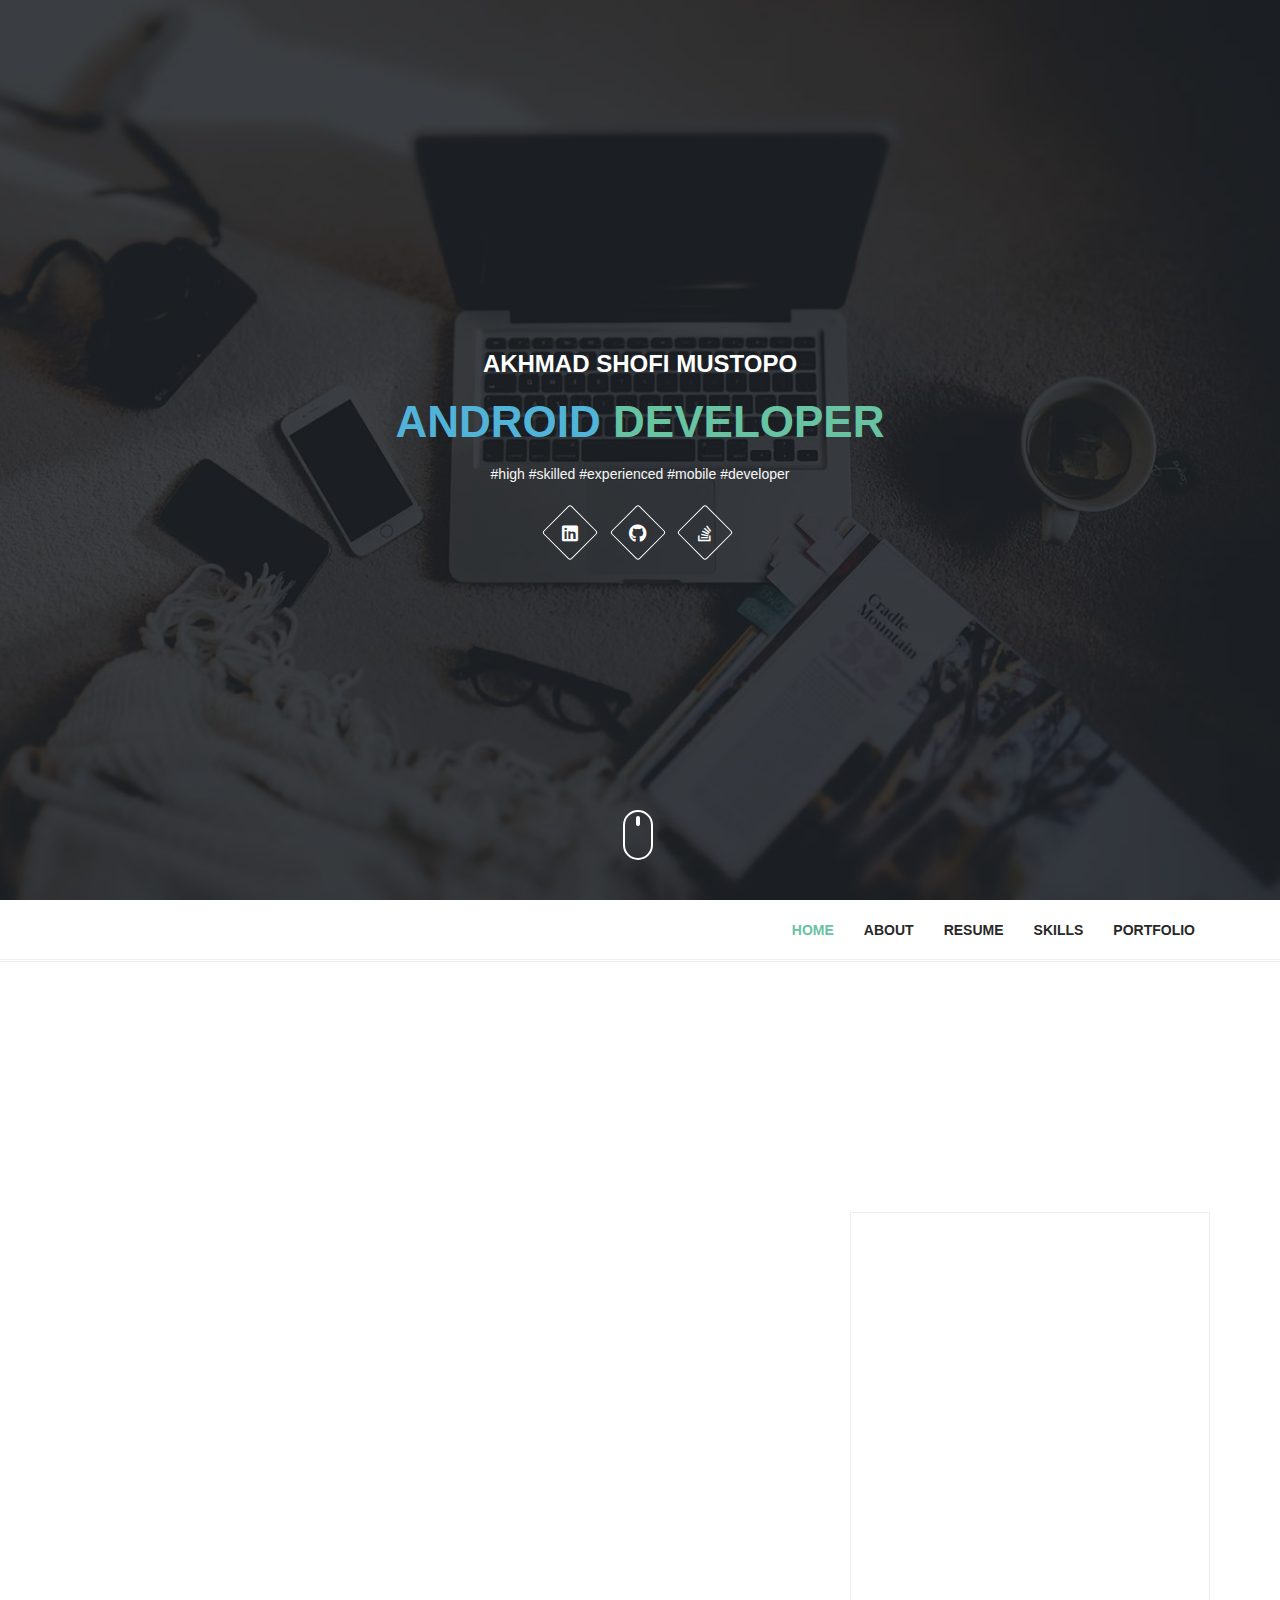
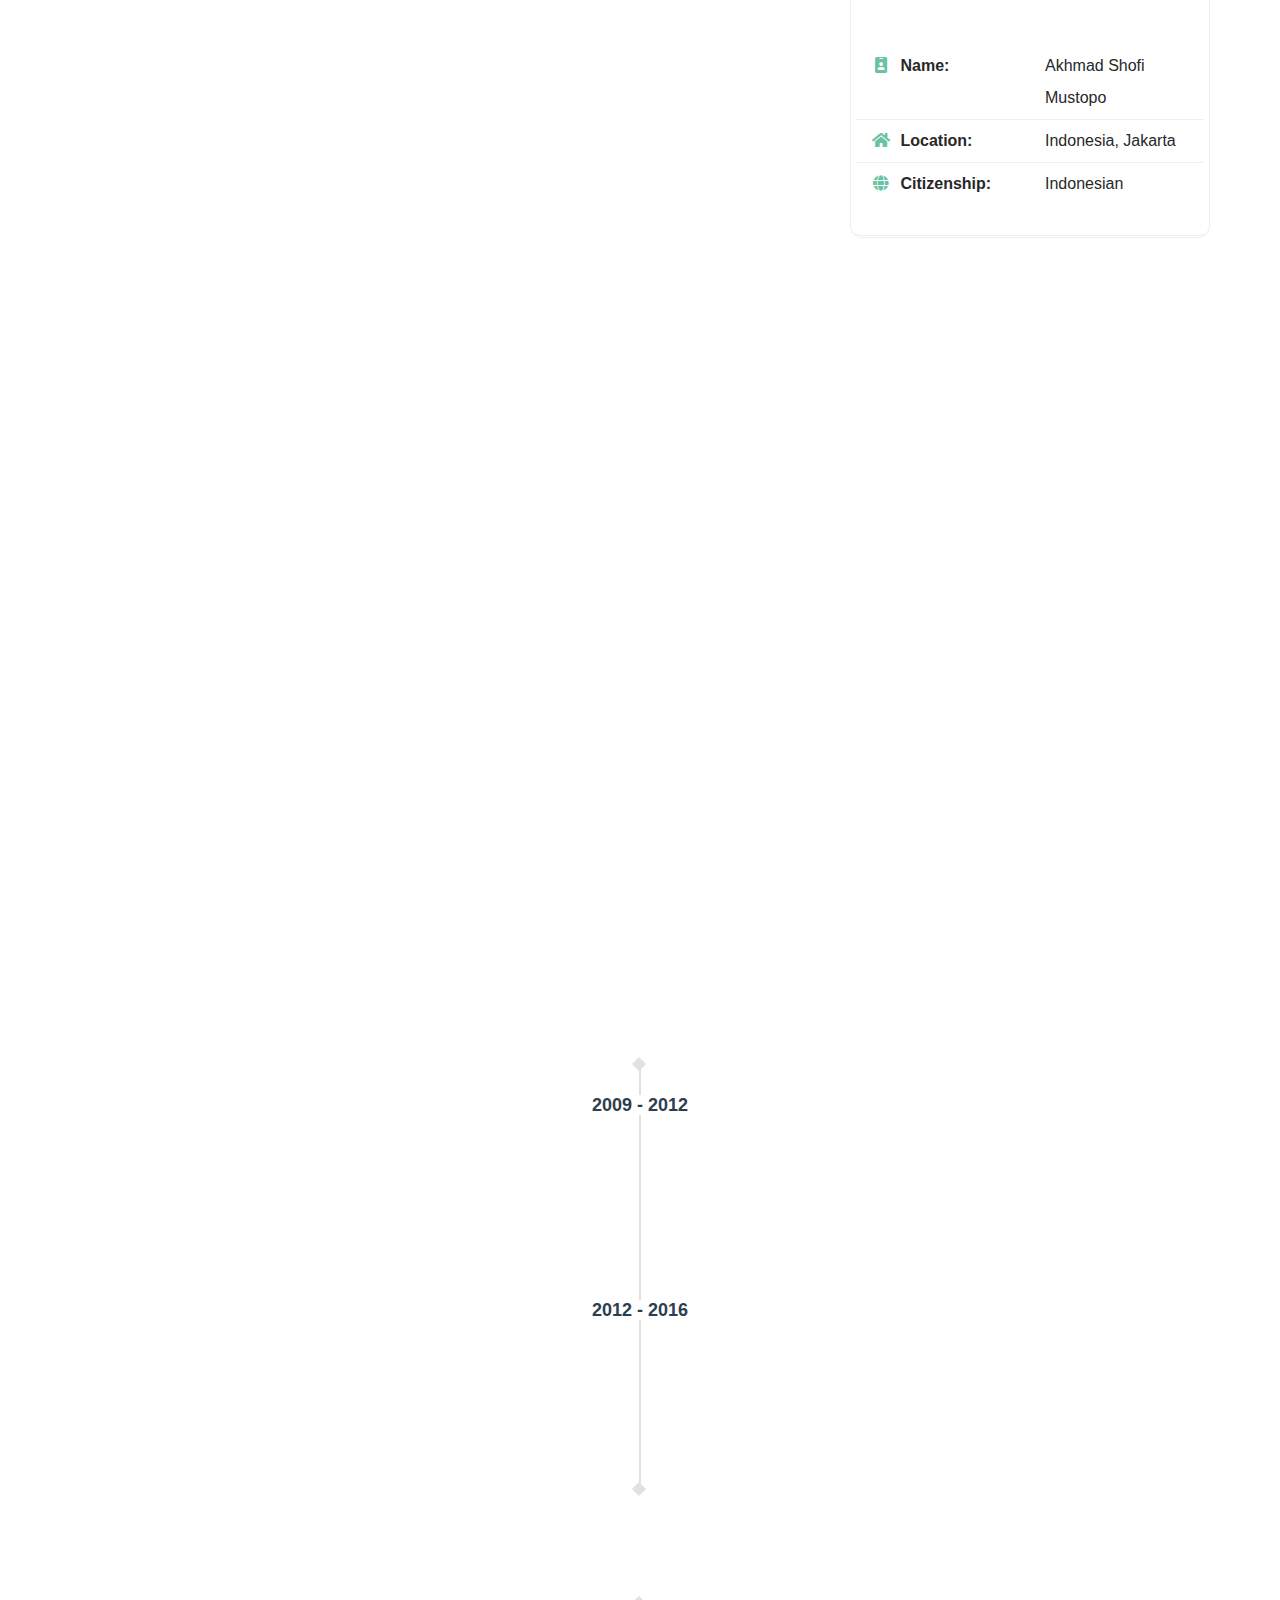
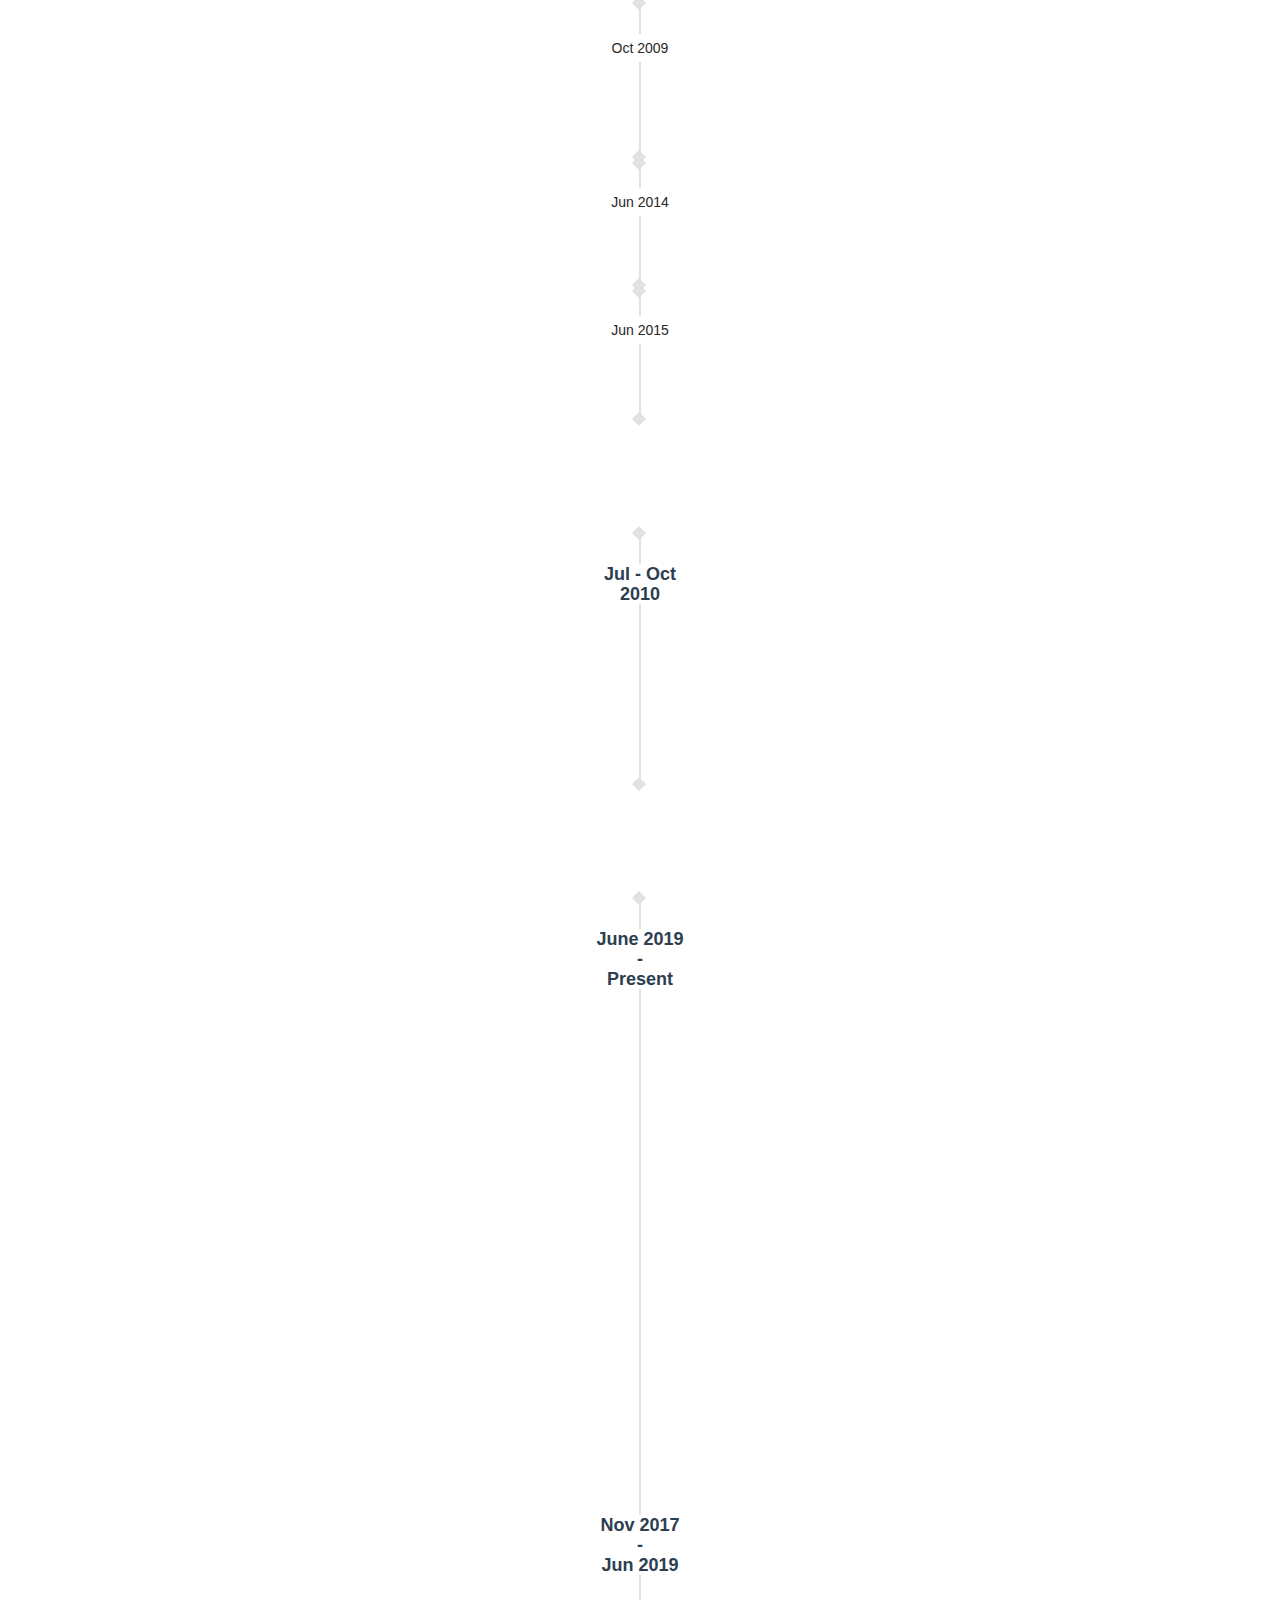
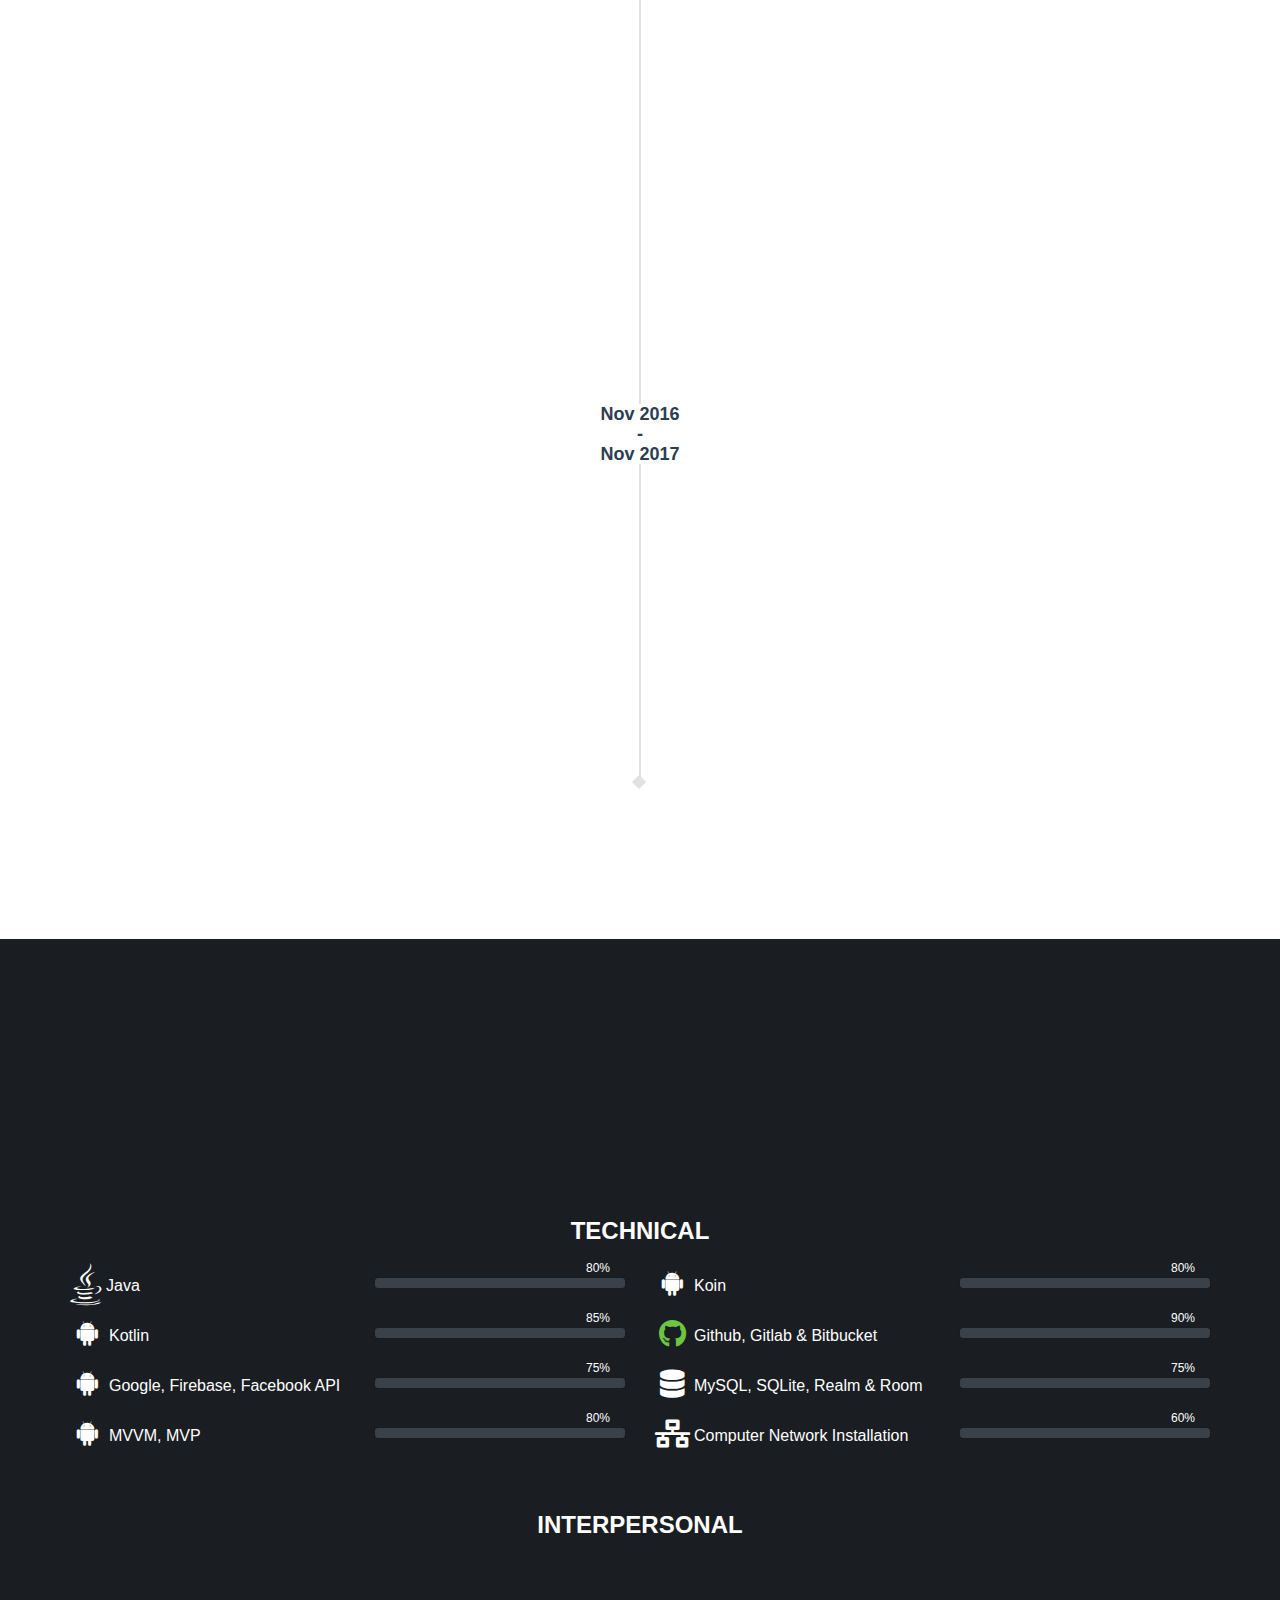
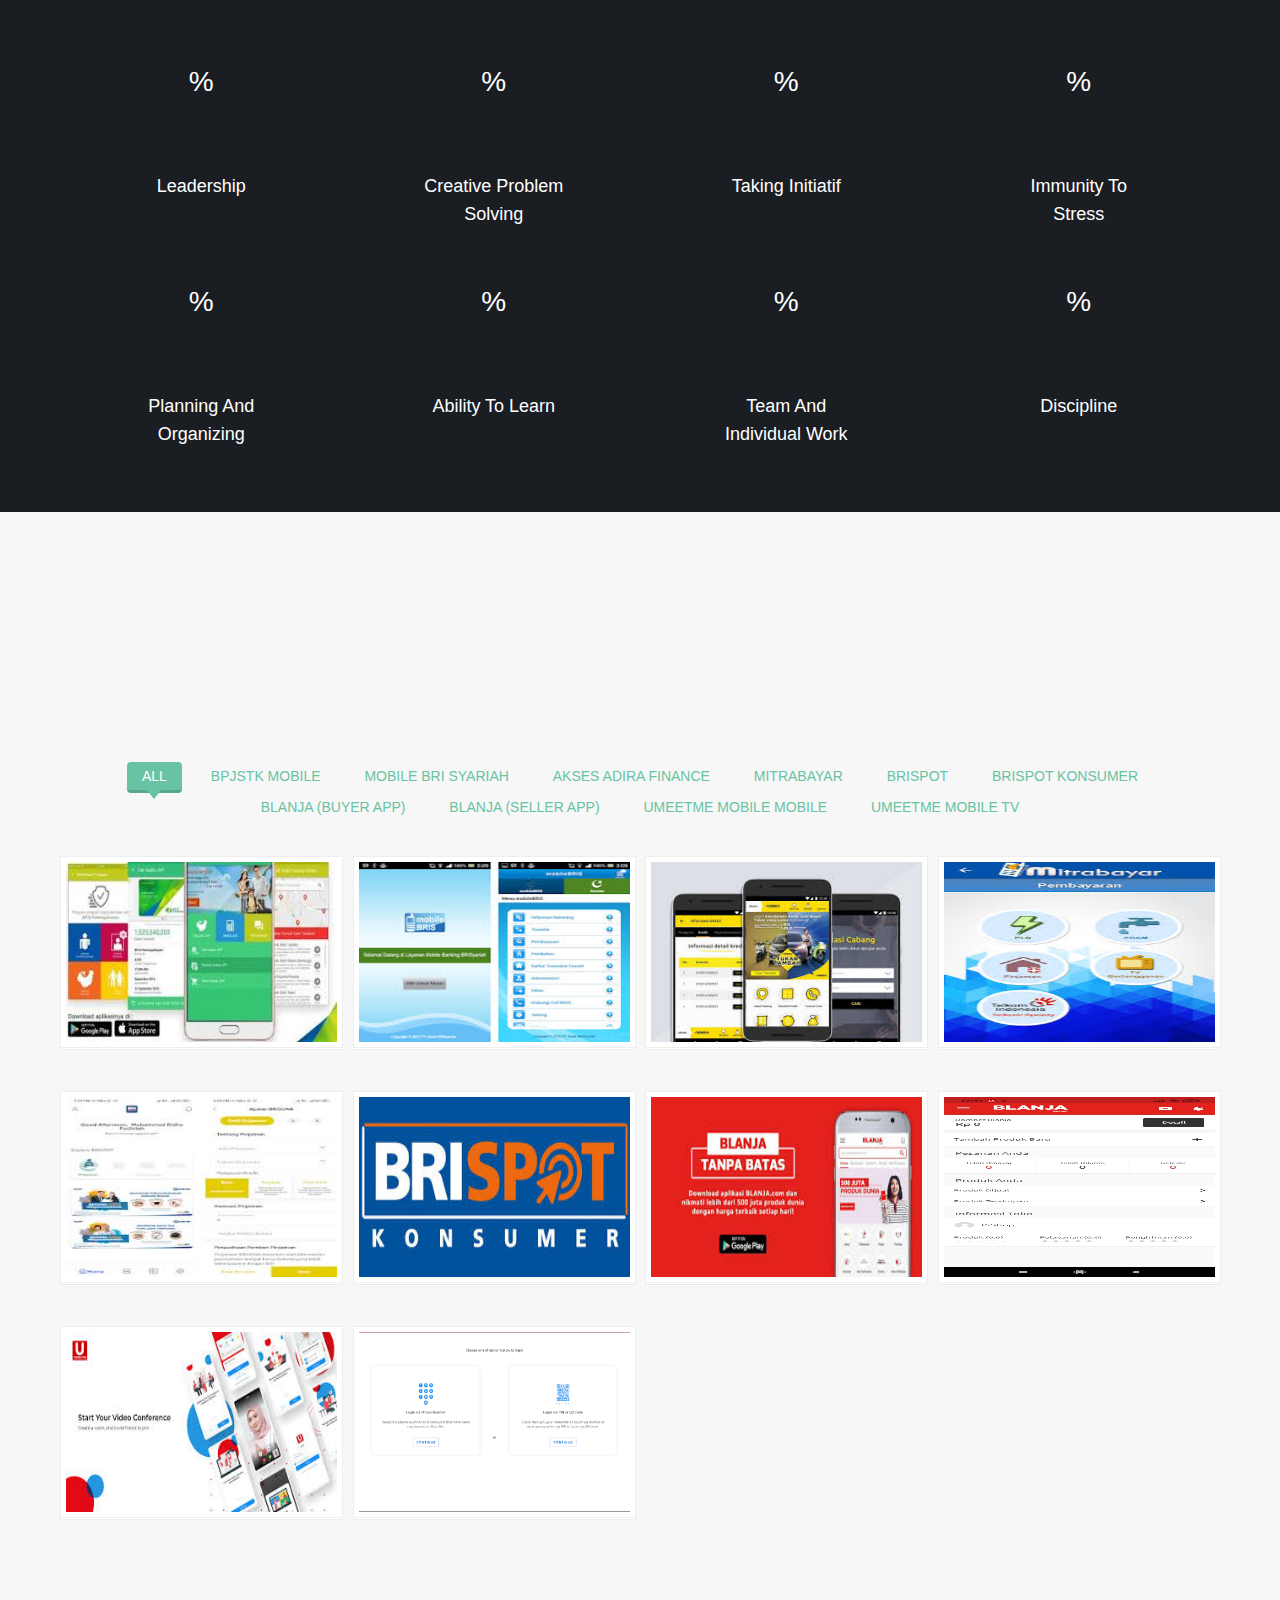
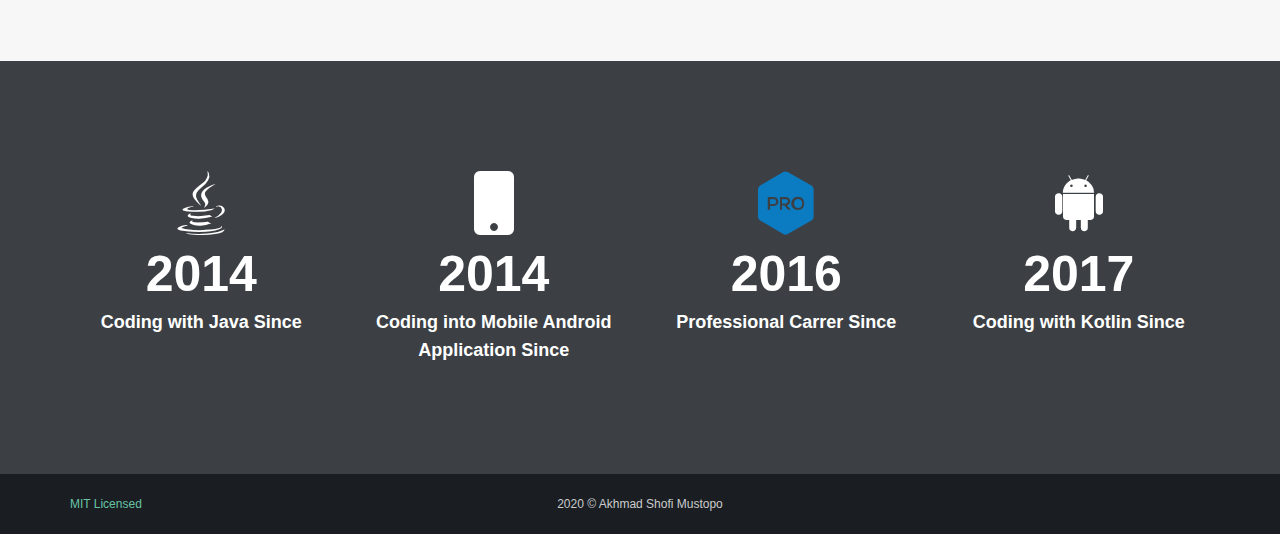
==== index.html @ c8905618 "initial commit" ====
<!DOCTYPE html PUBLIC "-//W3C//DTD XHTML 1.0 Transitional//EN" "http://www.w3.org/TR/xhtml1/DTD/xhtml1-transitional.dtd">
<!--[if IE 8]> <html lang="en" xml:lang="en" xmlns="http://www.w3.org/1999/xhtml" class="ie8"> <![endif]-->
<!--[if IE 9]> <html lang="en" xml:lang="en" xmlns="http://www.w3.org/1999/xhtml" class="ie9"> <![endif]-->
<!--[if IE 10]> <html lang="en" xml:lang="en" xmlns="http://www.w3.org/1999/xhtml" class="ie10"> <![endif]-->
<!--[if !IE]><!-->
<html lang="en" xml:lang="en" xmlns="http://www.w3.org/1999/xhtml" class="noie">
<!--<![endif]-->

<head>
    <style>
        html {
            visibility: hidden;
            opacity: 0;
            display: none;
        }
    </style>
    <meta charset="utf-8">
    <meta http-equiv="X-UA-Compatible" content="IE=edge, chrome=1">
    <meta http-equiv="Content-Type" content="text/html; charset=utf-8">
    <title>Akhmad Shofi Mustopo :: Personal CV, Resume and Portfolio</title>
    <meta name="viewport" content="width=device-width,initial-scale=1,maximum-scale=3,user-scalable=yes">
    <meta name="title" content="Akhmad Shofi Mustopo - Personal Resume and Portfolio">
    <meta name="description" content="Personal resume of Akhmad Shofi Mustopo">
    <meta name="keywords" content="modern, cv, resume, template, portfolio, portfolio-website, cv-template, IT, curriculum-vitae, cv-summary, resume-template, resume-website, cv-website, animate-css, template-project">
    <meta name="author" content="Akhmad Shofi Mustopo">
    <meta name="language" content="en">
    <meta name="robots" content="index, nofollow, noarchive">
    <meta name="revisit-after" content="15 days">
    <meta property="og:type" content="portfolio">
    <meta property="og:title" content="Akhmad Shofi Mustopo - Personal Resume and Portfolio">
    <meta property="og:description" content="Personal resume of Akhmad Shofi Mustopo">
    <meta property="og:image" content="assets/img/Avatar-rhomb-md.png">
    <meta property="og:site_name" content="Modern CV, Resume and Portfolio">
    <meta property="og:url" content="/">
    <meta property="og:see_also" content="http://bit.ly/fadielse-git">
    <link type="text/css" rel="stylesheet" media="screen" href="assets/css/bower-bundle.css" id="css-bower-bundle">
    <link type="text/css" rel="stylesheet" media="screen" href="assets/css/frontend-bundle.css" id="css-frontend-bundle">
    <!--[if lt IE 9]>
    <script src="https://oss.maxcdn.com/libs/html5shiv/3.7.0/html5shiv.js"></script>
    <script src="https://oss.maxcdn.com/libs/respond.js/1.4.2/respond.min.js"></script>
  <![endif]-->
    <link rel="apple-touch-icon-precomposed" sizes="144x144" href="assets/img/ico/apple-touch-icon-144-precomposed.png">
    <link rel="apple-touch-icon-precomposed" sizes="114x114" href="assets/img/ico/apple-touch-icon-114-precomposed.png">
    <link rel="apple-touch-icon-precomposed" sizes="72x72" href="assets/img/ico/apple-touch-icon-72-precomposed.png">
    <link rel="apple-touch-icon-precomposed" sizes="" href="assets/img/ico/apple-touch-icon-57-precomposed.png">
    <link type="image/x-icon" href="assets/img/ico/favicon.png" rel="icon">
    <link type="image/x-icon" href="assets/img/ico/favicon.png" rel="shortcut icon"> </head>

<body data-env="production">
    <div id="tt-preloader">
        <div id="pre-status">
            <div class="preload-placeholder"></div>
        </div>
    </div>
    <section id="home" class="tt-fullHeight" data-stellar-vertical-offset="50" data-stellar-background-ratio="0.5">
        <div class="intro">
            <div class="intro-sub wow" data-wow-duration="3.0s" data-wow-delay="0.0s">Akhmad Shofi Mustopo</div>
            <h1 class="wow" data-wow-duration="2.7s" data-wow-delay="0.3s"> <span class="first">Android</span> <span class="">developer</span></h1>
            <p class="wow" data-wow-duration="2.5s" data-wow-delay="0.5s">#high #skilled #experienced #mobile #developer</p>
            <div class="social-icons" id="social-icons">
                <ul class="list-inline">
                    <li class="wow" data-wow-duration="1.4s" data-wow-delay="1.6s"> <a target="_blank" rel="noopener" href="http://bit.ly/akhmdshfmstp-in"><i class="fab fa-linkedin" title="Linkedin profile"></i></a> </li>
                    <li class="wow" data-wow-duration="1.6s" data-wow-delay="1.4s"> <a target="_blank" rel="noopener" href="http://bit.ly/akhmdshfmstp-git"><i class="fab fa-github" title="Github account"></i></a> </li>
                    <li class="wow" data-wow-duration="2.0s" data-wow-delay="1.0s"> <a target="_blank" rel="noopener" href="http://bit.ly/akhmdshfmstp-sto"><i class="fab fa-stack-overflow" title="Stack Overflow"></i></a> </li>
                </ul>
            </div>
        </div>
        <div class="mouse-icon">
            <div class="wheel"></div>
        </div>
    </section>
    <header class="header">
        <nav class="navbar navbar-custom" role="navigation">
            <div class="container">
                <div class="navbar-header"> <button type="button" class="navbar-toggle" data-toggle="collapse" data-target="#custom-collapse"> <span class="sr-only">Toggle navigation</span> <span class="icon-bar"></span> <span class="icon-bar"></span> <span class="icon-bar"></span> </button>                    <a class="navbar-brand hidden" href="index.html"> <img class="hidden" src="assets/img/logo.png" max-width="200px" max-height="46px" alt="Tom&acute;AS"> </a> </div>
                <div class="collapse navbar-collapse" id="custom-collapse">
                    <ul class="nav navbar-nav navbar-right">
                        <li><a href="#home">Home</a></li>
                        <li><a href="#about">About</a></li>
                        <li><a href="#resume">Resume</a></li>
                        <li><a href="#skills">Skills</a></li>
                        <li><a href="#portfolio">Portfolio</a></li>
                    </ul>
                </div>
            </div>
        </nav>
    </header>
    <section id="about" class="about-section section-padding">
        <div class="container">
            <h2 class="section-title wow" data-wow-duration="1.5s">Bio</h2>
            <div class="row">
                <div class="col-md-4 col-md-push-8">
                    <div class="biography" data-wow-duration="1.0s">
                        <div class="myphoto wow" id="avatar" data-wow-duration="1.0s"> <img src="assets/img/Avatar-rhomb-md.png" max-width="300px" max-height="300px" alt="Akhmad Shofi Mustopo"> </div>
                        <ul class="list-check">
                            <li class="row">
                                <div class="col-xs-2 col-sm-6 col-md-6"> <i class="fa fa-fw fa-id-badge"></i> <strong class="hidden-xs">Name:</strong> </div>
                                <div class="col-xs-10 col-sm-6 col-md-6"><span>Akhmad Shofi Mustopo</span></div>
                            </li>
                            <li class="row">
                                <div class="col-xs-2 col-sm-6 col-md-6"> <i class="fa fa-fw fa-home"></i> <strong class="hidden-xs">Location:</strong> </div>
                                <div class="col-xs-10 col-sm-6 col-md-6">Indonesia, Jakarta</div>
                            </li>
                            <li class="row">
                                <div class="col-xs-2 col-sm-6 col-md-6"> <i class="fa fa-fw fa-globe"></i> <strong class="hidden-xs">Citizenship:</strong> </div>
                                <div class="col-xs-10 col-sm-6 col-md-6">Indonesian</div>
                            </li>
                        </ul>
                    </div>
                </div>
                <div class="col-md-8 col-md-pull-4">
                    <div class="short-info" id="objective">
                        <h3 class="wow">Objective</h3>
                        <p class="wow">Mobile Android Developer (Java,  Kotlin)</p>
                    </div>
                    <div class="short-info" id="knowledge">
                        <h3 class="wow">Knowledge</h3>
                        <ul class="row list-check">
                            <li class="col-xs-12 col-md-6 wow" id="scope-01"><i class="fas fa-fw fa-check"></i>Java</li>
                            <li class="col-xs-12 col-md-6 wow" id="scope-01"><i class="fas fa-fw fa-check"></i>Kotlin</li>
                            <li class="col-xs-12 col-md-6 wow" id="scope-02"><i class="fas fa-fw fa-check"></i>Google Console</li>
                            <li class="col-xs-12 col-md-6 wow" id="scope-03"><i class="fas fa-fw fa-check"></i>Firebase Console</li>
                            <li class="col-xs-12 col-md-6 wow" id="scope-04"><i class="fas fa-fw fa-check"></i>Facebook Console</li>
                            <li class="col-xs-12 col-md-6 wow" id="scope-05"><i class="fas fa-fw fa-check"></i>MVVM</li>
                            <li class="col-xs-12 col-md-6 wow" id="scope-08"><i class="fas fa-fw fa-check"></i>MVP</li>
                            <li class="col-xs-12 col-md-6 wow" id="scope-05"><i class="fas fa-fw fa-check"></i>GIT (Github, Gitlab & Bitbucket)</li>
                            <li class="col-xs-12 col-md-6 wow" id="scope-08"><i class="fas fa-fw fa-check"></i>Design Pattern</li>
                            <li class="col-xs-12 col-md-6 wow" id="scope-08"><i class="fas fa-fw fa-check"></i>Mysql</li>
                            <li class="col-xs-12 col-md-6 wow" id="scope-08"><i class="fas fa-fw fa-check"></i>Sqlite</li>
                            <li class="col-xs-12 col-md-6 wow" id="scope-08"><i class="fas fa-fw fa-check"></i>Realm</li>
                            <li class="col-xs-12 col-md-6 wow" id="scope-08"><i class="fas fa-fw fa-check"></i>Room</li>
                            <li class="col-xs-12 col-md-6 wow" id="scope-08"><i class="fas fa-fw fa-check"></i>Computer Network Installation</li>
                        </ul>
                    </div>
                    <div class="short-info" id="introduce">
                        <h3 class="wow">Introduce</h3>
                        <p class="wow">I started to love programming, especially android mobile application. When I got an assignment to write my first thesis in 2014. For that, I made an application to present location information of Indonesian embassy in Southeast Asia region. Then, for my final thesis in last semester in 2016, I also made e-menu restaurant application.</p>
                        <p class="wow">Then, after graduated. I started my career as Android Developer. I worked for IT Consulting company. My job was develop and fixing bugs for some applications. I have also worked as Android Developer in banking applications. Where I made 2 related applications to make many people easy to making loans without collateral until disbursement process in internal application.</p>
                        <p class="wow">After 3 years I worked for IT Consulting company, I finally got opportunity to joined with semi-startup e-commerce company. I worked there for alomost 2 years. I really happy to join with this company cause I met people who made me more grew up than before. I learned how to work in agile and scrum metodhology.</p>
                       <p class="wow">Continuously improving skills is not an option but a necessity and I will always learn.</p>
                    </div>
                    <div class="short-info" id="whatido">
                        <h3 class="wow">What I Do</h3>
                        <p class="wow">During last few years I have been working mostly as a Android Developer. I'm excited to make a clean and elegant code, because I'm sure that will make it easier for future development. I'm also interested in Business Analyst & System Analyst.</p>
                    </div>
                </div>
            </div>
        </div>
    </section>
    <section id="resume" class="resume-section section-padding">
        <div class="container">
            <h2 class="section-title wow" data-wow-duration="1.5s">Resume</h2>
            <div class="row">
                <div class="col-md-12">
                    <div id="edu" class="resume-title wow">
                        <h2 class="text-center text-primary">Formal Education</h2>
                    </div>
                    <div class="resume">
                        <ul class="timeline">
                            <li class="">
                                <div class="posted-date"> <span class="month">2009 - 2012</span> </div>
                                <div id="edu-01" class="panel panel-success timeline-panel wow" data-wow-duration="1.5s">
                                    <div class="timeline-content">
                                        <div class="panel-heading timeline-heading row">
                                            <div class="col-md-10 col-xs-8 pull-left">
                                                <h3 class="panel-title">Student</h3> <span class="text-danger"> - Vocational High School</span> </div>
                                            <div class="col-md-2 col-xs-4 pull-right"> <i class="fas fa-2x fa-user-graduate text-success"></i> </div>
                                        </div>
                                        <div class="panel-body timeline-body">
                                            <p>Computer Network Engineering<br> SMKN 1 Bekasi City</p>
                                        </div>
                                    </div>
                                </div>
                            </li>
                            <li class="timeline-inverted">
                                <div class="posted-date"> <span class="month">2012 - 2016</span> </div>
                                <div id="edu-01" class="panel panel-success timeline-panel wow" data-wow-duration="1.5s">
                                    <div class="timeline-content">
                                        <div class="panel-heading timeline-heading row">
                                            <div class="col-md-10 col-xs-8 pull-left">
                                                <h3 class="panel-title">Student</h3> <span class="text-danger"> - Bachelor Degree</span> </div>
                                            <div class="col-md-2 col-xs-4 pull-right"> <i class="fas fa-2x fa-user-graduate text-success"></i> </div>
                                        </div>
                                        <div class="panel-body timeline-body">
                                            <p>Faculty of Computer Science & Majoring
in Information System <br>(GPA 3.56 of 4.00)<br>Gunadarma University</p>
                                        </div>
                                    </div>
                                </div>
                            </li>
                        </ul>
                    </div>
                </div>
            </div>
            <div class="row">
            </div>
            <div class="row">
                <div class="col-md-12">
                    <div id="licenses" class="resume-title wow">
                        <h2 class="text-center text-primary">Non Formal Education</h2>
                    </div>
                    <div class="resume">
                        <ul class="timeline">
                            <li class="">
                                <div class="posted-date"> <span class="month"></span>Oct 2009</div>
                                <div id="lic-01" class="panel panel-success timeline-panel wow" data-wow-duration="1.5s">
                                    <div class="timeline-content">
                                        <div class="panel-heading timeline-heading row">
                                            <div class="col-md-10 col-xs-8 pull-left">
                                                <h3 class="panel-title">Computer network technique skills for Vocational
School students</h3> <span class="text-danger"> - SMKN 1 Bekasi City</span> </div>
                                            <div class="col-md-2 col-xs-4 pull-right"> <i class="fas fa-2x fa-certificate text-certified"></i> </div>
                                        </div>
                                        <!-- <div class="panel-body timeline-body">
                                            <p>Credential Identifier UC-OTHOJNIP <a class="image-link" href="https://udemy-certificate.s3.amazonaws.com/image/UC-OTHOJNIP.jpg?v=1567410215000" target="_blank"><i class="fas fa-search-plus"></i></a> </p>
                                        </div> -->
                                    </div>
                                </div>
                            </li>
                        </ul>
                    </div>
                    <div class="resume">
                        <ul class="timeline">
                            <li class="timeline-inverted">
                                <div class="posted-date"> <span class="month"></span>Jun 2014</div>
                                <div id="lic-01" class="panel panel-success timeline-panel wow" data-wow-duration="1.5s">
                                    <div class="timeline-content">
                                        <div class="panel-heading timeline-heading row">
                                            <div class="col-md-10 col-xs-8 pull-left">
                                                <h3 class="panel-title">Microsoft Visual Basic .NET Workshop</h3> <span class="text-danger"> - Gunadarma University</span> </div>
                                            <div class="col-md-2 col-xs-4 pull-right"> <i class="fas fa-2x fa-certificate text-certified"></i> </div>
                                        </div>
                                        <!-- <div class="panel-body timeline-body">
                                            <p>Credential Identifier UC-DR0LKVOG <a class="image-link" href="https://udemy-certificate.s3.amazonaws.com/image/UC-DR0LKVOG.jpg?l=null" target="_blank"><i class="fas fa-search-plus"></i></a> </p>
                                        </div> -->
                                    </div>
                                </div>
                            </li>
                        </ul>
                    </div>
                    <div class="resume">
                        <ul class="timeline">
                            <li class="">
                                <div class="posted-date"> <span class="month"></span> Jun 2015 </div>
                                <div id="lic-02" class="panel panel-success timeline-panel wow" data-wow-duration="1.5s">
                                    <div class="timeline-content">
                                        <div class="panel-heading timeline-heading row">
                                            <div class="col-md-10 col-xs-8 pull-left">
                                                <h3 class="panel-title">Developing Mobile Commerce Application Course</h3> <span class="text-danger"> - Gunadarma University</span> </div>
                                            <div class="col-md-2 col-xs-4 pull-right"> <i class="fas fa-2x fa-certificate text-certified"></i></i> </div>
                                        </div>
                                        <!-- <div class="panel-body timeline-body">
                                            <p>Credential Identifier UC-GACBOMQL <a class="image-link" href="https://udemy-certificate.s3.amazonaws.com/image/UC-GACBOMQL.jpg?l=null" target="_blank"><i class="fas fa-search-plus"></i></a> </p>
                                        </div> -->
                                    </div>
                                </div>
                            </li>
                        </ul>
                    </div>
                </div>
            </div>
            <div class="row">
                <div class="col-md-12">
                    <div id="career" class="resume-title wow">
                        <h2 class="text-center text-primary">Internship Experience</h2>
                    </div>
                    <div class="resume">
                        <ul class="timeline">
                            <li class="">
                                <div class="posted-date"> <span class="month">Jul - Oct<br>2010</span> </div>
                                <div id="car-05" class="panel panel-success timeline-panel wow" data-wow-duration="1.5s">
                                    <div class="timeline-content">
                                        <div class="panel-heading timeline-heading row">
                                            <div class="col-md-2 col-xs-4 pull-right"> <a href="https://www.telkom.co.id" class="thumbnail" target="_blank" rel="noopener"> <img class="media-object" src="assets/img/logos/telkom-logo.png" max-width="96px" max-height="96px" alt="PT Telkom Indonesia"> </a> </div>
                                            <div class="col-md-10 col-xs-8 pull-left">
                                                <h3 class="panel-title">Network Engineering</h3> <span> <a href="https://www.telkom.co.id" class="h4 text-success" target="_blank" rel="noopener">PT. Telkom Indonesia Tbk.</a> <br>Jakarta, Indonesia </span> </div>
                                        </div>
                                        <div class="panel-body timeline-body">
                                            <p> 
                                                - Intallation Network <br>
                                                - Troubleshooting PC & Networking
                                            </p>
                                        </div>
                                    </div>
                                    <div class="panel-footer timeline-footer">
                                        <div class="btn-toolbar" role="toolbar" aria-label="technologies">
                                            <div class="btn-group" role="group">
                                            	<i class="fab fa-1x fa-fw fa-android" title="Android"></i>
                                            </div>
                                        </div>
                                    </div>
                                </div>
                            </li>
                        </ul>
                    </div>
                </div>
            </div>
            <div class="row">
                <div class="col-md-12">
                    <div id="career" class="resume-title wow">
                        <h2 class="text-center text-primary">Work Experience</h2>
                    </div>
                    <div class="resume">
                        <ul class="timeline">
                            <li class="">
                                <div class="posted-date"> <span class="month">June 2019 <br>-<br> Present</span> </div>
                                <div id="car-05" class="panel panel-success timeline-panel wow" data-wow-duration="1.5s">
                                    <div class="timeline-content">
                                        <div class="panel-heading timeline-heading row">
                                            <div class="col-md-2 col-xs-4 pull-right"> <a href="https://www.telkommetra.co.id" class="thumbnail" target="_blank" rel="noopener"> <img class="media-object" src="https://www.telkommetra.co.id/medias/page_medias/ind31.png" max-width="96px" max-height="96px" alt="PT Metraplasa"> </a> </div>
                                            <div class="col-md-10 col-xs-8 pull-left">
                                                <h3 class="panel-title">Sr. Android Developer</h3> <span> <a href="https://www.telkommetra.co.id" class="h4 text-success" target="_blank" rel="noopener">PT. Metraplasa</a> <br>Jakarta, Indonesia </span> </div>
                                        </div>
                                        <div class="panel-body timeline-body">
                                            <p> 
                                                - Develop and improve high-quality native Android apps i.e. Blanja (Buyer & Seller), UMeetMe (Android & TV) <br>
                                                - Manage project for team member (UMeetMe) <br>
                                                - Update resources and added some features (Blanja) <br>
                                                - Create video conference apps with some features (UMeetMe) <br>
                                                - Ensure UMeetMe Apps are cross-device compatible (Mobile & Tablet) <br>
                                                - Ensure UMeetMe Apps are supported dual language (Bahasa & English) <br>
                                                - Develop project with architecture MVVM<br>
                                                - Perform code reviews and contribute ideas to improve the quality of our Android codebase. <br>
                                                - Integrate SonarQube to continuous code Quality <br>
                                                - Troubleshooting of bugs/errors <br>
                                                - Develop with Android Studio template module so that the standard code remains consistent
                                            </p>
                                        </div>
                                    </div>
                                    <div class="panel-footer timeline-footer">
                                        <div class="btn-toolbar" role="toolbar" aria-label="technologies">
                                            <div class="btn-group" role="group">
                                                <i class="fab fa-1x fa-fw fa-android" title="Android"></i>
                                                <i class="fab fa-1x fa-fw fa-google" title="Google Maps API"></i>
                                                <i class="fab fa-1x fa-fw fa-facebook" title="Facebook Console"></i>
                                                <i class="fab fa-1x fa-fw fa-bitbucket" title="Bitbucket"></i>
                                                <i class="fab fa-1x fa-fw fa-jira" title="Jira Development Tools"></i>
                                            </div>
                                        </div>
                                    </div>
                                </div>
                            </li>
                            <li class="timeline-inverted">
                                <div class="posted-date"> <span class="month">Nov 2017 <br>-<br> Jun 2019</span> </div>
                                <div id="car-04" class="panel panel-success timeline-panel wow" data-wow-duration="1.5s">
                                    <div class="timeline-content">
                                        <div class="panel-heading timeline-heading row">
                                            <div class="col-md-2 col-xs-4 pull-right"> <a href="https://www.lawencon.com" class="thumbnail" target="_blank" rel="noopener"> <img class="media-object" src="assets/img/logos/lawencon-logo.png" max-width="96px" max-height="96px" alt="PT Lawencon International"> </a> </div>
                                            <div class="col-md-8 col-xs-8 pull-left">
                                                <h3 class="panel-title">Android Developer</h3> <span> <a href="https://www.lawencon.com" class="h4 text-success" target="_blank" rel="noopener">PT. Lawencon International</a> <br>Jakarta, Indonesia </span> </div>
                                        </div>
                                        <div class="panel-body timeline-body">
                                            <p>
                                                - Develop and improve high-quality native Android apps i.e. Mybri / BRISPOT (External Apps), BRISpot Konsumer (Internal Apps) <br>
                                                - Manage project for team member (Mybri / BRISPOT & BRISpot Konsumer) <br>
                                                - Create Loan without Collateral from user External submission in an External Apps, update resources, fixing bug and add some features (Mybri / BRISPOT) <br>
                                                - Create flow of Loan Systems from user Internal submission to be processed in an Internal Apps, update resources, fixing bug and add some features (BRISpot Konsumer) <br>
                                                - Troubleshooting of bugs/errors 
                                            </p>
                                        </div>
                                    </div>
                                    <div class="panel-footer timeline-footer">
                                        <div class="btn-toolbar" role="toolbar" aria-label="technologies">
                                            <div class="btn-group" role="group"> <i class="fab fa-1x fa-fw fa-android" title="IOS Swift"></i>
                                                <i class="fab fa-1x fa-fw fa-google" title="Google maps API"></i>
                                                <i class="fab fa-1x fa-fw fa-trello" title="Trello Development Tools"></i>
                                            </div>
                                        </div>
                                    </div>
                                </div>
                            </li>
                            <li class="">
                                <div class="posted-date"> <span class="month">Nov 2016 <br>-<br> Nov 2017</span> </div>
                                <div id="car-03" class="panel panel-success timeline-panel wow" data-wow-duration="1.5s">
                                    <div class="timeline-content">
                                        <div class="panel-heading timeline-heading row">
                                            <div class="col-md-2 col-xs-4 pull-right"> <a href="http://www.mitracomm.com" class="thumbnail" target="_blank" rel="noopener"> <img class="media-object" src="assets/img/logos/mitracomm-logo.png" max-width="95px" max-height="95px" alt="PT Mitracomm Eka Sarana Channel Solution"> </a></div>
                                            <div class="col-md-10 col-xs-8 pull-left">
                                                <h3 class="panel-title">Android Developer</h3> <span> <a href="http://www.mitracomm.com" class="h4 text-success" target="_blank" rel="noopener">PT. Mitracomm Ekasarana Channel Solution</a> <br>Jakarta, Indonesia </span></div>
                                        </div>
                                        <div class="panel-body timeline-body">
                                            <p>
                                                - Develop, improve, and publish high-quality native Android apps i.e. BPJSTK Mobile, Mobile BRI Syariah, Akses Adira Finance, Mitrabayar <br>
                                                - Transformation application generation 1st to generation 2nd with the added some features (BPJSTK Mobile) <br>
                                                - Update resources and added some features (Mobile BRI Syariah) <br>
                                                - Update resources and added some feature (Akses Adira Finance) <br>
                                                - Mitrabayar (Fixing Bug) <br>
                                                - Troubleshooting of bugs/errors
                                            </p>
                                        </div>
                                    </div>
                                    <div class="panel-footer timeline-footer">
                                        <div class="btn-toolbar" role="toolbar" aria-label="technologies">
                                            <div class="btn-group" role="group"> <i class="fab fa-1x fa-fw fa-android" title="IOS Swift"></i>
                                                <i class="fab fa-1x fa-fw fa-google" title="Google maps API"></i>
                                            </div>
                                        </div>
                                    </div>
                                </div>
                            </li>
                        </ul>
                    </div>
                </div>
            </div>
        </div>
    </section>
    <section id="skills" class="skills-section section-padding">
        <div class="container">
            <h2 class="section-title wow">Skills</h2>
            <div class="skill-chart text-center">
                <h3>Technical</h3>
            </div>
            <div class="row">
                <div class="col-md-6">
                    <div class="skill-progress">
                        <div class="skill-title"> <i class="fab fa-3x fa-java"></i> <span>Java</span> </div>
                        <div class="progress">
                            <div class="progress-bar six-sec-ease-in-out" role="progressbar" aria-valuenow="80" aria-valuemin="0" aria-valuemax="100"> <span>80%</span> </div>
                        </div>
                    </div>
                     <div class="skill-progress">
                        <div class="skill-title"> <i class="fab fa-2x fa-fw fa-android"></i> <span>Kotlin</span> </div>
                        <div class="progress">
                            <div class="progress-bar six-sec-ease-in-out" role="progressbar" aria-valuenow="85" aria-valuemin="0" aria-valuemax="100"> <span>85%</span> </div>
                        </div>
                    </div>
                    <div class="skill-progress">
                        <div class="skill-title"> <i class="fab fa-2x fa-fw fa-android"></i> <span>Google, Firebase, Facebook API</span> </div>
                        <div class="progress">
                            <div class="progress-bar six-sec-ease-in-out" role="progressbar" aria-valuenow="75" aria-valuemin="0" aria-valuemax="100"> <span>75%</span> </div>
                        </div>
                    </div>
                    <div class="skill-progress">
                        <div class="skill-title"> <i class="fab fa-2x fa-fw fa-android"></i> <span>MVVM, MVP</span> </div>
                        <div class="progress">
                            <div class="progress-bar six-sec-ease-in-out" role="progressbar" aria-valuenow="80" aria-valuemin="0" aria-valuemax="100"> <span>80%</span> </div>
                        </div>
                    </div>
                </div>
                <div class="col-md-6">
                    <div class="skill-progress">
                        <div class="skill-title"> <i class="fab fa-2x fa-fw fa-android"></i> <span>Koin</span> </div>
                        <div class="progress">
                            <div class="progress-bar six-sec-ease-in-out" role="progressbar" aria-valuenow="80" aria-valuemin="0" aria-valuemax="100"> <span>80%</span> </div>
                        </div>
                    </div>
                    <div class="skill-progress">
                        <div class="skill-title"> <i class="fab fa-2x fa-fw fa-github"></i> <span>Github, Gitlab & Bitbucket</span> </div>
                        <div class="progress">
                            <div class="progress-bar six-sec-ease-in-out" role="progressbar" aria-valuenow="90" aria-valuemin="0" aria-valuemax="100"> <span>90%</span> </div>
                        </div>
                    </div>
                    <div class="skill-progress">
                        <div class="skill-title"> <i class="fas fa-2x fa-fw fa-database"></i> <span>MySQL, SQLite, Realm & Room</span> </div>
                        <div class="progress">
                            <div class="progress-bar six-sec-ease-in-out" role="progressbar" aria-valuenow="75" aria-valuemin="0" aria-valuemax="100"> <span>75%</span> </div>
                        </div>
                    </div>
                    <div class="skill-progress">
                        <div class="skill-title"> <i class="fas fa-2x fa-network-wired"></i> <span>Computer Network Installation</span> </div>
                        <div class="progress">
                            <div class="progress-bar six-sec-ease-in-out" role="progressbar" aria-valuenow="60" aria-valuemin="0" aria-valuemax="100"> <span>60%</span> </div>
                        </div>
                    </div>
                </div>
            </div>
            <div class="skill-chart text-center">
                <h3>Interpersonal</h3>
            </div>
            <div class="row more-skill text-center">
                <div class="col-xs-12 col-sm-6 col-md-3">
                    <div class="chart" data-percent="83" data-color="e74c3c"> <span class="percent"></span>
                        <div class="chart-text"> <span>Leadership</span> </div>
                    </div>
                </div>
                <div class="col-xs-12 col-sm-6 col-md-3">
                    <div class="chart" data-percent="78" data-color="2ecc71"> <span class="percent"></span>
                        <div class="chart-text"> <span>Creative Problem Solving</span> </div>
                    </div>
                </div>
                <div class="col-xs-12 col-sm-6 col-md-3">
                    <div class="chart" data-percent="79" data-color="3498db"> <span class="percent"></span>
                        <div class="chart-text"> <span>Taking Initiatif</span> </div>
                    </div>
                </div>
                <div class="col-xs-12 col-sm-6 col-md-3">
                    <div class="chart" data-percent="77" data-color="3498db"> <span class="percent"></span>
                        <div class="chart-text"> <span>Immunity to Stress</span> </div>
                    </div>
                </div>
                <div class="col-xs-12 col-sm-6 col-md-3">
                    <div class="chart" data-percent="80" data-color="e74c3c"> <span class="percent"></span>
                        <div class="chart-text"> <span>Planning and Organizing</span> </div>
                    </div>
                </div>
                <div class="col-xs-12 col-sm-6 col-md-3">
                    <div class="chart" data-percent="91" data-color="2ecc71"> <span class="percent"></span>
                        <div class="chart-text"> <span>Ability to Learn</span> </div>
                    </div>
                </div>
                <div class="col-xs-12 col-sm-6 col-md-3">
                    <div class="chart" data-percent="83" data-color="3498db"> <span class="percent"></span>
                        <div class="chart-text"> <span>Team and Individual Work</span> </div>
                    </div>
                </div>
                <div class="col-xs-12 col-sm-6 col-md-3">
                    <div class="chart" data-percent="81" data-color="3498db"> <span class="percent"></span>
                        <div class="chart-text"> <span>Discipline</span> </div>
                    </div>
                </div>
            </div>
        </div>
    </section>
    <section id="portfolio" class="portfolio-section section-padding">
        <div class="container">
            <h2 class="section-title wow">Portfolio</h2>
            <ul class="list-inline" id="filter">
                <li><a data-group="all" class="active">All</a></li>
                <li><a data-group="bpjstk">BPJSTK Mobile</a></li>
                <li><a data-group="mobilebris">Mobile BRI Syariah</a></li>
                <li><a data-group="aksesadira">Akses Adira Finance</a></li>
                <li><a data-group="mitrabayar">Mitrabayar</a></li>
                <li><a data-group="brispot">BRISpot</a></li>
                <li><a data-group="brispotkonsumer">Brispot Konsumer</a></li>
                <li><a data-group="blanjabuyer">Blanja (Buyer App)</a></li>
                <li><a data-group="blanjaseller">Blanja (Seller App)</a></li>
                <li><a data-group="umeetmemobile">UMeetMe Mobile Mobile</a></li>
                <li><a data-group="umeetmetv">UMeetMe Mobile TV</a></li>
            </ul>
            <div class="row">
                <div id="og-grid" data-id="og-grid" class="og-grid">
                    <div class="portfolio-item col-xs-6 col-sm-4 col-md-3" data-groups='["all", "bpjstk"]'>
                        <div class="portfolio-bg">
                            <div class="portfolio">
                                <div class="tt-overlay"></div>
                                <div class="links">
                                    <a target="_blank" rel="noopener" href="http://bit.ly/fadielse-blanja"><i class="fas fa-external-link-alt"></i></a>
                                    <a class="image-link" href="assets/img/works/bpjstk.jpg"><i class="fa fa-search-plus"></i></a>
                                </div>
                                <img src="assets/img/thumbs/works/bpjstk.jpg" alt="BPJSTK Mobile Apps">
                                <div class="portfolio-info">
                                    <h3>Blanja</h3>
                                </div>
                            </div>
                        </div>
                    </div>
                    <div class="portfolio-item col-xs-6 col-sm-4 col-md-3" data-groups='["all", "mobilebris"]'>
                        <div class="portfolio-bg">
                            <div class="portfolio">
                                <div class="tt-overlay"></div>
                                <div class="links">
                                    <a target="_blank" rel="noopener" href="http://bit.ly/fadielse-blanja"><i class="fas fa-external-link-alt"></i></a>
                                    <a class="image-link" href="assets/img/works/mbris2.jpg"><i class="fa fa-search-plus"></i></a>
                                </div>
                                <img src="assets/img/thumbs/works/mbris4.jpg" alt="Mobile BRI Syariah Apps">
                                <div class="portfolio-info">
                                    <h3>Mobile BRIS</h3>
                                </div>
                            </div>
                        </div>
                    </div>
                    <div class="portfolio-item col-xs-6 col-sm-4 col-md-3" data-groups='["all", "aksesadira"]'>
                        <div class="portfolio-bg">
                            <div class="portfolio">
                                <div class="tt-overlay"></div>
                                <div class="links">
                                    <a target="_blank" rel="noopener" href="http://bit.ly/fadielse-blanja"><i class="fas fa-external-link-alt"></i></a>
                                    <a class="image-link" href="assets/img/works/aksesadira.jpg"><i class="fa fa-search-plus"></i></a>
                                </div>
                                <img src="assets/img/thumbs/works/aksesadira.jpg" alt="Akses Adira Finance Apps">
                                <div class="portfolio-info">
                                    <h3>Akses Adira Finance</h3>
                                </div>
                            </div>
                        </div>
                    </div>
                    <div class="portfolio-item col-xs-6 col-sm-4 col-md-3" data-groups='["all", "mitrabayar"]'>
                        <div class="portfolio-bg">
                            <div class="portfolio">
                                <div class="tt-overlay"></div>
                                <div class="links">
                                    <a target="_blank" rel="noopener" href="http://bit.ly/fadielse-blanja"><i class="fas fa-external-link-alt"></i></a>
                                    <a class="image-link" href="assets/img/works/mitrabayar.jpg"><i class="fa fa-search-plus"></i></a>
                                </div>
                                <img src="assets/img/thumbs/works/mitrabayar.jpg" alt="Mitrabayar Apps">
                                <div class="portfolio-info">
                                    <h3>Mitrabayar</h3>
                                </div>
                            </div>
                        </div>
                    </div>
                    <div class="portfolio-item col-xs-6 col-sm-4 col-md-3" data-groups='["all", "brispot"]'>
                        <div class="portfolio-bg">
                            <div class="portfolio">
                                <div class="tt-overlay"></div>
                                <div class="links">
                                    <a target="_blank" rel="noopener" href="http://bit.ly/fadielse-blanja"><i class="fas fa-external-link-alt"></i></a>
                                    <a class="image-link" href="assets/img/works/brispot.jpg"><i class="fa fa-search-plus"></i></a>
                                </div>
                                <img src="assets/img/thumbs/works/brispot.jpg" alt="BRISpot Apps">
                                <div class="portfolio-info">
                                    <h3>BRISpot</h3>
                                </div>
                            </div>
                        </div>
                    </div>                
                    <div class="portfolio-item col-xs-6 col-sm-4 col-md-3" data-groups='["all", "brispotkonsumer"]'>
                        <div class="portfolio-bg">
                            <div class="portfolio">
                                <div class="tt-overlay"></div>
                                <div class="links">
                                    <a target="_blank" rel="noopener" href="http://bit.ly/fadielse-blanja"><i class="fas fa-external-link-alt"></i></a>
                                    <a class="image-link" href="assets/img/works/brispotkonsumer.jpg"><i class="fa fa-search-plus"></i></a>
                                </div>
                                <img src="assets/img/thumbs/works/brispotkonsumerthumb.jpg" alt="BRISpot Konsumer Apps">
                                <div class="portfolio-info">
                                    <h3>BRISpot Konsumer</h3>
                                </div>
                            </div>
                        </div>
                    </div>                
                    <div class="portfolio-item col-xs-6 col-sm-4 col-md-3" data-groups='["all", "blanjabuyer"]'>
                        <div class="portfolio-bg">
                            <div class="portfolio">
                                <div class="tt-overlay"></div>
                                <div class="links">
                                    <a target="_blank" rel="noopener" href="http://bit.ly/fadielse-blanja"><i class="fas fa-external-link-alt"></i></a>
                                    <a class="image-link" href="assets/img/works/blanjabuyer.jpg"><i class="fa fa-search-plus"></i></a>
                                </div>
                                <img src="assets/img/thumbs/works/blanjabuyerthumb.jpg" alt="Blanja Buyer Apps">
                                <div class="portfolio-info">
                                    <h3>Blanja (Buyer App)</h3>
                                </div>
                            </div>
                        </div>
                    </div>                
                    <div class="portfolio-item col-xs-6 col-sm-4 col-md-3" data-groups='["all", "blanjaseller"]'>
                        <div class="portfolio-bg">
                            <div class="portfolio">
                                <div class="tt-overlay"></div>
                                <div class="links">
                                    <a target="_blank" rel="noopener" href="http://bit.ly/fadielse-blanja"><i class="fas fa-external-link-alt"></i></a>
                                    <a class="image-link" href="assets/img/works/blanjaseller.jpg"><i class="fa fa-search-plus"></i></a>
                                </div>
                                <img src="assets/img/thumbs/works/blanjasellerthumb.jpg" alt="Blanja Seller Apps">
                                <div class="portfolio-info">
                                    <h3>Blanja (Seller App)</h3>
                                </div>
                            </div>
                        </div>
                    </div>                
                    <div class="portfolio-item col-xs-6 col-sm-4 col-md-3" data-groups='["all", "umeetmemobile"]'>
                        <div class="portfolio-bg">
                            <div class="portfolio">
                                <div class="tt-overlay"></div>
                                <div class="links">
                                    <a target="_blank" rel="noopener" href="http://bit.ly/fadielse-blanja"><i class="fas fa-external-link-alt"></i></a>
                                    <a class="image-link" href="assets/img/works/umeetmemobile.jpg"><i class="fa fa-search-plus"></i></a>
                                </div>
                                <img src="assets/img/thumbs/works/umeetmemobilethumb.jpg" alt="UMeetMe Mobile Apps">
                                <div class="portfolio-info">
                                    <h3>UMeetMe Mobile</h3>
                                </div>
                            </div>
                        </div>
                    </div>                
                    <div class="portfolio-item col-xs-6 col-sm-4 col-md-3" data-groups='["all", "umeetmetv"]'>
                        <div class="portfolio-bg">
                            <div class="portfolio">
                                <div class="tt-overlay"></div>
                                <div class="links">
                                    <a target="_blank" rel="noopener" href="http://bit.ly/fadielse-blanja"><i class="fas fa-external-link-alt"></i></a>
                                    <a class="image-link" href="assets/img/works/umeetmetv.png"><i class="fa fa-search-plus"></i></a>
                                </div>
                                <img src="assets/img/thumbs/works/umeetmetvthumb.png" alt="UMeetMe TV Apps">
                                <div class="portfolio-info">
                                    <h3>UMeetMe TV</h3>
                                </div>
                            </div>
                        </div>
                    </div>                
                </div>
            </div>
        </div>
    </section>
    <section id="facts" class="facts-section text-center" data-stellar-vertical-offset="50" data-stellar-background-ratio="0.2">
        <div class="tt-overlay-bg">
            <div class="container">
                <div class="row">
                    <div class="count-wrap">
                        <div class="col-xs-12 col-sm-3"> <i class="fab fa-java"></i>
                            <h3 class="timer" data-original-text="2014">2014</h3>
                            <p>Coding with Java Since</p>
                        </div>
                        <div class="col-xs-12 col-sm-3"> <i class="fa fa-mobile" aria-hidden="true"></i>
                            <h3 class="timer" data-original-text="2014">2014</h3>
                            <p>Coding into Mobile Android Application Since</p>
                        </div>
                        <div class="col-xs-12 col-sm-3"> <i class="fab fa-themeco"></i>
                            <h3 class="timer" data-original-text="2016">2016</h3>
                            <p>Professional Carrer Since</p>
                        </div>
                        <div class="col-xs-12 col-sm-3"> <i class="fab fa-android"></i> 
                            <h3 class="timer" data-original-text="2017">2017</h3>
                            <p>Coding with Kotlin Since</p>
                        </div>
                    </div>
                </div>
            </div>
        </div>
    </section>
    <!-- <section id="contact" class="contact-section section-padding">
        <div class="container">
            <h2 class="section-title wow">Get in touch</h2>
            <div class="row">
                <div class="col-xs-12 col-md-12">
                    <div class="row center-xs">
                        <div class="col-xs-6 col-sm-6"> <i class="fa fa-mobile-alt"></i>
                            <div class="contact-number"> <strong>Cell:</strong><span name="contact-cell"></span> </div>
                        </div>
                        <div class="col-xs-6 col-sm-6"> <i class="fa fa-at"></i>
                            <div class="contact-number"> <strong>Email:</strong><a href="javascript:void(0);" name="contact-email">Write a letter</a> </div>
                        </div>
                    </div>
                    <div class="row">
                        <div class="col-sm-12">
                            <div class="location-map">
                                <div id="mapCanvas" class="map-canvas"></div>
                            </div>
                        </div>
                    </div>
                </div>
            </div>
        </div>
    </section> -->
    <footer class="footer-wrapper">
        <div class="container">
            <div class="row">
                <div class="hidden-xs col-sm-4 col-md-4">
                    <div class="copyright text-left">
                        <p class=""> <a href="#" target="_blank" rel="noopener">MIT Licensed</a></p>
                    </div>
                </div>
                <div class="col-xs-10 col-sm-4 col-md-4">
                    <div class="copyright text-center"> 2020 &copy; Akhmad Shofi Mustopo </div>
                </div>
                <div class="col-xs-2 col-sm-4 col-md-4">
                    <!-- <div class="copyright text-right"> <small class="hidden-xs">21f5</small> <span class="hidden-xs label label-success label-sm">v0.2.2-b76</span> <small class="hidden-xs">2019-05-05</small> </div> -->
                </div>
            </div>
        </div>
    </footer>
    <div class="scroll-up"> <a href="#home"><i class="fa fa-angle-up"></i></a> </div>
    <!-- <script defer="defer" src="https://maps.googleapis.com/maps/api/js?v=3.exp&amp;key=AIzaSyACVrotifUNDXuSqPIe_J3wDWd8WWaHfOk&amp;libraries=visualization"></script> -->
    <script src="assets/js/lib/jquery.js"></script>
    <script src="assets/js/lib/bootstrap.js"></script>
    <script src="assets/js/lib/jquery.noty.packaged.js"></script>
    <script src="assets/js/lib/jquery.waypoints.js"></script>
    <script src="assets/js/lib/inview.js"></script>
    <script src="assets/js/lib/jquery.stellar.js"></script>
    <script src="assets/js/lib/jquery.sticky.js"></script>
    <script src="assets/js/lib/smoothscroll.js"></script>
    <script src="assets/js/lib/wow.js"></script>
    <script src="assets/js/lib/jquery.countTo.js"></script>
    <script src="assets/js/lib/jquery.inview.js"></script>
    <script src="assets/js/lib/jquery.easypiechart.js"></script>
    <script src="assets/js/lib/shuffle.js"></script>
    <script src="assets/js/lib/jquery.magnific-popup.js"></script>
    <script src="assets/js/front/theme.js"></script>
    <script src="assets/js/front/index.js"></script>
</body>

</html>
---- assets/css/bower-bundle.css ----
@charset "UTF-8";
/*!
 * animate.css -http://daneden.me/animate
 * Version - 3.7.0
 * Licensed under the MIT license - http://opensource.org/licenses/MIT
 *
 * Copyright (c) 2018 Daniel Eden
 */

@-webkit-keyframes bounce {
    20%,
    53%,
    80%,
    from,
    to {
        -webkit-animation-timing-function: cubic-bezier(0.215, 0.61, 0.355, 1);
        animation-timing-function: cubic-bezier(0.215, 0.61, 0.355, 1);
        -webkit-transform: translate3d(0, 0, 0);
        transform: translate3d(0, 0, 0)
    }
    40%,
    43% {
        -webkit-animation-timing-function: cubic-bezier(0.755, 0.05, 0.855, 0.06);
        animation-timing-function: cubic-bezier(0.755, 0.05, 0.855, 0.06);
        -webkit-transform: translate3d(0, -30px, 0);
        transform: translate3d(0, -30px, 0)
    }
    70% {
        -webkit-animation-timing-function: cubic-bezier(0.755, 0.05, 0.855, 0.06);
        animation-timing-function: cubic-bezier(0.755, 0.05, 0.855, 0.06);
        -webkit-transform: translate3d(0, -15px, 0);
        transform: translate3d(0, -15px, 0)
    }
    90% {
        -webkit-transform: translate3d(0, -4px, 0);
        transform: translate3d(0, -4px, 0)
    }
}

@keyframes bounce {
    20%,
    53%,
    80%,
    from,
    to {
        -webkit-animation-timing-function: cubic-bezier(0.215, 0.61, 0.355, 1);
        animation-timing-function: cubic-bezier(0.215, 0.61, 0.355, 1);
        -webkit-transform: translate3d(0, 0, 0);
        transform: translate3d(0, 0, 0)
    }
    40%,
    43% {
        -webkit-animation-timing-function: cubic-bezier(0.755, 0.05, 0.855, 0.06);
        animation-timing-function: cubic-bezier(0.755, 0.05, 0.855, 0.06);
        -webkit-transform: translate3d(0, -30px, 0);
        transform: translate3d(0, -30px, 0)
    }
    70% {
        -webkit-animation-timing-function: cubic-bezier(0.755, 0.05, 0.855, 0.06);
        animation-timing-function: cubic-bezier(0.755, 0.05, 0.855, 0.06);
        -webkit-transform: translate3d(0, -15px, 0);
        transform: translate3d(0, -15px, 0)
    }
    90% {
        -webkit-transform: translate3d(0, -4px, 0);
        transform: translate3d(0, -4px, 0)
    }
}

.bounce {
    -webkit-animation-name: bounce;
    animation-name: bounce;
    -webkit-transform-origin: center bottom;
    transform-origin: center bottom
}

@-webkit-keyframes flash {
    50%,
    from,
    to {
        opacity: 1
    }
    25%,
    75% {
        opacity: 0
    }
}

@keyframes flash {
    50%,
    from,
    to {
        opacity: 1
    }
    25%,
    75% {
        opacity: 0
    }
}

.flash {
    -webkit-animation-name: flash;
    animation-name: flash
}

@-webkit-keyframes pulse {
    from {
        -webkit-transform: scale3d(1, 1, 1);
        transform: scale3d(1, 1, 1)
    }
    50% {
        -webkit-transform: scale3d(1.05, 1.05, 1.05);
        transform: scale3d(1.05, 1.05, 1.05)
    }
    to {
        -webkit-transform: scale3d(1, 1, 1);
        transform: scale3d(1, 1, 1)
    }
}

@keyframes pulse {
    from {
        -webkit-transform: scale3d(1, 1, 1);
        transform: scale3d(1, 1, 1)
    }
    50% {
        -webkit-transform: scale3d(1.05, 1.05, 1.05);
        transform: scale3d(1.05, 1.05, 1.05)
    }
    to {
        -webkit-transform: scale3d(1, 1, 1);
        transform: scale3d(1, 1, 1)
    }
}

.pulse {
    -webkit-animation-name: pulse;
    animation-name: pulse
}

@-webkit-keyframes rubberBand {
    from {
        -webkit-transform: scale3d(1, 1, 1);
        transform: scale3d(1, 1, 1)
    }
    30% {
        -webkit-transform: scale3d(1.25, 0.75, 1);
        transform: scale3d(1.25, 0.75, 1)
    }
    40% {
        -webkit-transform: scale3d(0.75, 1.25, 1);
        transform: scale3d(0.75, 1.25, 1)
    }
    50% {
        -webkit-transform: scale3d(1.15, 0.85, 1);
        transform: scale3d(1.15, 0.85, 1)
    }
    65% {
        -webkit-transform: scale3d(0.95, 1.05, 1);
        transform: scale3d(0.95, 1.05, 1)
    }
    75% {
        -webkit-transform: scale3d(1.05, 0.95, 1);
        transform: scale3d(1.05, 0.95, 1)
    }
    to {
        -webkit-transform: scale3d(1, 1, 1);
        transform: scale3d(1, 1, 1)
    }
}

@keyframes rubberBand {
    from {
        -webkit-transform: scale3d(1, 1, 1);
        transform: scale3d(1, 1, 1)
    }
    30% {
        -webkit-transform: scale3d(1.25, 0.75, 1);
        transform: scale3d(1.25, 0.75, 1)
    }
    40% {
        -webkit-transform: scale3d(0.75, 1.25, 1);
        transform: scale3d(0.75, 1.25, 1)
    }
    50% {
        -webkit-transform: scale3d(1.15, 0.85, 1);
        transform: scale3d(1.15, 0.85, 1)
    }
    65% {
        -webkit-transform: scale3d(0.95, 1.05, 1);
        transform: scale3d(0.95, 1.05, 1)
    }
    75% {
        -webkit-transform: scale3d(1.05, 0.95, 1);
        transform: scale3d(1.05, 0.95, 1)
    }
    to {
        -webkit-transform: scale3d(1, 1, 1);
        transform: scale3d(1, 1, 1)
    }
}

.rubberBand {
    -webkit-animation-name: rubberBand;
    animation-name: rubberBand
}

@-webkit-keyframes shake {
    from,
    to {
        -webkit-transform: translate3d(0, 0, 0);
        transform: translate3d(0, 0, 0)
    }
    10%,
    30%,
    50%,
    70%,
    90% {
        -webkit-transform: translate3d(-10px, 0, 0);
        transform: translate3d(-10px, 0, 0)
    }
    20%,
    40%,
    60%,
    80% {
        -webkit-transform: translate3d(10px, 0, 0);
        transform: translate3d(10px, 0, 0)
    }
}

@keyframes shake {
    from,
    to {
        -webkit-transform: translate3d(0, 0, 0);
        transform: translate3d(0, 0, 0)
    }
    10%,
    30%,
    50%,
    70%,
    90% {
        -webkit-transform: translate3d(-10px, 0, 0);
        transform: translate3d(-10px, 0, 0)
    }
    20%,
    40%,
    60%,
    80% {
        -webkit-transform: translate3d(10px, 0, 0);
        transform: translate3d(10px, 0, 0)
    }
}

.shake {
    -webkit-animation-name: shake;
    animation-name: shake
}

@-webkit-keyframes headShake {
    0% {
        -webkit-transform: translateX(0);
        transform: translateX(0)
    }
    6.5% {
        -webkit-transform: translateX(-6px) rotateY(-9deg);
        transform: translateX(-6px) rotateY(-9deg)
    }
    18.5% {
        -webkit-transform: translateX(5px) rotateY(7deg);
        transform: translateX(5px) rotateY(7deg)
    }
    31.5% {
        -webkit-transform: translateX(-3px) rotateY(-5deg);
        transform: translateX(-3px) rotateY(-5deg)
    }
    43.5% {
        -webkit-transform: translateX(2px) rotateY(3deg);
        transform: translateX(2px) rotateY(3deg)
    }
    50% {
        -webkit-transform: translateX(0);
        transform: translateX(0)
    }
}

@keyframes headShake {
    0% {
        -webkit-transform: translateX(0);
        transform: translateX(0)
    }
    6.5% {
        -webkit-transform: translateX(-6px) rotateY(-9deg);
        transform: translateX(-6px) rotateY(-9deg)
    }
    18.5% {
        -webkit-transform: translateX(5px) rotateY(7deg);
        transform: translateX(5px) rotateY(7deg)
    }
    31.5% {
        -webkit-transform: translateX(-3px) rotateY(-5deg);
        transform: translateX(-3px) rotateY(-5deg)
    }
    43.5% {
        -webkit-transform: translateX(2px) rotateY(3deg);
        transform: translateX(2px) rotateY(3deg)
    }
    50% {
        -webkit-transform: translateX(0);
        transform: translateX(0)
    }
}

.headShake {
    -webkit-animation-timing-function: ease-in-out;
    animation-timing-function: ease-in-out;
    -webkit-animation-name: headShake;
    animation-name: headShake
}

@-webkit-keyframes swing {
    20% {
        -webkit-transform: rotate3d(0, 0, 1, 15deg);
        transform: rotate3d(0, 0, 1, 15deg)
    }
    40% {
        -webkit-transform: rotate3d(0, 0, 1, -10deg);
        transform: rotate3d(0, 0, 1, -10deg)
    }
    60% {
        -webkit-transform: rotate3d(0, 0, 1, 5deg);
        transform: rotate3d(0, 0, 1, 5deg)
    }
    80% {
        -webkit-transform: rotate3d(0, 0, 1, -5deg);
        transform: rotate3d(0, 0, 1, -5deg)
    }
    to {
        -webkit-transform: rotate3d(0, 0, 1, 0deg);
        transform: rotate3d(0, 0, 1, 0deg)
    }
}

@keyframes swing {
    20% {
        -webkit-transform: rotate3d(0, 0, 1, 15deg);
        transform: rotate3d(0, 0, 1, 15deg)
    }
    40% {
        -webkit-transform: rotate3d(0, 0, 1, -10deg);
        transform: rotate3d(0, 0, 1, -10deg)
    }
    60% {
        -webkit-transform: rotate3d(0, 0, 1, 5deg);
        transform: rotate3d(0, 0, 1, 5deg)
    }
    80% {
        -webkit-transform: rotate3d(0, 0, 1, -5deg);
        transform: rotate3d(0, 0, 1, -5deg)
    }
    to {
        -webkit-transform: rotate3d(0, 0, 1, 0deg);
        transform: rotate3d(0, 0, 1, 0deg)
    }
}

.swing {
    -webkit-transform-origin: top center;
    transform-origin: top center;
    -webkit-animation-name: swing;
    animation-name: swing
}

@-webkit-keyframes tada {
    from {
        -webkit-transform: scale3d(1, 1, 1);
        transform: scale3d(1, 1, 1)
    }
    10%,
    20% {
        -webkit-transform: scale3d(0.9, 0.9, 0.9) rotate3d(0, 0, 1, -3deg);
        transform: scale3d(0.9, 0.9, 0.9) rotate3d(0, 0, 1, -3deg)
    }
    30%,
    50%,
    70%,
    90% {
        -webkit-transform: scale3d(1.1, 1.1, 1.1) rotate3d(0, 0, 1, 3deg);
        transform: scale3d(1.1, 1.1, 1.1) rotate3d(0, 0, 1, 3deg)
    }
    40%,
    60%,
    80% {
        -webkit-transform: scale3d(1.1, 1.1, 1.1) rotate3d(0, 0, 1, -3deg);
        transform: scale3d(1.1, 1.1, 1.1) rotate3d(0, 0, 1, -3deg)
    }
    to {
        -webkit-transform: scale3d(1, 1, 1);
        transform: scale3d(1, 1, 1)
    }
}

@keyframes tada {
    from {
        -webkit-transform: scale3d(1, 1, 1);
        transform: scale3d(1, 1, 1)
    }
    10%,
    20% {
        -webkit-transform: scale3d(0.9, 0.9, 0.9) rotate3d(0, 0, 1, -3deg);
        transform: scale3d(0.9, 0.9, 0.9) rotate3d(0, 0, 1, -3deg)
    }
    30%,
    50%,
    70%,
    90% {
        -webkit-transform: scale3d(1.1, 1.1, 1.1) rotate3d(0, 0, 1, 3deg);
        transform: scale3d(1.1, 1.1, 1.1) rotate3d(0, 0, 1, 3deg)
    }
    40%,
    60%,
    80% {
        -webkit-transform: scale3d(1.1, 1.1, 1.1) rotate3d(0, 0, 1, -3deg);
        transform: scale3d(1.1, 1.1, 1.1) rotate3d(0, 0, 1, -3deg)
    }
    to {
        -webkit-transform: scale3d(1, 1, 1);
        transform: scale3d(1, 1, 1)
    }
}

.tada {
    -webkit-animation-name: tada;
    animation-name: tada
}

@-webkit-keyframes wobble {
    from {
        -webkit-transform: translate3d(0, 0, 0);
        transform: translate3d(0, 0, 0)
    }
    15% {
        -webkit-transform: translate3d(-25%, 0, 0) rotate3d(0, 0, 1, -5deg);
        transform: translate3d(-25%, 0, 0) rotate3d(0, 0, 1, -5deg)
    }
    30% {
        -webkit-transform: translate3d(20%, 0, 0) rotate3d(0, 0, 1, 3deg);
        transform: translate3d(20%, 0, 0) rotate3d(0, 0, 1, 3deg)
    }
    45% {
        -webkit-transform: translate3d(-15%, 0, 0) rotate3d(0, 0, 1, -3deg);
        transform: translate3d(-15%, 0, 0) rotate3d(0, 0, 1, -3deg)
    }
    60% {
        -webkit-transform: translate3d(10%, 0, 0) rotate3d(0, 0, 1, 2deg);
        transform: translate3d(10%, 0, 0) rotate3d(0, 0, 1, 2deg)
    }
    75% {
        -webkit-transform: translate3d(-5%, 0, 0) rotate3d(0, 0, 1, -1deg);
        transform: translate3d(-5%, 0, 0) rotate3d(0, 0, 1, -1deg)
    }
    to {
        -webkit-transform: translate3d(0, 0, 0);
        transform: translate3d(0, 0, 0)
    }
}

@keyframes wobble {
    from {
        -webkit-transform: translate3d(0, 0, 0);
        transform: translate3d(0, 0, 0)
    }
    15% {
        -webkit-transform: translate3d(-25%, 0, 0) rotate3d(0, 0, 1, -5deg);
        transform: translate3d(-25%, 0, 0) rotate3d(0, 0, 1, -5deg)
    }
    30% {
        -webkit-transform: translate3d(20%, 0, 0) rotate3d(0, 0, 1, 3deg);
        transform: translate3d(20%, 0, 0) rotate3d(0, 0, 1, 3deg)
    }
    45% {
        -webkit-transform: translate3d(-15%, 0, 0) rotate3d(0, 0, 1, -3deg);
        transform: translate3d(-15%, 0, 0) rotate3d(0, 0, 1, -3deg)
    }
    60% {
        -webkit-transform: translate3d(10%, 0, 0) rotate3d(0, 0, 1, 2deg);
        transform: translate3d(10%, 0, 0) rotate3d(0, 0, 1, 2deg)
    }
    75% {
        -webkit-transform: translate3d(-5%, 0, 0) rotate3d(0, 0, 1, -1deg);
        transform: translate3d(-5%, 0, 0) rotate3d(0, 0, 1, -1deg)
    }
    to {
        -webkit-transform: translate3d(0, 0, 0);
        transform: translate3d(0, 0, 0)
    }
}

.wobble {
    -webkit-animation-name: wobble;
    animation-name: wobble
}

@-webkit-keyframes jello {
    11.1%,
    from,
    to {
        -webkit-transform: translate3d(0, 0, 0);
        transform: translate3d(0, 0, 0)
    }
    22.2% {
        -webkit-transform: skewX(-12.5deg) skewY(-12.5deg);
        transform: skewX(-12.5deg) skewY(-12.5deg)
    }
    33.3% {
        -webkit-transform: skewX(6.25deg) skewY(6.25deg);
        transform: skewX(6.25deg) skewY(6.25deg)
    }
    44.4% {
        -webkit-transform: skewX(-3.125deg) skewY(-3.125deg);
        transform: skewX(-3.125deg) skewY(-3.125deg)
    }
    55.5% {
        -webkit-transform: skewX(1.5625deg) skewY(1.5625deg);
        transform: skewX(1.5625deg) skewY(1.5625deg)
    }
    66.6% {
        -webkit-transform: skewX(-0.78125deg) skewY(-0.78125deg);
        transform: skewX(-0.78125deg) skewY(-0.78125deg)
    }
    77.7% {
        -webkit-transform: skewX(0.390625deg) skewY(0.390625deg);
        transform: skewX(0.390625deg) skewY(0.390625deg)
    }
    88.8% {
        -webkit-transform: skewX(-0.1953125deg) skewY(-0.1953125deg);
        transform: skewX(-0.1953125deg) skewY(-0.1953125deg)
    }
}

@keyframes jello {
    11.1%,
    from,
    to {
        -webkit-transform: translate3d(0, 0, 0);
        transform: translate3d(0, 0, 0)
    }
    22.2% {
        -webkit-transform: skewX(-12.5deg) skewY(-12.5deg);
        transform: skewX(-12.5deg) skewY(-12.5deg)
    }
    33.3% {
        -webkit-transform: skewX(6.25deg) skewY(6.25deg);
        transform: skewX(6.25deg) skewY(6.25deg)
    }
    44.4% {
        -webkit-transform: skewX(-3.125deg) skewY(-3.125deg);
        transform: skewX(-3.125deg) skewY(-3.125deg)
    }
    55.5% {
        -webkit-transform: skewX(1.5625deg) skewY(1.5625deg);
        transform: skewX(1.5625deg) skewY(1.5625deg)
    }
    66.6% {
        -webkit-transform: skewX(-0.78125deg) skewY(-0.78125deg);
        transform: skewX(-0.78125deg) skewY(-0.78125deg)
    }
    77.7% {
        -webkit-transform: skewX(0.390625deg) skewY(0.390625deg);
        transform: skewX(0.390625deg) skewY(0.390625deg)
    }
    88.8% {
        -webkit-transform: skewX(-0.1953125deg) skewY(-0.1953125deg);
        transform: skewX(-0.1953125deg) skewY(-0.1953125deg)
    }
}

.jello {
    -webkit-animation-name: jello;
    animation-name: jello;
    -webkit-transform-origin: center;
    transform-origin: center
}

@-webkit-keyframes heartBeat {
    0% {
        -webkit-transform: scale(1);
        transform: scale(1)
    }
    14% {
        -webkit-transform: scale(1.3);
        transform: scale(1.3)
    }
    28% {
        -webkit-transform: scale(1);
        transform: scale(1)
    }
    42% {
        -webkit-transform: scale(1.3);
        transform: scale(1.3)
    }
    70% {
        -webkit-transform: scale(1);
        transform: scale(1)
    }
}

@keyframes heartBeat {
    0% {
        -webkit-transform: scale(1);
        transform: scale(1)
    }
    14% {
        -webkit-transform: scale(1.3);
        transform: scale(1.3)
    }
    28% {
        -webkit-transform: scale(1);
        transform: scale(1)
    }
    42% {
        -webkit-transform: scale(1.3);
        transform: scale(1.3)
    }
    70% {
        -webkit-transform: scale(1);
        transform: scale(1)
    }
}

.heartBeat {
    -webkit-animation-name: heartBeat;
    animation-name: heartBeat;
    -webkit-animation-duration: 1.3s;
    animation-duration: 1.3s;
    -webkit-animation-timing-function: ease-in-out;
    animation-timing-function: ease-in-out
}

@-webkit-keyframes bounceIn {
    20%,
    40%,
    60%,
    80%,
    from,
    to {
        -webkit-animation-timing-function: cubic-bezier(0.215, 0.61, 0.355, 1);
        animation-timing-function: cubic-bezier(0.215, 0.61, 0.355, 1)
    }
    0% {
        opacity: 0;
        -webkit-transform: scale3d(0.3, 0.3, 0.3);
        transform: scale3d(0.3, 0.3, 0.3)
    }
    20% {
        -webkit-transform: scale3d(1.1, 1.1, 1.1);
        transform: scale3d(1.1, 1.1, 1.1)
    }
    40% {
        -webkit-transform: scale3d(0.9, 0.9, 0.9);
        transform: scale3d(0.9, 0.9, 0.9)
    }
    60% {
        opacity: 1;
        -webkit-transform: scale3d(1.03, 1.03, 1.03);
        transform: scale3d(1.03, 1.03, 1.03)
    }
    80% {
        -webkit-transform: scale3d(0.97, 0.97, 0.97);
        transform: scale3d(0.97, 0.97, 0.97)
    }
    to {
        opacity: 1;
        -webkit-transform: scale3d(1, 1, 1);
        transform: scale3d(1, 1, 1)
    }
}

@keyframes bounceIn {
    20%,
    40%,
    60%,
    80%,
    from,
    to {
        -webkit-animation-timing-function: cubic-bezier(0.215, 0.61, 0.355, 1);
        animation-timing-function: cubic-bezier(0.215, 0.61, 0.355, 1)
    }
    0% {
        opacity: 0;
        -webkit-transform: scale3d(0.3, 0.3, 0.3);
        transform: scale3d(0.3, 0.3, 0.3)
    }
    20% {
        -webkit-transform: scale3d(1.1, 1.1, 1.1);
        transform: scale3d(1.1, 1.1, 1.1)
    }
    40% {
        -webkit-transform: scale3d(0.9, 0.9, 0.9);
        transform: scale3d(0.9, 0.9, 0.9)
    }
    60% {
        opacity: 1;
        -webkit-transform: scale3d(1.03, 1.03, 1.03);
        transform: scale3d(1.03, 1.03, 1.03)
    }
    80% {
        -webkit-transform: scale3d(0.97, 0.97, 0.97);
        transform: scale3d(0.97, 0.97, 0.97)
    }
    to {
        opacity: 1;
        -webkit-transform: scale3d(1, 1, 1);
        transform: scale3d(1, 1, 1)
    }
}

.bounceIn {
    -webkit-animation-duration: 0.75s;
    animation-duration: 0.75s;
    -webkit-animation-name: bounceIn;
    animation-name: bounceIn
}

@-webkit-keyframes bounceInDown {
    60%,
    75%,
    90%,
    from,
    to {
        -webkit-animation-timing-function: cubic-bezier(0.215, 0.61, 0.355, 1);
        animation-timing-function: cubic-bezier(0.215, 0.61, 0.355, 1)
    }
    0% {
        opacity: 0;
        -webkit-transform: translate3d(0, -3000px, 0);
        transform: translate3d(0, -3000px, 0)
    }
    60% {
        opacity: 1;
        -webkit-transform: translate3d(0, 25px, 0);
        transform: translate3d(0, 25px, 0)
    }
    75% {
        -webkit-transform: translate3d(0, -10px, 0);
        transform: translate3d(0, -10px, 0)
    }
    90% {
        -webkit-transform: translate3d(0, 5px, 0);
        transform: translate3d(0, 5px, 0)
    }
    to {
        -webkit-transform: translate3d(0, 0, 0);
        transform: translate3d(0, 0, 0)
    }
}

@keyframes bounceInDown {
    60%,
    75%,
    90%,
    from,
    to {
        -webkit-animation-timing-function: cubic-bezier(0.215, 0.61, 0.355, 1);
        animation-timing-function: cubic-bezier(0.215, 0.61, 0.355, 1)
    }
    0% {
        opacity: 0;
        -webkit-transform: translate3d(0, -3000px, 0);
        transform: translate3d(0, -3000px, 0)
    }
    60% {
        opacity: 1;
        -webkit-transform: translate3d(0, 25px, 0);
        transform: translate3d(0, 25px, 0)
    }
    75% {
        -webkit-transform: translate3d(0, -10px, 0);
        transform: translate3d(0, -10px, 0)
    }
    90% {
        -webkit-transform: translate3d(0, 5px, 0);
        transform: translate3d(0, 5px, 0)
    }
    to {
        -webkit-transform: translate3d(0, 0, 0);
        transform: translate3d(0, 0, 0)
    }
}

.bounceInDown {
    -webkit-animation-name: bounceInDown;
    animation-name: bounceInDown
}

@-webkit-keyframes bounceInLeft {
    60%,
    75%,
    90%,
    from,
    to {
        -webkit-animation-timing-function: cubic-bezier(0.215, 0.61, 0.355, 1);
        animation-timing-function: cubic-bezier(0.215, 0.61, 0.355, 1)
    }
    0% {
        opacity: 0;
        -webkit-transform: translate3d(-3000px, 0, 0);
        transform: translate3d(-3000px, 0, 0)
    }
    60% {
        opacity: 1;
        -webkit-transform: translate3d(25px, 0, 0);
        transform: translate3d(25px, 0, 0)
    }
    75% {
        -webkit-transform: translate3d(-10px, 0, 0);
        transform: translate3d(-10px, 0, 0)
    }
    90% {
        -webkit-transform: translate3d(5px, 0, 0);
        transform: translate3d(5px, 0, 0)
    }
    to {
        -webkit-transform: translate3d(0, 0, 0);
        transform: translate3d(0, 0, 0)
    }
}

@keyframes bounceInLeft {
    60%,
    75%,
    90%,
    from,
    to {
        -webkit-animation-timing-function: cubic-bezier(0.215, 0.61, 0.355, 1);
        animation-timing-function: cubic-bezier(0.215, 0.61, 0.355, 1)
    }
    0% {
        opacity: 0;
        -webkit-transform: translate3d(-3000px, 0, 0);
        transform: translate3d(-3000px, 0, 0)
    }
    60% {
        opacity: 1;
        -webkit-transform: translate3d(25px, 0, 0);
        transform: translate3d(25px, 0, 0)
    }
    75% {
        -webkit-transform: translate3d(-10px, 0, 0);
        transform: translate3d(-10px, 0, 0)
    }
    90% {
        -webkit-transform: translate3d(5px, 0, 0);
        transform: translate3d(5px, 0, 0)
    }
    to {
        -webkit-transform: translate3d(0, 0, 0);
        transform: translate3d(0, 0, 0)
    }
}

.bounceInLeft {
    -webkit-animation-name: bounceInLeft;
    animation-name: bounceInLeft
}

@-webkit-keyframes bounceInRight {
    60%,
    75%,
    90%,
    from,
    to {
        -webkit-animation-timing-function: cubic-bezier(0.215, 0.61, 0.355, 1);
        animation-timing-function: cubic-bezier(0.215, 0.61, 0.355, 1)
    }
    from {
        opacity: 0;
        -webkit-transform: translate3d(3000px, 0, 0);
        transform: translate3d(3000px, 0, 0)
    }
    60% {
        opacity: 1;
        -webkit-transform: translate3d(-25px, 0, 0);
        transform: translate3d(-25px, 0, 0)
    }
    75% {
        -webkit-transform: translate3d(10px, 0, 0);
        transform: translate3d(10px, 0, 0)
    }
    90% {
        -webkit-transform: translate3d(-5px, 0, 0);
        transform: translate3d(-5px, 0, 0)
    }
    to {
        -webkit-transform: translate3d(0, 0, 0);
        transform: translate3d(0, 0, 0)
    }
}

@keyframes bounceInRight {
    60%,
    75%,
    90%,
    from,
    to {
        -webkit-animation-timing-function: cubic-bezier(0.215, 0.61, 0.355, 1);
        animation-timing-function: cubic-bezier(0.215, 0.61, 0.355, 1)
    }
    from {
        opacity: 0;
        -webkit-transform: translate3d(3000px, 0, 0);
        transform: translate3d(3000px, 0, 0)
    }
    60% {
        opacity: 1;
        -webkit-transform: translate3d(-25px, 0, 0);
        transform: translate3d(-25px, 0, 0)
    }
    75% {
        -webkit-transform: translate3d(10px, 0, 0);
        transform: translate3d(10px, 0, 0)
    }
    90% {
        -webkit-transform: translate3d(-5px, 0, 0);
        transform: translate3d(-5px, 0, 0)
    }
    to {
        -webkit-transform: translate3d(0, 0, 0);
        transform: translate3d(0, 0, 0)
    }
}

.bounceInRight {
    -webkit-animation-name: bounceInRight;
    animation-name: bounceInRight
}

@-webkit-keyframes bounceInUp {
    60%,
    75%,
    90%,
    from,
    to {
        -webkit-animation-timing-function: cubic-bezier(0.215, 0.61, 0.355, 1);
        animation-timing-function: cubic-bezier(0.215, 0.61, 0.355, 1)
    }
    from {
        opacity: 0;
        -webkit-transform: translate3d(0, 3000px, 0);
        transform: translate3d(0, 3000px, 0)
    }
    60% {
        opacity: 1;
        -webkit-transform: translate3d(0, -20px, 0);
        transform: translate3d(0, -20px, 0)
    }
    75% {
        -webkit-transform: translate3d(0, 10px, 0);
        transform: translate3d(0, 10px, 0)
    }
    90% {
        -webkit-transform: translate3d(0, -5px, 0);
        transform: translate3d(0, -5px, 0)
    }
    to {
        -webkit-transform: translate3d(0, 0, 0);
        transform: translate3d(0, 0, 0)
    }
}

@keyframes bounceInUp {
    60%,
    75%,
    90%,
    from,
    to {
        -webkit-animation-timing-function: cubic-bezier(0.215, 0.61, 0.355, 1);
        animation-timing-function: cubic-bezier(0.215, 0.61, 0.355, 1)
    }
    from {
        opacity: 0;
        -webkit-transform: translate3d(0, 3000px, 0);
        transform: translate3d(0, 3000px, 0)
    }
    60% {
        opacity: 1;
        -webkit-transform: translate3d(0, -20px, 0);
        transform: translate3d(0, -20px, 0)
    }
    75% {
        -webkit-transform: translate3d(0, 10px, 0);
        transform: translate3d(0, 10px, 0)
    }
    90% {
        -webkit-transform: translate3d(0, -5px, 0);
        transform: translate3d(0, -5px, 0)
    }
    to {
        -webkit-transform: translate3d(0, 0, 0);
        transform: translate3d(0, 0, 0)
    }
}

.bounceInUp {
    -webkit-animation-name: bounceInUp;
    animation-name: bounceInUp
}

@-webkit-keyframes bounceOut {
    20% {
        -webkit-transform: scale3d(0.9, 0.9, 0.9);
        transform: scale3d(0.9, 0.9, 0.9)
    }
    50%,
    55% {
        opacity: 1;
        -webkit-transform: scale3d(1.1, 1.1, 1.1);
        transform: scale3d(1.1, 1.1, 1.1)
    }
    to {
        opacity: 0;
        -webkit-transform: scale3d(0.3, 0.3, 0.3);
        transform: scale3d(0.3, 0.3, 0.3)
    }
}

@keyframes bounceOut {
    20% {
        -webkit-transform: scale3d(0.9, 0.9, 0.9);
        transform: scale3d(0.9, 0.9, 0.9)
    }
    50%,
    55% {
        opacity: 1;
        -webkit-transform: scale3d(1.1, 1.1, 1.1);
        transform: scale3d(1.1, 1.1, 1.1)
    }
    to {
        opacity: 0;
        -webkit-transform: scale3d(0.3, 0.3, 0.3);
        transform: scale3d(0.3, 0.3, 0.3)
    }
}

.bounceOut {
    -webkit-animation-duration: 0.75s;
    animation-duration: 0.75s;
    -webkit-animation-name: bounceOut;
    animation-name: bounceOut
}

@-webkit-keyframes bounceOutDown {
    20% {
        -webkit-transform: translate3d(0, 10px, 0);
        transform: translate3d(0, 10px, 0)
    }
    40%,
    45% {
        opacity: 1;
        -webkit-transform: translate3d(0, -20px, 0);
        transform: translate3d(0, -20px, 0)
    }
    to {
        opacity: 0;
        -webkit-transform: translate3d(0, 2000px, 0);
        transform: translate3d(0, 2000px, 0)
    }
}

@keyframes bounceOutDown {
    20% {
        -webkit-transform: translate3d(0, 10px, 0);
        transform: translate3d(0, 10px, 0)
    }
    40%,
    45% {
        opacity: 1;
        -webkit-transform: translate3d(0, -20px, 0);
        transform: translate3d(0, -20px, 0)
    }
    to {
        opacity: 0;
        -webkit-transform: translate3d(0, 2000px, 0);
        transform: translate3d(0, 2000px, 0)
    }
}

.bounceOutDown {
    -webkit-animation-name: bounceOutDown;
    animation-name: bounceOutDown
}

@-webkit-keyframes bounceOutLeft {
    20% {
        opacity: 1;
        -webkit-transform: translate3d(20px, 0, 0);
        transform: translate3d(20px, 0, 0)
    }
    to {
        opacity: 0;
        -webkit-transform: translate3d(-2000px, 0, 0);
        transform: translate3d(-2000px, 0, 0)
    }
}

@keyframes bounceOutLeft {
    20% {
        opacity: 1;
        -webkit-transform: translate3d(20px, 0, 0);
        transform: translate3d(20px, 0, 0)
    }
    to {
        opacity: 0;
        -webkit-transform: translate3d(-2000px, 0, 0);
        transform: translate3d(-2000px, 0, 0)
    }
}

.bounceOutLeft {
    -webkit-animation-name: bounceOutLeft;
    animation-name: bounceOutLeft
}

@-webkit-keyframes bounceOutRight {
    20% {
        opacity: 1;
        -webkit-transform: translate3d(-20px, 0, 0);
        transform: translate3d(-20px, 0, 0)
    }
    to {
        opacity: 0;
        -webkit-transform: translate3d(2000px, 0, 0);
        transform: translate3d(2000px, 0, 0)
    }
}

@keyframes bounceOutRight {
    20% {
        opacity: 1;
        -webkit-transform: translate3d(-20px, 0, 0);
        transform: translate3d(-20px, 0, 0)
    }
    to {
        opacity: 0;
        -webkit-transform: translate3d(2000px, 0, 0);
        transform: translate3d(2000px, 0, 0)
    }
}

.bounceOutRight {
    -webkit-animation-name: bounceOutRight;
    animation-name: bounceOutRight
}

@-webkit-keyframes bounceOutUp {
    20% {
        -webkit-transform: translate3d(0, -10px, 0);
        transform: translate3d(0, -10px, 0)
    }
    40%,
    45% {
        opacity: 1;
        -webkit-transform: translate3d(0, 20px, 0);
        transform: translate3d(0, 20px, 0)
    }
    to {
        opacity: 0;
        -webkit-transform: translate3d(0, -2000px, 0);
        transform: translate3d(0, -2000px, 0)
    }
}

@keyframes bounceOutUp {
    20% {
        -webkit-transform: translate3d(0, -10px, 0);
        transform: translate3d(0, -10px, 0)
    }
    40%,
    45% {
        opacity: 1;
        -webkit-transform: translate3d(0, 20px, 0);
        transform: translate3d(0, 20px, 0)
    }
    to {
        opacity: 0;
        -webkit-transform: translate3d(0, -2000px, 0);
        transform: translate3d(0, -2000px, 0)
    }
}

.bounceOutUp {
    -webkit-animation-name: bounceOutUp;
    animation-name: bounceOutUp
}

@-webkit-keyframes fadeIn {
    from {
        opacity: 0
    }
    to {
        opacity: 1
    }
}

@keyframes fadeIn {
    from {
        opacity: 0
    }
    to {
        opacity: 1
    }
}

.fadeIn {
    -webkit-animation-name: fadeIn;
    animation-name: fadeIn
}

@-webkit-keyframes fadeInDown {
    from {
        opacity: 0;
        -webkit-transform: translate3d(0, -100%, 0);
        transform: translate3d(0, -100%, 0)
    }
    to {
        opacity: 1;
        -webkit-transform: translate3d(0, 0, 0);
        transform: translate3d(0, 0, 0)
    }
}

@keyframes fadeInDown {
    from {
        opacity: 0;
        -webkit-transform: translate3d(0, -100%, 0);
        transform: translate3d(0, -100%, 0)
    }
    to {
        opacity: 1;
        -webkit-transform: translate3d(0, 0, 0);
        transform: translate3d(0, 0, 0)
    }
}

.fadeInDown {
    -webkit-animation-name: fadeInDown;
    animation-name: fadeInDown
}

@-webkit-keyframes fadeInDownBig {
    from {
        opacity: 0;
        -webkit-transform: translate3d(0, -2000px, 0);
        transform: translate3d(0, -2000px, 0)
    }
    to {
        opacity: 1;
        -webkit-transform: translate3d(0, 0, 0);
        transform: translate3d(0, 0, 0)
    }
}

@keyframes fadeInDownBig {
    from {
        opacity: 0;
        -webkit-transform: translate3d(0, -2000px, 0);
        transform: translate3d(0, -2000px, 0)
    }
    to {
        opacity: 1;
        -webkit-transform: translate3d(0, 0, 0);
        transform: translate3d(0, 0, 0)
    }
}

.fadeInDownBig {
    -webkit-animation-name: fadeInDownBig;
    animation-name: fadeInDownBig
}

@-webkit-keyframes fadeInLeft {
    from {
        opacity: 0;
        -webkit-transform: translate3d(-100%, 0, 0);
        transform: translate3d(-100%, 0, 0)
    }
    to {
        opacity: 1;
        -webkit-transform: translate3d(0, 0, 0);
        transform: translate3d(0, 0, 0)
    }
}

@keyframes fadeInLeft {
    from {
        opacity: 0;
        -webkit-transform: translate3d(-100%, 0, 0);
        transform: translate3d(-100%, 0, 0)
    }
    to {
        opacity: 1;
        -webkit-transform: translate3d(0, 0, 0);
        transform: translate3d(0, 0, 0)
    }
}

.fadeInLeft {
    -webkit-animation-name: fadeInLeft;
    animation-name: fadeInLeft
}

@-webkit-keyframes fadeInLeftBig {
    from {
        opacity: 0;
        -webkit-transform: translate3d(-2000px, 0, 0);
        transform: translate3d(-2000px, 0, 0)
    }
    to {
        opacity: 1;
        -webkit-transform: translate3d(0, 0, 0);
        transform: translate3d(0, 0, 0)
    }
}

@keyframes fadeInLeftBig {
    from {
        opacity: 0;
        -webkit-transform: translate3d(-2000px, 0, 0);
        transform: translate3d(-2000px, 0, 0)
    }
    to {
        opacity: 1;
        -webkit-transform: translate3d(0, 0, 0);
        transform: translate3d(0, 0, 0)
    }
}

.fadeInLeftBig {
    -webkit-animation-name: fadeInLeftBig;
    animation-name: fadeInLeftBig
}

@-webkit-keyframes fadeInRight {
    from {
        opacity: 0;
        -webkit-transform: translate3d(100%, 0, 0);
        transform: translate3d(100%, 0, 0)
    }
    to {
        opacity: 1;
        -webkit-transform: translate3d(0, 0, 0);
        transform: translate3d(0, 0, 0)
    }
}

@keyframes fadeInRight {
    from {
        opacity: 0;
        -webkit-transform: translate3d(100%, 0, 0);
        transform: translate3d(100%, 0, 0)
    }
    to {
        opacity: 1;
        -webkit-transform: translate3d(0, 0, 0);
        transform: translate3d(0, 0, 0)
    }
}

.fadeInRight {
    -webkit-animation-name: fadeInRight;
    animation-name: fadeInRight
}

@-webkit-keyframes fadeInRightBig {
    from {
        opacity: 0;
        -webkit-transform: translate3d(2000px, 0, 0);
        transform: translate3d(2000px, 0, 0)
    }
    to {
        opacity: 1;
        -webkit-transform: translate3d(0, 0, 0);
        transform: translate3d(0, 0, 0)
    }
}

@keyframes fadeInRightBig {
    from {
        opacity: 0;
        -webkit-transform: translate3d(2000px, 0, 0);
        transform: translate3d(2000px, 0, 0)
    }
    to {
        opacity: 1;
        -webkit-transform: translate3d(0, 0, 0);
        transform: translate3d(0, 0, 0)
    }
}

.fadeInRightBig {
    -webkit-animation-name: fadeInRightBig;
    animation-name: fadeInRightBig
}

@-webkit-keyframes fadeInUp {
    from {
        opacity: 0;
        -webkit-transform: translate3d(0, 100%, 0);
        transform: translate3d(0, 100%, 0)
    }
    to {
        opacity: 1;
        -webkit-transform: translate3d(0, 0, 0);
        transform: translate3d(0, 0, 0)
    }
}

@keyframes fadeInUp {
    from {
        opacity: 0;
        -webkit-transform: translate3d(0, 100%, 0);
        transform: translate3d(0, 100%, 0)
    }
    to {
        opacity: 1;
        -webkit-transform: translate3d(0, 0, 0);
        transform: translate3d(0, 0, 0)
    }
}

.fadeInUp {
    -webkit-animation-name: fadeInUp;
    animation-name: fadeInUp
}

@-webkit-keyframes fadeInUpBig {
    from {
        opacity: 0;
        -webkit-transform: translate3d(0, 2000px, 0);
        transform: translate3d(0, 2000px, 0)
    }
    to {
        opacity: 1;
        -webkit-transform: translate3d(0, 0, 0);
        transform: translate3d(0, 0, 0)
    }
}

@keyframes fadeInUpBig {
    from {
        opacity: 0;
        -webkit-transform: translate3d(0, 2000px, 0);
        transform: translate3d(0, 2000px, 0)
    }
    to {
        opacity: 1;
        -webkit-transform: translate3d(0, 0, 0);
        transform: translate3d(0, 0, 0)
    }
}

.fadeInUpBig {
    -webkit-animation-name: fadeInUpBig;
    animation-name: fadeInUpBig
}

@-webkit-keyframes fadeOut {
    from {
        opacity: 1
    }
    to {
        opacity: 0
    }
}

@keyframes fadeOut {
    from {
        opacity: 1
    }
    to {
        opacity: 0
    }
}

.fadeOut {
    -webkit-animation-name: fadeOut;
    animation-name: fadeOut
}

@-webkit-keyframes fadeOutDown {
    from {
        opacity: 1
    }
    to {
        opacity: 0;
        -webkit-transform: translate3d(0, 100%, 0);
        transform: translate3d(0, 100%, 0)
    }
}

@keyframes fadeOutDown {
    from {
        opacity: 1
    }
    to {
        opacity: 0;
        -webkit-transform: translate3d(0, 100%, 0);
        transform: translate3d(0, 100%, 0)
    }
}

.fadeOutDown {
    -webkit-animation-name: fadeOutDown;
    animation-name: fadeOutDown
}

@-webkit-keyframes fadeOutDownBig {
    from {
        opacity: 1
    }
    to {
        opacity: 0;
        -webkit-transform: translate3d(0, 2000px, 0);
        transform: translate3d(0, 2000px, 0)
    }
}

@keyframes fadeOutDownBig {
    from {
        opacity: 1
    }
    to {
        opacity: 0;
        -webkit-transform: translate3d(0, 2000px, 0);
        transform: translate3d(0, 2000px, 0)
    }
}

.fadeOutDownBig {
    -webkit-animation-name: fadeOutDownBig;
    animation-name: fadeOutDownBig
}

@-webkit-keyframes fadeOutLeft {
    from {
        opacity: 1
    }
    to {
        opacity: 0;
        -webkit-transform: translate3d(-100%, 0, 0);
        transform: translate3d(-100%, 0, 0)
    }
}

@keyframes fadeOutLeft {
    from {
        opacity: 1
    }
    to {
        opacity: 0;
        -webkit-transform: translate3d(-100%, 0, 0);
        transform: translate3d(-100%, 0, 0)
    }
}

.fadeOutLeft {
    -webkit-animation-name: fadeOutLeft;
    animation-name: fadeOutLeft
}

@-webkit-keyframes fadeOutLeftBig {
    from {
        opacity: 1
    }
    to {
        opacity: 0;
        -webkit-transform: translate3d(-2000px, 0, 0);
        transform: translate3d(-2000px, 0, 0)
    }
}

@keyframes fadeOutLeftBig {
    from {
        opacity: 1
    }
    to {
        opacity: 0;
        -webkit-transform: translate3d(-2000px, 0, 0);
        transform: translate3d(-2000px, 0, 0)
    }
}

.fadeOutLeftBig {
    -webkit-animation-name: fadeOutLeftBig;
    animation-name: fadeOutLeftBig
}

@-webkit-keyframes fadeOutRight {
    from {
        opacity: 1
    }
    to {
        opacity: 0;
        -webkit-transform: translate3d(100%, 0, 0);
        transform: translate3d(100%, 0, 0)
    }
}

@keyframes fadeOutRight {
    from {
        opacity: 1
    }
    to {
        opacity: 0;
        -webkit-transform: translate3d(100%, 0, 0);
        transform: translate3d(100%, 0, 0)
    }
}

.fadeOutRight {
    -webkit-animation-name: fadeOutRight;
    animation-name: fadeOutRight
}

@-webkit-keyframes fadeOutRightBig {
    from {
        opacity: 1
    }
    to {
        opacity: 0;
        -webkit-transform: translate3d(2000px, 0, 0);
        transform: translate3d(2000px, 0, 0)
    }
}

@keyframes fadeOutRightBig {
    from {
        opacity: 1
    }
    to {
        opacity: 0;
        -webkit-transform: translate3d(2000px, 0, 0);
        transform: translate3d(2000px, 0, 0)
    }
}

.fadeOutRightBig {
    -webkit-animation-name: fadeOutRightBig;
    animation-name: fadeOutRightBig
}

@-webkit-keyframes fadeOutUp {
    from {
        opacity: 1
    }
    to {
        opacity: 0;
        -webkit-transform: translate3d(0, -100%, 0);
        transform: translate3d(0, -100%, 0)
    }
}

@keyframes fadeOutUp {
    from {
        opacity: 1
    }
    to {
        opacity: 0;
        -webkit-transform: translate3d(0, -100%, 0);
        transform: translate3d(0, -100%, 0)
    }
}

.fadeOutUp {
    -webkit-animation-name: fadeOutUp;
    animation-name: fadeOutUp
}

@-webkit-keyframes fadeOutUpBig {
    from {
        opacity: 1
    }
    to {
        opacity: 0;
        -webkit-transform: translate3d(0, -2000px, 0);
        transform: translate3d(0, -2000px, 0)
    }
}

@keyframes fadeOutUpBig {
    from {
        opacity: 1
    }
    to {
        opacity: 0;
        -webkit-transform: translate3d(0, -2000px, 0);
        transform: translate3d(0, -2000px, 0)
    }
}

.fadeOutUpBig {
    -webkit-animation-name: fadeOutUpBig;
    animation-name: fadeOutUpBig
}

@-webkit-keyframes flip {
    from {
        -webkit-transform: perspective(400px) scale3d(1, 1, 1) translate3d(0, 0, 0) rotate3d(0, 1, 0, -360deg);
        transform: perspective(400px) scale3d(1, 1, 1) translate3d(0, 0, 0) rotate3d(0, 1, 0, -360deg);
        -webkit-animation-timing-function: ease-out;
        animation-timing-function: ease-out
    }
    40% {
        -webkit-transform: perspective(400px) scale3d(1, 1, 1) translate3d(0, 0, 150px) rotate3d(0, 1, 0, -190deg);
        transform: perspective(400px) scale3d(1, 1, 1) translate3d(0, 0, 150px) rotate3d(0, 1, 0, -190deg);
        -webkit-animation-timing-function: ease-out;
        animation-timing-function: ease-out
    }
    50% {
        -webkit-transform: perspective(400px) scale3d(1, 1, 1) translate3d(0, 0, 150px) rotate3d(0, 1, 0, -170deg);
        transform: perspective(400px) scale3d(1, 1, 1) translate3d(0, 0, 150px) rotate3d(0, 1, 0, -170deg);
        -webkit-animation-timing-function: ease-in;
        animation-timing-function: ease-in
    }
    80% {
        -webkit-transform: perspective(400px) scale3d(0.95, 0.95, 0.95) translate3d(0, 0, 0) rotate3d(0, 1, 0, 0deg);
        transform: perspective(400px) scale3d(0.95, 0.95, 0.95) translate3d(0, 0, 0) rotate3d(0, 1, 0, 0deg);
        -webkit-animation-timing-function: ease-in;
        animation-timing-function: ease-in
    }
    to {
        -webkit-transform: perspective(400px) scale3d(1, 1, 1) translate3d(0, 0, 0) rotate3d(0, 1, 0, 0deg);
        transform: perspective(400px) scale3d(1, 1, 1) translate3d(0, 0, 0) rotate3d(0, 1, 0, 0deg);
        -webkit-animation-timing-function: ease-in;
        animation-timing-function: ease-in
    }
}

@keyframes flip {
    from {
        -webkit-transform: perspective(400px) scale3d(1, 1, 1) translate3d(0, 0, 0) rotate3d(0, 1, 0, -360deg);
        transform: perspective(400px) scale3d(1, 1, 1) translate3d(0, 0, 0) rotate3d(0, 1, 0, -360deg);
        -webkit-animation-timing-function: ease-out;
        animation-timing-function: ease-out
    }
    40% {
        -webkit-transform: perspective(400px) scale3d(1, 1, 1) translate3d(0, 0, 150px) rotate3d(0, 1, 0, -190deg);
        transform: perspective(400px) scale3d(1, 1, 1) translate3d(0, 0, 150px) rotate3d(0, 1, 0, -190deg);
        -webkit-animation-timing-function: ease-out;
        animation-timing-function: ease-out
    }
    50% {
        -webkit-transform: perspective(400px) scale3d(1, 1, 1) translate3d(0, 0, 150px) rotate3d(0, 1, 0, -170deg);
        transform: perspective(400px) scale3d(1, 1, 1) translate3d(0, 0, 150px) rotate3d(0, 1, 0, -170deg);
        -webkit-animation-timing-function: ease-in;
        animation-timing-function: ease-in
    }
    80% {
        -webkit-transform: perspective(400px) scale3d(0.95, 0.95, 0.95) translate3d(0, 0, 0) rotate3d(0, 1, 0, 0deg);
        transform: perspective(400px) scale3d(0.95, 0.95, 0.95) translate3d(0, 0, 0) rotate3d(0, 1, 0, 0deg);
        -webkit-animation-timing-function: ease-in;
        animation-timing-function: ease-in
    }
    to {
        -webkit-transform: perspective(400px) scale3d(1, 1, 1) translate3d(0, 0, 0) rotate3d(0, 1, 0, 0deg);
        transform: perspective(400px) scale3d(1, 1, 1) translate3d(0, 0, 0) rotate3d(0, 1, 0, 0deg);
        -webkit-animation-timing-function: ease-in;
        animation-timing-function: ease-in
    }
}

.animated.flip {
    -webkit-backface-visibility: visible;
    backface-visibility: visible;
    -webkit-animation-name: flip;
    animation-name: flip
}

@-webkit-keyframes flipInX {
    from {
        -webkit-transform: perspective(400px) rotate3d(1, 0, 0, 90deg);
        transform: perspective(400px) rotate3d(1, 0, 0, 90deg);
        -webkit-animation-timing-function: ease-in;
        animation-timing-function: ease-in;
        opacity: 0
    }
    40% {
        -webkit-transform: perspective(400px) rotate3d(1, 0, 0, -20deg);
        transform: perspective(400px) rotate3d(1, 0, 0, -20deg);
        -webkit-animation-timing-function: ease-in;
        animation-timing-function: ease-in
    }
    60% {
        -webkit-transform: perspective(400px) rotate3d(1, 0, 0, 10deg);
        transform: perspective(400px) rotate3d(1, 0, 0, 10deg);
        opacity: 1
    }
    80% {
        -webkit-transform: perspective(400px) rotate3d(1, 0, 0, -5deg);
        transform: perspective(400px) rotate3d(1, 0, 0, -5deg)
    }
    to {
        -webkit-transform: perspective(400px);
        transform: perspective(400px)
    }
}

@keyframes flipInX {
    from {
        -webkit-transform: perspective(400px) rotate3d(1, 0, 0, 90deg);
        transform: perspective(400px) rotate3d(1, 0, 0, 90deg);
        -webkit-animation-timing-function: ease-in;
        animation-timing-function: ease-in;
        opacity: 0
    }
    40% {
        -webkit-transform: perspective(400px) rotate3d(1, 0, 0, -20deg);
        transform: perspective(400px) rotate3d(1, 0, 0, -20deg);
        -webkit-animation-timing-function: ease-in;
        animation-timing-function: ease-in
    }
    60% {
        -webkit-transform: perspective(400px) rotate3d(1, 0, 0, 10deg);
        transform: perspective(400px) rotate3d(1, 0, 0, 10deg);
        opacity: 1
    }
    80% {
        -webkit-transform: perspective(400px) rotate3d(1, 0, 0, -5deg);
        transform: perspective(400px) rotate3d(1, 0, 0, -5deg)
    }
    to {
        -webkit-transform: perspective(400px);
        transform: perspective(400px)
    }
}

.flipInX {
    -webkit-backface-visibility: visible !important;
    backface-visibility: visible !important;
    -webkit-animation-name: flipInX;
    animation-name: flipInX
}

@-webkit-keyframes flipInY {
    from {
        -webkit-transform: perspective(400px) rotate3d(0, 1, 0, 90deg);
        transform: perspective(400px) rotate3d(0, 1, 0, 90deg);
        -webkit-animation-timing-function: ease-in;
        animation-timing-function: ease-in;
        opacity: 0
    }
    40% {
        -webkit-transform: perspective(400px) rotate3d(0, 1, 0, -20deg);
        transform: perspective(400px) rotate3d(0, 1, 0, -20deg);
        -webkit-animation-timing-function: ease-in;
        animation-timing-function: ease-in
    }
    60% {
        -webkit-transform: perspective(400px) rotate3d(0, 1, 0, 10deg);
        transform: perspective(400px) rotate3d(0, 1, 0, 10deg);
        opacity: 1
    }
    80% {
        -webkit-transform: perspective(400px) rotate3d(0, 1, 0, -5deg);
        transform: perspective(400px) rotate3d(0, 1, 0, -5deg)
    }
    to {
        -webkit-transform: perspective(400px);
        transform: perspective(400px)
    }
}

@keyframes flipInY {
    from {
        -webkit-transform: perspective(400px) rotate3d(0, 1, 0, 90deg);
        transform: perspective(400px) rotate3d(0, 1, 0, 90deg);
        -webkit-animation-timing-function: ease-in;
        animation-timing-function: ease-in;
        opacity: 0
    }
    40% {
        -webkit-transform: perspective(400px) rotate3d(0, 1, 0, -20deg);
        transform: perspective(400px) rotate3d(0, 1, 0, -20deg);
        -webkit-animation-timing-function: ease-in;
        animation-timing-function: ease-in
    }
    60% {
        -webkit-transform: perspective(400px) rotate3d(0, 1, 0, 10deg);
        transform: perspective(400px) rotate3d(0, 1, 0, 10deg);
        opacity: 1
    }
    80% {
        -webkit-transform: perspective(400px) rotate3d(0, 1, 0, -5deg);
        transform: perspective(400px) rotate3d(0, 1, 0, -5deg)
    }
    to {
        -webkit-transform: perspective(400px);
        transform: perspective(400px)
    }
}

.flipInY {
    -webkit-backface-visibility: visible !important;
    backface-visibility: visible !important;
    -webkit-animation-name: flipInY;
    animation-name: flipInY
}

@-webkit-keyframes flipOutX {
    from {
        -webkit-transform: perspective(400px);
        transform: perspective(400px)
    }
    30% {
        -webkit-transform: perspective(400px) rotate3d(1, 0, 0, -20deg);
        transform: perspective(400px) rotate3d(1, 0, 0, -20deg);
        opacity: 1
    }
    to {
        -webkit-transform: perspective(400px) rotate3d(1, 0, 0, 90deg);
        transform: perspective(400px) rotate3d(1, 0, 0, 90deg);
        opacity: 0
    }
}

@keyframes flipOutX {
    from {
        -webkit-transform: perspective(400px);
        transform: perspective(400px)
    }
    30% {
        -webkit-transform: perspective(400px) rotate3d(1, 0, 0, -20deg);
        transform: perspective(400px) rotate3d(1, 0, 0, -20deg);
        opacity: 1
    }
    to {
        -webkit-transform: perspective(400px) rotate3d(1, 0, 0, 90deg);
        transform: perspective(400px) rotate3d(1, 0, 0, 90deg);
        opacity: 0
    }
}

.flipOutX {
    -webkit-animation-duration: 0.75s;
    animation-duration: 0.75s;
    -webkit-animation-name: flipOutX;
    animation-name: flipOutX;
    -webkit-backface-visibility: visible !important;
    backface-visibility: visible !important
}

@-webkit-keyframes flipOutY {
    from {
        -webkit-transform: perspective(400px);
        transform: perspective(400px)
    }
    30% {
        -webkit-transform: perspective(400px) rotate3d(0, 1, 0, -15deg);
        transform: perspective(400px) rotate3d(0, 1, 0, -15deg);
        opacity: 1
    }
    to {
        -webkit-transform: perspective(400px) rotate3d(0, 1, 0, 90deg);
        transform: perspective(400px) rotate3d(0, 1, 0, 90deg);
        opacity: 0
    }
}

@keyframes flipOutY {
    from {
        -webkit-transform: perspective(400px);
        transform: perspective(400px)
    }
    30% {
        -webkit-transform: perspective(400px) rotate3d(0, 1, 0, -15deg);
        transform: perspective(400px) rotate3d(0, 1, 0, -15deg);
        opacity: 1
    }
    to {
        -webkit-transform: perspective(400px) rotate3d(0, 1, 0, 90deg);
        transform: perspective(400px) rotate3d(0, 1, 0, 90deg);
        opacity: 0
    }
}

.flipOutY {
    -webkit-animation-duration: 0.75s;
    animation-duration: 0.75s;
    -webkit-backface-visibility: visible !important;
    backface-visibility: visible !important;
    -webkit-animation-name: flipOutY;
    animation-name: flipOutY
}

@-webkit-keyframes lightSpeedIn {
    from {
        -webkit-transform: translate3d(100%, 0, 0) skewX(-30deg);
        transform: translate3d(100%, 0, 0) skewX(-30deg);
        opacity: 0
    }
    60% {
        -webkit-transform: skewX(20deg);
        transform: skewX(20deg);
        opacity: 1
    }
    80% {
        -webkit-transform: skewX(-5deg);
        transform: skewX(-5deg)
    }
    to {
        -webkit-transform: translate3d(0, 0, 0);
        transform: translate3d(0, 0, 0)
    }
}

@keyframes lightSpeedIn {
    from {
        -webkit-transform: translate3d(100%, 0, 0) skewX(-30deg);
        transform: translate3d(100%, 0, 0) skewX(-30deg);
        opacity: 0
    }
    60% {
        -webkit-transform: skewX(20deg);
        transform: skewX(20deg);
        opacity: 1
    }
    80% {
        -webkit-transform: skewX(-5deg);
        transform: skewX(-5deg)
    }
    to {
        -webkit-transform: translate3d(0, 0, 0);
        transform: translate3d(0, 0, 0)
    }
}

.lightSpeedIn {
    -webkit-animation-name: lightSpeedIn;
    animation-name: lightSpeedIn;
    -webkit-animation-timing-function: ease-out;
    animation-timing-function: ease-out
}

@-webkit-keyframes lightSpeedOut {
    from {
        opacity: 1
    }
    to {
        -webkit-transform: translate3d(100%, 0, 0) skewX(30deg);
        transform: translate3d(100%, 0, 0) skewX(30deg);
        opacity: 0
    }
}

@keyframes lightSpeedOut {
    from {
        opacity: 1
    }
    to {
        -webkit-transform: translate3d(100%, 0, 0) skewX(30deg);
        transform: translate3d(100%, 0, 0) skewX(30deg);
        opacity: 0
    }
}

.lightSpeedOut {
    -webkit-animation-name: lightSpeedOut;
    animation-name: lightSpeedOut;
    -webkit-animation-timing-function: ease-in;
    animation-timing-function: ease-in
}

@-webkit-keyframes rotateIn {
    from {
        -webkit-transform-origin: center;
        transform-origin: center;
        -webkit-transform: rotate3d(0, 0, 1, -200deg);
        transform: rotate3d(0, 0, 1, -200deg);
        opacity: 0
    }
    to {
        -webkit-transform-origin: center;
        transform-origin: center;
        -webkit-transform: translate3d(0, 0, 0);
        transform: translate3d(0, 0, 0);
        opacity: 1
    }
}

@keyframes rotateIn {
    from {
        -webkit-transform-origin: center;
        transform-origin: center;
        -webkit-transform: rotate3d(0, 0, 1, -200deg);
        transform: rotate3d(0, 0, 1, -200deg);
        opacity: 0
    }
    to {
        -webkit-transform-origin: center;
        transform-origin: center;
        -webkit-transform: translate3d(0, 0, 0);
        transform: translate3d(0, 0, 0);
        opacity: 1
    }
}

.rotateIn {
    -webkit-animation-name: rotateIn;
    animation-name: rotateIn
}

@-webkit-keyframes rotateInDownLeft {
    from {
        -webkit-transform-origin: left bottom;
        transform-origin: left bottom;
        -webkit-transform: rotate3d(0, 0, 1, -45deg);
        transform: rotate3d(0, 0, 1, -45deg);
        opacity: 0
    }
    to {
        -webkit-transform-origin: left bottom;
        transform-origin: left bottom;
        -webkit-transform: translate3d(0, 0, 0);
        transform: translate3d(0, 0, 0);
        opacity: 1
    }
}

@keyframes rotateInDownLeft {
    from {
        -webkit-transform-origin: left bottom;
        transform-origin: left bottom;
        -webkit-transform: rotate3d(0, 0, 1, -45deg);
        transform: rotate3d(0, 0, 1, -45deg);
        opacity: 0
    }
    to {
        -webkit-transform-origin: left bottom;
        transform-origin: left bottom;
        -webkit-transform: translate3d(0, 0, 0);
        transform: translate3d(0, 0, 0);
        opacity: 1
    }
}

.rotateInDownLeft {
    -webkit-animation-name: rotateInDownLeft;
    animation-name: rotateInDownLeft
}

@-webkit-keyframes rotateInDownRight {
    from {
        -webkit-transform-origin: right bottom;
        transform-origin: right bottom;
        -webkit-transform: rotate3d(0, 0, 1, 45deg);
        transform: rotate3d(0, 0, 1, 45deg);
        opacity: 0
    }
    to {
        -webkit-transform-origin: right bottom;
        transform-origin: right bottom;
        -webkit-transform: translate3d(0, 0, 0);
        transform: translate3d(0, 0, 0);
        opacity: 1
    }
}

@keyframes rotateInDownRight {
    from {
        -webkit-transform-origin: right bottom;
        transform-origin: right bottom;
        -webkit-transform: rotate3d(0, 0, 1, 45deg);
        transform: rotate3d(0, 0, 1, 45deg);
        opacity: 0
    }
    to {
        -webkit-transform-origin: right bottom;
        transform-origin: right bottom;
        -webkit-transform: translate3d(0, 0, 0);
        transform: translate3d(0, 0, 0);
        opacity: 1
    }
}

.rotateInDownRight {
    -webkit-animation-name: rotateInDownRight;
    animation-name: rotateInDownRight
}

@-webkit-keyframes rotateInUpLeft {
    from {
        -webkit-transform-origin: left bottom;
        transform-origin: left bottom;
        -webkit-transform: rotate3d(0, 0, 1, 45deg);
        transform: rotate3d(0, 0, 1, 45deg);
        opacity: 0
    }
    to {
        -webkit-transform-origin: left bottom;
        transform-origin: left bottom;
        -webkit-transform: translate3d(0, 0, 0);
        transform: translate3d(0, 0, 0);
        opacity: 1
    }
}

@keyframes rotateInUpLeft {
    from {
        -webkit-transform-origin: left bottom;
        transform-origin: left bottom;
        -webkit-transform: rotate3d(0, 0, 1, 45deg);
        transform: rotate3d(0, 0, 1, 45deg);
        opacity: 0
    }
    to {
        -webkit-transform-origin: left bottom;
        transform-origin: left bottom;
        -webkit-transform: translate3d(0, 0, 0);
        transform: translate3d(0, 0, 0);
        opacity: 1
    }
}

.rotateInUpLeft {
    -webkit-animation-name: rotateInUpLeft;
    animation-name: rotateInUpLeft
}

@-webkit-keyframes rotateInUpRight {
    from {
        -webkit-transform-origin: right bottom;
        transform-origin: right bottom;
        -webkit-transform: rotate3d(0, 0, 1, -90deg);
        transform: rotate3d(0, 0, 1, -90deg);
        opacity: 0
    }
    to {
        -webkit-transform-origin: right bottom;
        transform-origin: right bottom;
        -webkit-transform: translate3d(0, 0, 0);
        transform: translate3d(0, 0, 0);
        opacity: 1
    }
}

@keyframes rotateInUpRight {
    from {
        -webkit-transform-origin: right bottom;
        transform-origin: right bottom;
        -webkit-transform: rotate3d(0, 0, 1, -90deg);
        transform: rotate3d(0, 0, 1, -90deg);
        opacity: 0
    }
    to {
        -webkit-transform-origin: right bottom;
        transform-origin: right bottom;
        -webkit-transform: translate3d(0, 0, 0);
        transform: translate3d(0, 0, 0);
        opacity: 1
    }
}

.rotateInUpRight {
    -webkit-animation-name: rotateInUpRight;
    animation-name: rotateInUpRight
}

@-webkit-keyframes rotateOut {
    from {
        -webkit-transform-origin: center;
        transform-origin: center;
        opacity: 1
    }
    to {
        -webkit-transform-origin: center;
        transform-origin: center;
        -webkit-transform: rotate3d(0, 0, 1, 200deg);
        transform: rotate3d(0, 0, 1, 200deg);
        opacity: 0
    }
}

@keyframes rotateOut {
    from {
        -webkit-transform-origin: center;
        transform-origin: center;
        opacity: 1
    }
    to {
        -webkit-transform-origin: center;
        transform-origin: center;
        -webkit-transform: rotate3d(0, 0, 1, 200deg);
        transform: rotate3d(0, 0, 1, 200deg);
        opacity: 0
    }
}

.rotateOut {
    -webkit-animation-name: rotateOut;
    animation-name: rotateOut
}

@-webkit-keyframes rotateOutDownLeft {
    from {
        -webkit-transform-origin: left bottom;
        transform-origin: left bottom;
        opacity: 1
    }
    to {
        -webkit-transform-origin: left bottom;
        transform-origin: left bottom;
        -webkit-transform: rotate3d(0, 0, 1, 45deg);
        transform: rotate3d(0, 0, 1, 45deg);
        opacity: 0
    }
}

@keyframes rotateOutDownLeft {
    from {
        -webkit-transform-origin: left bottom;
        transform-origin: left bottom;
        opacity: 1
    }
    to {
        -webkit-transform-origin: left bottom;
        transform-origin: left bottom;
        -webkit-transform: rotate3d(0, 0, 1, 45deg);
        transform: rotate3d(0, 0, 1, 45deg);
        opacity: 0
    }
}

.rotateOutDownLeft {
    -webkit-animation-name: rotateOutDownLeft;
    animation-name: rotateOutDownLeft
}

@-webkit-keyframes rotateOutDownRight {
    from {
        -webkit-transform-origin: right bottom;
        transform-origin: right bottom;
        opacity: 1
    }
    to {
        -webkit-transform-origin: right bottom;
        transform-origin: right bottom;
        -webkit-transform: rotate3d(0, 0, 1, -45deg);
        transform: rotate3d(0, 0, 1, -45deg);
        opacity: 0
    }
}

@keyframes rotateOutDownRight {
    from {
        -webkit-transform-origin: right bottom;
        transform-origin: right bottom;
        opacity: 1
    }
    to {
        -webkit-transform-origin: right bottom;
        transform-origin: right bottom;
        -webkit-transform: rotate3d(0, 0, 1, -45deg);
        transform: rotate3d(0, 0, 1, -45deg);
        opacity: 0
    }
}

.rotateOutDownRight {
    -webkit-animation-name: rotateOutDownRight;
    animation-name: rotateOutDownRight
}

@-webkit-keyframes rotateOutUpLeft {
    from {
        -webkit-transform-origin: left bottom;
        transform-origin: left bottom;
        opacity: 1
    }
    to {
        -webkit-transform-origin: left bottom;
        transform-origin: left bottom;
        -webkit-transform: rotate3d(0, 0, 1, -45deg);
        transform: rotate3d(0, 0, 1, -45deg);
        opacity: 0
    }
}

@keyframes rotateOutUpLeft {
    from {
        -webkit-transform-origin: left bottom;
        transform-origin: left bottom;
        opacity: 1
    }
    to {
        -webkit-transform-origin: left bottom;
        transform-origin: left bottom;
        -webkit-transform: rotate3d(0, 0, 1, -45deg);
        transform: rotate3d(0, 0, 1, -45deg);
        opacity: 0
    }
}

.rotateOutUpLeft {
    -webkit-animation-name: rotateOutUpLeft;
    animation-name: rotateOutUpLeft
}

@-webkit-keyframes rotateOutUpRight {
    from {
        -webkit-transform-origin: right bottom;
        transform-origin: right bottom;
        opacity: 1
    }
    to {
        -webkit-transform-origin: right bottom;
        transform-origin: right bottom;
        -webkit-transform: rotate3d(0, 0, 1, 90deg);
        transform: rotate3d(0, 0, 1, 90deg);
        opacity: 0
    }
}

@keyframes rotateOutUpRight {
    from {
        -webkit-transform-origin: right bottom;
        transform-origin: right bottom;
        opacity: 1
    }
    to {
        -webkit-transform-origin: right bottom;
        transform-origin: right bottom;
        -webkit-transform: rotate3d(0, 0, 1, 90deg);
        transform: rotate3d(0, 0, 1, 90deg);
        opacity: 0
    }
}

.rotateOutUpRight {
    -webkit-animation-name: rotateOutUpRight;
    animation-name: rotateOutUpRight
}

@-webkit-keyframes hinge {
    0% {
        -webkit-transform-origin: top left;
        transform-origin: top left;
        -webkit-animation-timing-function: ease-in-out;
        animation-timing-function: ease-in-out
    }
    20%,
    60% {
        -webkit-transform: rotate3d(0, 0, 1, 80deg);
        transform: rotate3d(0, 0, 1, 80deg);
        -webkit-transform-origin: top left;
        transform-origin: top left;
        -webkit-animation-timing-function: ease-in-out;
        animation-timing-function: ease-in-out
    }
    40%,
    80% {
        -webkit-transform: rotate3d(0, 0, 1, 60deg);
        transform: rotate3d(0, 0, 1, 60deg);
        -webkit-transform-origin: top left;
        transform-origin: top left;
        -webkit-animation-timing-function: ease-in-out;
        animation-timing-function: ease-in-out;
        opacity: 1
    }
    to {
        -webkit-transform: translate3d(0, 700px, 0);
        transform: translate3d(0, 700px, 0);
        opacity: 0
    }
}

@keyframes hinge {
    0% {
        -webkit-transform-origin: top left;
        transform-origin: top left;
        -webkit-animation-timing-function: ease-in-out;
        animation-timing-function: ease-in-out
    }
    20%,
    60% {
        -webkit-transform: rotate3d(0, 0, 1, 80deg);
        transform: rotate3d(0, 0, 1, 80deg);
        -webkit-transform-origin: top left;
        transform-origin: top left;
        -webkit-animation-timing-function: ease-in-out;
        animation-timing-function: ease-in-out
    }
    40%,
    80% {
        -webkit-transform: rotate3d(0, 0, 1, 60deg);
        transform: rotate3d(0, 0, 1, 60deg);
        -webkit-transform-origin: top left;
        transform-origin: top left;
        -webkit-animation-timing-function: ease-in-out;
        animation-timing-function: ease-in-out;
        opacity: 1
    }
    to {
        -webkit-transform: translate3d(0, 700px, 0);
        transform: translate3d(0, 700px, 0);
        opacity: 0
    }
}

.hinge {
    -webkit-animation-duration: 2s;
    animation-duration: 2s;
    -webkit-animation-name: hinge;
    animation-name: hinge
}

@-webkit-keyframes jackInTheBox {
    from {
        opacity: 0;
        -webkit-transform: scale(0.1) rotate(30deg);
        transform: scale(0.1) rotate(30deg);
        -webkit-transform-origin: center bottom;
        transform-origin: center bottom
    }
    50% {
        -webkit-transform: rotate(-10deg);
        transform: rotate(-10deg)
    }
    70% {
        -webkit-transform: rotate(3deg);
        transform: rotate(3deg)
    }
    to {
        opacity: 1;
        -webkit-transform: scale(1);
        transform: scale(1)
    }
}

@keyframes jackInTheBox {
    from {
        opacity: 0;
        -webkit-transform: scale(0.1) rotate(30deg);
        transform: scale(0.1) rotate(30deg);
        -webkit-transform-origin: center bottom;
        transform-origin: center bottom
    }
    50% {
        -webkit-transform: rotate(-10deg);
        transform: rotate(-10deg)
    }
    70% {
        -webkit-transform: rotate(3deg);
        transform: rotate(3deg)
    }
    to {
        opacity: 1;
        -webkit-transform: scale(1);
        transform: scale(1)
    }
}

.jackInTheBox {
    -webkit-animation-name: jackInTheBox;
    animation-name: jackInTheBox
}

@-webkit-keyframes rollIn {
    from {
        opacity: 0;
        -webkit-transform: translate3d(-100%, 0, 0) rotate3d(0, 0, 1, -120deg);
        transform: translate3d(-100%, 0, 0) rotate3d(0, 0, 1, -120deg)
    }
    to {
        opacity: 1;
        -webkit-transform: translate3d(0, 0, 0);
        transform: translate3d(0, 0, 0)
    }
}

@keyframes rollIn {
    from {
        opacity: 0;
        -webkit-transform: translate3d(-100%, 0, 0) rotate3d(0, 0, 1, -120deg);
        transform: translate3d(-100%, 0, 0) rotate3d(0, 0, 1, -120deg)
    }
    to {
        opacity: 1;
        -webkit-transform: translate3d(0, 0, 0);
        transform: translate3d(0, 0, 0)
    }
}

.rollIn {
    -webkit-animation-name: rollIn;
    animation-name: rollIn
}

@-webkit-keyframes rollOut {
    from {
        opacity: 1
    }
    to {
        opacity: 0;
        -webkit-transform: translate3d(100%, 0, 0) rotate3d(0, 0, 1, 120deg);
        transform: translate3d(100%, 0, 0) rotate3d(0, 0, 1, 120deg)
    }
}

@keyframes rollOut {
    from {
        opacity: 1
    }
    to {
        opacity: 0;
        -webkit-transform: translate3d(100%, 0, 0) rotate3d(0, 0, 1, 120deg);
        transform: translate3d(100%, 0, 0) rotate3d(0, 0, 1, 120deg)
    }
}

.rollOut {
    -webkit-animation-name: rollOut;
    animation-name: rollOut
}

@-webkit-keyframes zoomIn {
    from {
        opacity: 0;
        -webkit-transform: scale3d(0.3, 0.3, 0.3);
        transform: scale3d(0.3, 0.3, 0.3)
    }
    50% {
        opacity: 1
    }
}

@keyframes zoomIn {
    from {
        opacity: 0;
        -webkit-transform: scale3d(0.3, 0.3, 0.3);
        transform: scale3d(0.3, 0.3, 0.3)
    }
    50% {
        opacity: 1
    }
}

.zoomIn {
    -webkit-animation-name: zoomIn;
    animation-name: zoomIn
}

@-webkit-keyframes zoomInDown {
    from {
        opacity: 0;
        -webkit-transform: scale3d(0.1, 0.1, 0.1) translate3d(0, -1000px, 0);
        transform: scale3d(0.1, 0.1, 0.1) translate3d(0, -1000px, 0);
        -webkit-animation-timing-function: cubic-bezier(0.55, 0.055, 0.675, 0.19);
        animation-timing-function: cubic-bezier(0.55, 0.055, 0.675, 0.19)
    }
    60% {
        opacity: 1;
        -webkit-transform: scale3d(0.475, 0.475, 0.475) translate3d(0, 60px, 0);
        transform: scale3d(0.475, 0.475, 0.475) translate3d(0, 60px, 0);
        -webkit-animation-timing-function: cubic-bezier(0.175, 0.885, 0.32, 1);
        animation-timing-function: cubic-bezier(0.175, 0.885, 0.32, 1)
    }
}

@keyframes zoomInDown {
    from {
        opacity: 0;
        -webkit-transform: scale3d(0.1, 0.1, 0.1) translate3d(0, -1000px, 0);
        transform: scale3d(0.1, 0.1, 0.1) translate3d(0, -1000px, 0);
        -webkit-animation-timing-function: cubic-bezier(0.55, 0.055, 0.675, 0.19);
        animation-timing-function: cubic-bezier(0.55, 0.055, 0.675, 0.19)
    }
    60% {
        opacity: 1;
        -webkit-transform: scale3d(0.475, 0.475, 0.475) translate3d(0, 60px, 0);
        transform: scale3d(0.475, 0.475, 0.475) translate3d(0, 60px, 0);
        -webkit-animation-timing-function: cubic-bezier(0.175, 0.885, 0.32, 1);
        animation-timing-function: cubic-bezier(0.175, 0.885, 0.32, 1)
    }
}

.zoomInDown {
    -webkit-animation-name: zoomInDown;
    animation-name: zoomInDown
}

@-webkit-keyframes zoomInLeft {
    from {
        opacity: 0;
        -webkit-transform: scale3d(0.1, 0.1, 0.1) translate3d(-1000px, 0, 0);
        transform: scale3d(0.1, 0.1, 0.1) translate3d(-1000px, 0, 0);
        -webkit-animation-timing-function: cubic-bezier(0.55, 0.055, 0.675, 0.19);
        animation-timing-function: cubic-bezier(0.55, 0.055, 0.675, 0.19)
    }
    60% {
        opacity: 1;
        -webkit-transform: scale3d(0.475, 0.475, 0.475) translate3d(10px, 0, 0);
        transform: scale3d(0.475, 0.475, 0.475) translate3d(10px, 0, 0);
        -webkit-animation-timing-function: cubic-bezier(0.175, 0.885, 0.32, 1);
        animation-timing-function: cubic-bezier(0.175, 0.885, 0.32, 1)
    }
}

@keyframes zoomInLeft {
    from {
        opacity: 0;
        -webkit-transform: scale3d(0.1, 0.1, 0.1) translate3d(-1000px, 0, 0);
        transform: scale3d(0.1, 0.1, 0.1) translate3d(-1000px, 0, 0);
        -webkit-animation-timing-function: cubic-bezier(0.55, 0.055, 0.675, 0.19);
        animation-timing-function: cubic-bezier(0.55, 0.055, 0.675, 0.19)
    }
    60% {
        opacity: 1;
        -webkit-transform: scale3d(0.475, 0.475, 0.475) translate3d(10px, 0, 0);
        transform: scale3d(0.475, 0.475, 0.475) translate3d(10px, 0, 0);
        -webkit-animation-timing-function: cubic-bezier(0.175, 0.885, 0.32, 1);
        animation-timing-function: cubic-bezier(0.175, 0.885, 0.32, 1)
    }
}

.zoomInLeft {
    -webkit-animation-name: zoomInLeft;
    animation-name: zoomInLeft
}

@-webkit-keyframes zoomInRight {
    from {
        opacity: 0;
        -webkit-transform: scale3d(0.1, 0.1, 0.1) translate3d(1000px, 0, 0);
        transform: scale3d(0.1, 0.1, 0.1) translate3d(1000px, 0, 0);
        -webkit-animation-timing-function: cubic-bezier(0.55, 0.055, 0.675, 0.19);
        animation-timing-function: cubic-bezier(0.55, 0.055, 0.675, 0.19)
    }
    60% {
        opacity: 1;
        -webkit-transform: scale3d(0.475, 0.475, 0.475) translate3d(-10px, 0, 0);
        transform: scale3d(0.475, 0.475, 0.475) translate3d(-10px, 0, 0);
        -webkit-animation-timing-function: cubic-bezier(0.175, 0.885, 0.32, 1);
        animation-timing-function: cubic-bezier(0.175, 0.885, 0.32, 1)
    }
}

@keyframes zoomInRight {
    from {
        opacity: 0;
        -webkit-transform: scale3d(0.1, 0.1, 0.1) translate3d(1000px, 0, 0);
        transform: scale3d(0.1, 0.1, 0.1) translate3d(1000px, 0, 0);
        -webkit-animation-timing-function: cubic-bezier(0.55, 0.055, 0.675, 0.19);
        animation-timing-function: cubic-bezier(0.55, 0.055, 0.675, 0.19)
    }
    60% {
        opacity: 1;
        -webkit-transform: scale3d(0.475, 0.475, 0.475) translate3d(-10px, 0, 0);
        transform: scale3d(0.475, 0.475, 0.475) translate3d(-10px, 0, 0);
        -webkit-animation-timing-function: cubic-bezier(0.175, 0.885, 0.32, 1);
        animation-timing-function: cubic-bezier(0.175, 0.885, 0.32, 1)
    }
}

.zoomInRight {
    -webkit-animation-name: zoomInRight;
    animation-name: zoomInRight
}

@-webkit-keyframes zoomInUp {
    from {
        opacity: 0;
        -webkit-transform: scale3d(0.1, 0.1, 0.1) translate3d(0, 1000px, 0);
        transform: scale3d(0.1, 0.1, 0.1) translate3d(0, 1000px, 0);
        -webkit-animation-timing-function: cubic-bezier(0.55, 0.055, 0.675, 0.19);
        animation-timing-function: cubic-bezier(0.55, 0.055, 0.675, 0.19)
    }
    60% {
        opacity: 1;
        -webkit-transform: scale3d(0.475, 0.475, 0.475) translate3d(0, -60px, 0);
        transform: scale3d(0.475, 0.475, 0.475) translate3d(0, -60px, 0);
        -webkit-animation-timing-function: cubic-bezier(0.175, 0.885, 0.32, 1);
        animation-timing-function: cubic-bezier(0.175, 0.885, 0.32, 1)
    }
}

@keyframes zoomInUp {
    from {
        opacity: 0;
        -webkit-transform: scale3d(0.1, 0.1, 0.1) translate3d(0, 1000px, 0);
        transform: scale3d(0.1, 0.1, 0.1) translate3d(0, 1000px, 0);
        -webkit-animation-timing-function: cubic-bezier(0.55, 0.055, 0.675, 0.19);
        animation-timing-function: cubic-bezier(0.55, 0.055, 0.675, 0.19)
    }
    60% {
        opacity: 1;
        -webkit-transform: scale3d(0.475, 0.475, 0.475) translate3d(0, -60px, 0);
        transform: scale3d(0.475, 0.475, 0.475) translate3d(0, -60px, 0);
        -webkit-animation-timing-function: cubic-bezier(0.175, 0.885, 0.32, 1);
        animation-timing-function: cubic-bezier(0.175, 0.885, 0.32, 1)
    }
}

.zoomInUp {
    -webkit-animation-name: zoomInUp;
    animation-name: zoomInUp
}

@-webkit-keyframes zoomOut {
    from {
        opacity: 1
    }
    50% {
        opacity: 0;
        -webkit-transform: scale3d(0.3, 0.3, 0.3);
        transform: scale3d(0.3, 0.3, 0.3)
    }
    to {
        opacity: 0
    }
}

@keyframes zoomOut {
    from {
        opacity: 1
    }
    50% {
        opacity: 0;
        -webkit-transform: scale3d(0.3, 0.3, 0.3);
        transform: scale3d(0.3, 0.3, 0.3)
    }
    to {
        opacity: 0
    }
}

.zoomOut {
    -webkit-animation-name: zoomOut;
    animation-name: zoomOut
}

@-webkit-keyframes zoomOutDown {
    40% {
        opacity: 1;
        -webkit-transform: scale3d(0.475, 0.475, 0.475) translate3d(0, -60px, 0);
        transform: scale3d(0.475, 0.475, 0.475) translate3d(0, -60px, 0);
        -webkit-animation-timing-function: cubic-bezier(0.55, 0.055, 0.675, 0.19);
        animation-timing-function: cubic-bezier(0.55, 0.055, 0.675, 0.19)
    }
    to {
        opacity: 0;
        -webkit-transform: scale3d(0.1, 0.1, 0.1) translate3d(0, 2000px, 0);
        transform: scale3d(0.1, 0.1, 0.1) translate3d(0, 2000px, 0);
        -webkit-transform-origin: center bottom;
        transform-origin: center bottom;
        -webkit-animation-timing-function: cubic-bezier(0.175, 0.885, 0.32, 1);
        animation-timing-function: cubic-bezier(0.175, 0.885, 0.32, 1)
    }
}

@keyframes zoomOutDown {
    40% {
        opacity: 1;
        -webkit-transform: scale3d(0.475, 0.475, 0.475) translate3d(0, -60px, 0);
        transform: scale3d(0.475, 0.475, 0.475) translate3d(0, -60px, 0);
        -webkit-animation-timing-function: cubic-bezier(0.55, 0.055, 0.675, 0.19);
        animation-timing-function: cubic-bezier(0.55, 0.055, 0.675, 0.19)
    }
    to {
        opacity: 0;
        -webkit-transform: scale3d(0.1, 0.1, 0.1) translate3d(0, 2000px, 0);
        transform: scale3d(0.1, 0.1, 0.1) translate3d(0, 2000px, 0);
        -webkit-transform-origin: center bottom;
        transform-origin: center bottom;
        -webkit-animation-timing-function: cubic-bezier(0.175, 0.885, 0.32, 1);
        animation-timing-function: cubic-bezier(0.175, 0.885, 0.32, 1)
    }
}

.zoomOutDown {
    -webkit-animation-name: zoomOutDown;
    animation-name: zoomOutDown
}

@-webkit-keyframes zoomOutLeft {
    40% {
        opacity: 1;
        -webkit-transform: scale3d(0.475, 0.475, 0.475) translate3d(42px, 0, 0);
        transform: scale3d(0.475, 0.475, 0.475) translate3d(42px, 0, 0)
    }
    to {
        opacity: 0;
        -webkit-transform: scale(0.1) translate3d(-2000px, 0, 0);
        transform: scale(0.1) translate3d(-2000px, 0, 0);
        -webkit-transform-origin: left center;
        transform-origin: left center
    }
}

@keyframes zoomOutLeft {
    40% {
        opacity: 1;
        -webkit-transform: scale3d(0.475, 0.475, 0.475) translate3d(42px, 0, 0);
        transform: scale3d(0.475, 0.475, 0.475) translate3d(42px, 0, 0)
    }
    to {
        opacity: 0;
        -webkit-transform: scale(0.1) translate3d(-2000px, 0, 0);
        transform: scale(0.1) translate3d(-2000px, 0, 0);
        -webkit-transform-origin: left center;
        transform-origin: left center
    }
}

.zoomOutLeft {
    -webkit-animation-name: zoomOutLeft;
    animation-name: zoomOutLeft
}

@-webkit-keyframes zoomOutRight {
    40% {
        opacity: 1;
        -webkit-transform: scale3d(0.475, 0.475, 0.475) translate3d(-42px, 0, 0);
        transform: scale3d(0.475, 0.475, 0.475) translate3d(-42px, 0, 0)
    }
    to {
        opacity: 0;
        -webkit-transform: scale(0.1) translate3d(2000px, 0, 0);
        transform: scale(0.1) translate3d(2000px, 0, 0);
        -webkit-transform-origin: right center;
        transform-origin: right center
    }
}

@keyframes zoomOutRight {
    40% {
        opacity: 1;
        -webkit-transform: scale3d(0.475, 0.475, 0.475) translate3d(-42px, 0, 0);
        transform: scale3d(0.475, 0.475, 0.475) translate3d(-42px, 0, 0)
    }
    to {
        opacity: 0;
        -webkit-transform: scale(0.1) translate3d(2000px, 0, 0);
        transform: scale(0.1) translate3d(2000px, 0, 0);
        -webkit-transform-origin: right center;
        transform-origin: right center
    }
}

.zoomOutRight {
    -webkit-animation-name: zoomOutRight;
    animation-name: zoomOutRight
}

@-webkit-keyframes zoomOutUp {
    40% {
        opacity: 1;
        -webkit-transform: scale3d(0.475, 0.475, 0.475) translate3d(0, 60px, 0);
        transform: scale3d(0.475, 0.475, 0.475) translate3d(0, 60px, 0);
        -webkit-animation-timing-function: cubic-bezier(0.55, 0.055, 0.675, 0.19);
        animation-timing-function: cubic-bezier(0.55, 0.055, 0.675, 0.19)
    }
    to {
        opacity: 0;
        -webkit-transform: scale3d(0.1, 0.1, 0.1) translate3d(0, -2000px, 0);
        transform: scale3d(0.1, 0.1, 0.1) translate3d(0, -2000px, 0);
        -webkit-transform-origin: center bottom;
        transform-origin: center bottom;
        -webkit-animation-timing-function: cubic-bezier(0.175, 0.885, 0.32, 1);
        animation-timing-function: cubic-bezier(0.175, 0.885, 0.32, 1)
    }
}

@keyframes zoomOutUp {
    40% {
        opacity: 1;
        -webkit-transform: scale3d(0.475, 0.475, 0.475) translate3d(0, 60px, 0);
        transform: scale3d(0.475, 0.475, 0.475) translate3d(0, 60px, 0);
        -webkit-animation-timing-function: cubic-bezier(0.55, 0.055, 0.675, 0.19);
        animation-timing-function: cubic-bezier(0.55, 0.055, 0.675, 0.19)
    }
    to {
        opacity: 0;
        -webkit-transform: scale3d(0.1, 0.1, 0.1) translate3d(0, -2000px, 0);
        transform: scale3d(0.1, 0.1, 0.1) translate3d(0, -2000px, 0);
        -webkit-transform-origin: center bottom;
        transform-origin: center bottom;
        -webkit-animation-timing-function: cubic-bezier(0.175, 0.885, 0.32, 1);
        animation-timing-function: cubic-bezier(0.175, 0.885, 0.32, 1)
    }
}

.zoomOutUp {
    -webkit-animation-name: zoomOutUp;
    animation-name: zoomOutUp
}

@-webkit-keyframes slideInDown {
    from {
        -webkit-transform: translate3d(0, -100%, 0);
        transform: translate3d(0, -100%, 0);
        visibility: visible
    }
    to {
        -webkit-transform: translate3d(0, 0, 0);
        transform: translate3d(0, 0, 0)
    }
}

@keyframes slideInDown {
    from {
        -webkit-transform: translate3d(0, -100%, 0);
        transform: translate3d(0, -100%, 0);
        visibility: visible
    }
    to {
        -webkit-transform: translate3d(0, 0, 0);
        transform: translate3d(0, 0, 0)
    }
}

.slideInDown {
    -webkit-animation-name: slideInDown;
    animation-name: slideInDown
}

@-webkit-keyframes slideInLeft {
    from {
        -webkit-transform: translate3d(-100%, 0, 0);
        transform: translate3d(-100%, 0, 0);
        visibility: visible
    }
    to {
        -webkit-transform: translate3d(0, 0, 0);
        transform: translate3d(0, 0, 0)
    }
}

@keyframes slideInLeft {
    from {
        -webkit-transform: translate3d(-100%, 0, 0);
        transform: translate3d(-100%, 0, 0);
        visibility: visible
    }
    to {
        -webkit-transform: translate3d(0, 0, 0);
        transform: translate3d(0, 0, 0)
    }
}

.slideInLeft {
    -webkit-animation-name: slideInLeft;
    animation-name: slideInLeft
}

@-webkit-keyframes slideInRight {
    from {
        -webkit-transform: translate3d(100%, 0, 0);
        transform: translate3d(100%, 0, 0);
        visibility: visible
    }
    to {
        -webkit-transform: translate3d(0, 0, 0);
        transform: translate3d(0, 0, 0)
    }
}

@keyframes slideInRight {
    from {
        -webkit-transform: translate3d(100%, 0, 0);
        transform: translate3d(100%, 0, 0);
        visibility: visible
    }
    to {
        -webkit-transform: translate3d(0, 0, 0);
        transform: translate3d(0, 0, 0)
    }
}

.slideInRight {
    -webkit-animation-name: slideInRight;
    animation-name: slideInRight
}

@-webkit-keyframes slideInUp {
    from {
        -webkit-transform: translate3d(0, 100%, 0);
        transform: translate3d(0, 100%, 0);
        visibility: visible
    }
    to {
        -webkit-transform: translate3d(0, 0, 0);
        transform: translate3d(0, 0, 0)
    }
}

@keyframes slideInUp {
    from {
        -webkit-transform: translate3d(0, 100%, 0);
        transform: translate3d(0, 100%, 0);
        visibility: visible
    }
    to {
        -webkit-transform: translate3d(0, 0, 0);
        transform: translate3d(0, 0, 0)
    }
}

.slideInUp {
    -webkit-animation-name: slideInUp;
    animation-name: slideInUp
}

@-webkit-keyframes slideOutDown {
    from {
        -webkit-transform: translate3d(0, 0, 0);
        transform: translate3d(0, 0, 0)
    }
    to {
        visibility: hidden;
        -webkit-transform: translate3d(0, 100%, 0);
        transform: translate3d(0, 100%, 0)
    }
}

@keyframes slideOutDown {
    from {
        -webkit-transform: translate3d(0, 0, 0);
        transform: translate3d(0, 0, 0)
    }
    to {
        visibility: hidden;
        -webkit-transform: translate3d(0, 100%, 0);
        transform: translate3d(0, 100%, 0)
    }
}

.slideOutDown {
    -webkit-animation-name: slideOutDown;
    animation-name: slideOutDown
}

@-webkit-keyframes slideOutLeft {
    from {
        -webkit-transform: translate3d(0, 0, 0);
        transform: translate3d(0, 0, 0)
    }
    to {
        visibility: hidden;
        -webkit-transform: translate3d(-100%, 0, 0);
        transform: translate3d(-100%, 0, 0)
    }
}

@keyframes slideOutLeft {
    from {
        -webkit-transform: translate3d(0, 0, 0);
        transform: translate3d(0, 0, 0)
    }
    to {
        visibility: hidden;
        -webkit-transform: translate3d(-100%, 0, 0);
        transform: translate3d(-100%, 0, 0)
    }
}

.slideOutLeft {
    -webkit-animation-name: slideOutLeft;
    animation-name: slideOutLeft
}

@-webkit-keyframes slideOutRight {
    from {
        -webkit-transform: translate3d(0, 0, 0);
        transform: translate3d(0, 0, 0)
    }
    to {
        visibility: hidden;
        -webkit-transform: translate3d(100%, 0, 0);
        transform: translate3d(100%, 0, 0)
    }
}

@keyframes slideOutRight {
    from {
        -webkit-transform: translate3d(0, 0, 0);
        transform: translate3d(0, 0, 0)
    }
    to {
        visibility: hidden;
        -webkit-transform: translate3d(100%, 0, 0);
        transform: translate3d(100%, 0, 0)
    }
}

.slideOutRight {
    -webkit-animation-name: slideOutRight;
    animation-name: slideOutRight
}

@-webkit-keyframes slideOutUp {
    from {
        -webkit-transform: translate3d(0, 0, 0);
        transform: translate3d(0, 0, 0)
    }
    to {
        visibility: hidden;
        -webkit-transform: translate3d(0, -100%, 0);
        transform: translate3d(0, -100%, 0)
    }
}

@keyframes slideOutUp {
    from {
        -webkit-transform: translate3d(0, 0, 0);
        transform: translate3d(0, 0, 0)
    }
    to {
        visibility: hidden;
        -webkit-transform: translate3d(0, -100%, 0);
        transform: translate3d(0, -100%, 0)
    }
}

.slideOutUp {
    -webkit-animation-name: slideOutUp;
    animation-name: slideOutUp
}

.animated {
    -webkit-animation-duration: 1s;
    animation-duration: 1s;
    -webkit-animation-fill-mode: both;
    animation-fill-mode: both
}

.animated.infinite {
    -webkit-animation-iteration-count: infinite;
    animation-iteration-count: infinite
}

.animated.delay-1s {
    -webkit-animation-delay: 1s;
    animation-delay: 1s
}

.animated.delay-2s {
    -webkit-animation-delay: 2s;
    animation-delay: 2s
}

.animated.delay-3s {
    -webkit-animation-delay: 3s;
    animation-delay: 3s
}

.animated.delay-4s {
    -webkit-animation-delay: 4s;
    animation-delay: 4s
}

.animated.delay-5s {
    -webkit-animation-delay: 5s;
    animation-delay: 5s
}

.animated.fast {
    -webkit-animation-duration: 800ms;
    animation-duration: 800ms
}

.animated.faster {
    -webkit-animation-duration: 500ms;
    animation-duration: 500ms
}

.animated.slow {
    -webkit-animation-duration: 2s;
    animation-duration: 2s
}

.animated.slower {
    -webkit-animation-duration: 3s;
    animation-duration: 3s
}

@media (prefers-reduced-motion) {
    .animated {
        -webkit-animation: unset !important;
        animation: unset !important;
        -webkit-transition: none !important;
        transition: none !important
    }
}

/*!
 * Font Awesome Free 5.8.1 by @fontawesome - https://fontawesome.com
 * License - https://fontawesome.com/license/free (Icons: CC BY 4.0, Fonts: SIL OFL 1.1, Code: MIT License)
 */

.fa,
.fab,
.fal,
.far,
.fas {
    -moz-osx-font-smoothing: grayscale;
    -webkit-font-smoothing: antialiased;
    display: inline-block;
    font-style: normal;
    font-variant: normal;
    text-rendering: auto;
    line-height: 1
}

.fa-lg {
    font-size: 1.33333em;
    line-height: 0.75em;
    vertical-align: -.0667em
}

.fa-xs {
    font-size: .75em
}

.fa-sm {
    font-size: .875em
}

.fa-1x {
    font-size: 1em
}

.fa-2x {
    font-size: 2em
}

.fa-3x {
    font-size: 3em
}

.fa-4x {
    font-size: 4em
}

.fa-5x {
    font-size: 5em
}

.fa-6x {
    font-size: 6em
}

.fa-7x {
    font-size: 7em
}

.fa-8x {
    font-size: 8em
}

.fa-9x {
    font-size: 9em
}

.fa-10x {
    font-size: 10em
}

.fa-fw {
    text-align: center;
    width: 1.25em
}

.fa-ul {
    list-style-type: none;
    margin-left: 2.5em;
    padding-left: 0
}

.fa-ul>li {
    position: relative
}

.fa-li {
    left: -2em;
    position: absolute;
    text-align: center;
    width: 2em;
    line-height: inherit
}

.fa-border {
    border: 0.08em solid #eee;
    border-radius: .1em;
    padding: .2em .25em .15em
}

.fa-pull-left {
    float: left
}

.fa-pull-right {
    float: right
}

.fa.fa-pull-left,
.fab.fa-pull-left,
.fal.fa-pull-left,
.far.fa-pull-left,
.fas.fa-pull-left {
    margin-right: .3em
}

.fa.fa-pull-right,
.fab.fa-pull-right,
.fal.fa-pull-right,
.far.fa-pull-right,
.fas.fa-pull-right {
    margin-left: .3em
}

.fa-spin {
    -webkit-animation: 2s linear infinite fa-spin;
    animation: 2s linear infinite fa-spin
}

.fa-pulse {
    -webkit-animation: 1s steps(8) infinite fa-spin;
    animation: 1s steps(8) infinite fa-spin
}

@-webkit-keyframes fa-spin {
    0% {
        -webkit-transform: rotate(0);
        transform: rotate(0)
    }
    100% {
        -webkit-transform: rotate(360deg);
        transform: rotate(360deg)
    }
}

@keyframes fa-spin {
    0% {
        -webkit-transform: rotate(0);
        transform: rotate(0)
    }
    100% {
        -webkit-transform: rotate(360deg);
        transform: rotate(360deg)
    }
}

.fa-rotate-90 {
    -webkit-transform: rotate(90deg);
    transform: rotate(90deg)
}

.fa-rotate-180 {
    -webkit-transform: rotate(180deg);
    transform: rotate(180deg)
}

.fa-rotate-270 {
    -webkit-transform: rotate(270deg);
    transform: rotate(270deg)
}

.fa-flip-horizontal {
    -webkit-transform: scale(-1, 1);
    transform: scale(-1, 1)
}

.fa-flip-vertical {
    -webkit-transform: scale(1, -1);
    transform: scale(1, -1)
}

.fa-flip-both,
.fa-flip-horizontal.fa-flip-vertical {
    -webkit-transform: scale(-1, -1);
    transform: scale(-1, -1)
}

:root .fa-flip-both,
:root .fa-flip-horizontal,
:root .fa-flip-vertical,
:root .fa-rotate-180,
:root .fa-rotate-270,
:root .fa-rotate-90 {
    -webkit-filter: none;
    filter: none
}

.fa-stack {
    display: inline-block;
    height: 2em;
    line-height: 2em;
    position: relative;
    vertical-align: middle;
    width: 2.5em
}

.fa-stack-1x,
.fa-stack-2x {
    left: 0;
    position: absolute;
    text-align: center;
    width: 100%
}

.fa-stack-1x {
    line-height: inherit
}

.fa-stack-2x {
    font-size: 2em
}

.fa-inverse {
    color: #fff
}

.fa-500px:before {
    content: "\f26e"
}

.fa-accessible-icon:before {
    content: "\f368"
}

.fa-accusoft:before {
    content: "\f369"
}

.fa-acquisitions-incorporated:before {
    content: "\f6af"
}

.fa-ad:before {
    content: "\f641"
}

.fa-address-book:before {
    content: "\f2b9"
}

.fa-address-card:before {
    content: "\f2bb"
}

.fa-adjust:before {
    content: "\f042"
}

.fa-adn:before {
    content: "\f170"
}

.fa-adobe:before {
    content: "\f778"
}

.fa-adversal:before {
    content: "\f36a"
}

.fa-affiliatetheme:before {
    content: "\f36b"
}

.fa-air-freshener:before {
    content: "\f5d0"
}

.fa-airbnb:before {
    content: "\f834"
}

.fa-algolia:before {
    content: "\f36c"
}

.fa-align-center:before {
    content: "\f037"
}

.fa-align-justify:before {
    content: "\f039"
}

.fa-align-left:before {
    content: "\f036"
}

.fa-align-right:before {
    content: "\f038"
}

.fa-alipay:before {
    content: "\f642"
}

.fa-allergies:before {
    content: "\f461"
}

.fa-amazon:before {
    content: "\f270"
}

.fa-amazon-pay:before {
    content: "\f42c"
}

.fa-ambulance:before {
    content: "\f0f9"
}

.fa-american-sign-language-interpreting:before {
    content: "\f2a3"
}

.fa-amilia:before {
    content: "\f36d"
}

.fa-anchor:before {
    content: "\f13d"
}

.fa-android:before {
    content: "\f17b"
}

.fa-angellist:before {
    content: "\f209"
}

.fa-angle-double-down:before {
    content: "\f103"
}

.fa-angle-double-left:before {
    content: "\f100"
}

.fa-angle-double-right:before {
    content: "\f101"
}

.fa-angle-double-up:before {
    content: "\f102"
}

.fa-angle-down:before {
    content: "\f107"
}

.fa-angle-left:before {
    content: "\f104"
}

.fa-angle-right:before {
    content: "\f105"
}

.fa-angle-up:before {
    content: "\f106"
}

.fa-angry:before {
    content: "\f556"
}

.fa-angrycreative:before {
    content: "\f36e"
}

.fa-angular:before {
    content: "\f420"
}

.fa-ankh:before {
    content: "\f644"
}

.fa-app-store:before {
    content: "\f36f"
}

.fa-app-store-ios:before {
    content: "\f370"
}

.fa-apper:before {
    content: "\f371"
}

.fa-apple:before {
    content: "\f179"
}

.fa-apple-alt:before {
    content: "\f5d1"
}

.fa-apple-pay:before {
    content: "\f415"
}

.fa-archive:before {
    content: "\f187"
}

.fa-archway:before {
    content: "\f557"
}

.fa-arrow-alt-circle-down:before {
    content: "\f358"
}

.fa-arrow-alt-circle-left:before {
    content: "\f359"
}

.fa-arrow-alt-circle-right:before {
    content: "\f35a"
}

.fa-arrow-alt-circle-up:before {
    content: "\f35b"
}

.fa-arrow-circle-down:before {
    content: "\f0ab"
}

.fa-arrow-circle-left:before {
    content: "\f0a8"
}

.fa-arrow-circle-right:before {
    content: "\f0a9"
}

.fa-arrow-circle-up:before {
    content: "\f0aa"
}

.fa-arrow-down:before {
    content: "\f063"
}

.fa-arrow-left:before {
    content: "\f060"
}

.fa-arrow-right:before {
    content: "\f061"
}

.fa-arrow-up:before {
    content: "\f062"
}

.fa-arrows-alt:before {
    content: "\f0b2"
}

.fa-arrows-alt-h:before {
    content: "\f337"
}

.fa-arrows-alt-v:before {
    content: "\f338"
}

.fa-artstation:before {
    content: "\f77a"
}

.fa-assistive-listening-systems:before {
    content: "\f2a2"
}

.fa-asterisk:before {
    content: "\f069"
}

.fa-asymmetrik:before {
    content: "\f372"
}

.fa-at:before {
    content: "\f1fa"
}

.fa-atlas:before {
    content: "\f558"
}

.fa-atlassian:before {
    content: "\f77b"
}

.fa-atom:before {
    content: "\f5d2"
}

.fa-audible:before {
    content: "\f373"
}

.fa-audio-description:before {
    content: "\f29e"
}

.fa-autoprefixer:before {
    content: "\f41c"
}

.fa-avianex:before {
    content: "\f374"
}

.fa-aviato:before {
    content: "\f421"
}

.fa-award:before {
    content: "\f559"
}

.fa-aws:before {
    content: "\f375"
}

.fa-baby:before {
    content: "\f77c"
}

.fa-baby-carriage:before {
    content: "\f77d"
}

.fa-backspace:before {
    content: "\f55a"
}

.fa-backward:before {
    content: "\f04a"
}

.fa-bacon:before {
    content: "\f7e5"
}

.fa-balance-scale:before {
    content: "\f24e"
}

.fa-ban:before {
    content: "\f05e"
}

.fa-band-aid:before {
    content: "\f462"
}

.fa-bandcamp:before {
    content: "\f2d5"
}

.fa-barcode:before {
    content: "\f02a"
}

.fa-bars:before {
    content: "\f0c9"
}

.fa-baseball-ball:before {
    content: "\f433"
}

.fa-basketball-ball:before {
    content: "\f434"
}

.fa-bath:before {
    content: "\f2cd"
}

.fa-battery-empty:before {
    content: "\f244"
}

.fa-battery-full:before {
    content: "\f240"
}

.fa-battery-half:before {
    content: "\f242"
}

.fa-battery-quarter:before {
    content: "\f243"
}

.fa-battery-three-quarters:before {
    content: "\f241"
}

.fa-battle-net:before {
    content: "\f835"
}

.fa-bed:before {
    content: "\f236"
}

.fa-beer:before {
    content: "\f0fc"
}

.fa-behance:before {
    content: "\f1b4"
}

.fa-behance-square:before {
    content: "\f1b5"
}

.fa-bell:before {
    content: "\f0f3"
}

.fa-bell-slash:before {
    content: "\f1f6"
}

.fa-bezier-curve:before {
    content: "\f55b"
}

.fa-bible:before {
    content: "\f647"
}

.fa-bicycle:before {
    content: "\f206"
}

.fa-bimobject:before {
    content: "\f378"
}

.fa-binoculars:before {
    content: "\f1e5"
}

.fa-biohazard:before {
    content: "\f780"
}

.fa-birthday-cake:before {
    content: "\f1fd"
}

.fa-bitbucket:before {
    content: "\f171"
}

.fa-bitcoin:before {
    content: "\f379"
}

.fa-bity:before {
    content: "\f37a"
}

.fa-black-tie:before {
    content: "\f27e"
}

.fa-blackberry:before {
    content: "\f37b"
}

.fa-blender:before {
    content: "\f517"
}

.fa-blender-phone:before {
    content: "\f6b6"
}

.fa-blind:before {
    content: "\f29d"
}

.fa-blog:before {
    content: "\f781"
}

.fa-blogger:before {
    content: "\f37c"
}

.fa-blogger-b:before {
    content: "\f37d"
}

.fa-bluetooth:before {
    content: "\f293"
}

.fa-bluetooth-b:before {
    content: "\f294"
}

.fa-bold:before {
    content: "\f032"
}

.fa-bolt:before {
    content: "\f0e7"
}

.fa-bomb:before {
    content: "\f1e2"
}

.fa-bone:before {
    content: "\f5d7"
}

.fa-bong:before {
    content: "\f55c"
}

.fa-book:before {
    content: "\f02d"
}

.fa-book-dead:before {
    content: "\f6b7"
}

.fa-book-medical:before {
    content: "\f7e6"
}

.fa-book-open:before {
    content: "\f518"
}

.fa-book-reader:before {
    content: "\f5da"
}

.fa-bookmark:before {
    content: "\f02e"
}

.fa-bootstrap:before {
    content: "\f836"
}

.fa-bowling-ball:before {
    content: "\f436"
}

.fa-box:before {
    content: "\f466"
}

.fa-box-open:before {
    content: "\f49e"
}

.fa-boxes:before {
    content: "\f468"
}

.fa-braille:before {
    content: "\f2a1"
}

.fa-brain:before {
    content: "\f5dc"
}

.fa-bread-slice:before {
    content: "\f7ec"
}

.fa-briefcase:before {
    content: "\f0b1"
}

.fa-briefcase-medical:before {
    content: "\f469"
}

.fa-broadcast-tower:before {
    content: "\f519"
}

.fa-broom:before {
    content: "\f51a"
}

.fa-brush:before {
    content: "\f55d"
}

.fa-btc:before {
    content: "\f15a"
}

.fa-buffer:before {
    content: "\f837"
}

.fa-bug:before {
    content: "\f188"
}

.fa-building:before {
    content: "\f1ad"
}

.fa-bullhorn:before {
    content: "\f0a1"
}

.fa-bullseye:before {
    content: "\f140"
}

.fa-burn:before {
    content: "\f46a"
}

.fa-buromobelexperte:before {
    content: "\f37f"
}

.fa-bus:before {
    content: "\f207"
}

.fa-bus-alt:before {
    content: "\f55e"
}

.fa-business-time:before {
    content: "\f64a"
}

.fa-buysellads:before {
    content: "\f20d"
}

.fa-calculator:before {
    content: "\f1ec"
}

.fa-calendar:before {
    content: "\f133"
}

.fa-calendar-alt:before {
    content: "\f073"
}

.fa-calendar-check:before {
    content: "\f274"
}

.fa-calendar-day:before {
    content: "\f783"
}

.fa-calendar-minus:before {
    content: "\f272"
}

.fa-calendar-plus:before {
    content: "\f271"
}

.fa-calendar-times:before {
    content: "\f273"
}

.fa-calendar-week:before {
    content: "\f784"
}

.fa-camera:before {
    content: "\f030"
}

.fa-camera-retro:before {
    content: "\f083"
}

.fa-campground:before {
    content: "\f6bb"
}

.fa-canadian-maple-leaf:before {
    content: "\f785"
}

.fa-candy-cane:before {
    content: "\f786"
}

.fa-cannabis:before {
    content: "\f55f"
}

.fa-capsules:before {
    content: "\f46b"
}

.fa-car:before {
    content: "\f1b9"
}

.fa-car-alt:before {
    content: "\f5de"
}

.fa-car-battery:before {
    content: "\f5df"
}

.fa-car-crash:before {
    content: "\f5e1"
}

.fa-car-side:before {
    content: "\f5e4"
}

.fa-caret-down:before {
    content: "\f0d7"
}

.fa-caret-left:before {
    content: "\f0d9"
}

.fa-caret-right:before {
    content: "\f0da"
}

.fa-caret-square-down:before {
    content: "\f150"
}

.fa-caret-square-left:before {
    content: "\f191"
}

.fa-caret-square-right:before {
    content: "\f152"
}

.fa-caret-square-up:before {
    content: "\f151"
}

.fa-caret-up:before {
    content: "\f0d8"
}

.fa-carrot:before {
    content: "\f787"
}

.fa-cart-arrow-down:before {
    content: "\f218"
}

.fa-cart-plus:before {
    content: "\f217"
}

.fa-cash-register:before {
    content: "\f788"
}

.fa-cat:before {
    content: "\f6be"
}

.fa-cc-amazon-pay:before {
    content: "\f42d"
}

.fa-cc-amex:before {
    content: "\f1f3"
}

.fa-cc-apple-pay:before {
    content: "\f416"
}

.fa-cc-diners-club:before {
    content: "\f24c"
}

.fa-cc-discover:before {
    content: "\f1f2"
}

.fa-cc-jcb:before {
    content: "\f24b"
}

.fa-cc-mastercard:before {
    content: "\f1f1"
}

.fa-cc-paypal:before {
    content: "\f1f4"
}

.fa-cc-stripe:before {
    content: "\f1f5"
}

.fa-cc-visa:before {
    content: "\f1f0"
}

.fa-centercode:before {
    content: "\f380"
}

.fa-centos:before {
    content: "\f789"
}

.fa-certificate:before {
    content: "\f0a3"
}

.fa-chair:before {
    content: "\f6c0"
}

.fa-chalkboard:before {
    content: "\f51b"
}

.fa-chalkboard-teacher:before {
    content: "\f51c"
}

.fa-charging-station:before {
    content: "\f5e7"
}

.fa-chart-area:before {
    content: "\f1fe"
}

.fa-chart-bar:before {
    content: "\f080"
}

.fa-chart-line:before {
    content: "\f201"
}

.fa-chart-pie:before {
    content: "\f200"
}

.fa-check:before {
    content: "\f00c"
}

.fa-check-circle:before {
    content: "\f058"
}

.fa-check-double:before {
    content: "\f560"
}

.fa-check-square:before {
    content: "\f14a"
}

.fa-cheese:before {
    content: "\f7ef"
}

.fa-chess:before {
    content: "\f439"
}

.fa-chess-bishop:before {
    content: "\f43a"
}

.fa-chess-board:before {
    content: "\f43c"
}

.fa-chess-king:before {
    content: "\f43f"
}

.fa-chess-knight:before {
    content: "\f441"
}

.fa-chess-pawn:before {
    content: "\f443"
}

.fa-chess-queen:before {
    content: "\f445"
}

.fa-chess-rook:before {
    content: "\f447"
}

.fa-chevron-circle-down:before {
    content: "\f13a"
}

.fa-chevron-circle-left:before {
    content: "\f137"
}

.fa-chevron-circle-right:before {
    content: "\f138"
}

.fa-chevron-circle-up:before {
    content: "\f139"
}

.fa-chevron-down:before {
    content: "\f078"
}

.fa-chevron-left:before {
    content: "\f053"
}

.fa-chevron-right:before {
    content: "\f054"
}

.fa-chevron-up:before {
    content: "\f077"
}

.fa-child:before {
    content: "\f1ae"
}

.fa-chrome:before {
    content: "\f268"
}

.fa-chromecast:before {
    content: "\f838"
}

.fa-church:before {
    content: "\f51d"
}

.fa-circle:before {
    content: "\f111"
}

.fa-circle-notch:before {
    content: "\f1ce"
}

.fa-city:before {
    content: "\f64f"
}

.fa-clinic-medical:before {
    content: "\f7f2"
}

.fa-clipboard:before {
    content: "\f328"
}

.fa-clipboard-check:before {
    content: "\f46c"
}

.fa-clipboard-list:before {
    content: "\f46d"
}

.fa-clock:before {
    content: "\f017"
}

.fa-clone:before {
    content: "\f24d"
}

.fa-closed-captioning:before {
    content: "\f20a"
}

.fa-cloud:before {
    content: "\f0c2"
}

.fa-cloud-download-alt:before {
    content: "\f381"
}

.fa-cloud-meatball:before {
    content: "\f73b"
}

.fa-cloud-moon:before {
    content: "\f6c3"
}

.fa-cloud-moon-rain:before {
    content: "\f73c"
}

.fa-cloud-rain:before {
    content: "\f73d"
}

.fa-cloud-showers-heavy:before {
    content: "\f740"
}

.fa-cloud-sun:before {
    content: "\f6c4"
}

.fa-cloud-sun-rain:before {
    content: "\f743"
}

.fa-cloud-upload-alt:before {
    content: "\f382"
}

.fa-cloudscale:before {
    content: "\f383"
}

.fa-cloudsmith:before {
    content: "\f384"
}

.fa-cloudversify:before {
    content: "\f385"
}

.fa-cocktail:before {
    content: "\f561"
}

.fa-code:before {
    content: "\f121"
}

.fa-code-branch:before {
    content: "\f126"
}

.fa-codepen:before {
    content: "\f1cb"
}

.fa-codiepie:before {
    content: "\f284"
}

.fa-coffee:before {
    content: "\f0f4"
}

.fa-cog:before {
    content: "\f013"
}

.fa-cogs:before {
    content: "\f085"
}

.fa-coins:before {
    content: "\f51e"
}

.fa-columns:before {
    content: "\f0db"
}

.fa-comment:before {
    content: "\f075"
}

.fa-comment-alt:before {
    content: "\f27a"
}

.fa-comment-dollar:before {
    content: "\f651"
}

.fa-comment-dots:before {
    content: "\f4ad"
}

.fa-comment-medical:before {
    content: "\f7f5"
}

.fa-comment-slash:before {
    content: "\f4b3"
}

.fa-comments:before {
    content: "\f086"
}

.fa-comments-dollar:before {
    content: "\f653"
}

.fa-compact-disc:before {
    content: "\f51f"
}

.fa-compass:before {
    content: "\f14e"
}

.fa-compress:before {
    content: "\f066"
}

.fa-compress-arrows-alt:before {
    content: "\f78c"
}

.fa-concierge-bell:before {
    content: "\f562"
}

.fa-confluence:before {
    content: "\f78d"
}

.fa-connectdevelop:before {
    content: "\f20e"
}

.fa-contao:before {
    content: "\f26d"
}

.fa-cookie:before {
    content: "\f563"
}

.fa-cookie-bite:before {
    content: "\f564"
}

.fa-copy:before {
    content: "\f0c5"
}

.fa-copyright:before {
    content: "\f1f9"
}

.fa-couch:before {
    content: "\f4b8"
}

.fa-cpanel:before {
    content: "\f388"
}

.fa-creative-commons:before {
    content: "\f25e"
}

.fa-creative-commons-by:before {
    content: "\f4e7"
}

.fa-creative-commons-nc:before {
    content: "\f4e8"
}

.fa-creative-commons-nc-eu:before {
    content: "\f4e9"
}

.fa-creative-commons-nc-jp:before {
    content: "\f4ea"
}

.fa-creative-commons-nd:before {
    content: "\f4eb"
}

.fa-creative-commons-pd:before {
    content: "\f4ec"
}

.fa-creative-commons-pd-alt:before {
    content: "\f4ed"
}

.fa-creative-commons-remix:before {
    content: "\f4ee"
}

.fa-creative-commons-sa:before {
    content: "\f4ef"
}

.fa-creative-commons-sampling:before {
    content: "\f4f0"
}

.fa-creative-commons-sampling-plus:before {
    content: "\f4f1"
}

.fa-creative-commons-share:before {
    content: "\f4f2"
}

.fa-creative-commons-zero:before {
    content: "\f4f3"
}

.fa-credit-card:before {
    content: "\f09d"
}

.fa-critical-role:before {
    content: "\f6c9"
}

.fa-crop:before {
    content: "\f125"
}

.fa-crop-alt:before {
    content: "\f565"
}

.fa-cross:before {
    content: "\f654"
}

.fa-crosshairs:before {
    content: "\f05b"
}

.fa-crow:before {
    content: "\f520"
}

.fa-crown:before {
    content: "\f521"
}

.fa-crutch:before {
    content: "\f7f7"
}

.fa-css3:before {
    content: "\f13c"
}

.fa-css3-alt:before {
    content: "\f38b"
}

.fa-cube:before {
    content: "\f1b2"
}

.fa-cubes:before {
    content: "\f1b3"
}

.fa-cut:before {
    content: "\f0c4"
}

.fa-cuttlefish:before {
    content: "\f38c"
}

.fa-d-and-d:before {
    content: "\f38d"
}

.fa-d-and-d-beyond:before {
    content: "\f6ca"
}

.fa-dashcube:before {
    content: "\f210"
}

.fa-database:before {
    content: "\f1c0"
}

.fa-deaf:before {
    content: "\f2a4"
}

.fa-delicious:before {
    content: "\f1a5"
}

.fa-democrat:before {
    content: "\f747"
}

.fa-deploydog:before {
    content: "\f38e"
}

.fa-deskpro:before {
    content: "\f38f"
}

.fa-desktop:before {
    content: "\f108"
}

.fa-dev:before {
    content: "\f6cc"
}

.fa-deviantart:before {
    content: "\f1bd"
}

.fa-dharmachakra:before {
    content: "\f655"
}

.fa-dhl:before {
    content: "\f790"
}

.fa-diagnoses:before {
    content: "\f470"
}

.fa-diaspora:before {
    content: "\f791"
}

.fa-dice:before {
    content: "\f522"
}

.fa-dice-d20:before {
    content: "\f6cf"
}

.fa-dice-d6:before {
    content: "\f6d1"
}

.fa-dice-five:before {
    content: "\f523"
}

.fa-dice-four:before {
    content: "\f524"
}

.fa-dice-one:before {
    content: "\f525"
}

.fa-dice-six:before {
    content: "\f526"
}

.fa-dice-three:before {
    content: "\f527"
}

.fa-dice-two:before {
    content: "\f528"
}

.fa-digg:before {
    content: "\f1a6"
}

.fa-digital-ocean:before {
    content: "\f391"
}

.fa-digital-tachograph:before {
    content: "\f566"
}

.fa-directions:before {
    content: "\f5eb"
}

.fa-discord:before {
    content: "\f392"
}

.fa-discourse:before {
    content: "\f393"
}

.fa-divide:before {
    content: "\f529"
}

.fa-dizzy:before {
    content: "\f567"
}

.fa-dna:before {
    content: "\f471"
}

.fa-dochub:before {
    content: "\f394"
}

.fa-docker:before {
    content: "\f395"
}

.fa-dog:before {
    content: "\f6d3"
}

.fa-dollar-sign:before {
    content: "\f155"
}

.fa-dolly:before {
    content: "\f472"
}

.fa-dolly-flatbed:before {
    content: "\f474"
}

.fa-donate:before {
    content: "\f4b9"
}

.fa-door-closed:before {
    content: "\f52a"
}

.fa-door-open:before {
    content: "\f52b"
}

.fa-dot-circle:before {
    content: "\f192"
}

.fa-dove:before {
    content: "\f4ba"
}

.fa-download:before {
    content: "\f019"
}

.fa-draft2digital:before {
    content: "\f396"
}

.fa-drafting-compass:before {
    content: "\f568"
}

.fa-dragon:before {
    content: "\f6d5"
}

.fa-draw-polygon:before {
    content: "\f5ee"
}

.fa-dribbble:before {
    content: "\f17d"
}

.fa-dribbble-square:before {
    content: "\f397"
}

.fa-dropbox:before {
    content: "\f16b"
}

.fa-drum:before {
    content: "\f569"
}

.fa-drum-steelpan:before {
    content: "\f56a"
}

.fa-drumstick-bite:before {
    content: "\f6d7"
}

.fa-drupal:before {
    content: "\f1a9"
}

.fa-dumbbell:before {
    content: "\f44b"
}

.fa-dumpster:before {
    content: "\f793"
}

.fa-dumpster-fire:before {
    content: "\f794"
}

.fa-dungeon:before {
    content: "\f6d9"
}

.fa-dyalog:before {
    content: "\f399"
}

.fa-earlybirds:before {
    content: "\f39a"
}

.fa-ebay:before {
    content: "\f4f4"
}

.fa-edge:before {
    content: "\f282"
}

.fa-edit:before {
    content: "\f044"
}

.fa-egg:before {
    content: "\f7fb"
}

.fa-eject:before {
    content: "\f052"
}

.fa-elementor:before {
    content: "\f430"
}

.fa-ellipsis-h:before {
    content: "\f141"
}

.fa-ellipsis-v:before {
    content: "\f142"
}

.fa-ello:before {
    content: "\f5f1"
}

.fa-ember:before {
    content: "\f423"
}

.fa-empire:before {
    content: "\f1d1"
}

.fa-envelope:before {
    content: "\f0e0"
}

.fa-envelope-open:before {
    content: "\f2b6"
}

.fa-envelope-open-text:before {
    content: "\f658"
}

.fa-envelope-square:before {
    content: "\f199"
}

.fa-envira:before {
    content: "\f299"
}

.fa-equals:before {
    content: "\f52c"
}

.fa-eraser:before {
    content: "\f12d"
}

.fa-erlang:before {
    content: "\f39d"
}

.fa-ethereum:before {
    content: "\f42e"
}

.fa-ethernet:before {
    content: "\f796"
}

.fa-etsy:before {
    content: "\f2d7"
}

.fa-euro-sign:before {
    content: "\f153"
}

.fa-evernote:before {
    content: "\f839"
}

.fa-exchange-alt:before {
    content: "\f362"
}

.fa-exclamation:before {
    content: "\f12a"
}

.fa-exclamation-circle:before {
    content: "\f06a"
}

.fa-exclamation-triangle:before {
    content: "\f071"
}

.fa-expand:before {
    content: "\f065"
}

.fa-expand-arrows-alt:before {
    content: "\f31e"
}

.fa-expeditedssl:before {
    content: "\f23e"
}

.fa-external-link-alt:before {
    content: "\f35d"
}

.fa-external-link-square-alt:before {
    content: "\f360"
}

.fa-eye:before {
    content: "\f06e"
}

.fa-eye-dropper:before {
    content: "\f1fb"
}

.fa-eye-slash:before {
    content: "\f070"
}

.fa-facebook:before {
    content: "\f09a"
}

.fa-facebook-f:before {
    content: "\f39e"
}

.fa-facebook-messenger:before {
    content: "\f39f"
}

.fa-facebook-square:before {
    content: "\f082"
}

.fa-fantasy-flight-games:before {
    content: "\f6dc"
}

.fa-fast-backward:before {
    content: "\f049"
}

.fa-fast-forward:before {
    content: "\f050"
}

.fa-fax:before {
    content: "\f1ac"
}

.fa-feather:before {
    content: "\f52d"
}

.fa-feather-alt:before {
    content: "\f56b"
}

.fa-fedex:before {
    content: "\f797"
}

.fa-fedora:before {
    content: "\f798"
}

.fa-female:before {
    content: "\f182"
}

.fa-fighter-jet:before {
    content: "\f0fb"
}

.fa-figma:before {
    content: "\f799"
}

.fa-file:before {
    content: "\f15b"
}

.fa-file-alt:before {
    content: "\f15c"
}

.fa-file-archive:before {
    content: "\f1c6"
}

.fa-file-audio:before {
    content: "\f1c7"
}

.fa-file-code:before {
    content: "\f1c9"
}

.fa-file-contract:before {
    content: "\f56c"
}

.fa-file-csv:before {
    content: "\f6dd"
}

.fa-file-download:before {
    content: "\f56d"
}

.fa-file-excel:before {
    content: "\f1c3"
}

.fa-file-export:before {
    content: "\f56e"
}

.fa-file-image:before {
    content: "\f1c5"
}

.fa-file-import:before {
    content: "\f56f"
}

.fa-file-invoice:before {
    content: "\f570"
}

.fa-file-invoice-dollar:before {
    content: "\f571"
}

.fa-file-medical:before {
    content: "\f477"
}

.fa-file-medical-alt:before {
    content: "\f478"
}

.fa-file-pdf:before {
    content: "\f1c1"
}

.fa-file-powerpoint:before {
    content: "\f1c4"
}

.fa-file-prescription:before {
    content: "\f572"
}

.fa-file-signature:before {
    content: "\f573"
}

.fa-file-upload:before {
    content: "\f574"
}

.fa-file-video:before {
    content: "\f1c8"
}

.fa-file-word:before {
    content: "\f1c2"
}

.fa-fill:before {
    content: "\f575"
}

.fa-fill-drip:before {
    content: "\f576"
}

.fa-film:before {
    content: "\f008"
}

.fa-filter:before {
    content: "\f0b0"
}

.fa-fingerprint:before {
    content: "\f577"
}

.fa-fire:before {
    content: "\f06d"
}

.fa-fire-alt:before {
    content: "\f7e4"
}

.fa-fire-extinguisher:before {
    content: "\f134"
}

.fa-firefox:before {
    content: "\f269"
}

.fa-first-aid:before {
    content: "\f479"
}

.fa-first-order:before {
    content: "\f2b0"
}

.fa-first-order-alt:before {
    content: "\f50a"
}

.fa-firstdraft:before {
    content: "\f3a1"
}

.fa-fish:before {
    content: "\f578"
}

.fa-fist-raised:before {
    content: "\f6de"
}

.fa-flag:before {
    content: "\f024"
}

.fa-flag-checkered:before {
    content: "\f11e"
}

.fa-flag-usa:before {
    content: "\f74d"
}

.fa-flask:before {
    content: "\f0c3"
}

.fa-flickr:before {
    content: "\f16e"
}

.fa-flipboard:before {
    content: "\f44d"
}

.fa-flushed:before {
    content: "\f579"
}

.fa-fly:before {
    content: "\f417"
}

.fa-folder:before {
    content: "\f07b"
}

.fa-folder-minus:before {
    content: "\f65d"
}

.fa-folder-open:before {
    content: "\f07c"
}

.fa-folder-plus:before {
    content: "\f65e"
}

.fa-font:before {
    content: "\f031"
}

.fa-font-awesome:before {
    content: "\f2b4"
}

.fa-font-awesome-alt:before {
    content: "\f35c"
}

.fa-font-awesome-flag:before {
    content: "\f425"
}

.fa-font-awesome-logo-full:before {
    content: "\f4e6"
}

.fa-fonticons:before {
    content: "\f280"
}

.fa-fonticons-fi:before {
    content: "\f3a2"
}

.fa-football-ball:before {
    content: "\f44e"
}

.fa-fort-awesome:before {
    content: "\f286"
}

.fa-fort-awesome-alt:before {
    content: "\f3a3"
}

.fa-forumbee:before {
    content: "\f211"
}

.fa-forward:before {
    content: "\f04e"
}

.fa-foursquare:before {
    content: "\f180"
}

.fa-free-code-camp:before {
    content: "\f2c5"
}

.fa-freebsd:before {
    content: "\f3a4"
}

.fa-frog:before {
    content: "\f52e"
}

.fa-frown:before {
    content: "\f119"
}

.fa-frown-open:before {
    content: "\f57a"
}

.fa-fulcrum:before {
    content: "\f50b"
}

.fa-funnel-dollar:before {
    content: "\f662"
}

.fa-futbol:before {
    content: "\f1e3"
}

.fa-galactic-republic:before {
    content: "\f50c"
}

.fa-galactic-senate:before {
    content: "\f50d"
}

.fa-gamepad:before {
    content: "\f11b"
}

.fa-gas-pump:before {
    content: "\f52f"
}

.fa-gavel:before {
    content: "\f0e3"
}

.fa-gem:before {
    content: "\f3a5"
}

.fa-genderless:before {
    content: "\f22d"
}

.fa-get-pocket:before {
    content: "\f265"
}

.fa-gg:before {
    content: "\f260"
}

.fa-gg-circle:before {
    content: "\f261"
}

.fa-ghost:before {
    content: "\f6e2"
}

.fa-gift:before {
    content: "\f06b"
}

.fa-gifts:before {
    content: "\f79c"
}

.fa-git:before {
    content: "\f1d3"
}

.fa-git-square:before {
    content: "\f1d2"
}

.fa-github:before {
    content: "\f09b"
}

.fa-github-alt:before {
    content: "\f113"
}

.fa-github-square:before {
    content: "\f092"
}

.fa-gitkraken:before {
    content: "\f3a6"
}

.fa-gitlab:before {
    content: "\f296"
}

.fa-gitter:before {
    content: "\f426"
}

.fa-glass-cheers:before {
    content: "\f79f"
}

.fa-glass-martini:before {
    content: "\f000"
}

.fa-glass-martini-alt:before {
    content: "\f57b"
}

.fa-glass-whiskey:before {
    content: "\f7a0"
}

.fa-glasses:before {
    content: "\f530"
}

.fa-glide:before {
    content: "\f2a5"
}

.fa-glide-g:before {
    content: "\f2a6"
}

.fa-globe:before {
    content: "\f0ac"
}

.fa-globe-africa:before {
    content: "\f57c"
}

.fa-globe-americas:before {
    content: "\f57d"
}

.fa-globe-asia:before {
    content: "\f57e"
}

.fa-globe-europe:before {
    content: "\f7a2"
}

.fa-gofore:before {
    content: "\f3a7"
}

.fa-golf-ball:before {
    content: "\f450"
}

.fa-goodreads:before {
    content: "\f3a8"
}

.fa-goodreads-g:before {
    content: "\f3a9"
}

.fa-google:before {
    content: "\f1a0"
}

.fa-google-drive:before {
    content: "\f3aa"
}

.fa-google-play:before {
    content: "\f3ab"
}

.fa-google-plus:before {
    content: "\f2b3"
}

.fa-google-plus-g:before {
    content: "\f0d5"
}

.fa-google-plus-square:before {
    content: "\f0d4"
}

.fa-google-wallet:before {
    content: "\f1ee"
}

.fa-gopuram:before {
    content: "\f664"
}

.fa-graduation-cap:before {
    content: "\f19d"
}

.fa-gratipay:before {
    content: "\f184"
}

.fa-grav:before {
    content: "\f2d6"
}

.fa-greater-than:before {
    content: "\f531"
}

.fa-greater-than-equal:before {
    content: "\f532"
}

.fa-grimace:before {
    content: "\f57f"
}

.fa-grin:before {
    content: "\f580"
}

.fa-grin-alt:before {
    content: "\f581"
}

.fa-grin-beam:before {
    content: "\f582"
}

.fa-grin-beam-sweat:before {
    content: "\f583"
}

.fa-grin-hearts:before {
    content: "\f584"
}

.fa-grin-squint:before {
    content: "\f585"
}

.fa-grin-squint-tears:before {
    content: "\f586"
}

.fa-grin-stars:before {
    content: "\f587"
}

.fa-grin-tears:before {
    content: "\f588"
}

.fa-grin-tongue:before {
    content: "\f589"
}

.fa-grin-tongue-squint:before {
    content: "\f58a"
}

.fa-grin-tongue-wink:before {
    content: "\f58b"
}

.fa-grin-wink:before {
    content: "\f58c"
}

.fa-grip-horizontal:before {
    content: "\f58d"
}

.fa-grip-lines:before {
    content: "\f7a4"
}

.fa-grip-lines-vertical:before {
    content: "\f7a5"
}

.fa-grip-vertical:before {
    content: "\f58e"
}

.fa-gripfire:before {
    content: "\f3ac"
}

.fa-grunt:before {
    content: "\f3ad"
}

.fa-guitar:before {
    content: "\f7a6"
}

.fa-gulp:before {
    content: "\f3ae"
}

.fa-h-square:before {
    content: "\f0fd"
}

.fa-hacker-news:before {
    content: "\f1d4"
}

.fa-hacker-news-square:before {
    content: "\f3af"
}

.fa-hackerrank:before {
    content: "\f5f7"
}

.fa-hamburger:before {
    content: "\f805"
}

.fa-hammer:before {
    content: "\f6e3"
}

.fa-hamsa:before {
    content: "\f665"
}

.fa-hand-holding:before {
    content: "\f4bd"
}

.fa-hand-holding-heart:before {
    content: "\f4be"
}

.fa-hand-holding-usd:before {
    content: "\f4c0"
}

.fa-hand-lizard:before {
    content: "\f258"
}

.fa-hand-middle-finger:before {
    content: "\f806"
}

.fa-hand-paper:before {
    content: "\f256"
}

.fa-hand-peace:before {
    content: "\f25b"
}

.fa-hand-point-down:before {
    content: "\f0a7"
}

.fa-hand-point-left:before {
    content: "\f0a5"
}

.fa-hand-point-right:before {
    content: "\f0a4"
}

.fa-hand-point-up:before {
    content: "\f0a6"
}

.fa-hand-pointer:before {
    content: "\f25a"
}

.fa-hand-rock:before {
    content: "\f255"
}

.fa-hand-scissors:before {
    content: "\f257"
}

.fa-hand-spock:before {
    content: "\f259"
}

.fa-hands:before {
    content: "\f4c2"
}

.fa-hands-helping:before {
    content: "\f4c4"
}

.fa-handshake:before {
    content: "\f2b5"
}

.fa-hanukiah:before {
    content: "\f6e6"
}

.fa-hard-hat:before {
    content: "\f807"
}

.fa-hashtag:before {
    content: "\f292"
}

.fa-hat-wizard:before {
    content: "\f6e8"
}

.fa-haykal:before {
    content: "\f666"
}

.fa-hdd:before {
    content: "\f0a0"
}

.fa-heading:before {
    content: "\f1dc"
}

.fa-headphones:before {
    content: "\f025"
}

.fa-headphones-alt:before {
    content: "\f58f"
}

.fa-headset:before {
    content: "\f590"
}

.fa-heart:before {
    content: "\f004"
}

.fa-heart-broken:before {
    content: "\f7a9"
}

.fa-heartbeat:before {
    content: "\f21e"
}

.fa-helicopter:before {
    content: "\f533"
}

.fa-highlighter:before {
    content: "\f591"
}

.fa-hiking:before {
    content: "\f6ec"
}

.fa-hippo:before {
    content: "\f6ed"
}

.fa-hips:before {
    content: "\f452"
}

.fa-hire-a-helper:before {
    content: "\f3b0"
}

.fa-history:before {
    content: "\f1da"
}

.fa-hockey-puck:before {
    content: "\f453"
}

.fa-holly-berry:before {
    content: "\f7aa"
}

.fa-home:before {
    content: "\f015"
}

.fa-hooli:before {
    content: "\f427"
}

.fa-hornbill:before {
    content: "\f592"
}

.fa-horse:before {
    content: "\f6f0"
}

.fa-horse-head:before {
    content: "\f7ab"
}

.fa-hospital:before {
    content: "\f0f8"
}

.fa-hospital-alt:before {
    content: "\f47d"
}

.fa-hospital-symbol:before {
    content: "\f47e"
}

.fa-hot-tub:before {
    content: "\f593"
}

.fa-hotdog:before {
    content: "\f80f"
}

.fa-hotel:before {
    content: "\f594"
}

.fa-hotjar:before {
    content: "\f3b1"
}

.fa-hourglass:before {
    content: "\f254"
}

.fa-hourglass-end:before {
    content: "\f253"
}

.fa-hourglass-half:before {
    content: "\f252"
}

.fa-hourglass-start:before {
    content: "\f251"
}

.fa-house-damage:before {
    content: "\f6f1"
}

.fa-houzz:before {
    content: "\f27c"
}

.fa-hryvnia:before {
    content: "\f6f2"
}

.fa-html5:before {
    content: "\f13b"
}

.fa-hubspot:before {
    content: "\f3b2"
}

.fa-i-cursor:before {
    content: "\f246"
}

.fa-ice-cream:before {
    content: "\f810"
}

.fa-icicles:before {
    content: "\f7ad"
}

.fa-id-badge:before {
    content: "\f2c1"
}

.fa-id-card:before {
    content: "\f2c2"
}

.fa-id-card-alt:before {
    content: "\f47f"
}

.fa-igloo:before {
    content: "\f7ae"
}

.fa-image:before {
    content: "\f03e"
}

.fa-images:before {
    content: "\f302"
}

.fa-imdb:before {
    content: "\f2d8"
}

.fa-inbox:before {
    content: "\f01c"
}

.fa-indent:before {
    content: "\f03c"
}

.fa-industry:before {
    content: "\f275"
}

.fa-infinity:before {
    content: "\f534"
}

.fa-info:before {
    content: "\f129"
}

.fa-info-circle:before {
    content: "\f05a"
}

.fa-instagram:before {
    content: "\f16d"
}

.fa-intercom:before {
    content: "\f7af"
}

.fa-internet-explorer:before {
    content: "\f26b"
}

.fa-invision:before {
    content: "\f7b0"
}

.fa-ioxhost:before {
    content: "\f208"
}

.fa-italic:before {
    content: "\f033"
}

.fa-itch-io:before {
    content: "\f83a"
}

.fa-itunes:before {
    content: "\f3b4"
}

.fa-itunes-note:before {
    content: "\f3b5"
}

.fa-java:before {
    content: "\f4e4"
}

.fa-jedi:before {
    content: "\f669"
}

.fa-jedi-order:before {
    content: "\f50e"
}

.fa-jenkins:before {
    content: "\f3b6"
}

.fa-jira:before {
    content: "\f7b1"
}

.fa-joget:before {
    content: "\f3b7"
}

.fa-joint:before {
    content: "\f595"
}

.fa-joomla:before {
    content: "\f1aa"
}

.fa-journal-whills:before {
    content: "\f66a"
}

.fa-js:before {
    content: "\f3b8"
}

.fa-js-square:before {
    content: "\f3b9"
}

.fa-jsfiddle:before {
    content: "\f1cc"
}

.fa-kaaba:before {
    content: "\f66b"
}

.fa-kaggle:before {
    content: "\f5fa"
}

.fa-key:before {
    content: "\f084"
}

.fa-keybase:before {
    content: "\f4f5"
}

.fa-keyboard:before {
    content: "\f11c"
}

.fa-keycdn:before {
    content: "\f3ba"
}

.fa-khanda:before {
    content: "\f66d"
}

.fa-kickstarter:before {
    content: "\f3bb"
}

.fa-kickstarter-k:before {
    content: "\f3bc"
}

.fa-kiss:before {
    content: "\f596"
}

.fa-kiss-beam:before {
    content: "\f597"
}

.fa-kiss-wink-heart:before {
    content: "\f598"
}

.fa-kiwi-bird:before {
    content: "\f535"
}

.fa-korvue:before {
    content: "\f42f"
}

.fa-landmark:before {
    content: "\f66f"
}

.fa-language:before {
    content: "\f1ab"
}

.fa-laptop:before {
    content: "\f109"
}

.fa-laptop-code:before {
    content: "\f5fc"
}

.fa-laptop-medical:before {
    content: "\f812"
}

.fa-laravel:before {
    content: "\f3bd"
}

.fa-lastfm:before {
    content: "\f202"
}

.fa-lastfm-square:before {
    content: "\f203"
}

.fa-laugh:before {
    content: "\f599"
}

.fa-laugh-beam:before {
    content: "\f59a"
}

.fa-laugh-squint:before {
    content: "\f59b"
}

.fa-laugh-wink:before {
    content: "\f59c"
}

.fa-layer-group:before {
    content: "\f5fd"
}

.fa-leaf:before {
    content: "\f06c"
}

.fa-leanpub:before {
    content: "\f212"
}

.fa-lemon:before {
    content: "\f094"
}

.fa-less:before {
    content: "\f41d"
}

.fa-less-than:before {
    content: "\f536"
}

.fa-less-than-equal:before {
    content: "\f537"
}

.fa-level-down-alt:before {
    content: "\f3be"
}

.fa-level-up-alt:before {
    content: "\f3bf"
}

.fa-life-ring:before {
    content: "\f1cd"
}

.fa-lightbulb:before {
    content: "\f0eb"
}

.fa-line:before {
    content: "\f3c0"
}

.fa-link:before {
    content: "\f0c1"
}

.fa-linkedin:before {
    content: "\f08c"
}

.fa-linkedin-in:before {
    content: "\f0e1"
}

.fa-linode:before {
    content: "\f2b8"
}

.fa-linux:before {
    content: "\f17c"
}

.fa-lira-sign:before {
    content: "\f195"
}

.fa-list:before {
    content: "\f03a"
}

.fa-list-alt:before {
    content: "\f022"
}

.fa-list-ol:before {
    content: "\f0cb"
}

.fa-list-ul:before {
    content: "\f0ca"
}

.fa-location-arrow:before {
    content: "\f124"
}

.fa-lock:before {
    content: "\f023"
}

.fa-lock-open:before {
    content: "\f3c1"
}

.fa-long-arrow-alt-down:before {
    content: "\f309"
}

.fa-long-arrow-alt-left:before {
    content: "\f30a"
}

.fa-long-arrow-alt-right:before {
    content: "\f30b"
}

.fa-long-arrow-alt-up:before {
    content: "\f30c"
}

.fa-low-vision:before {
    content: "\f2a8"
}

.fa-luggage-cart:before {
    content: "\f59d"
}

.fa-lyft:before {
    content: "\f3c3"
}

.fa-magento:before {
    content: "\f3c4"
}

.fa-magic:before {
    content: "\f0d0"
}

.fa-magnet:before {
    content: "\f076"
}

.fa-mail-bulk:before {
    content: "\f674"
}

.fa-mailchimp:before {
    content: "\f59e"
}

.fa-male:before {
    content: "\f183"
}

.fa-mandalorian:before {
    content: "\f50f"
}

.fa-map:before {
    content: "\f279"
}

.fa-map-marked:before {
    content: "\f59f"
}

.fa-map-marked-alt:before {
    content: "\f5a0"
}

.fa-map-marker:before {
    content: "\f041"
}

.fa-map-marker-alt:before {
    content: "\f3c5"
}

.fa-map-pin:before {
    content: "\f276"
}

.fa-map-signs:before {
    content: "\f277"
}

.fa-markdown:before {
    content: "\f60f"
}

.fa-marker:before {
    content: "\f5a1"
}

.fa-mars:before {
    content: "\f222"
}

.fa-mars-double:before {
    content: "\f227"
}

.fa-mars-stroke:before {
    content: "\f229"
}

.fa-mars-stroke-h:before {
    content: "\f22b"
}

.fa-mars-stroke-v:before {
    content: "\f22a"
}

.fa-mask:before {
    content: "\f6fa"
}

.fa-mastodon:before {
    content: "\f4f6"
}

.fa-maxcdn:before {
    content: "\f136"
}

.fa-medal:before {
    content: "\f5a2"
}

.fa-medapps:before {
    content: "\f3c6"
}

.fa-medium:before {
    content: "\f23a"
}

.fa-medium-m:before {
    content: "\f3c7"
}

.fa-medkit:before {
    content: "\f0fa"
}

.fa-medrt:before {
    content: "\f3c8"
}

.fa-meetup:before {
    content: "\f2e0"
}

.fa-megaport:before {
    content: "\f5a3"
}

.fa-meh:before {
    content: "\f11a"
}

.fa-meh-blank:before {
    content: "\f5a4"
}

.fa-meh-rolling-eyes:before {
    content: "\f5a5"
}

.fa-memory:before {
    content: "\f538"
}

.fa-mendeley:before {
    content: "\f7b3"
}

.fa-menorah:before {
    content: "\f676"
}

.fa-mercury:before {
    content: "\f223"
}

.fa-meteor:before {
    content: "\f753"
}

.fa-microchip:before {
    content: "\f2db"
}

.fa-microphone:before {
    content: "\f130"
}

.fa-microphone-alt:before {
    content: "\f3c9"
}

.fa-microphone-alt-slash:before {
    content: "\f539"
}

.fa-microphone-slash:before {
    content: "\f131"
}

.fa-microscope:before {
    content: "\f610"
}

.fa-microsoft:before {
    content: "\f3ca"
}

.fa-minus:before {
    content: "\f068"
}

.fa-minus-circle:before {
    content: "\f056"
}

.fa-minus-square:before {
    content: "\f146"
}

.fa-mitten:before {
    content: "\f7b5"
}

.fa-mix:before {
    content: "\f3cb"
}

.fa-mixcloud:before {
    content: "\f289"
}

.fa-mizuni:before {
    content: "\f3cc"
}

.fa-mobile:before {
    content: "\f10b"
}

.fa-mobile-alt:before {
    content: "\f3cd"
}

.fa-modx:before {
    content: "\f285"
}

.fa-monero:before {
    content: "\f3d0"
}

.fa-money-bill:before {
    content: "\f0d6"
}

.fa-money-bill-alt:before {
    content: "\f3d1"
}

.fa-money-bill-wave:before {
    content: "\f53a"
}

.fa-money-bill-wave-alt:before {
    content: "\f53b"
}

.fa-money-check:before {
    content: "\f53c"
}

.fa-money-check-alt:before {
    content: "\f53d"
}

.fa-monument:before {
    content: "\f5a6"
}

.fa-moon:before {
    content: "\f186"
}

.fa-mortar-pestle:before {
    content: "\f5a7"
}

.fa-mosque:before {
    content: "\f678"
}

.fa-motorcycle:before {
    content: "\f21c"
}

.fa-mountain:before {
    content: "\f6fc"
}

.fa-mouse-pointer:before {
    content: "\f245"
}

.fa-mug-hot:before {
    content: "\f7b6"
}

.fa-music:before {
    content: "\f001"
}

.fa-napster:before {
    content: "\f3d2"
}

.fa-neos:before {
    content: "\f612"
}

.fa-network-wired:before {
    content: "\f6ff"
}

.fa-neuter:before {
    content: "\f22c"
}

.fa-newspaper:before {
    content: "\f1ea"
}

.fa-nimblr:before {
    content: "\f5a8"
}

.fa-nintendo-switch:before {
    content: "\f418"
}

.fa-node:before {
    content: "\f419"
}

.fa-node-js:before {
    content: "\f3d3"
}

.fa-not-equal:before {
    content: "\f53e"
}

.fa-notes-medical:before {
    content: "\f481"
}

.fa-npm:before {
    content: "\f3d4"
}

.fa-ns8:before {
    content: "\f3d5"
}

.fa-nutritionix:before {
    content: "\f3d6"
}

.fa-object-group:before {
    content: "\f247"
}

.fa-object-ungroup:before {
    content: "\f248"
}

.fa-odnoklassniki:before {
    content: "\f263"
}

.fa-odnoklassniki-square:before {
    content: "\f264"
}

.fa-oil-can:before {
    content: "\f613"
}

.fa-old-republic:before {
    content: "\f510"
}

.fa-om:before {
    content: "\f679"
}

.fa-opencart:before {
    content: "\f23d"
}

.fa-openid:before {
    content: "\f19b"
}

.fa-opera:before {
    content: "\f26a"
}

.fa-optin-monster:before {
    content: "\f23c"
}

.fa-osi:before {
    content: "\f41a"
}

.fa-otter:before {
    content: "\f700"
}

.fa-outdent:before {
    content: "\f03b"
}

.fa-page4:before {
    content: "\f3d7"
}

.fa-pagelines:before {
    content: "\f18c"
}

.fa-pager:before {
    content: "\f815"
}

.fa-paint-brush:before {
    content: "\f1fc"
}

.fa-paint-roller:before {
    content: "\f5aa"
}

.fa-palette:before {
    content: "\f53f"
}

.fa-palfed:before {
    content: "\f3d8"
}

.fa-pallet:before {
    content: "\f482"
}

.fa-paper-plane:before {
    content: "\f1d8"
}

.fa-paperclip:before {
    content: "\f0c6"
}

.fa-parachute-box:before {
    content: "\f4cd"
}

.fa-paragraph:before {
    content: "\f1dd"
}

.fa-parking:before {
    content: "\f540"
}

.fa-passport:before {
    content: "\f5ab"
}

.fa-pastafarianism:before {
    content: "\f67b"
}

.fa-paste:before {
    content: "\f0ea"
}

.fa-patreon:before {
    content: "\f3d9"
}

.fa-pause:before {
    content: "\f04c"
}

.fa-pause-circle:before {
    content: "\f28b"
}

.fa-paw:before {
    content: "\f1b0"
}

.fa-paypal:before {
    content: "\f1ed"
}

.fa-peace:before {
    content: "\f67c"
}

.fa-pen:before {
    content: "\f304"
}

.fa-pen-alt:before {
    content: "\f305"
}

.fa-pen-fancy:before {
    content: "\f5ac"
}

.fa-pen-nib:before {
    content: "\f5ad"
}

.fa-pen-square:before {
    content: "\f14b"
}

.fa-pencil-alt:before {
    content: "\f303"
}

.fa-pencil-ruler:before {
    content: "\f5ae"
}

.fa-penny-arcade:before {
    content: "\f704"
}

.fa-people-carry:before {
    content: "\f4ce"
}

.fa-pepper-hot:before {
    content: "\f816"
}

.fa-percent:before {
    content: "\f295"
}

.fa-percentage:before {
    content: "\f541"
}

.fa-periscope:before {
    content: "\f3da"
}

.fa-person-booth:before {
    content: "\f756"
}

.fa-phabricator:before {
    content: "\f3db"
}

.fa-phoenix-framework:before {
    content: "\f3dc"
}

.fa-phoenix-squadron:before {
    content: "\f511"
}

.fa-phone:before {
    content: "\f095"
}

.fa-phone-slash:before {
    content: "\f3dd"
}

.fa-phone-square:before {
    content: "\f098"
}

.fa-phone-volume:before {
    content: "\f2a0"
}

.fa-php:before {
    content: "\f457"
}

.fa-pied-piper:before {
    content: "\f2ae"
}

.fa-pied-piper-alt:before {
    content: "\f1a8"
}

.fa-pied-piper-hat:before {
    content: "\f4e5"
}

.fa-pied-piper-pp:before {
    content: "\f1a7"
}

.fa-piggy-bank:before {
    content: "\f4d3"
}

.fa-pills:before {
    content: "\f484"
}

.fa-pinterest:before {
    content: "\f0d2"
}

.fa-pinterest-p:before {
    content: "\f231"
}

.fa-pinterest-square:before {
    content: "\f0d3"
}

.fa-pizza-slice:before {
    content: "\f818"
}

.fa-place-of-worship:before {
    content: "\f67f"
}

.fa-plane:before {
    content: "\f072"
}

.fa-plane-arrival:before {
    content: "\f5af"
}

.fa-plane-departure:before {
    content: "\f5b0"
}

.fa-play:before {
    content: "\f04b"
}

.fa-play-circle:before {
    content: "\f144"
}

.fa-playstation:before {
    content: "\f3df"
}

.fa-plug:before {
    content: "\f1e6"
}

.fa-plus:before {
    content: "\f067"
}

.fa-plus-circle:before {
    content: "\f055"
}

.fa-plus-square:before {
    content: "\f0fe"
}

.fa-podcast:before {
    content: "\f2ce"
}

.fa-poll:before {
    content: "\f681"
}

.fa-poll-h:before {
    content: "\f682"
}

.fa-poo:before {
    content: "\f2fe"
}

.fa-poo-storm:before {
    content: "\f75a"
}

.fa-poop:before {
    content: "\f619"
}

.fa-portrait:before {
    content: "\f3e0"
}

.fa-pound-sign:before {
    content: "\f154"
}

.fa-power-off:before {
    content: "\f011"
}

.fa-pray:before {
    content: "\f683"
}

.fa-praying-hands:before {
    content: "\f684"
}

.fa-prescription:before {
    content: "\f5b1"
}

.fa-prescription-bottle:before {
    content: "\f485"
}

.fa-prescription-bottle-alt:before {
    content: "\f486"
}

.fa-print:before {
    content: "\f02f"
}

.fa-procedures:before {
    content: "\f487"
}

.fa-product-hunt:before {
    content: "\f288"
}

.fa-project-diagram:before {
    content: "\f542"
}

.fa-pushed:before {
    content: "\f3e1"
}

.fa-puzzle-piece:before {
    content: "\f12e"
}

.fa-python:before {
    content: "\f3e2"
}

.fa-qq:before {
    content: "\f1d6"
}

.fa-qrcode:before {
    content: "\f029"
}

.fa-question:before {
    content: "\f128"
}

.fa-question-circle:before {
    content: "\f059"
}

.fa-quidditch:before {
    content: "\f458"
}

.fa-quinscape:before {
    content: "\f459"
}

.fa-quora:before {
    content: "\f2c4"
}

.fa-quote-left:before {
    content: "\f10d"
}

.fa-quote-right:before {
    content: "\f10e"
}

.fa-quran:before {
    content: "\f687"
}

.fa-r-project:before {
    content: "\f4f7"
}

.fa-radiation:before {
    content: "\f7b9"
}

.fa-radiation-alt:before {
    content: "\f7ba"
}

.fa-rainbow:before {
    content: "\f75b"
}

.fa-random:before {
    content: "\f074"
}

.fa-raspberry-pi:before {
    content: "\f7bb"
}

.fa-ravelry:before {
    content: "\f2d9"
}

.fa-react:before {
    content: "\f41b"
}

.fa-reacteurope:before {
    content: "\f75d"
}

.fa-readme:before {
    content: "\f4d5"
}

.fa-rebel:before {
    content: "\f1d0"
}

.fa-receipt:before {
    content: "\f543"
}

.fa-recycle:before {
    content: "\f1b8"
}

.fa-red-river:before {
    content: "\f3e3"
}

.fa-reddit:before {
    content: "\f1a1"
}

.fa-reddit-alien:before {
    content: "\f281"
}

.fa-reddit-square:before {
    content: "\f1a2"
}

.fa-redhat:before {
    content: "\f7bc"
}

.fa-redo:before {
    content: "\f01e"
}

.fa-redo-alt:before {
    content: "\f2f9"
}

.fa-registered:before {
    content: "\f25d"
}

.fa-renren:before {
    content: "\f18b"
}

.fa-reply:before {
    content: "\f3e5"
}

.fa-reply-all:before {
    content: "\f122"
}

.fa-replyd:before {
    content: "\f3e6"
}

.fa-republican:before {
    content: "\f75e"
}

.fa-researchgate:before {
    content: "\f4f8"
}

.fa-resolving:before {
    content: "\f3e7"
}

.fa-restroom:before {
    content: "\f7bd"
}

.fa-retweet:before {
    content: "\f079"
}

.fa-rev:before {
    content: "\f5b2"
}

.fa-ribbon:before {
    content: "\f4d6"
}

.fa-ring:before {
    content: "\f70b"
}

.fa-road:before {
    content: "\f018"
}

.fa-robot:before {
    content: "\f544"
}

.fa-rocket:before {
    content: "\f135"
}

.fa-rocketchat:before {
    content: "\f3e8"
}

.fa-rockrms:before {
    content: "\f3e9"
}

.fa-route:before {
    content: "\f4d7"
}

.fa-rss:before {
    content: "\f09e"
}

.fa-rss-square:before {
    content: "\f143"
}

.fa-ruble-sign:before {
    content: "\f158"
}

.fa-ruler:before {
    content: "\f545"
}

.fa-ruler-combined:before {
    content: "\f546"
}

.fa-ruler-horizontal:before {
    content: "\f547"
}

.fa-ruler-vertical:before {
    content: "\f548"
}

.fa-running:before {
    content: "\f70c"
}

.fa-rupee-sign:before {
    content: "\f156"
}

.fa-sad-cry:before {
    content: "\f5b3"
}

.fa-sad-tear:before {
    content: "\f5b4"
}

.fa-safari:before {
    content: "\f267"
}

.fa-salesforce:before {
    content: "\f83b"
}

.fa-sass:before {
    content: "\f41e"
}

.fa-satellite:before {
    content: "\f7bf"
}

.fa-satellite-dish:before {
    content: "\f7c0"
}

.fa-save:before {
    content: "\f0c7"
}

.fa-schlix:before {
    content: "\f3ea"
}

.fa-school:before {
    content: "\f549"
}

.fa-screwdriver:before {
    content: "\f54a"
}

.fa-scribd:before {
    content: "\f28a"
}

.fa-scroll:before {
    content: "\f70e"
}

.fa-sd-card:before {
    content: "\f7c2"
}

.fa-search:before {
    content: "\f002"
}

.fa-search-dollar:before {
    content: "\f688"
}

.fa-search-location:before {
    content: "\f689"
}

.fa-search-minus:before {
    content: "\f010"
}

.fa-search-plus:before {
    content: "\f00e"
}

.fa-searchengin:before {
    content: "\f3eb"
}

.fa-seedling:before {
    content: "\f4d8"
}

.fa-sellcast:before {
    content: "\f2da"
}

.fa-sellsy:before {
    content: "\f213"
}

.fa-server:before {
    content: "\f233"
}

.fa-servicestack:before {
    content: "\f3ec"
}

.fa-shapes:before {
    content: "\f61f"
}

.fa-share:before {
    content: "\f064"
}

.fa-share-alt:before {
    content: "\f1e0"
}

.fa-share-alt-square:before {
    content: "\f1e1"
}

.fa-share-square:before {
    content: "\f14d"
}

.fa-shekel-sign:before {
    content: "\f20b"
}

.fa-shield-alt:before {
    content: "\f3ed"
}

.fa-ship:before {
    content: "\f21a"
}

.fa-shipping-fast:before {
    content: "\f48b"
}

.fa-shirtsinbulk:before {
    content: "\f214"
}

.fa-shoe-prints:before {
    content: "\f54b"
}

.fa-shopping-bag:before {
    content: "\f290"
}

.fa-shopping-basket:before {
    content: "\f291"
}

.fa-shopping-cart:before {
    content: "\f07a"
}

.fa-shopware:before {
    content: "\f5b5"
}

.fa-shower:before {
    content: "\f2cc"
}

.fa-shuttle-van:before {
    content: "\f5b6"
}

.fa-sign:before {
    content: "\f4d9"
}

.fa-sign-in-alt:before {
    content: "\f2f6"
}

.fa-sign-language:before {
    content: "\f2a7"
}

.fa-sign-out-alt:before {
    content: "\f2f5"
}

.fa-signal:before {
    content: "\f012"
}

.fa-signature:before {
    content: "\f5b7"
}

.fa-sim-card:before {
    content: "\f7c4"
}

.fa-simplybuilt:before {
    content: "\f215"
}

.fa-sistrix:before {
    content: "\f3ee"
}

.fa-sitemap:before {
    content: "\f0e8"
}

.fa-sith:before {
    content: "\f512"
}

.fa-skating:before {
    content: "\f7c5"
}

.fa-sketch:before {
    content: "\f7c6"
}

.fa-skiing:before {
    content: "\f7c9"
}

.fa-skiing-nordic:before {
    content: "\f7ca"
}

.fa-skull:before {
    content: "\f54c"
}

.fa-skull-crossbones:before {
    content: "\f714"
}

.fa-skyatlas:before {
    content: "\f216"
}

.fa-skype:before {
    content: "\f17e"
}

.fa-slack:before {
    content: "\f198"
}

.fa-slack-hash:before {
    content: "\f3ef"
}

.fa-slash:before {
    content: "\f715"
}

.fa-sleigh:before {
    content: "\f7cc"
}

.fa-sliders-h:before {
    content: "\f1de"
}

.fa-slideshare:before {
    content: "\f1e7"
}

.fa-smile:before {
    content: "\f118"
}

.fa-smile-beam:before {
    content: "\f5b8"
}

.fa-smile-wink:before {
    content: "\f4da"
}

.fa-smog:before {
    content: "\f75f"
}

.fa-smoking:before {
    content: "\f48d"
}

.fa-smoking-ban:before {
    content: "\f54d"
}

.fa-sms:before {
    content: "\f7cd"
}

.fa-snapchat:before {
    content: "\f2ab"
}

.fa-snapchat-ghost:before {
    content: "\f2ac"
}

.fa-snapchat-square:before {
    content: "\f2ad"
}

.fa-snowboarding:before {
    content: "\f7ce"
}

.fa-snowflake:before {
    content: "\f2dc"
}

.fa-snowman:before {
    content: "\f7d0"
}

.fa-snowplow:before {
    content: "\f7d2"
}

.fa-socks:before {
    content: "\f696"
}

.fa-solar-panel:before {
    content: "\f5ba"
}

.fa-sort:before {
    content: "\f0dc"
}

.fa-sort-alpha-down:before {
    content: "\f15d"
}

.fa-sort-alpha-up:before {
    content: "\f15e"
}

.fa-sort-amount-down:before {
    content: "\f160"
}

.fa-sort-amount-up:before {
    content: "\f161"
}

.fa-sort-down:before {
    content: "\f0dd"
}

.fa-sort-numeric-down:before {
    content: "\f162"
}

.fa-sort-numeric-up:before {
    content: "\f163"
}

.fa-sort-up:before {
    content: "\f0de"
}

.fa-soundcloud:before {
    content: "\f1be"
}

.fa-sourcetree:before {
    content: "\f7d3"
}

.fa-spa:before {
    content: "\f5bb"
}

.fa-space-shuttle:before {
    content: "\f197"
}

.fa-speakap:before {
    content: "\f3f3"
}

.fa-speaker-deck:before {
    content: "\f83c"
}

.fa-spider:before {
    content: "\f717"
}

.fa-spinner:before {
    content: "\f110"
}

.fa-splotch:before {
    content: "\f5bc"
}

.fa-spotify:before {
    content: "\f1bc"
}

.fa-spray-can:before {
    content: "\f5bd"
}

.fa-square:before {
    content: "\f0c8"
}

.fa-square-full:before {
    content: "\f45c"
}

.fa-square-root-alt:before {
    content: "\f698"
}

.fa-squarespace:before {
    content: "\f5be"
}

.fa-stack-exchange:before {
    content: "\f18d"
}

.fa-stack-overflow:before {
    content: "\f16c"
}

.fa-stamp:before {
    content: "\f5bf"
}

.fa-star:before {
    content: "\f005"
}

.fa-star-and-crescent:before {
    content: "\f699"
}

.fa-star-half:before {
    content: "\f089"
}

.fa-star-half-alt:before {
    content: "\f5c0"
}

.fa-star-of-david:before {
    content: "\f69a"
}

.fa-star-of-life:before {
    content: "\f621"
}

.fa-staylinked:before {
    content: "\f3f5"
}

.fa-steam:before {
    content: "\f1b6"
}

.fa-steam-square:before {
    content: "\f1b7"
}

.fa-steam-symbol:before {
    content: "\f3f6"
}

.fa-step-backward:before {
    content: "\f048"
}

.fa-step-forward:before {
    content: "\f051"
}

.fa-stethoscope:before {
    content: "\f0f1"
}

.fa-sticker-mule:before {
    content: "\f3f7"
}

.fa-sticky-note:before {
    content: "\f249"
}

.fa-stop:before {
    content: "\f04d"
}

.fa-stop-circle:before {
    content: "\f28d"
}

.fa-stopwatch:before {
    content: "\f2f2"
}

.fa-store:before {
    content: "\f54e"
}

.fa-store-alt:before {
    content: "\f54f"
}

.fa-strava:before {
    content: "\f428"
}

.fa-stream:before {
    content: "\f550"
}

.fa-street-view:before {
    content: "\f21d"
}

.fa-strikethrough:before {
    content: "\f0cc"
}

.fa-stripe:before {
    content: "\f429"
}

.fa-stripe-s:before {
    content: "\f42a"
}

.fa-stroopwafel:before {
    content: "\f551"
}

.fa-studiovinari:before {
    content: "\f3f8"
}

.fa-stumbleupon:before {
    content: "\f1a4"
}

.fa-stumbleupon-circle:before {
    content: "\f1a3"
}

.fa-subscript:before {
    content: "\f12c"
}

.fa-subway:before {
    content: "\f239"
}

.fa-suitcase:before {
    content: "\f0f2"
}

.fa-suitcase-rolling:before {
    content: "\f5c1"
}

.fa-sun:before {
    content: "\f185"
}

.fa-superpowers:before {
    content: "\f2dd"
}

.fa-superscript:before {
    content: "\f12b"
}

.fa-supple:before {
    content: "\f3f9"
}

.fa-surprise:before {
    content: "\f5c2"
}

.fa-suse:before {
    content: "\f7d6"
}

.fa-swatchbook:before {
    content: "\f5c3"
}

.fa-swimmer:before {
    content: "\f5c4"
}

.fa-swimming-pool:before {
    content: "\f5c5"
}

.fa-symfony:before {
    content: "\f83d"
}

.fa-synagogue:before {
    content: "\f69b"
}

.fa-sync:before {
    content: "\f021"
}

.fa-sync-alt:before {
    content: "\f2f1"
}

.fa-syringe:before {
    content: "\f48e"
}

.fa-table:before {
    content: "\f0ce"
}

.fa-table-tennis:before {
    content: "\f45d"
}

.fa-tablet:before {
    content: "\f10a"
}

.fa-tablet-alt:before {
    content: "\f3fa"
}

.fa-tablets:before {
    content: "\f490"
}

.fa-tachometer-alt:before {
    content: "\f3fd"
}

.fa-tag:before {
    content: "\f02b"
}

.fa-tags:before {
    content: "\f02c"
}

.fa-tape:before {
    content: "\f4db"
}

.fa-tasks:before {
    content: "\f0ae"
}

.fa-taxi:before {
    content: "\f1ba"
}

.fa-teamspeak:before {
    content: "\f4f9"
}

.fa-teeth:before {
    content: "\f62e"
}

.fa-teeth-open:before {
    content: "\f62f"
}

.fa-telegram:before {
    content: "\f2c6"
}

.fa-telegram-plane:before {
    content: "\f3fe"
}

.fa-temperature-high:before {
    content: "\f769"
}

.fa-temperature-low:before {
    content: "\f76b"
}

.fa-tencent-weibo:before {
    content: "\f1d5"
}

.fa-tenge:before {
    content: "\f7d7"
}

.fa-terminal:before {
    content: "\f120"
}

.fa-text-height:before {
    content: "\f034"
}

.fa-text-width:before {
    content: "\f035"
}

.fa-th:before {
    content: "\f00a"
}

.fa-th-large:before {
    content: "\f009"
}

.fa-th-list:before {
    content: "\f00b"
}

.fa-the-red-yeti:before {
    content: "\f69d"
}

.fa-theater-masks:before {
    content: "\f630"
}

.fa-themeco:before {
    content: "\f5c6"
}

.fa-themeisle:before {
    content: "\f2b2"
}

.fa-thermometer:before {
    content: "\f491"
}

.fa-thermometer-empty:before {
    content: "\f2cb"
}

.fa-thermometer-full:before {
    content: "\f2c7"
}

.fa-thermometer-half:before {
    content: "\f2c9"
}

.fa-thermometer-quarter:before {
    content: "\f2ca"
}

.fa-thermometer-three-quarters:before {
    content: "\f2c8"
}

.fa-think-peaks:before {
    content: "\f731"
}

.fa-thumbs-down:before {
    content: "\f165"
}

.fa-thumbs-up:before {
    content: "\f164"
}

.fa-thumbtack:before {
    content: "\f08d"
}

.fa-ticket-alt:before {
    content: "\f3ff"
}

.fa-times:before {
    content: "\f00d"
}

.fa-times-circle:before {
    content: "\f057"
}

.fa-tint:before {
    content: "\f043"
}

.fa-tint-slash:before {
    content: "\f5c7"
}

.fa-tired:before {
    content: "\f5c8"
}

.fa-toggle-off:before {
    content: "\f204"
}

.fa-toggle-on:before {
    content: "\f205"
}

.fa-toilet:before {
    content: "\f7d8"
}

.fa-toilet-paper:before {
    content: "\f71e"
}

.fa-toolbox:before {
    content: "\f552"
}

.fa-tools:before {
    content: "\f7d9"
}

.fa-tooth:before {
    content: "\f5c9"
}

.fa-torah:before {
    content: "\f6a0"
}

.fa-torii-gate:before {
    content: "\f6a1"
}

.fa-tractor:before {
    content: "\f722"
}

.fa-trade-federation:before {
    content: "\f513"
}

.fa-trademark:before {
    content: "\f25c"
}

.fa-traffic-light:before {
    content: "\f637"
}

.fa-train:before {
    content: "\f238"
}

.fa-tram:before {
    content: "\f7da"
}

.fa-transgender:before {
    content: "\f224"
}

.fa-transgender-alt:before {
    content: "\f225"
}

.fa-trash:before {
    content: "\f1f8"
}

.fa-trash-alt:before {
    content: "\f2ed"
}

.fa-trash-restore:before {
    content: "\f829"
}

.fa-trash-restore-alt:before {
    content: "\f82a"
}

.fa-tree:before {
    content: "\f1bb"
}

.fa-trello:before {
    content: "\f181"
}

.fa-tripadvisor:before {
    content: "\f262"
}

.fa-trophy:before {
    content: "\f091"
}

.fa-truck:before {
    content: "\f0d1"
}

.fa-truck-loading:before {
    content: "\f4de"
}

.fa-truck-monster:before {
    content: "\f63b"
}

.fa-truck-moving:before {
    content: "\f4df"
}

.fa-truck-pickup:before {
    content: "\f63c"
}

.fa-tshirt:before {
    content: "\f553"
}

.fa-tty:before {
    content: "\f1e4"
}

.fa-tumblr:before {
    content: "\f173"
}

.fa-tumblr-square:before {
    content: "\f174"
}

.fa-tv:before {
    content: "\f26c"
}

.fa-twitch:before {
    content: "\f1e8"
}

.fa-twitter:before {
    content: "\f099"
}

.fa-twitter-square:before {
    content: "\f081"
}

.fa-typo3:before {
    content: "\f42b"
}

.fa-uber:before {
    content: "\f402"
}

.fa-ubuntu:before {
    content: "\f7df"
}

.fa-uikit:before {
    content: "\f403"
}

.fa-umbrella:before {
    content: "\f0e9"
}

.fa-umbrella-beach:before {
    content: "\f5ca"
}

.fa-underline:before {
    content: "\f0cd"
}

.fa-undo:before {
    content: "\f0e2"
}

.fa-undo-alt:before {
    content: "\f2ea"
}

.fa-uniregistry:before {
    content: "\f404"
}

.fa-universal-access:before {
    content: "\f29a"
}

.fa-university:before {
    content: "\f19c"
}

.fa-unlink:before {
    content: "\f127"
}

.fa-unlock:before {
    content: "\f09c"
}

.fa-unlock-alt:before {
    content: "\f13e"
}

.fa-untappd:before {
    content: "\f405"
}

.fa-upload:before {
    content: "\f093"
}

.fa-ups:before {
    content: "\f7e0"
}

.fa-usb:before {
    content: "\f287"
}

.fa-user:before {
    content: "\f007"
}

.fa-user-alt:before {
    content: "\f406"
}

.fa-user-alt-slash:before {
    content: "\f4fa"
}

.fa-user-astronaut:before {
    content: "\f4fb"
}

.fa-user-check:before {
    content: "\f4fc"
}

.fa-user-circle:before {
    content: "\f2bd"
}

.fa-user-clock:before {
    content: "\f4fd"
}

.fa-user-cog:before {
    content: "\f4fe"
}

.fa-user-edit:before {
    content: "\f4ff"
}

.fa-user-friends:before {
    content: "\f500"
}

.fa-user-graduate:before {
    content: "\f501"
}

.fa-user-injured:before {
    content: "\f728"
}

.fa-user-lock:before {
    content: "\f502"
}

.fa-user-md:before {
    content: "\f0f0"
}

.fa-user-minus:before {
    content: "\f503"
}

.fa-user-ninja:before {
    content: "\f504"
}

.fa-user-nurse:before {
    content: "\f82f"
}

.fa-user-plus:before {
    content: "\f234"
}

.fa-user-secret:before {
    content: "\f21b"
}

.fa-user-shield:before {
    content: "\f505"
}

.fa-user-slash:before {
    content: "\f506"
}

.fa-user-tag:before {
    content: "\f507"
}

.fa-user-tie:before {
    content: "\f508"
}

.fa-user-times:before {
    content: "\f235"
}

.fa-users:before {
    content: "\f0c0"
}

.fa-users-cog:before {
    content: "\f509"
}

.fa-usps:before {
    content: "\f7e1"
}

.fa-ussunnah:before {
    content: "\f407"
}

.fa-utensil-spoon:before {
    content: "\f2e5"
}

.fa-utensils:before {
    content: "\f2e7"
}

.fa-vaadin:before {
    content: "\f408"
}

.fa-vector-square:before {
    content: "\f5cb"
}

.fa-venus:before {
    content: "\f221"
}

.fa-venus-double:before {
    content: "\f226"
}

.fa-venus-mars:before {
    content: "\f228"
}

.fa-viacoin:before {
    content: "\f237"
}

.fa-viadeo:before {
    content: "\f2a9"
}

.fa-viadeo-square:before {
    content: "\f2aa"
}

.fa-vial:before {
    content: "\f492"
}

.fa-vials:before {
    content: "\f493"
}

.fa-viber:before {
    content: "\f409"
}

.fa-video:before {
    content: "\f03d"
}

.fa-video-slash:before {
    content: "\f4e2"
}

.fa-vihara:before {
    content: "\f6a7"
}

.fa-vimeo:before {
    content: "\f40a"
}

.fa-vimeo-square:before {
    content: "\f194"
}

.fa-vimeo-v:before {
    content: "\f27d"
}

.fa-vine:before {
    content: "\f1ca"
}

.fa-vk:before {
    content: "\f189"
}

.fa-vnv:before {
    content: "\f40b"
}

.fa-volleyball-ball:before {
    content: "\f45f"
}

.fa-volume-down:before {
    content: "\f027"
}

.fa-volume-mute:before {
    content: "\f6a9"
}

.fa-volume-off:before {
    content: "\f026"
}

.fa-volume-up:before {
    content: "\f028"
}

.fa-vote-yea:before {
    content: "\f772"
}

.fa-vr-cardboard:before {
    content: "\f729"
}

.fa-vuejs:before {
    content: "\f41f"
}

.fa-walking:before {
    content: "\f554"
}

.fa-wallet:before {
    content: "\f555"
}

.fa-warehouse:before {
    content: "\f494"
}

.fa-water:before {
    content: "\f773"
}

.fa-wave-square:before {
    content: "\f83e"
}

.fa-waze:before {
    content: "\f83f"
}

.fa-weebly:before {
    content: "\f5cc"
}

.fa-weibo:before {
    content: "\f18a"
}

.fa-weight:before {
    content: "\f496"
}

.fa-weight-hanging:before {
    content: "\f5cd"
}

.fa-weixin:before {
    content: "\f1d7"
}

.fa-whatsapp:before {
    content: "\f232"
}

.fa-whatsapp-square:before {
    content: "\f40c"
}

.fa-wheelchair:before {
    content: "\f193"
}

.fa-whmcs:before {
    content: "\f40d"
}

.fa-wifi:before {
    content: "\f1eb"
}

.fa-wikipedia-w:before {
    content: "\f266"
}

.fa-wind:before {
    content: "\f72e"
}

.fa-window-close:before {
    content: "\f410"
}

.fa-window-maximize:before {
    content: "\f2d0"
}

.fa-window-minimize:before {
    content: "\f2d1"
}

.fa-window-restore:before {
    content: "\f2d2"
}

.fa-windows:before {
    content: "\f17a"
}

.fa-wine-bottle:before {
    content: "\f72f"
}

.fa-wine-glass:before {
    content: "\f4e3"
}

.fa-wine-glass-alt:before {
    content: "\f5ce"
}

.fa-wix:before {
    content: "\f5cf"
}

.fa-wizards-of-the-coast:before {
    content: "\f730"
}

.fa-wolf-pack-battalion:before {
    content: "\f514"
}

.fa-won-sign:before {
    content: "\f159"
}

.fa-wordpress:before {
    content: "\f19a"
}

.fa-wordpress-simple:before {
    content: "\f411"
}

.fa-wpbeginner:before {
    content: "\f297"
}

.fa-wpexplorer:before {
    content: "\f2de"
}

.fa-wpforms:before {
    content: "\f298"
}

.fa-wpressr:before {
    content: "\f3e4"
}

.fa-wrench:before {
    content: "\f0ad"
}

.fa-x-ray:before {
    content: "\f497"
}

.fa-xbox:before {
    content: "\f412"
}

.fa-xing:before {
    content: "\f168"
}

.fa-xing-square:before {
    content: "\f169"
}

.fa-y-combinator:before {
    content: "\f23b"
}

.fa-yahoo:before {
    content: "\f19e"
}

.fa-yammer:before {
    content: "\f840"
}

.fa-yandex:before {
    content: "\f413"
}

.fa-yandex-international:before {
    content: "\f414"
}

.fa-yarn:before {
    content: "\f7e3"
}

.fa-yelp:before {
    content: "\f1e9"
}

.fa-yen-sign:before {
    content: "\f157"
}

.fa-yin-yang:before {
    content: "\f6ad"
}

.fa-yoast:before {
    content: "\f2b1"
}

.fa-youtube:before {
    content: "\f167"
}

.fa-youtube-square:before {
    content: "\f431"
}

.fa-zhihu:before {
    content: "\f63f"
}

.sr-only {
    border: 0;
    clip: rect(0, 0, 0, 0);
    height: 1px;
    margin: -1px;
    overflow: hidden;
    padding: 0;
    position: absolute;
    width: 1px
}

.sr-only-focusable:active,
.sr-only-focusable:focus {
    clip: auto;
    height: auto;
    margin: 0;
    overflow: visible;
    position: static;
    width: auto
}

@font-face {
    font-family: 'Font Awesome 5 Brands';
    font-style: normal;
    font-weight: normal;
    font-display: auto;
    src: url(../webfonts/fa-brands-400.eot);
    src: url(../webfonts/fa-brands-400.eot?#iefix) format("embedded-opentype"), url(../webfonts/fa-brands-400.woff2) format("woff2"), url(../webfonts/fa-brands-400.woff) format("woff"), url(../webfonts/fa-brands-400.ttf) format("truetype"), url(../webfonts/fa-brands-400.svg#fontawesome) format("svg")
}

.fab {
    font-family: 'Font Awesome 5 Brands'
}

@font-face {
    font-family: 'Font Awesome 5 Free';
    font-style: normal;
    font-weight: 400;
    font-display: auto;
    src: url(../webfonts/fa-regular-400.eot);
    src: url(../webfonts/fa-regular-400.eot?#iefix) format("embedded-opentype"), url(../webfonts/fa-regular-400.woff2) format("woff2"), url(../webfonts/fa-regular-400.woff) format("woff"), url(../webfonts/fa-regular-400.ttf) format("truetype"), url(../webfonts/fa-regular-400.svg#fontawesome) format("svg")
}

.far {
    font-family: 'Font Awesome 5 Free';
    font-weight: 400
}

@font-face {
    font-family: 'Font Awesome 5 Free';
    font-style: normal;
    font-weight: 900;
    font-display: auto;
    src: url(../webfonts/fa-solid-900.eot);
    src: url(../webfonts/fa-solid-900.eot?#iefix) format("embedded-opentype"), url(../webfonts/fa-solid-900.woff2) format("woff2"), url(../webfonts/fa-solid-900.woff) format("woff"), url(../webfonts/fa-solid-900.ttf) format("truetype"), url(../webfonts/fa-solid-900.svg#fontawesome) format("svg")
}

.fa,
.fas {
    font-family: 'Font Awesome 5 Free';
    font-weight: 900
}

.mfp-bg {
    top: 0;
    left: 0;
    width: 100%;
    height: 100%;
    z-index: 1042;
    overflow: hidden;
    position: fixed;
    background: #0b0b0b;
    opacity: 0.8
}

.mfp-wrap {
    top: 0;
    left: 0;
    width: 100%;
    height: 100%;
    z-index: 1043;
    position: fixed;
    outline: 0 !important;
    -webkit-backface-visibility: hidden
}

.mfp-container {
    text-align: center;
    position: absolute;
    width: 100%;
    height: 100%;
    left: 0;
    top: 0;
    padding: 0 8px;
    box-sizing: border-box
}

.mfp-container:before {
    content: '';
    display: inline-block;
    height: 100%;
    vertical-align: middle
}

.mfp-align-top .mfp-container:before {
    display: none
}

.mfp-content {
    position: relative;
    display: inline-block;
    vertical-align: middle;
    margin: 0 auto;
    text-align: left;
    z-index: 1045
}

.mfp-ajax-holder .mfp-content,
.mfp-inline-holder .mfp-content {
    width: 100%;
    cursor: auto
}

.mfp-ajax-cur {
    cursor: progress
}

.mfp-zoom-out-cur,
.mfp-zoom-out-cur .mfp-image-holder .mfp-close {
    cursor: -moz-zoom-out;
    cursor: -webkit-zoom-out;
    cursor: zoom-out
}

.mfp-zoom {
    cursor: pointer;
    cursor: -webkit-zoom-in;
    cursor: -moz-zoom-in;
    cursor: zoom-in
}

.mfp-auto-cursor .mfp-content {
    cursor: auto
}

.mfp-arrow,
.mfp-close,
.mfp-counter,
.mfp-preloader {
    -webkit-user-select: none;
    -moz-user-select: none;
    user-select: none
}

.mfp-loading.mfp-figure {
    display: none
}

.mfp-hide {
    display: none !important
}

.mfp-preloader {
    color: #ccc;
    position: absolute;
    top: 50%;
    width: auto;
    text-align: center;
    margin-top: -0.8em;
    left: 8px;
    right: 8px;
    z-index: 1044
}

.mfp-preloader a {
    color: #ccc
}

.mfp-preloader a:hover {
    color: #fff
}

.mfp-s-ready .mfp-preloader {
    display: none
}

.mfp-s-error .mfp-content {
    display: none
}

button.mfp-arrow,
button.mfp-close {
    overflow: visible;
    cursor: pointer;
    background: 0 0;
    border: 0;
    -webkit-appearance: none;
    display: block;
    outline: 0;
    padding: 0;
    z-index: 1046;
    box-shadow: none;
    touch-action: manipulation
}

button::-moz-focus-inner {
    padding: 0;
    border: 0
}

.mfp-close {
    width: 44px;
    height: 44px;
    line-height: 44px;
    position: absolute;
    right: 0;
    top: 0;
    text-decoration: none;
    text-align: center;
    opacity: 0.65;
    padding: 0 0 18px 10px;
    color: #fff;
    font-style: normal;
    font-size: 28px;
    font-family: Arial, Baskerville, monospace
}

.mfp-close:focus,
.mfp-close:hover {
    opacity: 1
}

.mfp-close:active {
    top: 1px
}

.mfp-close-btn-in .mfp-close {
    color: #333
}

.mfp-iframe-holder .mfp-close,
.mfp-image-holder .mfp-close {
    color: #fff;
    right: -6px;
    text-align: right;
    padding-right: 6px;
    width: 100%
}

.mfp-counter {
    position: absolute;
    top: 0;
    right: 0;
    color: #ccc;
    font-size: 12px;
    line-height: 18px;
    white-space: nowrap
}

.mfp-arrow {
    position: absolute;
    opacity: 0.65;
    margin: 0;
    top: 50%;
    margin-top: -55px;
    padding: 0;
    width: 90px;
    height: 110px;
    -webkit-tap-highlight-color: transparent
}

.mfp-arrow:active {
    margin-top: -54px
}

.mfp-arrow:focus,
.mfp-arrow:hover {
    opacity: 1
}

.mfp-arrow:after,
.mfp-arrow:before {
    content: '';
    display: block;
    width: 0;
    height: 0;
    position: absolute;
    left: 0;
    top: 0;
    margin-top: 35px;
    margin-left: 35px;
    border: inset transparent
}

.mfp-arrow:after {
    border-top-width: 13px;
    border-bottom-width: 13px;
    top: 8px
}

.mfp-arrow:before {
    border-top-width: 21px;
    border-bottom-width: 21px;
    opacity: 0.7
}

.mfp-arrow-left {
    left: 0
}

.mfp-arrow-left:after {
    border-right: 17px solid #fff;
    margin-left: 31px
}

.mfp-arrow-left:before {
    margin-left: 25px;
    border-right: 27px solid #3f3f3f
}

.mfp-arrow-right {
    right: 0
}

.mfp-arrow-right:after {
    border-left: 17px solid #fff;
    margin-left: 39px
}

.mfp-arrow-right:before {
    border-left: 27px solid #3f3f3f
}

.mfp-iframe-holder {
    padding-top: 40px;
    padding-bottom: 40px
}

.mfp-iframe-holder .mfp-content {
    line-height: 0;
    width: 100%;
    max-width: 900px
}

.mfp-iframe-holder .mfp-close {
    top: -40px
}

.mfp-iframe-scaler {
    width: 100%;
    height: 0;
    overflow: hidden;
    padding-top: 56.25%
}

.mfp-iframe-scaler iframe {
    position: absolute;
    display: block;
    top: 0;
    left: 0;
    width: 100%;
    height: 100%;
    box-shadow: 0 0 8px rgba(0, 0, 0, 0.6);
    background: #000
}

img.mfp-img {
    width: auto;
    max-width: 100%;
    height: auto;
    display: block;
    line-height: 0;
    box-sizing: border-box;
    padding: 40px 0;
    margin: 0 auto
}

.mfp-figure {
    line-height: 0
}

.mfp-figure:after {
    content: '';
    position: absolute;
    left: 0;
    top: 40px;
    bottom: 40px;
    display: block;
    right: 0;
    width: auto;
    height: auto;
    z-index: -1;
    box-shadow: 0 0 8px rgba(0, 0, 0, 0.6);
    background: #444
}

.mfp-figure small {
    color: #bdbdbd;
    display: block;
    font-size: 12px;
    line-height: 14px
}

.mfp-figure figure {
    margin: 0
}

.mfp-bottom-bar {
    margin-top: -36px;
    position: absolute;
    top: 100%;
    left: 0;
    width: 100%;
    cursor: auto
}

.mfp-title {
    text-align: left;
    line-height: 18px;
    color: #f3f3f3;
    word-wrap: break-word;
    padding-right: 36px
}

.mfp-image-holder .mfp-content {
    max-width: 100%
}

.mfp-gallery .mfp-image-holder .mfp-figure {
    cursor: pointer
}

@media screen and (max-width: 800px) and (orientation: landscape),
screen and (max-height: 300px) {
    .mfp-img-mobile .mfp-image-holder {
        padding-left: 0;
        padding-right: 0
    }
    .mfp-img-mobile img.mfp-img {
        padding: 0
    }
    .mfp-img-mobile .mfp-figure:after {
        top: 0;
        bottom: 0
    }
    .mfp-img-mobile .mfp-figure small {
        display: inline;
        margin-left: 5px
    }
    .mfp-img-mobile .mfp-bottom-bar {
        background: rgba(0, 0, 0, 0.6);
        bottom: 0;
        margin: 0;
        top: auto;
        padding: 3px 5px;
        position: fixed;
        box-sizing: border-box
    }
    .mfp-img-mobile .mfp-bottom-bar:empty {
        padding: 0
    }
    .mfp-img-mobile .mfp-counter {
        right: 5px;
        top: 3px
    }
    .mfp-img-mobile .mfp-close {
        top: 0;
        right: 0;
        width: 35px;
        height: 35px;
        line-height: 35px;
        background: rgba(0, 0, 0, 0.6);
        position: fixed;
        text-align: center;
        padding: 0
    }
}

@media all and (max-width: 900px) {
    .mfp-arrow {
        -webkit-transform: scale(0.75);
        transform: scale(0.75)
    }
    .mfp-arrow-left {
        -webkit-transform-origin: 0;
        transform-origin: 0
    }
    .mfp-arrow-right {
        -webkit-transform-origin: 100%;
        transform-origin: 100%
    }
    .mfp-container {
        padding-left: 6px;
        padding-right: 6px
    }
}

/*!
 * Bootstrap v3.3.7 (http://getbootstrap.com)
 * Copyright 2011-2016 Twitter, Inc.
 * Licensed under MIT (https://github.com/twbs/bootstrap/blob/master/LICENSE)
 */

.btn-danger,
.btn-default,
.btn-info,
.btn-primary,
.btn-success,
.btn-warning {
    text-shadow: 0 -1px 0 rgba(0, 0, 0, .2);
    -webkit-box-shadow: inset 0 1px 0 rgba(255, 255, 255, .15), 0 1px 1px rgba(0, 0, 0, .075);
    box-shadow: inset 0 1px 0 rgba(255, 255, 255, .15), 0 1px 1px rgba(0, 0, 0, .075)
}

.btn-danger.active,
.btn-danger:active,
.btn-default.active,
.btn-default:active,
.btn-info.active,
.btn-info:active,
.btn-primary.active,
.btn-primary:active,
.btn-success.active,
.btn-success:active,
.btn-warning.active,
.btn-warning:active {
    -webkit-box-shadow: inset 0 3px 5px rgba(0, 0, 0, .125);
    box-shadow: inset 0 3px 5px rgba(0, 0, 0, .125)
}

.btn-danger.disabled,
.btn-danger[disabled],
.btn-default.disabled,
.btn-default[disabled],
.btn-info.disabled,
.btn-info[disabled],
.btn-primary.disabled,
.btn-primary[disabled],
.btn-success.disabled,
.btn-success[disabled],
.btn-warning.disabled,
.btn-warning[disabled],
fieldset[disabled] .btn-danger,
fieldset[disabled] .btn-default,
fieldset[disabled] .btn-info,
fieldset[disabled] .btn-primary,
fieldset[disabled] .btn-success,
fieldset[disabled] .btn-warning {
    -webkit-box-shadow: none;
    box-shadow: none
}

.btn-danger .badge,
.btn-default .badge,
.btn-info .badge,
.btn-primary .badge,
.btn-success .badge,
.btn-warning .badge {
    text-shadow: none
}

.btn.active,
.btn:active {
    background-image: none
}

.btn-default {
    text-shadow: 0 1px 0 #fff;
    background-image: -webkit-linear-gradient(top, #fff 0, #e0e0e0 100%);
    background-image: -o-linear-gradient(top, #fff 0, #e0e0e0 100%);
    background-image: -webkit-gradient(linear, left top, left bottom, from(#fff), to(#e0e0e0));
    background-image: linear-gradient(to bottom, #fff 0, #e0e0e0 100%);
    background-repeat: repeat-x;
    border-color: #dbdbdb;
    border-color: #ccc
}

.btn-default:focus,
.btn-default:hover {
    background-color: #e0e0e0;
    background-position: 0 -15px
}

.btn-default.active,
.btn-default:active {
    background-color: #e0e0e0;
    border-color: #dbdbdb
}

.btn-default.disabled,
.btn-default.disabled.active,
.btn-default.disabled.focus,
.btn-default.disabled:active,
.btn-default.disabled:focus,
.btn-default.disabled:hover,
.btn-default[disabled],
.btn-default[disabled].active,
.btn-default[disabled].focus,
.btn-default[disabled]:active,
.btn-default[disabled]:focus,
.btn-default[disabled]:hover,
fieldset[disabled] .btn-default,
fieldset[disabled] .btn-default.active,
fieldset[disabled] .btn-default.focus,
fieldset[disabled] .btn-default:active,
fieldset[disabled] .btn-default:focus,
fieldset[disabled] .btn-default:hover {
    background-color: #e0e0e0;
    background-image: none
}

.btn-primary {
    background-image: -webkit-linear-gradient(top, #337ab7 0, #265a88 100%);
    background-image: -o-linear-gradient(top, #337ab7 0, #265a88 100%);
    background-image: -webkit-gradient(linear, left top, left bottom, from(#337ab7), to(#265a88));
    background-image: linear-gradient(to bottom, #337ab7 0, #265a88 100%);
    background-repeat: repeat-x;
    border-color: #245580
}

.btn-primary:focus,
.btn-primary:hover {
    background-color: #265a88;
    background-position: 0 -15px
}

.btn-primary.active,
.btn-primary:active {
    background-color: #265a88;
    border-color: #245580
}

.btn-primary.disabled,
.btn-primary.disabled.active,
.btn-primary.disabled.focus,
.btn-primary.disabled:active,
.btn-primary.disabled:focus,
.btn-primary.disabled:hover,
.btn-primary[disabled],
.btn-primary[disabled].active,
.btn-primary[disabled].focus,
.btn-primary[disabled]:active,
.btn-primary[disabled]:focus,
.btn-primary[disabled]:hover,
fieldset[disabled] .btn-primary,
fieldset[disabled] .btn-primary.active,
fieldset[disabled] .btn-primary.focus,
fieldset[disabled] .btn-primary:active,
fieldset[disabled] .btn-primary:focus,
fieldset[disabled] .btn-primary:hover {
    background-color: #265a88;
    background-image: none
}

.btn-success {
    background-image: -webkit-linear-gradient(top, #5cb85c 0, #419641 100%);
    background-image: -o-linear-gradient(top, #5cb85c 0, #419641 100%);
    background-image: -webkit-gradient(linear, left top, left bottom, from(#5cb85c), to(#419641));
    background-image: linear-gradient(to bottom, #5cb85c 0, #419641 100%);
    background-repeat: repeat-x;
    border-color: #3e8f3e
}

.btn-success:focus,
.btn-success:hover {
    background-color: #419641;
    background-position: 0 -15px
}

.btn-success.active,
.btn-success:active {
    background-color: #419641;
    border-color: #3e8f3e
}

.btn-success.disabled,
.btn-success.disabled.active,
.btn-success.disabled.focus,
.btn-success.disabled:active,
.btn-success.disabled:focus,
.btn-success.disabled:hover,
.btn-success[disabled],
.btn-success[disabled].active,
.btn-success[disabled].focus,
.btn-success[disabled]:active,
.btn-success[disabled]:focus,
.btn-success[disabled]:hover,
fieldset[disabled] .btn-success,
fieldset[disabled] .btn-success.active,
fieldset[disabled] .btn-success.focus,
fieldset[disabled] .btn-success:active,
fieldset[disabled] .btn-success:focus,
fieldset[disabled] .btn-success:hover {
    background-color: #419641;
    background-image: none
}

.btn-info {
    background-image: -webkit-linear-gradient(top, #5bc0de 0, #2aabd2 100%);
    background-image: -o-linear-gradient(top, #5bc0de 0, #2aabd2 100%);
    background-image: -webkit-gradient(linear, left top, left bottom, from(#5bc0de), to(#2aabd2));
    background-image: linear-gradient(to bottom, #5bc0de 0, #2aabd2 100%);
    background-repeat: repeat-x;
    border-color: #28a4c9
}

.btn-info:focus,
.btn-info:hover {
    background-color: #2aabd2;
    background-position: 0 -15px
}

.btn-info.active,
.btn-info:active {
    background-color: #2aabd2;
    border-color: #28a4c9
}

.btn-info.disabled,
.btn-info.disabled.active,
.btn-info.disabled.focus,
.btn-info.disabled:active,
.btn-info.disabled:focus,
.btn-info.disabled:hover,
.btn-info[disabled],
.btn-info[disabled].active,
.btn-info[disabled].focus,
.btn-info[disabled]:active,
.btn-info[disabled]:focus,
.btn-info[disabled]:hover,
fieldset[disabled] .btn-info,
fieldset[disabled] .btn-info.active,
fieldset[disabled] .btn-info.focus,
fieldset[disabled] .btn-info:active,
fieldset[disabled] .btn-info:focus,
fieldset[disabled] .btn-info:hover {
    background-color: #2aabd2;
    background-image: none
}

.btn-warning {
    background-image: -webkit-linear-gradient(top, #f0ad4e 0, #eb9316 100%);
    background-image: -o-linear-gradient(top, #f0ad4e 0, #eb9316 100%);
    background-image: -webkit-gradient(linear, left top, left bottom, from(#f0ad4e), to(#eb9316));
    background-image: linear-gradient(to bottom, #f0ad4e 0, #eb9316 100%);
    background-repeat: repeat-x;
    border-color: #e38d13
}

.btn-warning:focus,
.btn-warning:hover {
    background-color: #eb9316;
    background-position: 0 -15px
}

.btn-warning.active,
.btn-warning:active {
    background-color: #eb9316;
    border-color: #e38d13
}

.btn-warning.disabled,
.btn-warning.disabled.active,
.btn-warning.disabled.focus,
.btn-warning.disabled:active,
.btn-warning.disabled:focus,
.btn-warning.disabled:hover,
.btn-warning[disabled],
.btn-warning[disabled].active,
.btn-warning[disabled].focus,
.btn-warning[disabled]:active,
.btn-warning[disabled]:focus,
.btn-warning[disabled]:hover,
fieldset[disabled] .btn-warning,
fieldset[disabled] .btn-warning.active,
fieldset[disabled] .btn-warning.focus,
fieldset[disabled] .btn-warning:active,
fieldset[disabled] .btn-warning:focus,
fieldset[disabled] .btn-warning:hover {
    background-color: #eb9316;
    background-image: none
}

.btn-danger {
    background-image: -webkit-linear-gradient(top, #d9534f 0, #c12e2a 100%);
    background-image: -o-linear-gradient(top, #d9534f 0, #c12e2a 100%);
    background-image: -webkit-gradient(linear, left top, left bottom, from(#d9534f), to(#c12e2a));
    background-image: linear-gradient(to bottom, #d9534f 0, #c12e2a 100%);
    background-repeat: repeat-x;
    border-color: #b92c28
}

.btn-danger:focus,
.btn-danger:hover {
    background-color: #c12e2a;
    background-position: 0 -15px
}

.btn-danger.active,
.btn-danger:active {
    background-color: #c12e2a;
    border-color: #b92c28
}

.btn-danger.disabled,
.btn-danger.disabled.active,
.btn-danger.disabled.focus,
.btn-danger.disabled:active,
.btn-danger.disabled:focus,
.btn-danger.disabled:hover,
.btn-danger[disabled],
.btn-danger[disabled].active,
.btn-danger[disabled].focus,
.btn-danger[disabled]:active,
.btn-danger[disabled]:focus,
.btn-danger[disabled]:hover,
fieldset[disabled] .btn-danger,
fieldset[disabled] .btn-danger.active,
fieldset[disabled] .btn-danger.focus,
fieldset[disabled] .btn-danger:active,
fieldset[disabled] .btn-danger:focus,
fieldset[disabled] .btn-danger:hover {
    background-color: #c12e2a;
    background-image: none
}

.img-thumbnail,
.thumbnail {
    -webkit-box-shadow: 0 1px 2px rgba(0, 0, 0, .075);
    box-shadow: 0 1px 2px rgba(0, 0, 0, .075)
}

.dropdown-menu>li>a:focus,
.dropdown-menu>li>a:hover {
    background-color: #e8e8e8;
    background-image: -webkit-linear-gradient(top, #f5f5f5 0, #e8e8e8 100%);
    background-image: -o-linear-gradient(top, #f5f5f5 0, #e8e8e8 100%);
    background-image: -webkit-gradient(linear, left top, left bottom, from(#f5f5f5), to(#e8e8e8));
    background-image: linear-gradient(to bottom, #f5f5f5 0, #e8e8e8 100%);
    background-repeat: repeat-x
}

.dropdown-menu>.active>a,
.dropdown-menu>.active>a:focus,
.dropdown-menu>.active>a:hover {
    background-color: #2e6da4;
    background-image: -webkit-linear-gradient(top, #337ab7 0, #2e6da4 100%);
    background-image: -o-linear-gradient(top, #337ab7 0, #2e6da4 100%);
    background-image: -webkit-gradient(linear, left top, left bottom, from(#337ab7), to(#2e6da4));
    background-image: linear-gradient(to bottom, #337ab7 0, #2e6da4 100%);
    background-repeat: repeat-x
}

.navbar-default {
    background-image: -webkit-linear-gradient(top, #fff 0, #f8f8f8 100%);
    background-image: -o-linear-gradient(top, #fff 0, #f8f8f8 100%);
    background-image: -webkit-gradient(linear, left top, left bottom, from(#fff), to(#f8f8f8));
    background-image: linear-gradient(to bottom, #fff 0, #f8f8f8 100%);
    background-repeat: repeat-x;
    border-radius: 4px;
    -webkit-box-shadow: inset 0 1px 0 rgba(255, 255, 255, .15), 0 1px 5px rgba(0, 0, 0, .075);
    box-shadow: inset 0 1px 0 rgba(255, 255, 255, .15), 0 1px 5px rgba(0, 0, 0, .075)
}

.navbar-default .navbar-nav>.active>a,
.navbar-default .navbar-nav>.open>a {
    background-image: -webkit-linear-gradient(top, #dbdbdb 0, #e2e2e2 100%);
    background-image: -o-linear-gradient(top, #dbdbdb 0, #e2e2e2 100%);
    background-image: -webkit-gradient(linear, left top, left bottom, from(#dbdbdb), to(#e2e2e2));
    background-image: linear-gradient(to bottom, #dbdbdb 0, #e2e2e2 100%);
    background-repeat: repeat-x;
    -webkit-box-shadow: inset 0 3px 9px rgba(0, 0, 0, .075);
    box-shadow: inset 0 3px 9px rgba(0, 0, 0, .075)
}

.navbar-brand,
.navbar-nav>li>a {
    text-shadow: 0 1px 0 rgba(255, 255, 255, .25)
}

.navbar-inverse {
    background-image: -webkit-linear-gradient(top, #3c3c3c 0, #222 100%);
    background-image: -o-linear-gradient(top, #3c3c3c 0, #222 100%);
    background-image: -webkit-gradient(linear, left top, left bottom, from(#3c3c3c), to(#222));
    background-image: linear-gradient(to bottom, #3c3c3c 0, #222 100%);
    background-repeat: repeat-x;
    border-radius: 4px
}

.navbar-inverse .navbar-nav>.active>a,
.navbar-inverse .navbar-nav>.open>a {
    background-image: -webkit-linear-gradient(top, #080808 0, #0f0f0f 100%);
    background-image: -o-linear-gradient(top, #080808 0, #0f0f0f 100%);
    background-image: -webkit-gradient(linear, left top, left bottom, from(#080808), to(#0f0f0f));
    background-image: linear-gradient(to bottom, #080808 0, #0f0f0f 100%);
    background-repeat: repeat-x;
    -webkit-box-shadow: inset 0 3px 9px rgba(0, 0, 0, .25);
    box-shadow: inset 0 3px 9px rgba(0, 0, 0, .25)
}

.navbar-inverse .navbar-brand,
.navbar-inverse .navbar-nav>li>a {
    text-shadow: 0 -1px 0 rgba(0, 0, 0, .25)
}

.navbar-fixed-bottom,
.navbar-fixed-top,
.navbar-static-top {
    border-radius: 0
}

@media (max-width: 767px) {
    .navbar .navbar-nav .open .dropdown-menu>.active>a,
    .navbar .navbar-nav .open .dropdown-menu>.active>a:focus,
    .navbar .navbar-nav .open .dropdown-menu>.active>a:hover {
        color: #fff;
        background-image: -webkit-linear-gradient(top, #337ab7 0, #2e6da4 100%);
        background-image: -o-linear-gradient(top, #337ab7 0, #2e6da4 100%);
        background-image: -webkit-gradient(linear, left top, left bottom, from(#337ab7), to(#2e6da4));
        background-image: linear-gradient(to bottom, #337ab7 0, #2e6da4 100%);
        background-repeat: repeat-x
    }
}

.alert {
    text-shadow: 0 1px 0 rgba(255, 255, 255, .2);
    -webkit-box-shadow: inset 0 1px 0 rgba(255, 255, 255, .25), 0 1px 2px rgba(0, 0, 0, .05);
    box-shadow: inset 0 1px 0 rgba(255, 255, 255, .25), 0 1px 2px rgba(0, 0, 0, .05)
}

.alert-success {
    background-image: -webkit-linear-gradient(top, #dff0d8 0, #c8e5bc 100%);
    background-image: -o-linear-gradient(top, #dff0d8 0, #c8e5bc 100%);
    background-image: -webkit-gradient(linear, left top, left bottom, from(#dff0d8), to(#c8e5bc));
    background-image: linear-gradient(to bottom, #dff0d8 0, #c8e5bc 100%);
    background-repeat: repeat-x;
    border-color: #b2dba1
}

.alert-info {
    background-image: -webkit-linear-gradient(top, #d9edf7 0, #b9def0 100%);
    background-image: -o-linear-gradient(top, #d9edf7 0, #b9def0 100%);
    background-image: -webkit-gradient(linear, left top, left bottom, from(#d9edf7), to(#b9def0));
    background-image: linear-gradient(to bottom, #d9edf7 0, #b9def0 100%);
    background-repeat: repeat-x;
    border-color: #9acfea
}

.alert-warning {
    background-image: -webkit-linear-gradient(top, #fcf8e3 0, #f8efc0 100%);
    background-image: -o-linear-gradient(top, #fcf8e3 0, #f8efc0 100%);
    background-image: -webkit-gradient(linear, left top, left bottom, from(#fcf8e3), to(#f8efc0));
    background-image: linear-gradient(to bottom, #fcf8e3 0, #f8efc0 100%);
    background-repeat: repeat-x;
    border-color: #f5e79e
}

.alert-danger {
    background-image: -webkit-linear-gradient(top, #f2dede 0, #e7c3c3 100%);
    background-image: -o-linear-gradient(top, #f2dede 0, #e7c3c3 100%);
    background-image: -webkit-gradient(linear, left top, left bottom, from(#f2dede), to(#e7c3c3));
    background-image: linear-gradient(to bottom, #f2dede 0, #e7c3c3 100%);
    background-repeat: repeat-x;
    border-color: #dca7a7
}

.progress {
    background-image: -webkit-linear-gradient(top, #ebebeb 0, #f5f5f5 100%);
    background-image: -o-linear-gradient(top, #ebebeb 0, #f5f5f5 100%);
    background-image: -webkit-gradient(linear, left top, left bottom, from(#ebebeb), to(#f5f5f5));
    background-image: linear-gradient(to bottom, #ebebeb 0, #f5f5f5 100%);
    background-repeat: repeat-x
}

.progress-bar {
    background-image: -webkit-linear-gradient(top, #337ab7 0, #286090 100%);
    background-image: -o-linear-gradient(top, #337ab7 0, #286090 100%);
    background-image: -webkit-gradient(linear, left top, left bottom, from(#337ab7), to(#286090));
    background-image: linear-gradient(to bottom, #337ab7 0, #286090 100%);
    background-repeat: repeat-x
}

.progress-bar-success {
    background-image: -webkit-linear-gradient(top, #5cb85c 0, #449d44 100%);
    background-image: -o-linear-gradient(top, #5cb85c 0, #449d44 100%);
    background-image: -webkit-gradient(linear, left top, left bottom, from(#5cb85c), to(#449d44));
    background-image: linear-gradient(to bottom, #5cb85c 0, #449d44 100%);
    background-repeat: repeat-x
}

.progress-bar-info {
    background-image: -webkit-linear-gradient(top, #5bc0de 0, #31b0d5 100%);
    background-image: -o-linear-gradient(top, #5bc0de 0, #31b0d5 100%);
    background-image: -webkit-gradient(linear, left top, left bottom, from(#5bc0de), to(#31b0d5));
    background-image: linear-gradient(to bottom, #5bc0de 0, #31b0d5 100%);
    background-repeat: repeat-x
}

.progress-bar-warning {
    background-image: -webkit-linear-gradient(top, #f0ad4e 0, #ec971f 100%);
    background-image: -o-linear-gradient(top, #f0ad4e 0, #ec971f 100%);
    background-image: -webkit-gradient(linear, left top, left bottom, from(#f0ad4e), to(#ec971f));
    background-image: linear-gradient(to bottom, #f0ad4e 0, #ec971f 100%);
    background-repeat: repeat-x
}

.progress-bar-danger {
    background-image: -webkit-linear-gradient(top, #d9534f 0, #c9302c 100%);
    background-image: -o-linear-gradient(top, #d9534f 0, #c9302c 100%);
    background-image: -webkit-gradient(linear, left top, left bottom, from(#d9534f), to(#c9302c));
    background-image: linear-gradient(to bottom, #d9534f 0, #c9302c 100%);
    background-repeat: repeat-x
}

.progress-bar-striped {
    background-image: -webkit-linear-gradient(45deg, rgba(255, 255, 255, .15) 25%, transparent 25%, transparent 50%, rgba(255, 255, 255, .15) 50%, rgba(255, 255, 255, .15) 75%, transparent 75%, transparent);
    background-image: -o-linear-gradient(45deg, rgba(255, 255, 255, .15) 25%, transparent 25%, transparent 50%, rgba(255, 255, 255, .15) 50%, rgba(255, 255, 255, .15) 75%, transparent 75%, transparent);
    background-image: linear-gradient(45deg, rgba(255, 255, 255, .15) 25%, transparent 25%, transparent 50%, rgba(255, 255, 255, .15) 50%, rgba(255, 255, 255, .15) 75%, transparent 75%, transparent)
}

.list-group {
    border-radius: 4px;
    -webkit-box-shadow: 0 1px 2px rgba(0, 0, 0, .075);
    box-shadow: 0 1px 2px rgba(0, 0, 0, .075)
}

.list-group-item.active,
.list-group-item.active:focus,
.list-group-item.active:hover {
    text-shadow: 0 -1px 0 #286090;
    background-image: -webkit-linear-gradient(top, #337ab7 0, #2b669a 100%);
    background-image: -o-linear-gradient(top, #337ab7 0, #2b669a 100%);
    background-image: -webkit-gradient(linear, left top, left bottom, from(#337ab7), to(#2b669a));
    background-image: linear-gradient(to bottom, #337ab7 0, #2b669a 100%);
    background-repeat: repeat-x;
    border-color: #2b669a
}

.list-group-item.active .badge,
.list-group-item.active:focus .badge,
.list-group-item.active:hover .badge {
    text-shadow: none
}

.panel {
    -webkit-box-shadow: 0 1px 2px rgba(0, 0, 0, .05);
    box-shadow: 0 1px 2px rgba(0, 0, 0, .05)
}

.panel-default>.panel-heading {
    background-image: -webkit-linear-gradient(top, #f5f5f5 0, #e8e8e8 100%);
    background-image: -o-linear-gradient(top, #f5f5f5 0, #e8e8e8 100%);
    background-image: -webkit-gradient(linear, left top, left bottom, from(#f5f5f5), to(#e8e8e8));
    background-image: linear-gradient(to bottom, #f5f5f5 0, #e8e8e8 100%);
    background-repeat: repeat-x
}

.panel-primary>.panel-heading {
    background-image: -webkit-linear-gradient(top, #337ab7 0, #2e6da4 100%);
    background-image: -o-linear-gradient(top, #337ab7 0, #2e6da4 100%);
    background-image: -webkit-gradient(linear, left top, left bottom, from(#337ab7), to(#2e6da4));
    background-image: linear-gradient(to bottom, #337ab7 0, #2e6da4 100%);
    background-repeat: repeat-x
}

.panel-success>.panel-heading {
    background-image: -webkit-linear-gradient(top, #dff0d8 0, #d0e9c6 100%);
    background-image: -o-linear-gradient(top, #dff0d8 0, #d0e9c6 100%);
    background-image: -webkit-gradient(linear, left top, left bottom, from(#dff0d8), to(#d0e9c6));
    background-image: linear-gradient(to bottom, #dff0d8 0, #d0e9c6 100%);
    background-repeat: repeat-x
}

.panel-info>.panel-heading {
    background-image: -webkit-linear-gradient(top, #d9edf7 0, #c4e3f3 100%);
    background-image: -o-linear-gradient(top, #d9edf7 0, #c4e3f3 100%);
    background-image: -webkit-gradient(linear, left top, left bottom, from(#d9edf7), to(#c4e3f3));
    background-image: linear-gradient(to bottom, #d9edf7 0, #c4e3f3 100%);
    background-repeat: repeat-x
}

.panel-warning>.panel-heading {
    background-image: -webkit-linear-gradient(top, #fcf8e3 0, #faf2cc 100%);
    background-image: -o-linear-gradient(top, #fcf8e3 0, #faf2cc 100%);
    background-image: -webkit-gradient(linear, left top, left bottom, from(#fcf8e3), to(#faf2cc));
    background-image: linear-gradient(to bottom, #fcf8e3 0, #faf2cc 100%);
    background-repeat: repeat-x
}

.panel-danger>.panel-heading {
    background-image: -webkit-linear-gradient(top, #f2dede 0, #ebcccc 100%);
    background-image: -o-linear-gradient(top, #f2dede 0, #ebcccc 100%);
    background-image: -webkit-gradient(linear, left top, left bottom, from(#f2dede), to(#ebcccc));
    background-image: linear-gradient(to bottom, #f2dede 0, #ebcccc 100%);
    background-repeat: repeat-x
}

.well {
    background-image: -webkit-linear-gradient(top, #e8e8e8 0, #f5f5f5 100%);
    background-image: -o-linear-gradient(top, #e8e8e8 0, #f5f5f5 100%);
    background-image: -webkit-gradient(linear, left top, left bottom, from(#e8e8e8), to(#f5f5f5));
    background-image: linear-gradient(to bottom, #e8e8e8 0, #f5f5f5 100%);
    background-repeat: repeat-x;
    border-color: #dcdcdc;
    -webkit-box-shadow: inset 0 1px 3px rgba(0, 0, 0, .05), 0 1px 0 rgba(255, 255, 255, .1);
    box-shadow: inset 0 1px 3px rgba(0, 0, 0, .05), 0 1px 0 rgba(255, 255, 255, .1)
}

/*!
 * Bootstrap v3.3.7 (http://getbootstrap.com)
 * Copyright 2011-2016 Twitter, Inc.
 * Licensed under MIT (https://github.com/twbs/bootstrap/blob/master/LICENSE)
 */

/*! normalize.css v3.0.3 | MIT License | github.com/necolas/normalize.css */

html {
    font-family: sans-serif;
    -webkit-text-size-adjust: 100%;
    -ms-text-size-adjust: 100%
}

body {
    margin: 0
}

article,
aside,
details,
figcaption,
figure,
footer,
header,
hgroup,
main,
menu,
nav,
section,
summary {
    display: block
}

audio,
canvas,
progress,
video {
    display: inline-block;
    vertical-align: baseline
}

audio:not([controls]) {
    display: none;
    height: 0
}

[hidden],
template {
    display: none
}

a {
    background-color: transparent
}

a:active,
a:hover {
    outline: 0
}

abbr[title] {
    border-bottom: 1px dotted
}

b,
strong {
    font-weight: bold
}

dfn {
    font-style: italic
}

h1 {
    margin: .67em 0;
    font-size: 2em
}

mark {
    color: #000;
    background: #ff0
}

small {
    font-size: 80%
}

sub,
sup {
    position: relative;
    font-size: 75%;
    line-height: 0;
    vertical-align: baseline
}

sup {
    top: -.5em
}

sub {
    bottom: -.25em
}

img {
    border: 0
}

svg:not(:root) {
    overflow: hidden
}

figure {
    margin: 1em 40px
}

hr {
    height: 0;
    -webkit-box-sizing: content-box;
    -moz-box-sizing: content-box;
    box-sizing: content-box
}

pre {
    overflow: auto
}

code,
kbd,
pre,
samp {
    font-family: monospace, monospace;
    font-size: 1em
}

button,
input,
optgroup,
select,
textarea {
    margin: 0;
    font: inherit;
    color: inherit
}

button {
    overflow: visible
}

button,
select {
    text-transform: none
}

button,
html input[type="button"],
input[type="reset"],
input[type="submit"] {
    -webkit-appearance: button;
    cursor: pointer
}

button[disabled],
html input[disabled] {
    cursor: default
}

button::-moz-focus-inner,
input::-moz-focus-inner {
    padding: 0;
    border: 0
}

input {
    line-height: normal
}

input[type="checkbox"],
input[type="radio"] {
    -webkit-box-sizing: border-box;
    -moz-box-sizing: border-box;
    box-sizing: border-box;
    padding: 0
}

input[type="number"]::-webkit-inner-spin-button,
input[type="number"]::-webkit-outer-spin-button {
    height: auto
}

input[type="search"] {
    -webkit-box-sizing: content-box;
    -moz-box-sizing: content-box;
    box-sizing: content-box;
    -webkit-appearance: textfield
}

input[type="search"]::-webkit-search-cancel-button,
input[type="search"]::-webkit-search-decoration {
    -webkit-appearance: none
}

fieldset {
    padding: .35em .625em .75em;
    margin: 0 2px;
    border: 1px solid silver
}

legend {
    padding: 0;
    border: 0
}

textarea {
    overflow: auto
}

optgroup {
    font-weight: bold
}

table {
    border-spacing: 0;
    border-collapse: collapse
}

td,
th {
    padding: 0
}

/*! Source: https://github.com/h5bp/html5-boilerplate/blob/master/src/css/main.css */

@media print {
    *,
    *:after,
    *:before {
        color: #000 !important;
        text-shadow: none !important;
        background: 0 0 !important;
        -webkit-box-shadow: none !important;
        box-shadow: none !important
    }
    a,
    a:visited {
        text-decoration: underline
    }
    a[href]:after {
        content: " (" attr(href) ")"
    }
    abbr[title]:after {
        content: " (" attr(title) ")"
    }
    a[href^="#"]:after,
    a[href^="javascript:"]:after {
        content: ""
    }
    blockquote,
    pre {
        border: 1px solid #999;
        page-break-inside: avoid
    }
    thead {
        display: table-header-group
    }
    img,
    tr {
        page-break-inside: avoid
    }
    img {
        max-width: 100% !important
    }
    h2,
    h3,
    p {
        orphans: 3;
        widows: 3
    }
    h2,
    h3 {
        page-break-after: avoid
    }
    .navbar {
        display: none
    }
    .btn>.caret,
    .dropup>.btn>.caret {
        border-top-color: #000 !important
    }
    .label {
        border: 1px solid #000
    }
    .table {
        border-collapse: collapse !important
    }
    .table td,
    .table th {
        background-color: #fff !important
    }
    .table-bordered td,
    .table-bordered th {
        border: 1px solid #ddd !important
    }
}

@font-face {
    font-family: 'Glyphicons Halflings';
    src: url(../fonts/glyphicons-halflings-regular.eot);
    src: url(../fonts/glyphicons-halflings-regular.eot?#iefix) format('embedded-opentype'), url(../fonts/glyphicons-halflings-regular.woff2) format('woff2'), url(../fonts/glyphicons-halflings-regular.woff) format('woff'), url(../fonts/glyphicons-halflings-regular.ttf) format('truetype'), url(../fonts/glyphicons-halflings-regular.svg#glyphicons_halflingsregular) format('svg')
}

.glyphicon {
    position: relative;
    top: 1px;
    display: inline-block;
    font-family: 'Glyphicons Halflings';
    font-style: normal;
    font-weight: normal;
    line-height: 1;
    -webkit-font-smoothing: antialiased;
    -moz-osx-font-smoothing: grayscale
}

.glyphicon-asterisk:before {
    content: "\002a"
}

.glyphicon-plus:before {
    content: "\002b"
}

.glyphicon-eur:before,
.glyphicon-euro:before {
    content: "\20ac"
}

.glyphicon-minus:before {
    content: "\2212"
}

.glyphicon-cloud:before {
    content: "\2601"
}

.glyphicon-envelope:before {
    content: "\2709"
}

.glyphicon-pencil:before {
    content: "\270f"
}

.glyphicon-glass:before {
    content: "\e001"
}

.glyphicon-music:before {
    content: "\e002"
}

.glyphicon-search:before {
    content: "\e003"
}

.glyphicon-heart:before {
    content: "\e005"
}

.glyphicon-star:before {
    content: "\e006"
}

.glyphicon-star-empty:before {
    content: "\e007"
}

.glyphicon-user:before {
    content: "\e008"
}

.glyphicon-film:before {
    content: "\e009"
}

.glyphicon-th-large:before {
    content: "\e010"
}

.glyphicon-th:before {
    content: "\e011"
}

.glyphicon-th-list:before {
    content: "\e012"
}

.glyphicon-ok:before {
    content: "\e013"
}

.glyphicon-remove:before {
    content: "\e014"
}

.glyphicon-zoom-in:before {
    content: "\e015"
}

.glyphicon-zoom-out:before {
    content: "\e016"
}

.glyphicon-off:before {
    content: "\e017"
}

.glyphicon-signal:before {
    content: "\e018"
}

.glyphicon-cog:before {
    content: "\e019"
}

.glyphicon-trash:before {
    content: "\e020"
}

.glyphicon-home:before {
    content: "\e021"
}

.glyphicon-file:before {
    content: "\e022"
}

.glyphicon-time:before {
    content: "\e023"
}

.glyphicon-road:before {
    content: "\e024"
}

.glyphicon-download-alt:before {
    content: "\e025"
}

.glyphicon-download:before {
    content: "\e026"
}

.glyphicon-upload:before {
    content: "\e027"
}

.glyphicon-inbox:before {
    content: "\e028"
}

.glyphicon-play-circle:before {
    content: "\e029"
}

.glyphicon-repeat:before {
    content: "\e030"
}

.glyphicon-refresh:before {
    content: "\e031"
}

.glyphicon-list-alt:before {
    content: "\e032"
}

.glyphicon-lock:before {
    content: "\e033"
}

.glyphicon-flag:before {
    content: "\e034"
}

.glyphicon-headphones:before {
    content: "\e035"
}

.glyphicon-volume-off:before {
    content: "\e036"
}

.glyphicon-volume-down:before {
    content: "\e037"
}

.glyphicon-volume-up:before {
    content: "\e038"
}

.glyphicon-qrcode:before {
    content: "\e039"
}

.glyphicon-barcode:before {
    content: "\e040"
}

.glyphicon-tag:before {
    content: "\e041"
}

.glyphicon-tags:before {
    content: "\e042"
}

.glyphicon-book:before {
    content: "\e043"
}

.glyphicon-bookmark:before {
    content: "\e044"
}

.glyphicon-print:before {
    content: "\e045"
}

.glyphicon-camera:before {
    content: "\e046"
}

.glyphicon-font:before {
    content: "\e047"
}

.glyphicon-bold:before {
    content: "\e048"
}

.glyphicon-italic:before {
    content: "\e049"
}

.glyphicon-text-height:before {
    content: "\e050"
}

.glyphicon-text-width:before {
    content: "\e051"
}

.glyphicon-align-left:before {
    content: "\e052"
}

.glyphicon-align-center:before {
    content: "\e053"
}

.glyphicon-align-right:before {
    content: "\e054"
}

.glyphicon-align-justify:before {
    content: "\e055"
}

.glyphicon-list:before {
    content: "\e056"
}

.glyphicon-indent-left:before {
    content: "\e057"
}

.glyphicon-indent-right:before {
    content: "\e058"
}

.glyphicon-facetime-video:before {
    content: "\e059"
}

.glyphicon-picture:before {
    content: "\e060"
}

.glyphicon-map-marker:before {
    content: "\e062"
}

.glyphicon-adjust:before {
    content: "\e063"
}

.glyphicon-tint:before {
    content: "\e064"
}

.glyphicon-edit:before {
    content: "\e065"
}

.glyphicon-share:before {
    content: "\e066"
}

.glyphicon-check:before {
    content: "\e067"
}

.glyphicon-move:before {
    content: "\e068"
}

.glyphicon-step-backward:before {
    content: "\e069"
}

.glyphicon-fast-backward:before {
    content: "\e070"
}

.glyphicon-backward:before {
    content: "\e071"
}

.glyphicon-play:before {
    content: "\e072"
}

.glyphicon-pause:before {
    content: "\e073"
}

.glyphicon-stop:before {
    content: "\e074"
}

.glyphicon-forward:before {
    content: "\e075"
}

.glyphicon-fast-forward:before {
    content: "\e076"
}

.glyphicon-step-forward:before {
    content: "\e077"
}

.glyphicon-eject:before {
    content: "\e078"
}

.glyphicon-chevron-left:before {
    content: "\e079"
}

.glyphicon-chevron-right:before {
    content: "\e080"
}

.glyphicon-plus-sign:before {
    content: "\e081"
}

.glyphicon-minus-sign:before {
    content: "\e082"
}

.glyphicon-remove-sign:before {
    content: "\e083"
}

.glyphicon-ok-sign:before {
    content: "\e084"
}

.glyphicon-question-sign:before {
    content: "\e085"
}

.glyphicon-info-sign:before {
    content: "\e086"
}

.glyphicon-screenshot:before {
    content: "\e087"
}

.glyphicon-remove-circle:before {
    content: "\e088"
}

.glyphicon-ok-circle:before {
    content: "\e089"
}

.glyphicon-ban-circle:before {
    content: "\e090"
}

.glyphicon-arrow-left:before {
    content: "\e091"
}

.glyphicon-arrow-right:before {
    content: "\e092"
}

.glyphicon-arrow-up:before {
    content: "\e093"
}

.glyphicon-arrow-down:before {
    content: "\e094"
}

.glyphicon-share-alt:before {
    content: "\e095"
}

.glyphicon-resize-full:before {
    content: "\e096"
}

.glyphicon-resize-small:before {
    content: "\e097"
}

.glyphicon-exclamation-sign:before {
    content: "\e101"
}

.glyphicon-gift:before {
    content: "\e102"
}

.glyphicon-leaf:before {
    content: "\e103"
}

.glyphicon-fire:before {
    content: "\e104"
}

.glyphicon-eye-open:before {
    content: "\e105"
}

.glyphicon-eye-close:before {
    content: "\e106"
}

.glyphicon-warning-sign:before {
    content: "\e107"
}

.glyphicon-plane:before {
    content: "\e108"
}

.glyphicon-calendar:before {
    content: "\e109"
}

.glyphicon-random:before {
    content: "\e110"
}

.glyphicon-comment:before {
    content: "\e111"
}

.glyphicon-magnet:before {
    content: "\e112"
}

.glyphicon-chevron-up:before {
    content: "\e113"
}

.glyphicon-chevron-down:before {
    content: "\e114"
}

.glyphicon-retweet:before {
    content: "\e115"
}

.glyphicon-shopping-cart:before {
    content: "\e116"
}

.glyphicon-folder-close:before {
    content: "\e117"
}

.glyphicon-folder-open:before {
    content: "\e118"
}

.glyphicon-resize-vertical:before {
    content: "\e119"
}

.glyphicon-resize-horizontal:before {
    content: "\e120"
}

.glyphicon-hdd:before {
    content: "\e121"
}

.glyphicon-bullhorn:before {
    content: "\e122"
}

.glyphicon-bell:before {
    content: "\e123"
}

.glyphicon-certificate:before {
    content: "\e124"
}

.glyphicon-thumbs-up:before {
    content: "\e125"
}

.glyphicon-thumbs-down:before {
    content: "\e126"
}

.glyphicon-hand-right:before {
    content: "\e127"
}

.glyphicon-hand-left:before {
    content: "\e128"
}

.glyphicon-hand-up:before {
    content: "\e129"
}

.glyphicon-hand-down:before {
    content: "\e130"
}

.glyphicon-circle-arrow-right:before {
    content: "\e131"
}

.glyphicon-circle-arrow-left:before {
    content: "\e132"
}

.glyphicon-circle-arrow-up:before {
    content: "\e133"
}

.glyphicon-circle-arrow-down:before {
    content: "\e134"
}

.glyphicon-globe:before {
    content: "\e135"
}

.glyphicon-wrench:before {
    content: "\e136"
}

.glyphicon-tasks:before {
    content: "\e137"
}

.glyphicon-filter:before {
    content: "\e138"
}

.glyphicon-briefcase:before {
    content: "\e139"
}

.glyphicon-fullscreen:before {
    content: "\e140"
}

.glyphicon-dashboard:before {
    content: "\e141"
}

.glyphicon-paperclip:before {
    content: "\e142"
}

.glyphicon-heart-empty:before {
    content: "\e143"
}

.glyphicon-link:before {
    content: "\e144"
}

.glyphicon-phone:before {
    content: "\e145"
}

.glyphicon-pushpin:before {
    content: "\e146"
}

.glyphicon-usd:before {
    content: "\e148"
}

.glyphicon-gbp:before {
    content: "\e149"
}

.glyphicon-sort:before {
    content: "\e150"
}

.glyphicon-sort-by-alphabet:before {
    content: "\e151"
}

.glyphicon-sort-by-alphabet-alt:before {
    content: "\e152"
}

.glyphicon-sort-by-order:before {
    content: "\e153"
}

.glyphicon-sort-by-order-alt:before {
    content: "\e154"
}

.glyphicon-sort-by-attributes:before {
    content: "\e155"
}

.glyphicon-sort-by-attributes-alt:before {
    content: "\e156"
}

.glyphicon-unchecked:before {
    content: "\e157"
}

.glyphicon-expand:before {
    content: "\e158"
}

.glyphicon-collapse-down:before {
    content: "\e159"
}

.glyphicon-collapse-up:before {
    content: "\e160"
}

.glyphicon-log-in:before {
    content: "\e161"
}

.glyphicon-flash:before {
    content: "\e162"
}

.glyphicon-log-out:before {
    content: "\e163"
}

.glyphicon-new-window:before {
    content: "\e164"
}

.glyphicon-record:before {
    content: "\e165"
}

.glyphicon-save:before {
    content: "\e166"
}

.glyphicon-open:before {
    content: "\e167"
}

.glyphicon-saved:before {
    content: "\e168"
}

.glyphicon-import:before {
    content: "\e169"
}

.glyphicon-export:before {
    content: "\e170"
}

.glyphicon-send:before {
    content: "\e171"
}

.glyphicon-floppy-disk:before {
    content: "\e172"
}

.glyphicon-floppy-saved:before {
    content: "\e173"
}

.glyphicon-floppy-remove:before {
    content: "\e174"
}

.glyphicon-floppy-save:before {
    content: "\e175"
}

.glyphicon-floppy-open:before {
    content: "\e176"
}

.glyphicon-credit-card:before {
    content: "\e177"
}

.glyphicon-transfer:before {
    content: "\e178"
}

.glyphicon-cutlery:before {
    content: "\e179"
}

.glyphicon-header:before {
    content: "\e180"
}

.glyphicon-compressed:before {
    content: "\e181"
}

.glyphicon-earphone:before {
    content: "\e182"
}

.glyphicon-phone-alt:before {
    content: "\e183"
}

.glyphicon-tower:before {
    content: "\e184"
}

.glyphicon-stats:before {
    content: "\e185"
}

.glyphicon-sd-video:before {
    content: "\e186"
}

.glyphicon-hd-video:before {
    content: "\e187"
}

.glyphicon-subtitles:before {
    content: "\e188"
}

.glyphicon-sound-stereo:before {
    content: "\e189"
}

.glyphicon-sound-dolby:before {
    content: "\e190"
}

.glyphicon-sound-5-1:before {
    content: "\e191"
}

.glyphicon-sound-6-1:before {
    content: "\e192"
}

.glyphicon-sound-7-1:before {
    content: "\e193"
}

.glyphicon-copyright-mark:before {
    content: "\e194"
}

.glyphicon-registration-mark:before {
    content: "\e195"
}

.glyphicon-cloud-download:before {
    content: "\e197"
}

.glyphicon-cloud-upload:before {
    content: "\e198"
}

.glyphicon-tree-conifer:before {
    content: "\e199"
}

.glyphicon-tree-deciduous:before {
    content: "\e200"
}

.glyphicon-cd:before {
    content: "\e201"
}

.glyphicon-save-file:before {
    content: "\e202"
}

.glyphicon-open-file:before {
    content: "\e203"
}

.glyphicon-level-up:before {
    content: "\e204"
}

.glyphicon-copy:before {
    content: "\e205"
}

.glyphicon-paste:before {
    content: "\e206"
}

.glyphicon-alert:before {
    content: "\e209"
}

.glyphicon-equalizer:before {
    content: "\e210"
}

.glyphicon-king:before {
    content: "\e211"
}

.glyphicon-queen:before {
    content: "\e212"
}

.glyphicon-pawn:before {
    content: "\e213"
}

.glyphicon-bishop:before {
    content: "\e214"
}

.glyphicon-knight:before {
    content: "\e215"
}

.glyphicon-baby-formula:before {
    content: "\e216"
}

.glyphicon-tent:before {
    content: "\26fa"
}

.glyphicon-blackboard:before {
    content: "\e218"
}

.glyphicon-bed:before {
    content: "\e219"
}

.glyphicon-apple:before {
    content: "\f8ff"
}

.glyphicon-erase:before {
    content: "\e221"
}

.glyphicon-hourglass:before {
    content: "\231b"
}

.glyphicon-lamp:before {
    content: "\e223"
}

.glyphicon-duplicate:before {
    content: "\e224"
}

.glyphicon-piggy-bank:before {
    content: "\e225"
}

.glyphicon-scissors:before {
    content: "\e226"
}

.glyphicon-bitcoin:before {
    content: "\e227"
}

.glyphicon-btc:before {
    content: "\e227"
}

.glyphicon-xbt:before {
    content: "\e227"
}

.glyphicon-yen:before {
    content: "\00a5"
}

.glyphicon-jpy:before {
    content: "\00a5"
}

.glyphicon-ruble:before {
    content: "\20bd"
}

.glyphicon-rub:before {
    content: "\20bd"
}

.glyphicon-scale:before {
    content: "\e230"
}

.glyphicon-ice-lolly:before {
    content: "\e231"
}

.glyphicon-ice-lolly-tasted:before {
    content: "\e232"
}

.glyphicon-education:before {
    content: "\e233"
}

.glyphicon-option-horizontal:before {
    content: "\e234"
}

.glyphicon-option-vertical:before {
    content: "\e235"
}

.glyphicon-menu-hamburger:before {
    content: "\e236"
}

.glyphicon-modal-window:before {
    content: "\e237"
}

.glyphicon-oil:before {
    content: "\e238"
}

.glyphicon-grain:before {
    content: "\e239"
}

.glyphicon-sunglasses:before {
    content: "\e240"
}

.glyphicon-text-size:before {
    content: "\e241"
}

.glyphicon-text-color:before {
    content: "\e242"
}

.glyphicon-text-background:before {
    content: "\e243"
}

.glyphicon-object-align-top:before {
    content: "\e244"
}

.glyphicon-object-align-bottom:before {
    content: "\e245"
}

.glyphicon-object-align-horizontal:before {
    content: "\e246"
}

.glyphicon-object-align-left:before {
    content: "\e247"
}

.glyphicon-object-align-vertical:before {
    content: "\e248"
}

.glyphicon-object-align-right:before {
    content: "\e249"
}

.glyphicon-triangle-right:before {
    content: "\e250"
}

.glyphicon-triangle-left:before {
    content: "\e251"
}

.glyphicon-triangle-bottom:before {
    content: "\e252"
}

.glyphicon-triangle-top:before {
    content: "\e253"
}

.glyphicon-console:before {
    content: "\e254"
}

.glyphicon-superscript:before {
    content: "\e255"
}

.glyphicon-subscript:before {
    content: "\e256"
}

.glyphicon-menu-left:before {
    content: "\e257"
}

.glyphicon-menu-right:before {
    content: "\e258"
}

.glyphicon-menu-down:before {
    content: "\e259"
}

.glyphicon-menu-up:before {
    content: "\e260"
}

* {
    -webkit-box-sizing: border-box;
    -moz-box-sizing: border-box;
    box-sizing: border-box
}

*:after,
*:before {
    -webkit-box-sizing: border-box;
    -moz-box-sizing: border-box;
    box-sizing: border-box
}

html {
    font-size: 10px;
    -webkit-tap-highlight-color: rgba(0, 0, 0, 0)
}

body {
    font-family: "Helvetica Neue", Helvetica, Arial, sans-serif;
    font-size: 14px;
    line-height: 1.42857143;
    color: #333;
    background-color: #fff
}

button,
input,
select,
textarea {
    font-family: inherit;
    font-size: inherit;
    line-height: inherit
}

a {
    color: #337ab7;
    text-decoration: none
}

a:focus,
a:hover {
    color: #23527c;
    text-decoration: underline
}

a:focus {
    outline: -webkit-focus-ring-color auto 5px;
    outline-offset: -2px
}

figure {
    margin: 0
}

img {
    vertical-align: middle
}

.carousel-inner>.item>a>img,
.carousel-inner>.item>img,
.img-responsive,
.thumbnail>img,
.thumbnail a>img {
    display: block;
    max-width: 100%;
    height: auto
}

.img-rounded {
    border-radius: 6px
}

.img-thumbnail {
    display: inline-block;
    max-width: 100%;
    height: auto;
    padding: 4px;
    line-height: 1.42857143;
    background-color: #fff;
    border: 1px solid #ddd;
    border-radius: 4px;
    -webkit-transition: .2s ease-in-out;
    -o-transition: .2s ease-in-out;
    transition: .2s ease-in-out
}

.img-circle {
    border-radius: 50%
}

hr {
    margin-top: 20px;
    margin-bottom: 20px;
    border: 0;
    border-top: 1px solid #eee
}

.sr-only {
    position: absolute;
    width: 1px;
    height: 1px;
    padding: 0;
    margin: -1px;
    overflow: hidden;
    clip: rect(0, 0, 0, 0);
    border: 0
}

.sr-only-focusable:active,
.sr-only-focusable:focus {
    position: static;
    width: auto;
    height: auto;
    margin: 0;
    overflow: visible;
    clip: auto
}

[role="button"] {
    cursor: pointer
}

.h1,
.h2,
.h3,
.h4,
.h5,
.h6,
h1,
h2,
h3,
h4,
h5,
h6 {
    font-family: inherit;
    font-weight: 500;
    line-height: 1.1;
    color: inherit
}

.h1 .small,
.h1 small,
.h2 .small,
.h2 small,
.h3 .small,
.h3 small,
.h4 .small,
.h4 small,
.h5 .small,
.h5 small,
.h6 .small,
.h6 small,
h1 .small,
h1 small,
h2 .small,
h2 small,
h3 .small,
h3 small,
h4 .small,
h4 small,
h5 .small,
h5 small,
h6 .small,
h6 small {
    font-weight: normal;
    line-height: 1;
    color: #777
}

.h1,
.h2,
.h3,
h1,
h2,
h3 {
    margin-top: 20px;
    margin-bottom: 10px
}

.h1 .small,
.h1 small,
.h2 .small,
.h2 small,
.h3 .small,
.h3 small,
h1 .small,
h1 small,
h2 .small,
h2 small,
h3 .small,
h3 small {
    font-size: 65%
}

.h4,
.h5,
.h6,
h4,
h5,
h6 {
    margin-top: 10px;
    margin-bottom: 10px
}

.h4 .small,
.h4 small,
.h5 .small,
.h5 small,
.h6 .small,
.h6 small,
h4 .small,
h4 small,
h5 .small,
h5 small,
h6 .small,
h6 small {
    font-size: 75%
}

.h1,
h1 {
    font-size: 36px
}

.h2,
h2 {
    font-size: 30px
}

.h3,
h3 {
    font-size: 24px
}

.h4,
h4 {
    font-size: 18px
}

.h5,
h5 {
    font-size: 14px
}

.h6,
h6 {
    font-size: 12px
}

p {
    margin: 0 0 10px
}

.lead {
    margin-bottom: 20px;
    font-size: 16px;
    font-weight: 300;
    line-height: 1.4
}

@media (min-width: 768px) {
    .lead {
        font-size: 21px
    }
}

.small,
small {
    font-size: 85%
}

.mark,
mark {
    padding: .2em;
    background-color: #fcf8e3
}

.text-left {
    text-align: left
}

.text-right {
    text-align: right
}

.text-center {
    text-align: center
}

.text-justify {
    text-align: justify
}

.text-nowrap {
    white-space: nowrap
}

.text-lowercase {
    text-transform: lowercase
}

.text-uppercase {
    text-transform: uppercase
}

.text-capitalize {
    text-transform: capitalize
}

.text-muted {
    color: #777
}

.text-primary {
    color: #337ab7
}

a.text-primary:focus,
a.text-primary:hover {
    color: #286090
}

.text-success {
    color: #3c763d
}

a.text-success:focus,
a.text-success:hover {
    color: #2b542c
}

.text-info {
    color: #31708f
}

a.text-info:focus,
a.text-info:hover {
    color: #245269
}

.text-warning {
    color: #8a6d3b
}

a.text-warning:focus,
a.text-warning:hover {
    color: #66512c
}

.text-danger {
    color: #a94442
}

a.text-danger:focus,
a.text-danger:hover {
    color: #843534
}

.text-certified {
    color: #FFC300
}

.bg-primary {
    color: #fff;
    background-color: #337ab7
}

a.bg-primary:focus,
a.bg-primary:hover {
    background-color: #286090
}

.bg-success {
    background-color: #dff0d8
}

a.bg-success:focus,
a.bg-success:hover {
    background-color: #c1e2b3
}

.bg-info {
    background-color: #d9edf7
}

a.bg-info:focus,
a.bg-info:hover {
    background-color: #afd9ee
}

.bg-warning {
    background-color: #fcf8e3
}

a.bg-warning:focus,
a.bg-warning:hover {
    background-color: #f7ecb5
}

.bg-danger {
    background-color: #f2dede
}

a.bg-danger:focus,
a.bg-danger:hover {
    background-color: #e4b9b9
}

.page-header {
    padding-bottom: 9px;
    margin: 40px 0 20px;
    border-bottom: 1px solid #eee
}

ol,
ul {
    margin-top: 0;
    margin-bottom: 10px
}

ol ol,
ol ul,
ul ol,
ul ul {
    margin-bottom: 0
}

.list-unstyled {
    padding-left: 0;
    list-style: none
}

.list-inline {
    padding-left: 0;
    margin-left: -5px;
    list-style: none
}

.list-inline>li {
    display: inline-block;
    padding-right: 5px;
    padding-left: 5px
}

dl {
    margin-top: 0;
    margin-bottom: 20px
}

dd,
dt {
    line-height: 1.42857143
}

dt {
    font-weight: bold
}

dd {
    margin-left: 0
}

@media (min-width: 768px) {
    .dl-horizontal dt {
        float: left;
        width: 160px;
        overflow: hidden;
        clear: left;
        text-align: right;
        text-overflow: ellipsis;
        white-space: nowrap
    }
    .dl-horizontal dd {
        margin-left: 180px
    }
}

abbr[data-original-title],
abbr[title] {
    cursor: help;
    border-bottom: 1px dotted #777
}

.initialism {
    font-size: 90%;
    text-transform: uppercase
}

blockquote {
    padding: 10px 20px;
    margin: 0 0 20px;
    font-size: 17.5px;
    border-left: 5px solid #eee
}

blockquote ol:last-child,
blockquote p:last-child,
blockquote ul:last-child {
    margin-bottom: 0
}

blockquote .small,
blockquote footer,
blockquote small {
    display: block;
    font-size: 80%;
    line-height: 1.42857143;
    color: #777
}

blockquote .small:before,
blockquote footer:before,
blockquote small:before {
    content: '\2014 \00A0'
}

.blockquote-reverse,
blockquote.pull-right {
    padding-right: 15px;
    padding-left: 0;
    text-align: right;
    border-right: 5px solid #eee;
    border-left: 0
}

.blockquote-reverse .small:before,
.blockquote-reverse footer:before,
.blockquote-reverse small:before,
blockquote.pull-right .small:before,
blockquote.pull-right footer:before,
blockquote.pull-right small:before {
    content: ''
}

.blockquote-reverse .small:after,
.blockquote-reverse footer:after,
.blockquote-reverse small:after,
blockquote.pull-right .small:after,
blockquote.pull-right footer:after,
blockquote.pull-right small:after {
    content: '\00A0 \2014'
}

address {
    margin-bottom: 20px;
    font-style: normal;
    line-height: 1.42857143
}

code,
kbd,
pre,
samp {
    font-family: Menlo, Monaco, Consolas, "Courier New", monospace
}

code {
    padding: 2px 4px;
    font-size: 90%;
    color: #c7254e;
    background-color: #f9f2f4;
    border-radius: 4px
}

kbd {
    padding: 2px 4px;
    font-size: 90%;
    color: #fff;
    background-color: #333;
    border-radius: 3px;
    -webkit-box-shadow: inset 0 -1px 0 rgba(0, 0, 0, .25);
    box-shadow: inset 0 -1px 0 rgba(0, 0, 0, .25)
}

kbd kbd {
    padding: 0;
    font-size: 100%;
    font-weight: bold;
    -webkit-box-shadow: none;
    box-shadow: none
}

pre {
    display: block;
    padding: 9.5px;
    margin: 0 0 10px;
    font-size: 13px;
    line-height: 1.42857143;
    color: #333;
    word-break: break-all;
    word-wrap: break-word;
    background-color: #f5f5f5;
    border: 1px solid #ccc;
    border-radius: 4px
}

pre code {
    padding: 0;
    font-size: inherit;
    color: inherit;
    white-space: pre-wrap;
    background-color: transparent;
    border-radius: 0
}

.pre-scrollable {
    max-height: 340px;
    overflow-y: scroll
}

.container {
    padding-right: 15px;
    padding-left: 15px;
    margin-right: auto;
    margin-left: auto
}

@media (min-width: 768px) {
    .container {
        width: 750px
    }
}

@media (min-width: 992px) {
    .container {
        width: 970px
    }
}

@media (min-width: 1200px) {
    .container {
        width: 1170px
    }
}

.container-fluid {
    padding-right: 15px;
    padding-left: 15px;
    margin-right: auto;
    margin-left: auto
}

.row {
    margin-right: -15px;
    margin-left: -15px
}

.col-lg-1,
.col-lg-10,
.col-lg-11,
.col-lg-12,
.col-lg-2,
.col-lg-3,
.col-lg-4,
.col-lg-5,
.col-lg-6,
.col-lg-7,
.col-lg-8,
.col-lg-9,
.col-md-1,
.col-md-10,
.col-md-11,
.col-md-12,
.col-md-2,
.col-md-3,
.col-md-4,
.col-md-5,
.col-md-6,
.col-md-7,
.col-md-8,
.col-md-9,
.col-sm-1,
.col-sm-10,
.col-sm-11,
.col-sm-12,
.col-sm-2,
.col-sm-3,
.col-sm-4,
.col-sm-5,
.col-sm-6,
.col-sm-7,
.col-sm-8,
.col-sm-9,
.col-xs-1,
.col-xs-10,
.col-xs-11,
.col-xs-12,
.col-xs-2,
.col-xs-3,
.col-xs-4,
.col-xs-5,
.col-xs-6,
.col-xs-7,
.col-xs-8,
.col-xs-9 {
    position: relative;
    min-height: 1px;
    padding-right: 15px;
    padding-left: 15px
}

.col-xs-1,
.col-xs-10,
.col-xs-11,
.col-xs-12,
.col-xs-2,
.col-xs-3,
.col-xs-4,
.col-xs-5,
.col-xs-6,
.col-xs-7,
.col-xs-8,
.col-xs-9 {
    float: left
}

.col-xs-12 {
    width: 100%
}

.col-xs-11 {
    width: 91.66666667%
}

.col-xs-10 {
    width: 83.33333333%
}

.col-xs-9 {
    width: 75%
}

.col-xs-8 {
    width: 66.66666667%
}

.col-xs-7 {
    width: 58.33333333%
}

.col-xs-6 {
    width: 50%
}

.col-xs-5 {
    width: 41.66666667%
}

.col-xs-4 {
    width: 33.33333333%
}

.col-xs-3 {
    width: 25%
}

.col-xs-2 {
    width: 16.66666667%
}

.col-xs-1 {
    width: 8.33333333%
}

.col-xs-pull-12 {
    right: 100%
}

.col-xs-pull-11 {
    right: 91.66666667%
}

.col-xs-pull-10 {
    right: 83.33333333%
}

.col-xs-pull-9 {
    right: 75%
}

.col-xs-pull-8 {
    right: 66.66666667%
}

.col-xs-pull-7 {
    right: 58.33333333%
}

.col-xs-pull-6 {
    right: 50%
}

.col-xs-pull-5 {
    right: 41.66666667%
}

.col-xs-pull-4 {
    right: 33.33333333%
}

.col-xs-pull-3 {
    right: 25%
}

.col-xs-pull-2 {
    right: 16.66666667%
}

.col-xs-pull-1 {
    right: 8.33333333%
}

.col-xs-pull-0 {
    right: auto
}

.col-xs-push-12 {
    left: 100%
}

.col-xs-push-11 {
    left: 91.66666667%
}

.col-xs-push-10 {
    left: 83.33333333%
}

.col-xs-push-9 {
    left: 75%
}

.col-xs-push-8 {
    left: 66.66666667%
}

.col-xs-push-7 {
    left: 58.33333333%
}

.col-xs-push-6 {
    left: 50%
}

.col-xs-push-5 {
    left: 41.66666667%
}

.col-xs-push-4 {
    left: 33.33333333%
}

.col-xs-push-3 {
    left: 25%
}

.col-xs-push-2 {
    left: 16.66666667%
}

.col-xs-push-1 {
    left: 8.33333333%
}

.col-xs-push-0 {
    left: auto
}

.col-xs-offset-12 {
    margin-left: 100%
}

.col-xs-offset-11 {
    margin-left: 91.66666667%
}

.col-xs-offset-10 {
    margin-left: 83.33333333%
}

.col-xs-offset-9 {
    margin-left: 75%
}

.col-xs-offset-8 {
    margin-left: 66.66666667%
}

.col-xs-offset-7 {
    margin-left: 58.33333333%
}

.col-xs-offset-6 {
    margin-left: 50%
}

.col-xs-offset-5 {
    margin-left: 41.66666667%
}

.col-xs-offset-4 {
    margin-left: 33.33333333%
}

.col-xs-offset-3 {
    margin-left: 25%
}

.col-xs-offset-2 {
    margin-left: 16.66666667%
}

.col-xs-offset-1 {
    margin-left: 8.33333333%
}

.col-xs-offset-0 {
    margin-left: 0
}

@media (min-width: 768px) {
    .col-sm-1,
    .col-sm-10,
    .col-sm-11,
    .col-sm-12,
    .col-sm-2,
    .col-sm-3,
    .col-sm-4,
    .col-sm-5,
    .col-sm-6,
    .col-sm-7,
    .col-sm-8,
    .col-sm-9 {
        float: left
    }
    .col-sm-12 {
        width: 100%
    }
    .col-sm-11 {
        width: 91.66666667%
    }
    .col-sm-10 {
        width: 83.33333333%
    }
    .col-sm-9 {
        width: 75%
    }
    .col-sm-8 {
        width: 66.66666667%
    }
    .col-sm-7 {
        width: 58.33333333%
    }
    .col-sm-6 {
        width: 50%
    }
    .col-sm-5 {
        width: 41.66666667%
    }
    .col-sm-4 {
        width: 33.33333333%
    }
    .col-sm-3 {
        width: 25%
    }
    .col-sm-2 {
        width: 16.66666667%
    }
    .col-sm-1 {
        width: 8.33333333%
    }
    .col-sm-pull-12 {
        right: 100%
    }
    .col-sm-pull-11 {
        right: 91.66666667%
    }
    .col-sm-pull-10 {
        right: 83.33333333%
    }
    .col-sm-pull-9 {
        right: 75%
    }
    .col-sm-pull-8 {
        right: 66.66666667%
    }
    .col-sm-pull-7 {
        right: 58.33333333%
    }
    .col-sm-pull-6 {
        right: 50%
    }
    .col-sm-pull-5 {
        right: 41.66666667%
    }
    .col-sm-pull-4 {
        right: 33.33333333%
    }
    .col-sm-pull-3 {
        right: 25%
    }
    .col-sm-pull-2 {
        right: 16.66666667%
    }
    .col-sm-pull-1 {
        right: 8.33333333%
    }
    .col-sm-pull-0 {
        right: auto
    }
    .col-sm-push-12 {
        left: 100%
    }
    .col-sm-push-11 {
        left: 91.66666667%
    }
    .col-sm-push-10 {
        left: 83.33333333%
    }
    .col-sm-push-9 {
        left: 75%
    }
    .col-sm-push-8 {
        left: 66.66666667%
    }
    .col-sm-push-7 {
        left: 58.33333333%
    }
    .col-sm-push-6 {
        left: 50%
    }
    .col-sm-push-5 {
        left: 41.66666667%
    }
    .col-sm-push-4 {
        left: 33.33333333%
    }
    .col-sm-push-3 {
        left: 25%
    }
    .col-sm-push-2 {
        left: 16.66666667%
    }
    .col-sm-push-1 {
        left: 8.33333333%
    }
    .col-sm-push-0 {
        left: auto
    }
    .col-sm-offset-12 {
        margin-left: 100%
    }
    .col-sm-offset-11 {
        margin-left: 91.66666667%
    }
    .col-sm-offset-10 {
        margin-left: 83.33333333%
    }
    .col-sm-offset-9 {
        margin-left: 75%
    }
    .col-sm-offset-8 {
        margin-left: 66.66666667%
    }
    .col-sm-offset-7 {
        margin-left: 58.33333333%
    }
    .col-sm-offset-6 {
        margin-left: 50%
    }
    .col-sm-offset-5 {
        margin-left: 41.66666667%
    }
    .col-sm-offset-4 {
        margin-left: 33.33333333%
    }
    .col-sm-offset-3 {
        margin-left: 25%
    }
    .col-sm-offset-2 {
        margin-left: 16.66666667%
    }
    .col-sm-offset-1 {
        margin-left: 8.33333333%
    }
    .col-sm-offset-0 {
        margin-left: 0
    }
}

@media (min-width: 992px) {
    .col-md-1,
    .col-md-10,
    .col-md-11,
    .col-md-12,
    .col-md-2,
    .col-md-3,
    .col-md-4,
    .col-md-5,
    .col-md-6,
    .col-md-7,
    .col-md-8,
    .col-md-9 {
        float: left
    }
    .col-md-12 {
        width: 100%
    }
    .col-md-11 {
        width: 91.66666667%
    }
    .col-md-10 {
        width: 83.33333333%
    }
    .col-md-9 {
        width: 75%
    }
    .col-md-8 {
        width: 66.66666667%
    }
    .col-md-7 {
        width: 58.33333333%
    }
    .col-md-6 {
        width: 50%
    }
    .col-md-5 {
        width: 41.66666667%
    }
    .col-md-4 {
        width: 33.33333333%
    }
    .col-md-3 {
        width: 25%
    }
    .col-md-2 {
        width: 16.66666667%
    }
    .col-md-1 {
        width: 8.33333333%
    }
    .col-md-pull-12 {
        right: 100%
    }
    .col-md-pull-11 {
        right: 91.66666667%
    }
    .col-md-pull-10 {
        right: 83.33333333%
    }
    .col-md-pull-9 {
        right: 75%
    }
    .col-md-pull-8 {
        right: 66.66666667%
    }
    .col-md-pull-7 {
        right: 58.33333333%
    }
    .col-md-pull-6 {
        right: 50%
    }
    .col-md-pull-5 {
        right: 41.66666667%
    }
    .col-md-pull-4 {
        right: 33.33333333%
    }
    .col-md-pull-3 {
        right: 25%
    }
    .col-md-pull-2 {
        right: 16.66666667%
    }
    .col-md-pull-1 {
        right: 8.33333333%
    }
    .col-md-pull-0 {
        right: auto
    }
    .col-md-push-12 {
        left: 100%
    }
    .col-md-push-11 {
        left: 91.66666667%
    }
    .col-md-push-10 {
        left: 83.33333333%
    }
    .col-md-push-9 {
        left: 75%
    }
    .col-md-push-8 {
        left: 66.66666667%
    }
    .col-md-push-7 {
        left: 58.33333333%
    }
    .col-md-push-6 {
        left: 50%
    }
    .col-md-push-5 {
        left: 41.66666667%
    }
    .col-md-push-4 {
        left: 33.33333333%
    }
    .col-md-push-3 {
        left: 25%
    }
    .col-md-push-2 {
        left: 16.66666667%
    }
    .col-md-push-1 {
        left: 8.33333333%
    }
    .col-md-push-0 {
        left: auto
    }
    .col-md-offset-12 {
        margin-left: 100%
    }
    .col-md-offset-11 {
        margin-left: 91.66666667%
    }
    .col-md-offset-10 {
        margin-left: 83.33333333%
    }
    .col-md-offset-9 {
        margin-left: 75%
    }
    .col-md-offset-8 {
        margin-left: 66.66666667%
    }
    .col-md-offset-7 {
        margin-left: 58.33333333%
    }
    .col-md-offset-6 {
        margin-left: 50%
    }
    .col-md-offset-5 {
        margin-left: 41.66666667%
    }
    .col-md-offset-4 {
        margin-left: 33.33333333%
    }
    .col-md-offset-3 {
        margin-left: 25%
    }
    .col-md-offset-2 {
        margin-left: 16.66666667%
    }
    .col-md-offset-1 {
        margin-left: 8.33333333%
    }
    .col-md-offset-0 {
        margin-left: 0
    }
}

@media (min-width: 1200px) {
    .col-lg-1,
    .col-lg-10,
    .col-lg-11,
    .col-lg-12,
    .col-lg-2,
    .col-lg-3,
    .col-lg-4,
    .col-lg-5,
    .col-lg-6,
    .col-lg-7,
    .col-lg-8,
    .col-lg-9 {
        float: left
    }
    .col-lg-12 {
        width: 100%
    }
    .col-lg-11 {
        width: 91.66666667%
    }
    .col-lg-10 {
        width: 83.33333333%
    }
    .col-lg-9 {
        width: 75%
    }
    .col-lg-8 {
        width: 66.66666667%
    }
    .col-lg-7 {
        width: 58.33333333%
    }
    .col-lg-6 {
        width: 50%
    }
    .col-lg-5 {
        width: 41.66666667%
    }
    .col-lg-4 {
        width: 33.33333333%
    }
    .col-lg-3 {
        width: 25%
    }
    .col-lg-2 {
        width: 16.66666667%
    }
    .col-lg-1 {
        width: 8.33333333%
    }
    .col-lg-pull-12 {
        right: 100%
    }
    .col-lg-pull-11 {
        right: 91.66666667%
    }
    .col-lg-pull-10 {
        right: 83.33333333%
    }
    .col-lg-pull-9 {
        right: 75%
    }
    .col-lg-pull-8 {
        right: 66.66666667%
    }
    .col-lg-pull-7 {
        right: 58.33333333%
    }
    .col-lg-pull-6 {
        right: 50%
    }
    .col-lg-pull-5 {
        right: 41.66666667%
    }
    .col-lg-pull-4 {
        right: 33.33333333%
    }
    .col-lg-pull-3 {
        right: 25%
    }
    .col-lg-pull-2 {
        right: 16.66666667%
    }
    .col-lg-pull-1 {
        right: 8.33333333%
    }
    .col-lg-pull-0 {
        right: auto
    }
    .col-lg-push-12 {
        left: 100%
    }
    .col-lg-push-11 {
        left: 91.66666667%
    }
    .col-lg-push-10 {
        left: 83.33333333%
    }
    .col-lg-push-9 {
        left: 75%
    }
    .col-lg-push-8 {
        left: 66.66666667%
    }
    .col-lg-push-7 {
        left: 58.33333333%
    }
    .col-lg-push-6 {
        left: 50%
    }
    .col-lg-push-5 {
        left: 41.66666667%
    }
    .col-lg-push-4 {
        left: 33.33333333%
    }
    .col-lg-push-3 {
        left: 25%
    }
    .col-lg-push-2 {
        left: 16.66666667%
    }
    .col-lg-push-1 {
        left: 8.33333333%
    }
    .col-lg-push-0 {
        left: auto
    }
    .col-lg-offset-12 {
        margin-left: 100%
    }
    .col-lg-offset-11 {
        margin-left: 91.66666667%
    }
    .col-lg-offset-10 {
        margin-left: 83.33333333%
    }
    .col-lg-offset-9 {
        margin-left: 75%
    }
    .col-lg-offset-8 {
        margin-left: 66.66666667%
    }
    .col-lg-offset-7 {
        margin-left: 58.33333333%
    }
    .col-lg-offset-6 {
        margin-left: 50%
    }
    .col-lg-offset-5 {
        margin-left: 41.66666667%
    }
    .col-lg-offset-4 {
        margin-left: 33.33333333%
    }
    .col-lg-offset-3 {
        margin-left: 25%
    }
    .col-lg-offset-2 {
        margin-left: 16.66666667%
    }
    .col-lg-offset-1 {
        margin-left: 8.33333333%
    }
    .col-lg-offset-0 {
        margin-left: 0
    }
}

table {
    background-color: transparent
}

caption {
    padding-top: 8px;
    padding-bottom: 8px;
    color: #777;
    text-align: left
}

th {
    text-align: left
}

.table {
    width: 100%;
    max-width: 100%;
    margin-bottom: 20px
}

.table>tbody>tr>td,
.table>tbody>tr>th,
.table>tfoot>tr>td,
.table>tfoot>tr>th,
.table>thead>tr>td,
.table>thead>tr>th {
    padding: 8px;
    line-height: 1.42857143;
    vertical-align: top;
    border-top: 1px solid #ddd
}

.table>thead>tr>th {
    vertical-align: bottom;
    border-bottom: 2px solid #ddd
}

.table>caption+thead>tr:first-child>td,
.table>caption+thead>tr:first-child>th,
.table>colgroup+thead>tr:first-child>td,
.table>colgroup+thead>tr:first-child>th,
.table>thead:first-child>tr:first-child>td,
.table>thead:first-child>tr:first-child>th {
    border-top: 0
}

.table>tbody+tbody {
    border-top: 2px solid #ddd
}

.table .table {
    background-color: #fff
}

.table-condensed>tbody>tr>td,
.table-condensed>tbody>tr>th,
.table-condensed>tfoot>tr>td,
.table-condensed>tfoot>tr>th,
.table-condensed>thead>tr>td,
.table-condensed>thead>tr>th {
    padding: 5px
}

.table-bordered {
    border: 1px solid #ddd
}

.table-bordered>tbody>tr>td,
.table-bordered>tbody>tr>th,
.table-bordered>tfoot>tr>td,
.table-bordered>tfoot>tr>th,
.table-bordered>thead>tr>td,
.table-bordered>thead>tr>th {
    border: 1px solid #ddd
}

.table-bordered>thead>tr>td,
.table-bordered>thead>tr>th {
    border-bottom-width: 2px
}

.table-striped>tbody>tr:nth-of-type(odd) {
    background-color: #f9f9f9
}

.table-hover>tbody>tr:hover {
    background-color: #f5f5f5
}

table col[class*="col-"] {
    position: static;
    display: table-column;
    float: none
}

table td[class*="col-"],
table th[class*="col-"] {
    position: static;
    display: table-cell;
    float: none
}

.table>tbody>tr>td.active,
.table>tbody>tr>th.active,
.table>tbody>tr.active>td,
.table>tbody>tr.active>th,
.table>tfoot>tr>td.active,
.table>tfoot>tr>th.active,
.table>tfoot>tr.active>td,
.table>tfoot>tr.active>th,
.table>thead>tr>td.active,
.table>thead>tr>th.active,
.table>thead>tr.active>td,
.table>thead>tr.active>th {
    background-color: #f5f5f5
}

.table-hover>tbody>tr>td.active:hover,
.table-hover>tbody>tr>th.active:hover,
.table-hover>tbody>tr.active:hover>td,
.table-hover>tbody>tr.active:hover>th,
.table-hover>tbody>tr:hover>.active {
    background-color: #e8e8e8
}

.table>tbody>tr>td.success,
.table>tbody>tr>th.success,
.table>tbody>tr.success>td,
.table>tbody>tr.success>th,
.table>tfoot>tr>td.success,
.table>tfoot>tr>th.success,
.table>tfoot>tr.success>td,
.table>tfoot>tr.success>th,
.table>thead>tr>td.success,
.table>thead>tr>th.success,
.table>thead>tr.success>td,
.table>thead>tr.success>th {
    background-color: #dff0d8
}

.table-hover>tbody>tr>td.success:hover,
.table-hover>tbody>tr>th.success:hover,
.table-hover>tbody>tr.success:hover>td,
.table-hover>tbody>tr.success:hover>th,
.table-hover>tbody>tr:hover>.success {
    background-color: #d0e9c6
}

.table>tbody>tr>td.info,
.table>tbody>tr>th.info,
.table>tbody>tr.info>td,
.table>tbody>tr.info>th,
.table>tfoot>tr>td.info,
.table>tfoot>tr>th.info,
.table>tfoot>tr.info>td,
.table>tfoot>tr.info>th,
.table>thead>tr>td.info,
.table>thead>tr>th.info,
.table>thead>tr.info>td,
.table>thead>tr.info>th {
    background-color: #d9edf7
}

.table-hover>tbody>tr>td.info:hover,
.table-hover>tbody>tr>th.info:hover,
.table-hover>tbody>tr.info:hover>td,
.table-hover>tbody>tr.info:hover>th,
.table-hover>tbody>tr:hover>.info {
    background-color: #c4e3f3
}

.table>tbody>tr>td.warning,
.table>tbody>tr>th.warning,
.table>tbody>tr.warning>td,
.table>tbody>tr.warning>th,
.table>tfoot>tr>td.warning,
.table>tfoot>tr>th.warning,
.table>tfoot>tr.warning>td,
.table>tfoot>tr.warning>th,
.table>thead>tr>td.warning,
.table>thead>tr>th.warning,
.table>thead>tr.warning>td,
.table>thead>tr.warning>th {
    background-color: #fcf8e3
}

.table-hover>tbody>tr>td.warning:hover,
.table-hover>tbody>tr>th.warning:hover,
.table-hover>tbody>tr.warning:hover>td,
.table-hover>tbody>tr.warning:hover>th,
.table-hover>tbody>tr:hover>.warning {
    background-color: #faf2cc
}

.table>tbody>tr>td.danger,
.table>tbody>tr>th.danger,
.table>tbody>tr.danger>td,
.table>tbody>tr.danger>th,
.table>tfoot>tr>td.danger,
.table>tfoot>tr>th.danger,
.table>tfoot>tr.danger>td,
.table>tfoot>tr.danger>th,
.table>thead>tr>td.danger,
.table>thead>tr>th.danger,
.table>thead>tr.danger>td,
.table>thead>tr.danger>th {
    background-color: #f2dede
}

.table-hover>tbody>tr>td.danger:hover,
.table-hover>tbody>tr>th.danger:hover,
.table-hover>tbody>tr.danger:hover>td,
.table-hover>tbody>tr.danger:hover>th,
.table-hover>tbody>tr:hover>.danger {
    background-color: #ebcccc
}

.table-responsive {
    min-height: .01%;
    overflow-x: auto
}

@media screen and (max-width: 767px) {
    .table-responsive {
        width: 100%;
        margin-bottom: 15px;
        overflow-y: hidden;
        -ms-overflow-style: -ms-autohiding-scrollbar;
        border: 1px solid #ddd
    }
    .table-responsive>.table {
        margin-bottom: 0
    }
    .table-responsive>.table>tbody>tr>td,
    .table-responsive>.table>tbody>tr>th,
    .table-responsive>.table>tfoot>tr>td,
    .table-responsive>.table>tfoot>tr>th,
    .table-responsive>.table>thead>tr>td,
    .table-responsive>.table>thead>tr>th {
        white-space: nowrap
    }
    .table-responsive>.table-bordered {
        border: 0
    }
    .table-responsive>.table-bordered>tbody>tr>td:first-child,
    .table-responsive>.table-bordered>tbody>tr>th:first-child,
    .table-responsive>.table-bordered>tfoot>tr>td:first-child,
    .table-responsive>.table-bordered>tfoot>tr>th:first-child,
    .table-responsive>.table-bordered>thead>tr>td:first-child,
    .table-responsive>.table-bordered>thead>tr>th:first-child {
        border-left: 0
    }
    .table-responsive>.table-bordered>tbody>tr>td:last-child,
    .table-responsive>.table-bordered>tbody>tr>th:last-child,
    .table-responsive>.table-bordered>tfoot>tr>td:last-child,
    .table-responsive>.table-bordered>tfoot>tr>th:last-child,
    .table-responsive>.table-bordered>thead>tr>td:last-child,
    .table-responsive>.table-bordered>thead>tr>th:last-child {
        border-right: 0
    }
    .table-responsive>.table-bordered>tbody>tr:last-child>td,
    .table-responsive>.table-bordered>tbody>tr:last-child>th,
    .table-responsive>.table-bordered>tfoot>tr:last-child>td,
    .table-responsive>.table-bordered>tfoot>tr:last-child>th {
        border-bottom: 0
    }
}

fieldset {
    min-width: 0;
    padding: 0;
    margin: 0;
    border: 0
}

legend {
    display: block;
    width: 100%;
    padding: 0;
    margin-bottom: 20px;
    font-size: 21px;
    line-height: inherit;
    color: #333;
    border: 0;
    border-bottom: 1px solid #e5e5e5
}

label {
    display: inline-block;
    max-width: 100%;
    margin-bottom: 5px;
    font-weight: bold
}

input[type="search"] {
    -webkit-box-sizing: border-box;
    -moz-box-sizing: border-box;
    box-sizing: border-box
}

input[type="checkbox"],
input[type="radio"] {
    margin: 4px 0 0;
    line-height: normal
}

input[type="file"] {
    display: block
}

input[type="range"] {
    display: block;
    width: 100%
}

select[multiple],
select[size] {
    height: auto
}

input[type="checkbox"]:focus,
input[type="file"]:focus,
input[type="radio"]:focus {
    outline: -webkit-focus-ring-color auto 5px;
    outline-offset: -2px
}

output {
    display: block;
    padding-top: 7px;
    font-size: 14px;
    line-height: 1.42857143;
    color: #555
}

.form-control {
    display: block;
    width: 100%;
    height: 34px;
    padding: 6px 12px;
    font-size: 14px;
    line-height: 1.42857143;
    color: #555;
    background-color: #fff;
    background-image: none;
    border: 1px solid #ccc;
    border-radius: 4px;
    -webkit-box-shadow: inset 0 1px 1px rgba(0, 0, 0, .075);
    box-shadow: inset 0 1px 1px rgba(0, 0, 0, .075);
    -webkit-transition: border-color .15s ease-in-out, -webkit-box-shadow .15s ease-in-out;
    -o-transition: border-color .15s ease-in-out, box-shadow .15s ease-in-out;
    transition: border-color .15s ease-in-out, box-shadow .15s ease-in-out
}

.form-control:focus {
    border-color: #66afe9;
    outline: 0;
    -webkit-box-shadow: inset 0 1px 1px rgba(0, 0, 0, .075), 0 0 8px rgba(102, 175, 233, .6);
    box-shadow: inset 0 1px 1px rgba(0, 0, 0, .075), 0 0 8px rgba(102, 175, 233, .6)
}

.form-control::-moz-placeholder {
    color: #999;
    opacity: 1
}

.form-control:-ms-input-placeholder {
    color: #999
}

.form-control::-webkit-input-placeholder {
    color: #999
}

.form-control::-ms-expand {
    background-color: transparent;
    border: 0
}

.form-control[disabled],
.form-control[readonly],
fieldset[disabled] .form-control {
    background-color: #eee;
    opacity: 1
}

.form-control[disabled],
fieldset[disabled] .form-control {
    cursor: not-allowed
}

textarea.form-control {
    height: auto
}

input[type="search"] {
    -webkit-appearance: none
}

@media screen and (-webkit-min-device-pixel-ratio: 0) {
    input[type="date"].form-control,
    input[type="datetime-local"].form-control,
    input[type="month"].form-control,
    input[type="time"].form-control {
        line-height: 34px
    }
    .input-group-sm input[type="date"],
    .input-group-sm input[type="datetime-local"],
    .input-group-sm input[type="month"],
    .input-group-sm input[type="time"],
    input[type="date"].input-sm,
    input[type="datetime-local"].input-sm,
    input[type="month"].input-sm,
    input[type="time"].input-sm {
        line-height: 30px
    }
    .input-group-lg input[type="date"],
    .input-group-lg input[type="datetime-local"],
    .input-group-lg input[type="month"],
    .input-group-lg input[type="time"],
    input[type="date"].input-lg,
    input[type="datetime-local"].input-lg,
    input[type="month"].input-lg,
    input[type="time"].input-lg {
        line-height: 46px
    }
}

.form-group {
    margin-bottom: 15px
}

.checkbox,
.radio {
    position: relative;
    display: block;
    margin-top: 10px;
    margin-bottom: 10px
}

.checkbox label,
.radio label {
    min-height: 20px;
    padding-left: 20px;
    margin-bottom: 0;
    font-weight: normal;
    cursor: pointer
}

.checkbox input[type="checkbox"],
.checkbox-inline input[type="checkbox"],
.radio input[type="radio"],
.radio-inline input[type="radio"] {
    position: absolute;
    margin-left: -20px
}

.checkbox+.checkbox,
.radio+.radio {
    margin-top: -5px
}

.checkbox-inline,
.radio-inline {
    position: relative;
    display: inline-block;
    padding-left: 20px;
    margin-bottom: 0;
    font-weight: normal;
    vertical-align: middle;
    cursor: pointer
}

.checkbox-inline+.checkbox-inline,
.radio-inline+.radio-inline {
    margin-top: 0;
    margin-left: 10px
}

fieldset[disabled] input[type="checkbox"],
fieldset[disabled] input[type="radio"],
input[type="checkbox"].disabled,
input[type="checkbox"][disabled],
input[type="radio"].disabled,
input[type="radio"][disabled] {
    cursor: not-allowed
}

.checkbox-inline.disabled,
.radio-inline.disabled,
fieldset[disabled] .checkbox-inline,
fieldset[disabled] .radio-inline {
    cursor: not-allowed
}

.checkbox.disabled label,
.radio.disabled label,
fieldset[disabled] .checkbox label,
fieldset[disabled] .radio label {
    cursor: not-allowed
}

.form-control-static {
    min-height: 34px;
    padding-top: 7px;
    padding-bottom: 7px;
    margin-bottom: 0
}

.form-control-static.input-lg,
.form-control-static.input-sm {
    padding-right: 0;
    padding-left: 0
}

.input-sm {
    height: 30px;
    padding: 5px 10px;
    font-size: 12px;
    line-height: 1.5;
    border-radius: 3px
}

select.input-sm {
    height: 30px;
    line-height: 30px
}

select[multiple].input-sm,
textarea.input-sm {
    height: auto
}

.form-group-sm .form-control {
    height: 30px;
    padding: 5px 10px;
    font-size: 12px;
    line-height: 1.5;
    border-radius: 3px
}

.form-group-sm select.form-control {
    height: 30px;
    line-height: 30px
}

.form-group-sm select[multiple].form-control,
.form-group-sm textarea.form-control {
    height: auto
}

.form-group-sm .form-control-static {
    height: 30px;
    min-height: 32px;
    padding: 6px 10px;
    font-size: 12px;
    line-height: 1.5
}

.input-lg {
    height: 46px;
    padding: 10px 16px;
    font-size: 18px;
    line-height: 1.3333333;
    border-radius: 6px
}

select.input-lg {
    height: 46px;
    line-height: 46px
}

select[multiple].input-lg,
textarea.input-lg {
    height: auto
}

.form-group-lg .form-control {
    height: 46px;
    padding: 10px 16px;
    font-size: 18px;
    line-height: 1.3333333;
    border-radius: 6px
}

.form-group-lg select.form-control {
    height: 46px;
    line-height: 46px
}

.form-group-lg select[multiple].form-control,
.form-group-lg textarea.form-control {
    height: auto
}

.form-group-lg .form-control-static {
    height: 46px;
    min-height: 38px;
    padding: 11px 16px;
    font-size: 18px;
    line-height: 1.3333333
}

.has-feedback {
    position: relative
}

.has-feedback .form-control {
    padding-right: 42.5px
}

.form-control-feedback {
    position: absolute;
    top: 0;
    right: 0;
    z-index: 2;
    display: block;
    width: 34px;
    height: 34px;
    line-height: 34px;
    text-align: center;
    pointer-events: none
}

.form-group-lg .form-control+.form-control-feedback,
.input-group-lg+.form-control-feedback,
.input-lg+.form-control-feedback {
    width: 46px;
    height: 46px;
    line-height: 46px
}

.form-group-sm .form-control+.form-control-feedback,
.input-group-sm+.form-control-feedback,
.input-sm+.form-control-feedback {
    width: 30px;
    height: 30px;
    line-height: 30px
}

.has-success .checkbox,
.has-success .checkbox-inline,
.has-success .control-label,
.has-success .help-block,
.has-success .radio,
.has-success .radio-inline,
.has-success.checkbox label,
.has-success.checkbox-inline label,
.has-success.radio label,
.has-success.radio-inline label {
    color: #3c763d
}

.has-success .form-control {
    border-color: #3c763d;
    -webkit-box-shadow: inset 0 1px 1px rgba(0, 0, 0, .075);
    box-shadow: inset 0 1px 1px rgba(0, 0, 0, .075)
}

.has-success .form-control:focus {
    border-color: #2b542c;
    -webkit-box-shadow: inset 0 1px 1px rgba(0, 0, 0, .075), 0 0 6px #67b168;
    box-shadow: inset 0 1px 1px rgba(0, 0, 0, .075), 0 0 6px #67b168
}

.has-success .input-group-addon {
    color: #3c763d;
    background-color: #dff0d8;
    border-color: #3c763d
}

.has-success .form-control-feedback {
    color: #3c763d
}

.has-warning .checkbox,
.has-warning .checkbox-inline,
.has-warning .control-label,
.has-warning .help-block,
.has-warning .radio,
.has-warning .radio-inline,
.has-warning.checkbox label,
.has-warning.checkbox-inline label,
.has-warning.radio label,
.has-warning.radio-inline label {
    color: #8a6d3b
}

.has-warning .form-control {
    border-color: #8a6d3b;
    -webkit-box-shadow: inset 0 1px 1px rgba(0, 0, 0, .075);
    box-shadow: inset 0 1px 1px rgba(0, 0, 0, .075)
}

.has-warning .form-control:focus {
    border-color: #66512c;
    -webkit-box-shadow: inset 0 1px 1px rgba(0, 0, 0, .075), 0 0 6px #c0a16b;
    box-shadow: inset 0 1px 1px rgba(0, 0, 0, .075), 0 0 6px #c0a16b
}

.has-warning .input-group-addon {
    color: #8a6d3b;
    background-color: #fcf8e3;
    border-color: #8a6d3b
}

.has-warning .form-control-feedback {
    color: #8a6d3b
}

.has-error .checkbox,
.has-error .checkbox-inline,
.has-error .control-label,
.has-error .help-block,
.has-error .radio,
.has-error .radio-inline,
.has-error.checkbox label,
.has-error.checkbox-inline label,
.has-error.radio label,
.has-error.radio-inline label {
    color: #a94442
}

.has-error .form-control {
    border-color: #a94442;
    -webkit-box-shadow: inset 0 1px 1px rgba(0, 0, 0, .075);
    box-shadow: inset 0 1px 1px rgba(0, 0, 0, .075)
}

.has-error .form-control:focus {
    border-color: #843534;
    -webkit-box-shadow: inset 0 1px 1px rgba(0, 0, 0, .075), 0 0 6px #ce8483;
    box-shadow: inset 0 1px 1px rgba(0, 0, 0, .075), 0 0 6px #ce8483
}

.has-error .input-group-addon {
    color: #a94442;
    background-color: #f2dede;
    border-color: #a94442
}

.has-error .form-control-feedback {
    color: #a94442
}

.has-feedback label~.form-control-feedback {
    top: 25px
}

.has-feedback label.sr-only~.form-control-feedback {
    top: 0
}

.help-block {
    display: block;
    margin-top: 5px;
    margin-bottom: 10px;
    color: #737373
}

@media (min-width: 768px) {
    .form-inline .form-group {
        display: inline-block;
        margin-bottom: 0;
        vertical-align: middle
    }
    .form-inline .form-control {
        display: inline-block;
        width: auto;
        vertical-align: middle
    }
    .form-inline .form-control-static {
        display: inline-block
    }
    .form-inline .input-group {
        display: inline-table;
        vertical-align: middle
    }
    .form-inline .input-group .form-control,
    .form-inline .input-group .input-group-addon,
    .form-inline .input-group .input-group-btn {
        width: auto
    }
    .form-inline .input-group>.form-control {
        width: 100%
    }
    .form-inline .control-label {
        margin-bottom: 0;
        vertical-align: middle
    }
    .form-inline .checkbox,
    .form-inline .radio {
        display: inline-block;
        margin-top: 0;
        margin-bottom: 0;
        vertical-align: middle
    }
    .form-inline .checkbox label,
    .form-inline .radio label {
        padding-left: 0
    }
    .form-inline .checkbox input[type="checkbox"],
    .form-inline .radio input[type="radio"] {
        position: relative;
        margin-left: 0
    }
    .form-inline .has-feedback .form-control-feedback {
        top: 0
    }
}

.form-horizontal .checkbox,
.form-horizontal .checkbox-inline,
.form-horizontal .radio,
.form-horizontal .radio-inline {
    padding-top: 7px;
    margin-top: 0;
    margin-bottom: 0
}

.form-horizontal .checkbox,
.form-horizontal .radio {
    min-height: 27px
}

.form-horizontal .form-group {
    margin-right: -15px;
    margin-left: -15px
}

@media (min-width: 768px) {
    .form-horizontal .control-label {
        padding-top: 7px;
        margin-bottom: 0;
        text-align: right
    }
}

.form-horizontal .has-feedback .form-control-feedback {
    right: 15px
}

@media (min-width: 768px) {
    .form-horizontal .form-group-lg .control-label {
        padding-top: 11px;
        font-size: 18px
    }
}

@media (min-width: 768px) {
    .form-horizontal .form-group-sm .control-label {
        padding-top: 6px;
        font-size: 12px
    }
}

.btn {
    display: inline-block;
    padding: 6px 12px;
    margin-bottom: 0;
    font-size: 14px;
    font-weight: normal;
    line-height: 1.42857143;
    text-align: center;
    white-space: nowrap;
    vertical-align: middle;
    -ms-touch-action: manipulation;
    touch-action: manipulation;
    cursor: pointer;
    -webkit-user-select: none;
    -moz-user-select: none;
    -ms-user-select: none;
    user-select: none;
    background-image: none;
    border: 1px solid transparent;
    border-radius: 4px
}

.btn.active.focus,
.btn.active:focus,
.btn.focus,
.btn:active.focus,
.btn:active:focus,
.btn:focus {
    outline: -webkit-focus-ring-color auto 5px;
    outline-offset: -2px
}

.btn.focus,
.btn:focus,
.btn:hover {
    color: #333;
    text-decoration: none
}

.btn.active,
.btn:active {
    background-image: none;
    outline: 0;
    -webkit-box-shadow: inset 0 3px 5px rgba(0, 0, 0, .125);
    box-shadow: inset 0 3px 5px rgba(0, 0, 0, .125)
}

.btn.disabled,
.btn[disabled],
fieldset[disabled] .btn {
    cursor: not-allowed;
    -webkit-box-shadow: none;
    box-shadow: none;
    opacity: .65
}

a.btn.disabled,
fieldset[disabled] a.btn {
    pointer-events: none
}

.btn-default {
    color: #333;
    background-color: #fff;
    border-color: #ccc
}

.btn-default.focus,
.btn-default:focus {
    color: #333;
    background-color: #e6e6e6;
    border-color: #8c8c8c
}

.btn-default:hover {
    color: #333;
    background-color: #e6e6e6;
    border-color: #adadad
}

.btn-default.active,
.btn-default:active,
.open>.dropdown-toggle.btn-default {
    color: #333;
    background-color: #e6e6e6;
    border-color: #adadad
}

.btn-default.active.focus,
.btn-default.active:focus,
.btn-default.active:hover,
.btn-default:active.focus,
.btn-default:active:focus,
.btn-default:active:hover,
.open>.dropdown-toggle.btn-default.focus,
.open>.dropdown-toggle.btn-default:focus,
.open>.dropdown-toggle.btn-default:hover {
    color: #333;
    background-color: #d4d4d4;
    border-color: #8c8c8c
}

.btn-default.active,
.btn-default:active,
.open>.dropdown-toggle.btn-default {
    background-image: none
}

.btn-default.disabled.focus,
.btn-default.disabled:focus,
.btn-default.disabled:hover,
.btn-default[disabled].focus,
.btn-default[disabled]:focus,
.btn-default[disabled]:hover,
fieldset[disabled] .btn-default.focus,
fieldset[disabled] .btn-default:focus,
fieldset[disabled] .btn-default:hover {
    background-color: #fff;
    border-color: #ccc
}

.btn-default .badge {
    color: #fff;
    background-color: #333
}

.btn-primary {
    color: #fff;
    background-color: #337ab7;
    border-color: #2e6da4
}

.btn-primary.focus,
.btn-primary:focus {
    color: #fff;
    background-color: #286090;
    border-color: #122b40
}

.btn-primary:hover {
    color: #fff;
    background-color: #286090;
    border-color: #204d74
}

.btn-primary.active,
.btn-primary:active,
.open>.dropdown-toggle.btn-primary {
    color: #fff;
    background-color: #286090;
    border-color: #204d74
}

.btn-primary.active.focus,
.btn-primary.active:focus,
.btn-primary.active:hover,
.btn-primary:active.focus,
.btn-primary:active:focus,
.btn-primary:active:hover,
.open>.dropdown-toggle.btn-primary.focus,
.open>.dropdown-toggle.btn-primary:focus,
.open>.dropdown-toggle.btn-primary:hover {
    color: #fff;
    background-color: #204d74;
    border-color: #122b40
}

.btn-primary.active,
.btn-primary:active,
.open>.dropdown-toggle.btn-primary {
    background-image: none
}

.btn-primary.disabled.focus,
.btn-primary.disabled:focus,
.btn-primary.disabled:hover,
.btn-primary[disabled].focus,
.btn-primary[disabled]:focus,
.btn-primary[disabled]:hover,
fieldset[disabled] .btn-primary.focus,
fieldset[disabled] .btn-primary:focus,
fieldset[disabled] .btn-primary:hover {
    background-color: #337ab7;
    border-color: #2e6da4
}

.btn-primary .badge {
    color: #337ab7;
    background-color: #fff
}

.btn-success {
    color: #fff;
    background-color: #5cb85c;
    border-color: #4cae4c
}

.btn-success.focus,
.btn-success:focus {
    color: #fff;
    background-color: #449d44;
    border-color: #255625
}

.btn-success:hover {
    color: #fff;
    background-color: #449d44;
    border-color: #398439
}

.btn-success.active,
.btn-success:active,
.open>.dropdown-toggle.btn-success {
    color: #fff;
    background-color: #449d44;
    border-color: #398439
}

.btn-success.active.focus,
.btn-success.active:focus,
.btn-success.active:hover,
.btn-success:active.focus,
.btn-success:active:focus,
.btn-success:active:hover,
.open>.dropdown-toggle.btn-success.focus,
.open>.dropdown-toggle.btn-success:focus,
.open>.dropdown-toggle.btn-success:hover {
    color: #fff;
    background-color: #398439;
    border-color: #255625
}

.btn-success.active,
.btn-success:active,
.open>.dropdown-toggle.btn-success {
    background-image: none
}

.btn-success.disabled.focus,
.btn-success.disabled:focus,
.btn-success.disabled:hover,
.btn-success[disabled].focus,
.btn-success[disabled]:focus,
.btn-success[disabled]:hover,
fieldset[disabled] .btn-success.focus,
fieldset[disabled] .btn-success:focus,
fieldset[disabled] .btn-success:hover {
    background-color: #5cb85c;
    border-color: #4cae4c
}

.btn-success .badge {
    color: #5cb85c;
    background-color: #fff
}

.btn-info {
    color: #fff;
    background-color: #5bc0de;
    border-color: #46b8da
}

.btn-info.focus,
.btn-info:focus {
    color: #fff;
    background-color: #31b0d5;
    border-color: #1b6d85
}

.btn-info:hover {
    color: #fff;
    background-color: #31b0d5;
    border-color: #269abc
}

.btn-info.active,
.btn-info:active,
.open>.dropdown-toggle.btn-info {
    color: #fff;
    background-color: #31b0d5;
    border-color: #269abc
}

.btn-info.active.focus,
.btn-info.active:focus,
.btn-info.active:hover,
.btn-info:active.focus,
.btn-info:active:focus,
.btn-info:active:hover,
.open>.dropdown-toggle.btn-info.focus,
.open>.dropdown-toggle.btn-info:focus,
.open>.dropdown-toggle.btn-info:hover {
    color: #fff;
    background-color: #269abc;
    border-color: #1b6d85
}

.btn-info.active,
.btn-info:active,
.open>.dropdown-toggle.btn-info {
    background-image: none
}

.btn-info.disabled.focus,
.btn-info.disabled:focus,
.btn-info.disabled:hover,
.btn-info[disabled].focus,
.btn-info[disabled]:focus,
.btn-info[disabled]:hover,
fieldset[disabled] .btn-info.focus,
fieldset[disabled] .btn-info:focus,
fieldset[disabled] .btn-info:hover {
    background-color: #5bc0de;
    border-color: #46b8da
}

.btn-info .badge {
    color: #5bc0de;
    background-color: #fff
}

.btn-warning {
    color: #fff;
    background-color: #f0ad4e;
    border-color: #eea236
}

.btn-warning.focus,
.btn-warning:focus {
    color: #fff;
    background-color: #ec971f;
    border-color: #985f0d
}

.btn-warning:hover {
    color: #fff;
    background-color: #ec971f;
    border-color: #d58512
}

.btn-warning.active,
.btn-warning:active,
.open>.dropdown-toggle.btn-warning {
    color: #fff;
    background-color: #ec971f;
    border-color: #d58512
}

.btn-warning.active.focus,
.btn-warning.active:focus,
.btn-warning.active:hover,
.btn-warning:active.focus,
.btn-warning:active:focus,
.btn-warning:active:hover,
.open>.dropdown-toggle.btn-warning.focus,
.open>.dropdown-toggle.btn-warning:focus,
.open>.dropdown-toggle.btn-warning:hover {
    color: #fff;
    background-color: #d58512;
    border-color: #985f0d
}

.btn-warning.active,
.btn-warning:active,
.open>.dropdown-toggle.btn-warning {
    background-image: none
}

.btn-warning.disabled.focus,
.btn-warning.disabled:focus,
.btn-warning.disabled:hover,
.btn-warning[disabled].focus,
.btn-warning[disabled]:focus,
.btn-warning[disabled]:hover,
fieldset[disabled] .btn-warning.focus,
fieldset[disabled] .btn-warning:focus,
fieldset[disabled] .btn-warning:hover {
    background-color: #f0ad4e;
    border-color: #eea236
}

.btn-warning .badge {
    color: #f0ad4e;
    background-color: #fff
}

.btn-danger {
    color: #fff;
    background-color: #d9534f;
    border-color: #d43f3a
}

.btn-danger.focus,
.btn-danger:focus {
    color: #fff;
    background-color: #c9302c;
    border-color: #761c19
}

.btn-danger:hover {
    color: #fff;
    background-color: #c9302c;
    border-color: #ac2925
}

.btn-danger.active,
.btn-danger:active,
.open>.dropdown-toggle.btn-danger {
    color: #fff;
    background-color: #c9302c;
    border-color: #ac2925
}

.btn-danger.active.focus,
.btn-danger.active:focus,
.btn-danger.active:hover,
.btn-danger:active.focus,
.btn-danger:active:focus,
.btn-danger:active:hover,
.open>.dropdown-toggle.btn-danger.focus,
.open>.dropdown-toggle.btn-danger:focus,
.open>.dropdown-toggle.btn-danger:hover {
    color: #fff;
    background-color: #ac2925;
    border-color: #761c19
}

.btn-danger.active,
.btn-danger:active,
.open>.dropdown-toggle.btn-danger {
    background-image: none
}

.btn-danger.disabled.focus,
.btn-danger.disabled:focus,
.btn-danger.disabled:hover,
.btn-danger[disabled].focus,
.btn-danger[disabled]:focus,
.btn-danger[disabled]:hover,
fieldset[disabled] .btn-danger.focus,
fieldset[disabled] .btn-danger:focus,
fieldset[disabled] .btn-danger:hover {
    background-color: #d9534f;
    border-color: #d43f3a
}

.btn-danger .badge {
    color: #d9534f;
    background-color: #fff
}

.btn-link {
    font-weight: normal;
    color: #337ab7;
    border-radius: 0
}

.btn-link,
.btn-link.active,
.btn-link:active,
.btn-link[disabled],
fieldset[disabled] .btn-link {
    background-color: transparent;
    -webkit-box-shadow: none;
    box-shadow: none
}

.btn-link,
.btn-link:active,
.btn-link:focus,
.btn-link:hover {
    border-color: transparent
}

.btn-link:focus,
.btn-link:hover {
    color: #23527c;
    text-decoration: underline;
    background-color: transparent
}

.btn-link[disabled]:focus,
.btn-link[disabled]:hover,
fieldset[disabled] .btn-link:focus,
fieldset[disabled] .btn-link:hover {
    color: #777;
    text-decoration: none
}

.btn-group-lg>.btn,
.btn-lg {
    padding: 10px 16px;
    font-size: 18px;
    line-height: 1.3333333;
    border-radius: 6px
}

.btn-group-sm>.btn,
.btn-sm {
    padding: 5px 10px;
    font-size: 12px;
    line-height: 1.5;
    border-radius: 3px
}

.btn-group-xs>.btn,
.btn-xs {
    padding: 1px 5px;
    font-size: 12px;
    line-height: 1.5;
    border-radius: 3px
}

.btn-block {
    display: block;
    width: 100%
}

.btn-block+.btn-block {
    margin-top: 5px
}

input[type="button"].btn-block,
input[type="reset"].btn-block,
input[type="submit"].btn-block {
    width: 100%
}

.fade {
    opacity: 0;
    -webkit-transition: opacity .15s linear;
    -o-transition: opacity .15s linear;
    transition: opacity .15s linear
}

.fade.in {
    opacity: 1
}

.collapse {
    display: none
}

.collapse.in {
    display: block
}

tr.collapse.in {
    display: table-row
}

tbody.collapse.in {
    display: table-row-group
}

.collapsing {
    position: relative;
    height: 0;
    overflow: hidden;
    -webkit-transition-timing-function: ease;
    -o-transition-timing-function: ease;
    transition-timing-function: ease;
    -webkit-transition-duration: .35s;
    -o-transition-duration: .35s;
    transition-duration: .35s;
    -webkit-transition-property: height, visibility;
    -o-transition-property: height, visibility;
    transition-property: height, visibility
}

.caret {
    display: inline-block;
    width: 0;
    height: 0;
    margin-left: 2px;
    vertical-align: middle;
    border-top: 4px dashed;
    border-right: 4px solid transparent;
    border-left: 4px solid transparent
}

.dropdown,
.dropup {
    position: relative
}

.dropdown-toggle:focus {
    outline: 0
}

.dropdown-menu {
    position: absolute;
    top: 100%;
    left: 0;
    z-index: 1000;
    display: none;
    float: left;
    min-width: 160px;
    padding: 5px 0;
    margin: 2px 0 0;
    font-size: 14px;
    text-align: left;
    list-style: none;
    background-color: #fff;
    -webkit-background-clip: padding-box;
    background-clip: padding-box;
    border: 1px solid #ccc;
    border: 1px solid rgba(0, 0, 0, .15);
    border-radius: 4px;
    -webkit-box-shadow: 0 6px 12px rgba(0, 0, 0, .175);
    box-shadow: 0 6px 12px rgba(0, 0, 0, .175)
}

.dropdown-menu.pull-right {
    right: 0;
    left: auto
}

.dropdown-menu .divider {
    height: 1px;
    margin: 9px 0;
    overflow: hidden;
    background-color: #e5e5e5
}

.dropdown-menu>li>a {
    display: block;
    padding: 3px 20px;
    clear: both;
    font-weight: normal;
    line-height: 1.42857143;
    color: #333;
    white-space: nowrap
}

.dropdown-menu>li>a:focus,
.dropdown-menu>li>a:hover {
    color: #262626;
    text-decoration: none;
    background-color: #f5f5f5
}

.dropdown-menu>.active>a,
.dropdown-menu>.active>a:focus,
.dropdown-menu>.active>a:hover {
    color: #fff;
    text-decoration: none;
    background-color: #337ab7;
    outline: 0
}

.dropdown-menu>.disabled>a,
.dropdown-menu>.disabled>a:focus,
.dropdown-menu>.disabled>a:hover {
    color: #777
}

.dropdown-menu>.disabled>a:focus,
.dropdown-menu>.disabled>a:hover {
    text-decoration: none;
    cursor: not-allowed;
    background-color: transparent;
    background-image: none
}

.open>.dropdown-menu {
    display: block
}

.open>a {
    outline: 0
}

.dropdown-menu-right {
    right: 0;
    left: auto
}

.dropdown-menu-left {
    right: auto;
    left: 0
}

.dropdown-header {
    display: block;
    padding: 3px 20px;
    font-size: 12px;
    line-height: 1.42857143;
    color: #777;
    white-space: nowrap
}

.dropdown-backdrop {
    position: fixed;
    top: 0;
    right: 0;
    bottom: 0;
    left: 0;
    z-index: 990
}

.pull-right>.dropdown-menu {
    right: 0;
    left: auto
}

.dropup .caret,
.navbar-fixed-bottom .dropdown .caret {
    content: "";
    border-top: 0;
    border-bottom: 4px dashed
}

.dropup .dropdown-menu,
.navbar-fixed-bottom .dropdown .dropdown-menu {
    top: auto;
    bottom: 100%;
    margin-bottom: 2px
}

@media (min-width: 768px) {
    .navbar-right .dropdown-menu {
        right: 0;
        left: auto
    }
    .navbar-right .dropdown-menu-left {
        right: auto;
        left: 0
    }
}

.btn-group,
.btn-group-vertical {
    position: relative;
    display: inline-block;
    vertical-align: middle
}

.btn-group>.btn,
.btn-group-vertical>.btn {
    position: relative;
    float: left
}

.btn-group>.btn.active,
.btn-group>.btn:active,
.btn-group>.btn:focus,
.btn-group>.btn:hover,
.btn-group-vertical>.btn.active,
.btn-group-vertical>.btn:active,
.btn-group-vertical>.btn:focus,
.btn-group-vertical>.btn:hover {
    z-index: 2
}

.btn-group .btn+.btn,
.btn-group .btn+.btn-group,
.btn-group .btn-group+.btn,
.btn-group .btn-group+.btn-group {
    margin-left: -1px
}

.btn-toolbar {
    margin-left: -5px
}

.btn-toolbar .btn,
.btn-toolbar .btn-group,
.btn-toolbar .input-group {
    float: left
}

.btn-toolbar>.btn,
.btn-toolbar>.btn-group,
.btn-toolbar>.input-group {
    margin-left: 5px
}

.btn-group>.btn:not(:first-child):not(:last-child):not(.dropdown-toggle) {
    border-radius: 0
}

.btn-group>.btn:first-child {
    margin-left: 0
}

.btn-group>.btn:first-child:not(:last-child):not(.dropdown-toggle) {
    border-top-right-radius: 0;
    border-bottom-right-radius: 0
}

.btn-group>.btn:last-child:not(:first-child),
.btn-group>.dropdown-toggle:not(:first-child) {
    border-top-left-radius: 0;
    border-bottom-left-radius: 0
}

.btn-group>.btn-group {
    float: left
}

.btn-group>.btn-group:not(:first-child):not(:last-child)>.btn {
    border-radius: 0
}

.btn-group>.btn-group:first-child:not(:last-child)>.btn:last-child,
.btn-group>.btn-group:first-child:not(:last-child)>.dropdown-toggle {
    border-top-right-radius: 0;
    border-bottom-right-radius: 0
}

.btn-group>.btn-group:last-child:not(:first-child)>.btn:first-child {
    border-top-left-radius: 0;
    border-bottom-left-radius: 0
}

.btn-group .dropdown-toggle:active,
.btn-group.open .dropdown-toggle {
    outline: 0
}

.btn-group>.btn+.dropdown-toggle {
    padding-right: 8px;
    padding-left: 8px
}

.btn-group>.btn-lg+.dropdown-toggle {
    padding-right: 12px;
    padding-left: 12px
}

.btn-group.open .dropdown-toggle {
    -webkit-box-shadow: inset 0 3px 5px rgba(0, 0, 0, .125);
    box-shadow: inset 0 3px 5px rgba(0, 0, 0, .125)
}

.btn-group.open .dropdown-toggle.btn-link {
    -webkit-box-shadow: none;
    box-shadow: none
}

.btn .caret {
    margin-left: 0
}

.btn-lg .caret {
    border-width: 5px 5px 0;
    border-bottom-width: 0
}

.dropup .btn-lg .caret {
    border-width: 0 5px 5px
}

.btn-group-vertical>.btn,
.btn-group-vertical>.btn-group,
.btn-group-vertical>.btn-group>.btn {
    display: block;
    float: none;
    width: 100%;
    max-width: 100%
}

.btn-group-vertical>.btn-group>.btn {
    float: none
}

.btn-group-vertical>.btn+.btn,
.btn-group-vertical>.btn+.btn-group,
.btn-group-vertical>.btn-group+.btn,
.btn-group-vertical>.btn-group+.btn-group {
    margin-top: -1px;
    margin-left: 0
}

.btn-group-vertical>.btn:not(:first-child):not(:last-child) {
    border-radius: 0
}

.btn-group-vertical>.btn:first-child:not(:last-child) {
    border-top-left-radius: 4px;
    border-top-right-radius: 4px;
    border-bottom-right-radius: 0;
    border-bottom-left-radius: 0
}

.btn-group-vertical>.btn:last-child:not(:first-child) {
    border-top-left-radius: 0;
    border-top-right-radius: 0;
    border-bottom-right-radius: 4px;
    border-bottom-left-radius: 4px
}

.btn-group-vertical>.btn-group:not(:first-child):not(:last-child)>.btn {
    border-radius: 0
}

.btn-group-vertical>.btn-group:first-child:not(:last-child)>.btn:last-child,
.btn-group-vertical>.btn-group:first-child:not(:last-child)>.dropdown-toggle {
    border-bottom-right-radius: 0;
    border-bottom-left-radius: 0
}

.btn-group-vertical>.btn-group:last-child:not(:first-child)>.btn:first-child {
    border-top-left-radius: 0;
    border-top-right-radius: 0
}

.btn-group-justified {
    display: table;
    width: 100%;
    table-layout: fixed;
    border-collapse: separate
}

.btn-group-justified>.btn,
.btn-group-justified>.btn-group {
    display: table-cell;
    float: none;
    width: 1%
}

.btn-group-justified>.btn-group .btn {
    width: 100%
}

.btn-group-justified>.btn-group .dropdown-menu {
    left: auto
}

[data-toggle="buttons"]>.btn input[type="checkbox"],
[data-toggle="buttons"]>.btn input[type="radio"],
[data-toggle="buttons"]>.btn-group>.btn input[type="checkbox"],
[data-toggle="buttons"]>.btn-group>.btn input[type="radio"] {
    position: absolute;
    clip: rect(0, 0, 0, 0);
    pointer-events: none
}

.input-group {
    position: relative;
    display: table;
    border-collapse: separate
}

.input-group[class*="col-"] {
    float: none;
    padding-right: 0;
    padding-left: 0
}

.input-group .form-control {
    position: relative;
    z-index: 2;
    float: left;
    width: 100%;
    margin-bottom: 0
}

.input-group .form-control:focus {
    z-index: 3
}

.input-group-lg>.form-control,
.input-group-lg>.input-group-addon,
.input-group-lg>.input-group-btn>.btn {
    height: 46px;
    padding: 10px 16px;
    font-size: 18px;
    line-height: 1.3333333;
    border-radius: 6px
}

select.input-group-lg>.form-control,
select.input-group-lg>.input-group-addon,
select.input-group-lg>.input-group-btn>.btn {
    height: 46px;
    line-height: 46px
}

select[multiple].input-group-lg>.form-control,
select[multiple].input-group-lg>.input-group-addon,
select[multiple].input-group-lg>.input-group-btn>.btn,
textarea.input-group-lg>.form-control,
textarea.input-group-lg>.input-group-addon,
textarea.input-group-lg>.input-group-btn>.btn {
    height: auto
}

.input-group-sm>.form-control,
.input-group-sm>.input-group-addon,
.input-group-sm>.input-group-btn>.btn {
    height: 30px;
    padding: 5px 10px;
    font-size: 12px;
    line-height: 1.5;
    border-radius: 3px
}

select.input-group-sm>.form-control,
select.input-group-sm>.input-group-addon,
select.input-group-sm>.input-group-btn>.btn {
    height: 30px;
    line-height: 30px
}

select[multiple].input-group-sm>.form-control,
select[multiple].input-group-sm>.input-group-addon,
select[multiple].input-group-sm>.input-group-btn>.btn,
textarea.input-group-sm>.form-control,
textarea.input-group-sm>.input-group-addon,
textarea.input-group-sm>.input-group-btn>.btn {
    height: auto
}

.input-group .form-control,
.input-group-addon,
.input-group-btn {
    display: table-cell
}

.input-group .form-control:not(:first-child):not(:last-child),
.input-group-addon:not(:first-child):not(:last-child),
.input-group-btn:not(:first-child):not(:last-child) {
    border-radius: 0
}

.input-group-addon,
.input-group-btn {
    width: 1%;
    white-space: nowrap;
    vertical-align: middle
}

.input-group-addon {
    padding: 6px 12px;
    font-size: 14px;
    font-weight: normal;
    line-height: 1;
    color: #555;
    text-align: center;
    background-color: #eee;
    border: 1px solid #ccc;
    border-radius: 4px
}

.input-group-addon.input-sm {
    padding: 5px 10px;
    font-size: 12px;
    border-radius: 3px
}

.input-group-addon.input-lg {
    padding: 10px 16px;
    font-size: 18px;
    border-radius: 6px
}

.input-group-addon input[type="checkbox"],
.input-group-addon input[type="radio"] {
    margin-top: 0
}

.input-group .form-control:first-child,
.input-group-addon:first-child,
.input-group-btn:first-child>.btn,
.input-group-btn:first-child>.btn-group>.btn,
.input-group-btn:first-child>.dropdown-toggle,
.input-group-btn:last-child>.btn-group:not(:last-child)>.btn,
.input-group-btn:last-child>.btn:not(:last-child):not(.dropdown-toggle) {
    border-top-right-radius: 0;
    border-bottom-right-radius: 0
}

.input-group-addon:first-child {
    border-right: 0
}

.input-group .form-control:last-child,
.input-group-addon:last-child,
.input-group-btn:first-child>.btn-group:not(:first-child)>.btn,
.input-group-btn:first-child>.btn:not(:first-child),
.input-group-btn:last-child>.btn,
.input-group-btn:last-child>.btn-group>.btn,
.input-group-btn:last-child>.dropdown-toggle {
    border-top-left-radius: 0;
    border-bottom-left-radius: 0
}

.input-group-addon:last-child {
    border-left: 0
}

.input-group-btn {
    position: relative;
    font-size: 0;
    white-space: nowrap
}

.input-group-btn>.btn {
    position: relative
}

.input-group-btn>.btn+.btn {
    margin-left: -1px
}

.input-group-btn>.btn:active,
.input-group-btn>.btn:focus,
.input-group-btn>.btn:hover {
    z-index: 2
}

.input-group-btn:first-child>.btn,
.input-group-btn:first-child>.btn-group {
    margin-right: -1px
}

.input-group-btn:last-child>.btn,
.input-group-btn:last-child>.btn-group {
    z-index: 2;
    margin-left: -1px
}

.nav {
    padding-left: 0;
    margin-bottom: 0;
    list-style: none
}

.nav>li {
    position: relative;
    display: block
}

.nav>li>a {
    position: relative;
    display: block;
    padding: 10px 15px
}

.nav>li>a:focus,
.nav>li>a:hover {
    text-decoration: none;
    background-color: #eee
}

.nav>li.disabled>a {
    color: #777
}

.nav>li.disabled>a:focus,
.nav>li.disabled>a:hover {
    color: #777;
    text-decoration: none;
    cursor: not-allowed;
    background-color: transparent
}

.nav .open>a,
.nav .open>a:focus,
.nav .open>a:hover {
    background-color: #eee;
    border-color: #337ab7
}

.nav .nav-divider {
    height: 1px;
    margin: 9px 0;
    overflow: hidden;
    background-color: #e5e5e5
}

.nav>li>a>img {
    max-width: none
}

.nav-tabs {
    border-bottom: 1px solid #ddd
}

.nav-tabs>li {
    float: left;
    margin-bottom: -1px
}

.nav-tabs>li>a {
    margin-right: 2px;
    line-height: 1.42857143;
    border: 1px solid transparent;
    border-radius: 4px 4px 0 0
}

.nav-tabs>li>a:hover {
    border-color: #eee #eee #ddd
}

.nav-tabs>li.active>a,
.nav-tabs>li.active>a:focus,
.nav-tabs>li.active>a:hover {
    color: #555;
    cursor: default;
    background-color: #fff;
    border: 1px solid #ddd;
    border-bottom-color: transparent
}

.nav-tabs.nav-justified {
    width: 100%;
    border-bottom: 0
}

.nav-tabs.nav-justified>li {
    float: none
}

.nav-tabs.nav-justified>li>a {
    margin-bottom: 5px;
    text-align: center
}

.nav-tabs.nav-justified>.dropdown .dropdown-menu {
    top: auto;
    left: auto
}

@media (min-width: 768px) {
    .nav-tabs.nav-justified>li {
        display: table-cell;
        width: 1%
    }
    .nav-tabs.nav-justified>li>a {
        margin-bottom: 0
    }
}

.nav-tabs.nav-justified>li>a {
    margin-right: 0;
    border-radius: 4px
}

.nav-tabs.nav-justified>.active>a,
.nav-tabs.nav-justified>.active>a:focus,
.nav-tabs.nav-justified>.active>a:hover {
    border: 1px solid #ddd
}

@media (min-width: 768px) {
    .nav-tabs.nav-justified>li>a {
        border-bottom: 1px solid #ddd;
        border-radius: 4px 4px 0 0
    }
    .nav-tabs.nav-justified>.active>a,
    .nav-tabs.nav-justified>.active>a:focus,
    .nav-tabs.nav-justified>.active>a:hover {
        border-bottom-color: #fff
    }
}

.nav-pills>li {
    float: left
}

.nav-pills>li>a {
    border-radius: 4px
}

.nav-pills>li+li {
    margin-left: 2px
}

.nav-pills>li.active>a,
.nav-pills>li.active>a:focus,
.nav-pills>li.active>a:hover {
    color: #fff;
    background-color: #337ab7
}

.nav-stacked>li {
    float: none
}

.nav-stacked>li+li {
    margin-top: 2px;
    margin-left: 0
}

.nav-justified {
    width: 100%
}

.nav-justified>li {
    float: none
}

.nav-justified>li>a {
    margin-bottom: 5px;
    text-align: center
}

.nav-justified>.dropdown .dropdown-menu {
    top: auto;
    left: auto
}

@media (min-width: 768px) {
    .nav-justified>li {
        display: table-cell;
        width: 1%
    }
    .nav-justified>li>a {
        margin-bottom: 0
    }
}

.nav-tabs-justified {
    border-bottom: 0
}

.nav-tabs-justified>li>a {
    margin-right: 0;
    border-radius: 4px
}

.nav-tabs-justified>.active>a,
.nav-tabs-justified>.active>a:focus,
.nav-tabs-justified>.active>a:hover {
    border: 1px solid #ddd
}

@media (min-width: 768px) {
    .nav-tabs-justified>li>a {
        border-bottom: 1px solid #ddd;
        border-radius: 4px 4px 0 0
    }
    .nav-tabs-justified>.active>a,
    .nav-tabs-justified>.active>a:focus,
    .nav-tabs-justified>.active>a:hover {
        border-bottom-color: #fff
    }
}

.tab-content>.tab-pane {
    display: none
}

.tab-content>.active {
    display: block
}

.nav-tabs .dropdown-menu {
    margin-top: -1px;
    border-top-left-radius: 0;
    border-top-right-radius: 0
}

.navbar {
    position: relative;
    min-height: 50px;
    margin-bottom: 20px;
    border: 1px solid transparent
}

@media (min-width: 768px) {
    .navbar {
        border-radius: 4px
    }
}

@media (min-width: 768px) {
    .navbar-header {
        float: left
    }
}

.navbar-collapse {
    padding-right: 15px;
    padding-left: 15px;
    overflow-x: visible;
    -webkit-overflow-scrolling: touch;
    border-top: 1px solid transparent;
    -webkit-box-shadow: inset 0 1px 0 rgba(255, 255, 255, .1);
    box-shadow: inset 0 1px 0 rgba(255, 255, 255, .1)
}

.navbar-collapse.in {
    overflow-y: auto
}

@media (min-width: 768px) {
    .navbar-collapse {
        width: auto;
        border-top: 0;
        -webkit-box-shadow: none;
        box-shadow: none
    }
    .navbar-collapse.collapse {
        display: block !important;
        height: auto !important;
        padding-bottom: 0;
        overflow: visible !important
    }
    .navbar-collapse.in {
        overflow-y: visible
    }
    .navbar-fixed-bottom .navbar-collapse,
    .navbar-fixed-top .navbar-collapse,
    .navbar-static-top .navbar-collapse {
        padding-right: 0;
        padding-left: 0
    }
}

.navbar-fixed-bottom .navbar-collapse,
.navbar-fixed-top .navbar-collapse {
    max-height: 340px
}

@media (max-device-width: 480px) and (orientation: landscape) {
    .navbar-fixed-bottom .navbar-collapse,
    .navbar-fixed-top .navbar-collapse {
        max-height: 200px
    }
}

.container>.navbar-collapse,
.container>.navbar-header,
.container-fluid>.navbar-collapse,
.container-fluid>.navbar-header {
    margin-right: -15px;
    margin-left: -15px
}

@media (min-width: 768px) {
    .container>.navbar-collapse,
    .container>.navbar-header,
    .container-fluid>.navbar-collapse,
    .container-fluid>.navbar-header {
        margin-right: 0;
        margin-left: 0
    }
}

.navbar-static-top {
    z-index: 1000;
    border-width: 0 0 1px
}

@media (min-width: 768px) {
    .navbar-static-top {
        border-radius: 0
    }
}

.navbar-fixed-bottom,
.navbar-fixed-top {
    position: fixed;
    right: 0;
    left: 0;
    z-index: 1030
}

@media (min-width: 768px) {
    .navbar-fixed-bottom,
    .navbar-fixed-top {
        border-radius: 0
    }
}

.navbar-fixed-top {
    top: 0;
    border-width: 0 0 1px
}

.navbar-fixed-bottom {
    bottom: 0;
    margin-bottom: 0;
    border-width: 1px 0 0
}

.navbar-brand {
    float: left;
    height: 50px;
    padding: 15px;
    font-size: 18px;
    line-height: 20px
}

.navbar-brand:focus,
.navbar-brand:hover {
    text-decoration: none
}

.navbar-brand>img {
    display: block
}

@media (min-width: 768px) {
    .navbar>.container .navbar-brand,
    .navbar>.container-fluid .navbar-brand {
        margin-left: -15px
    }
}

.navbar-toggle {
    position: relative;
    float: right;
    padding: 9px 10px;
    margin-top: 8px;
    margin-right: 15px;
    margin-bottom: 8px;
    background-color: transparent;
    background-image: none;
    border: 1px solid transparent;
    border-radius: 4px
}

.navbar-toggle:focus {
    outline: 0
}

.navbar-toggle .icon-bar {
    display: block;
    width: 22px;
    height: 2px;
    border-radius: 1px
}

.navbar-toggle .icon-bar+.icon-bar {
    margin-top: 4px
}

@media (min-width: 768px) {
    .navbar-toggle {
        display: none
    }
}

.navbar-nav {
    margin: 7.5px -15px
}

.navbar-nav>li>a {
    padding-top: 10px;
    padding-bottom: 10px;
    line-height: 20px
}

@media (max-width: 767px) {
    .navbar-nav .open .dropdown-menu {
        position: static;
        float: none;
        width: auto;
        margin-top: 0;
        background-color: transparent;
        border: 0;
        -webkit-box-shadow: none;
        box-shadow: none
    }
    .navbar-nav .open .dropdown-menu .dropdown-header,
    .navbar-nav .open .dropdown-menu>li>a {
        padding: 5px 15px 5px 25px
    }
    .navbar-nav .open .dropdown-menu>li>a {
        line-height: 20px
    }
    .navbar-nav .open .dropdown-menu>li>a:focus,
    .navbar-nav .open .dropdown-menu>li>a:hover {
        background-image: none
    }
}

@media (min-width: 768px) {
    .navbar-nav {
        float: left;
        margin: 0
    }
    .navbar-nav>li {
        float: left
    }
    .navbar-nav>li>a {
        padding-top: 15px;
        padding-bottom: 15px
    }
}

.navbar-form {
    padding: 10px 15px;
    margin-top: 8px;
    margin-right: -15px;
    margin-bottom: 8px;
    margin-left: -15px;
    border-top: 1px solid transparent;
    border-bottom: 1px solid transparent;
    -webkit-box-shadow: inset 0 1px 0 rgba(255, 255, 255, .1), 0 1px 0 rgba(255, 255, 255, .1);
    box-shadow: inset 0 1px 0 rgba(255, 255, 255, .1), 0 1px 0 rgba(255, 255, 255, .1)
}

@media (min-width: 768px) {
    .navbar-form .form-group {
        display: inline-block;
        margin-bottom: 0;
        vertical-align: middle
    }
    .navbar-form .form-control {
        display: inline-block;
        width: auto;
        vertical-align: middle
    }
    .navbar-form .form-control-static {
        display: inline-block
    }
    .navbar-form .input-group {
        display: inline-table;
        vertical-align: middle
    }
    .navbar-form .input-group .form-control,
    .navbar-form .input-group .input-group-addon,
    .navbar-form .input-group .input-group-btn {
        width: auto
    }
    .navbar-form .input-group>.form-control {
        width: 100%
    }
    .navbar-form .control-label {
        margin-bottom: 0;
        vertical-align: middle
    }
    .navbar-form .checkbox,
    .navbar-form .radio {
        display: inline-block;
        margin-top: 0;
        margin-bottom: 0;
        vertical-align: middle
    }
    .navbar-form .checkbox label,
    .navbar-form .radio label {
        padding-left: 0
    }
    .navbar-form .checkbox input[type="checkbox"],
    .navbar-form .radio input[type="radio"] {
        position: relative;
        margin-left: 0
    }
    .navbar-form .has-feedback .form-control-feedback {
        top: 0
    }
}

@media (max-width: 767px) {
    .navbar-form .form-group {
        margin-bottom: 5px
    }
    .navbar-form .form-group:last-child {
        margin-bottom: 0
    }
}

@media (min-width: 768px) {
    .navbar-form {
        width: auto;
        padding-top: 0;
        padding-bottom: 0;
        margin-right: 0;
        margin-left: 0;
        border: 0;
        -webkit-box-shadow: none;
        box-shadow: none
    }
}

.navbar-nav>li>.dropdown-menu {
    margin-top: 0;
    border-top-left-radius: 0;
    border-top-right-radius: 0
}

.navbar-fixed-bottom .navbar-nav>li>.dropdown-menu {
    margin-bottom: 0;
    border-top-left-radius: 4px;
    border-top-right-radius: 4px;
    border-bottom-right-radius: 0;
    border-bottom-left-radius: 0
}

.navbar-btn {
    margin-top: 8px;
    margin-bottom: 8px
}

.navbar-btn.btn-sm {
    margin-top: 10px;
    margin-bottom: 10px
}

.navbar-btn.btn-xs {
    margin-top: 14px;
    margin-bottom: 14px
}

.navbar-text {
    margin-top: 15px;
    margin-bottom: 15px
}

@media (min-width: 768px) {
    .navbar-text {
        float: left;
        margin-right: 15px;
        margin-left: 15px
    }
}

@media (min-width: 768px) {
    .navbar-left {
        float: left !important
    }
    .navbar-right {
        float: right !important;
        margin-right: -15px
    }
    .navbar-right~.navbar-right {
        margin-right: 0
    }
}

.navbar-default {
    background-color: #f8f8f8;
    border-color: #e7e7e7
}

.navbar-default .navbar-brand {
    color: #777
}

.navbar-default .navbar-brand:focus,
.navbar-default .navbar-brand:hover {
    color: #5e5e5e;
    background-color: transparent
}

.navbar-default .navbar-text {
    color: #777
}

.navbar-default .navbar-nav>li>a {
    color: #777
}

.navbar-default .navbar-nav>li>a:focus,
.navbar-default .navbar-nav>li>a:hover {
    color: #333;
    background-color: transparent
}

.navbar-default .navbar-nav>.active>a,
.navbar-default .navbar-nav>.active>a:focus,
.navbar-default .navbar-nav>.active>a:hover {
    color: #555;
    background-color: #e7e7e7
}

.navbar-default .navbar-nav>.disabled>a,
.navbar-default .navbar-nav>.disabled>a:focus,
.navbar-default .navbar-nav>.disabled>a:hover {
    color: #ccc;
    background-color: transparent
}

.navbar-default .navbar-toggle {
    border-color: #ddd
}

.navbar-default .navbar-toggle:focus,
.navbar-default .navbar-toggle:hover {
    background-color: #ddd
}

.navbar-default .navbar-toggle .icon-bar {
    background-color: #888
}

.navbar-default .navbar-collapse,
.navbar-default .navbar-form {
    border-color: #e7e7e7
}

.navbar-default .navbar-nav>.open>a,
.navbar-default .navbar-nav>.open>a:focus,
.navbar-default .navbar-nav>.open>a:hover {
    color: #555;
    background-color: #e7e7e7
}

@media (max-width: 767px) {
    .navbar-default .navbar-nav .open .dropdown-menu>li>a {
        color: #777
    }
    .navbar-default .navbar-nav .open .dropdown-menu>li>a:focus,
    .navbar-default .navbar-nav .open .dropdown-menu>li>a:hover {
        color: #333;
        background-color: transparent
    }
    .navbar-default .navbar-nav .open .dropdown-menu>.active>a,
    .navbar-default .navbar-nav .open .dropdown-menu>.active>a:focus,
    .navbar-default .navbar-nav .open .dropdown-menu>.active>a:hover {
        color: #555;
        background-color: #e7e7e7
    }
    .navbar-default .navbar-nav .open .dropdown-menu>.disabled>a,
    .navbar-default .navbar-nav .open .dropdown-menu>.disabled>a:focus,
    .navbar-default .navbar-nav .open .dropdown-menu>.disabled>a:hover {
        color: #ccc;
        background-color: transparent
    }
}

.navbar-default .navbar-link {
    color: #777
}

.navbar-default .navbar-link:hover {
    color: #333
}

.navbar-default .btn-link {
    color: #777
}

.navbar-default .btn-link:focus,
.navbar-default .btn-link:hover {
    color: #333
}

.navbar-default .btn-link[disabled]:focus,
.navbar-default .btn-link[disabled]:hover,
fieldset[disabled] .navbar-default .btn-link:focus,
fieldset[disabled] .navbar-default .btn-link:hover {
    color: #ccc
}

.navbar-inverse {
    background-color: #222;
    border-color: #080808
}

.navbar-inverse .navbar-brand {
    color: #9d9d9d
}

.navbar-inverse .navbar-brand:focus,
.navbar-inverse .navbar-brand:hover {
    color: #fff;
    background-color: transparent
}

.navbar-inverse .navbar-text {
    color: #9d9d9d
}

.navbar-inverse .navbar-nav>li>a {
    color: #9d9d9d
}

.navbar-inverse .navbar-nav>li>a:focus,
.navbar-inverse .navbar-nav>li>a:hover {
    color: #fff;
    background-color: transparent
}

.navbar-inverse .navbar-nav>.active>a,
.navbar-inverse .navbar-nav>.active>a:focus,
.navbar-inverse .navbar-nav>.active>a:hover {
    color: #fff;
    background-color: #080808
}

.navbar-inverse .navbar-nav>.disabled>a,
.navbar-inverse .navbar-nav>.disabled>a:focus,
.navbar-inverse .navbar-nav>.disabled>a:hover {
    color: #444;
    background-color: transparent
}

.navbar-inverse .navbar-toggle {
    border-color: #333
}

.navbar-inverse .navbar-toggle:focus,
.navbar-inverse .navbar-toggle:hover {
    background-color: #333
}

.navbar-inverse .navbar-toggle .icon-bar {
    background-color: #fff
}

.navbar-inverse .navbar-collapse,
.navbar-inverse .navbar-form {
    border-color: #101010
}

.navbar-inverse .navbar-nav>.open>a,
.navbar-inverse .navbar-nav>.open>a:focus,
.navbar-inverse .navbar-nav>.open>a:hover {
    color: #fff;
    background-color: #080808
}

@media (max-width: 767px) {
    .navbar-inverse .navbar-nav .open .dropdown-menu>.dropdown-header {
        border-color: #080808
    }
    .navbar-inverse .navbar-nav .open .dropdown-menu .divider {
        background-color: #080808
    }
    .navbar-inverse .navbar-nav .open .dropdown-menu>li>a {
        color: #9d9d9d
    }
    .navbar-inverse .navbar-nav .open .dropdown-menu>li>a:focus,
    .navbar-inverse .navbar-nav .open .dropdown-menu>li>a:hover {
        color: #fff;
        background-color: transparent
    }
    .navbar-inverse .navbar-nav .open .dropdown-menu>.active>a,
    .navbar-inverse .navbar-nav .open .dropdown-menu>.active>a:focus,
    .navbar-inverse .navbar-nav .open .dropdown-menu>.active>a:hover {
        color: #fff;
        background-color: #080808
    }
    .navbar-inverse .navbar-nav .open .dropdown-menu>.disabled>a,
    .navbar-inverse .navbar-nav .open .dropdown-menu>.disabled>a:focus,
    .navbar-inverse .navbar-nav .open .dropdown-menu>.disabled>a:hover {
        color: #444;
        background-color: transparent
    }
}

.navbar-inverse .navbar-link {
    color: #9d9d9d
}

.navbar-inverse .navbar-link:hover {
    color: #fff
}

.navbar-inverse .btn-link {
    color: #9d9d9d
}

.navbar-inverse .btn-link:focus,
.navbar-inverse .btn-link:hover {
    color: #fff
}

.navbar-inverse .btn-link[disabled]:focus,
.navbar-inverse .btn-link[disabled]:hover,
fieldset[disabled] .navbar-inverse .btn-link:focus,
fieldset[disabled] .navbar-inverse .btn-link:hover {
    color: #444
}

.breadcrumb {
    padding: 8px 15px;
    margin-bottom: 20px;
    list-style: none;
    background-color: #f5f5f5;
    border-radius: 4px
}

.breadcrumb>li {
    display: inline-block
}

.breadcrumb>li+li:before {
    padding: 0 5px;
    color: #ccc;
    content: "/\00a0"
}

.breadcrumb>.active {
    color: #777
}

.pagination {
    display: inline-block;
    padding-left: 0;
    margin: 20px 0;
    border-radius: 4px
}

.pagination>li {
    display: inline
}

.pagination>li>a,
.pagination>li>span {
    position: relative;
    float: left;
    padding: 6px 12px;
    margin-left: -1px;
    line-height: 1.42857143;
    color: #337ab7;
    text-decoration: none;
    background-color: #fff;
    border: 1px solid #ddd
}

.pagination>li:first-child>a,
.pagination>li:first-child>span {
    margin-left: 0;
    border-top-left-radius: 4px;
    border-bottom-left-radius: 4px
}

.pagination>li:last-child>a,
.pagination>li:last-child>span {
    border-top-right-radius: 4px;
    border-bottom-right-radius: 4px
}

.pagination>li>a:focus,
.pagination>li>a:hover,
.pagination>li>span:focus,
.pagination>li>span:hover {
    z-index: 2;
    color: #23527c;
    background-color: #eee;
    border-color: #ddd
}

.pagination>.active>a,
.pagination>.active>a:focus,
.pagination>.active>a:hover,
.pagination>.active>span,
.pagination>.active>span:focus,
.pagination>.active>span:hover {
    z-index: 3;
    color: #fff;
    cursor: default;
    background-color: #337ab7;
    border-color: #337ab7
}

.pagination>.disabled>a,
.pagination>.disabled>a:focus,
.pagination>.disabled>a:hover,
.pagination>.disabled>span,
.pagination>.disabled>span:focus,
.pagination>.disabled>span:hover {
    color: #777;
    cursor: not-allowed;
    background-color: #fff;
    border-color: #ddd
}

.pagination-lg>li>a,
.pagination-lg>li>span {
    padding: 10px 16px;
    font-size: 18px;
    line-height: 1.3333333
}

.pagination-lg>li:first-child>a,
.pagination-lg>li:first-child>span {
    border-top-left-radius: 6px;
    border-bottom-left-radius: 6px
}

.pagination-lg>li:last-child>a,
.pagination-lg>li:last-child>span {
    border-top-right-radius: 6px;
    border-bottom-right-radius: 6px
}

.pagination-sm>li>a,
.pagination-sm>li>span {
    padding: 5px 10px;
    font-size: 12px;
    line-height: 1.5
}

.pagination-sm>li:first-child>a,
.pagination-sm>li:first-child>span {
    border-top-left-radius: 3px;
    border-bottom-left-radius: 3px
}

.pagination-sm>li:last-child>a,
.pagination-sm>li:last-child>span {
    border-top-right-radius: 3px;
    border-bottom-right-radius: 3px
}

.pager {
    padding-left: 0;
    margin: 20px 0;
    text-align: center;
    list-style: none
}

.pager li {
    display: inline
}

.pager li>a,
.pager li>span {
    display: inline-block;
    padding: 5px 14px;
    background-color: #fff;
    border: 1px solid #ddd;
    border-radius: 15px
}

.pager li>a:focus,
.pager li>a:hover {
    text-decoration: none;
    background-color: #eee
}

.pager .next>a,
.pager .next>span {
    float: right
}

.pager .previous>a,
.pager .previous>span {
    float: left
}

.pager .disabled>a,
.pager .disabled>a:focus,
.pager .disabled>a:hover,
.pager .disabled>span {
    color: #777;
    cursor: not-allowed;
    background-color: #fff
}

.label {
    display: inline;
    padding: .2em .6em .3em;
    font-size: 75%;
    font-weight: bold;
    line-height: 1;
    color: #fff;
    text-align: center;
    white-space: nowrap;
    vertical-align: baseline;
    border-radius: .25em
}

a.label:focus,
a.label:hover {
    color: #fff;
    text-decoration: none;
    cursor: pointer
}

.label:empty {
    display: none
}

.btn .label {
    position: relative;
    top: -1px
}

.label-default {
    background-color: #777
}

.label-default[href]:focus,
.label-default[href]:hover {
    background-color: #5e5e5e
}

.label-primary {
    background-color: #337ab7
}

.label-primary[href]:focus,
.label-primary[href]:hover {
    background-color: #286090
}

.label-success {
    background-color: #5cb85c
}

.label-success[href]:focus,
.label-success[href]:hover {
    background-color: #449d44
}

.label-info {
    background-color: #5bc0de
}

.label-info[href]:focus,
.label-info[href]:hover {
    background-color: #31b0d5
}

.label-warning {
    background-color: #f0ad4e
}

.label-warning[href]:focus,
.label-warning[href]:hover {
    background-color: #ec971f
}

.label-danger {
    background-color: #d9534f
}

.label-danger[href]:focus,
.label-danger[href]:hover {
    background-color: #c9302c
}

.badge {
    display: inline-block;
    min-width: 10px;
    padding: 3px 7px;
    font-size: 12px;
    font-weight: bold;
    line-height: 1;
    color: #fff;
    text-align: center;
    white-space: nowrap;
    vertical-align: middle;
    background-color: #777;
    border-radius: 10px
}

.badge:empty {
    display: none
}

.btn .badge {
    position: relative;
    top: -1px
}

.btn-group-xs>.btn .badge,
.btn-xs .badge {
    top: 0;
    padding: 1px 5px
}

a.badge:focus,
a.badge:hover {
    color: #fff;
    text-decoration: none;
    cursor: pointer
}

.list-group-item.active>.badge,
.nav-pills>.active>a>.badge {
    color: #337ab7;
    background-color: #fff
}

.list-group-item>.badge {
    float: right
}

.list-group-item>.badge+.badge {
    margin-right: 5px
}

.nav-pills>li>a>.badge {
    margin-left: 3px
}

.jumbotron {
    padding-top: 30px;
    padding-bottom: 30px;
    margin-bottom: 30px;
    color: inherit;
    background-color: #eee
}

.jumbotron .h1,
.jumbotron h1 {
    color: inherit
}

.jumbotron p {
    margin-bottom: 15px;
    font-size: 21px;
    font-weight: 200
}

.jumbotron>hr {
    border-top-color: #d5d5d5
}

.container .jumbotron,
.container-fluid .jumbotron {
    padding-right: 15px;
    padding-left: 15px;
    border-radius: 6px
}

.jumbotron .container {
    max-width: 100%
}

@media screen and (min-width: 768px) {
    .jumbotron {
        padding-top: 48px;
        padding-bottom: 48px
    }
    .container .jumbotron,
    .container-fluid .jumbotron {
        padding-right: 60px;
        padding-left: 60px
    }
    .jumbotron .h1,
    .jumbotron h1 {
        font-size: 63px
    }
}

.thumbnail {
    display: block;
    padding: 4px;
    margin-bottom: 20px;
    line-height: 1.42857143;
    background-color: #fff;
    border: 1px solid #ddd;
    border-radius: 4px;
    -webkit-transition: border .2s ease-in-out;
    -o-transition: border .2s ease-in-out;
    transition: border .2s ease-in-out
}

.thumbnail>img,
.thumbnail a>img {
    margin-right: auto;
    margin-left: auto
}

a.thumbnail.active,
a.thumbnail:focus,
a.thumbnail:hover {
    border-color: #337ab7
}

.thumbnail .caption {
    padding: 9px;
    color: #333
}

.alert {
    padding: 15px;
    margin-bottom: 20px;
    border: 1px solid transparent;
    border-radius: 4px
}

.alert h4 {
    margin-top: 0;
    color: inherit
}

.alert .alert-link {
    font-weight: bold
}

.alert>p,
.alert>ul {
    margin-bottom: 0
}

.alert>p+p {
    margin-top: 5px
}

.alert-dismissable,
.alert-dismissible {
    padding-right: 35px
}

.alert-dismissable .close,
.alert-dismissible .close {
    position: relative;
    top: -2px;
    right: -21px;
    color: inherit
}

.alert-success {
    color: #3c763d;
    background-color: #dff0d8;
    border-color: #d6e9c6
}

.alert-success hr {
    border-top-color: #c9e2b3
}

.alert-success .alert-link {
    color: #2b542c
}

.alert-info {
    color: #31708f;
    background-color: #d9edf7;
    border-color: #bce8f1
}

.alert-info hr {
    border-top-color: #a6e1ec
}

.alert-info .alert-link {
    color: #245269
}

.alert-warning {
    color: #8a6d3b;
    background-color: #fcf8e3;
    border-color: #faebcc
}

.alert-warning hr {
    border-top-color: #f7e1b5
}

.alert-warning .alert-link {
    color: #66512c
}

.alert-danger {
    color: #a94442;
    background-color: #f2dede;
    border-color: #ebccd1
}

.alert-danger hr {
    border-top-color: #e4b9c0
}

.alert-danger .alert-link {
    color: #843534
}

@-webkit-keyframes progress-bar-stripes {
    from {
        background-position: 40px 0
    }
    to {
        background-position: 0 0
    }
}

@-o-keyframes progress-bar-stripes {
    from {
        background-position: 40px 0
    }
    to {
        background-position: 0 0
    }
}

@keyframes progress-bar-stripes {
    from {
        background-position: 40px 0
    }
    to {
        background-position: 0 0
    }
}

.progress {
    height: 20px;
    margin-bottom: 20px;
    overflow: hidden;
    background-color: #f5f5f5;
    border-radius: 4px;
    -webkit-box-shadow: inset 0 1px 2px rgba(0, 0, 0, .1);
    box-shadow: inset 0 1px 2px rgba(0, 0, 0, .1)
}

.progress-bar {
    float: left;
    width: 0;
    height: 100%;
    font-size: 12px;
    line-height: 20px;
    color: #fff;
    text-align: center;
    background-color: #337ab7;
    -webkit-box-shadow: inset 0 -1px 0 rgba(0, 0, 0, .15);
    box-shadow: inset 0 -1px 0 rgba(0, 0, 0, .15);
    -webkit-transition: width .6s;
    -o-transition: width .6s;
    transition: width .6s
}

.progress-bar-striped,
.progress-striped .progress-bar {
    background-image: -webkit-linear-gradient(45deg, rgba(255, 255, 255, .15) 25%, transparent 25%, transparent 50%, rgba(255, 255, 255, .15) 50%, rgba(255, 255, 255, .15) 75%, transparent 75%, transparent);
    background-image: -o-linear-gradient(45deg, rgba(255, 255, 255, .15) 25%, transparent 25%, transparent 50%, rgba(255, 255, 255, .15) 50%, rgba(255, 255, 255, .15) 75%, transparent 75%, transparent);
    background-image: linear-gradient(45deg, rgba(255, 255, 255, .15) 25%, transparent 25%, transparent 50%, rgba(255, 255, 255, .15) 50%, rgba(255, 255, 255, .15) 75%, transparent 75%, transparent);
    -webkit-background-size: 40px 40px;
    background-size: 40px 40px
}

.progress-bar.active,
.progress.active .progress-bar {
    -webkit-animation: 2s linear infinite progress-bar-stripes;
    -o-animation: 2s linear infinite progress-bar-stripes;
    animation: 2s linear infinite progress-bar-stripes
}

.progress-bar-success {
    background-color: #5cb85c
}

.progress-striped .progress-bar-success {
    background-image: -webkit-linear-gradient(45deg, rgba(255, 255, 255, .15) 25%, transparent 25%, transparent 50%, rgba(255, 255, 255, .15) 50%, rgba(255, 255, 255, .15) 75%, transparent 75%, transparent);
    background-image: -o-linear-gradient(45deg, rgba(255, 255, 255, .15) 25%, transparent 25%, transparent 50%, rgba(255, 255, 255, .15) 50%, rgba(255, 255, 255, .15) 75%, transparent 75%, transparent);
    background-image: linear-gradient(45deg, rgba(255, 255, 255, .15) 25%, transparent 25%, transparent 50%, rgba(255, 255, 255, .15) 50%, rgba(255, 255, 255, .15) 75%, transparent 75%, transparent)
}

.progress-bar-info {
    background-color: #5bc0de
}

.progress-striped .progress-bar-info {
    background-image: -webkit-linear-gradient(45deg, rgba(255, 255, 255, .15) 25%, transparent 25%, transparent 50%, rgba(255, 255, 255, .15) 50%, rgba(255, 255, 255, .15) 75%, transparent 75%, transparent);
    background-image: -o-linear-gradient(45deg, rgba(255, 255, 255, .15) 25%, transparent 25%, transparent 50%, rgba(255, 255, 255, .15) 50%, rgba(255, 255, 255, .15) 75%, transparent 75%, transparent);
    background-image: linear-gradient(45deg, rgba(255, 255, 255, .15) 25%, transparent 25%, transparent 50%, rgba(255, 255, 255, .15) 50%, rgba(255, 255, 255, .15) 75%, transparent 75%, transparent)
}

.progress-bar-warning {
    background-color: #f0ad4e
}

.progress-striped .progress-bar-warning {
    background-image: -webkit-linear-gradient(45deg, rgba(255, 255, 255, .15) 25%, transparent 25%, transparent 50%, rgba(255, 255, 255, .15) 50%, rgba(255, 255, 255, .15) 75%, transparent 75%, transparent);
    background-image: -o-linear-gradient(45deg, rgba(255, 255, 255, .15) 25%, transparent 25%, transparent 50%, rgba(255, 255, 255, .15) 50%, rgba(255, 255, 255, .15) 75%, transparent 75%, transparent);
    background-image: linear-gradient(45deg, rgba(255, 255, 255, .15) 25%, transparent 25%, transparent 50%, rgba(255, 255, 255, .15) 50%, rgba(255, 255, 255, .15) 75%, transparent 75%, transparent)
}

.progress-bar-danger {
    background-color: #d9534f
}

.progress-striped .progress-bar-danger {
    background-image: -webkit-linear-gradient(45deg, rgba(255, 255, 255, .15) 25%, transparent 25%, transparent 50%, rgba(255, 255, 255, .15) 50%, rgba(255, 255, 255, .15) 75%, transparent 75%, transparent);
    background-image: -o-linear-gradient(45deg, rgba(255, 255, 255, .15) 25%, transparent 25%, transparent 50%, rgba(255, 255, 255, .15) 50%, rgba(255, 255, 255, .15) 75%, transparent 75%, transparent);
    background-image: linear-gradient(45deg, rgba(255, 255, 255, .15) 25%, transparent 25%, transparent 50%, rgba(255, 255, 255, .15) 50%, rgba(255, 255, 255, .15) 75%, transparent 75%, transparent)
}

.media {
    margin-top: 15px
}

.media:first-child {
    margin-top: 0
}

.media,
.media-body {
    overflow: hidden;
    zoom: 1
}

.media-body {
    width: 10000px
}

.media-object {
    display: block
}

.media-object.img-thumbnail {
    max-width: none
}

.media>.pull-right,
.media-right {
    padding-left: 10px
}

.media>.pull-left,
.media-left {
    padding-right: 10px
}

.media-body,
.media-left,
.media-right {
    display: table-cell;
    vertical-align: top
}

.media-middle {
    vertical-align: middle
}

.media-bottom {
    vertical-align: bottom
}

.media-heading {
    margin-top: 0;
    margin-bottom: 5px
}

.media-list {
    padding-left: 0;
    list-style: none
}

.list-group {
    padding-left: 0;
    margin-bottom: 20px
}

.list-group-item {
    position: relative;
    display: block;
    padding: 10px 15px;
    margin-bottom: -1px;
    background-color: #fff;
    border: 1px solid #ddd
}

.list-group-item:first-child {
    border-top-left-radius: 4px;
    border-top-right-radius: 4px
}

.list-group-item:last-child {
    margin-bottom: 0;
    border-bottom-right-radius: 4px;
    border-bottom-left-radius: 4px
}

a.list-group-item,
button.list-group-item {
    color: #555
}

a.list-group-item .list-group-item-heading,
button.list-group-item .list-group-item-heading {
    color: #333
}

a.list-group-item:focus,
a.list-group-item:hover,
button.list-group-item:focus,
button.list-group-item:hover {
    color: #555;
    text-decoration: none;
    background-color: #f5f5f5
}

button.list-group-item {
    width: 100%;
    text-align: left
}

.list-group-item.disabled,
.list-group-item.disabled:focus,
.list-group-item.disabled:hover {
    color: #777;
    cursor: not-allowed;
    background-color: #eee
}

.list-group-item.disabled .list-group-item-heading,
.list-group-item.disabled:focus .list-group-item-heading,
.list-group-item.disabled:hover .list-group-item-heading {
    color: inherit
}

.list-group-item.disabled .list-group-item-text,
.list-group-item.disabled:focus .list-group-item-text,
.list-group-item.disabled:hover .list-group-item-text {
    color: #777
}

.list-group-item.active,
.list-group-item.active:focus,
.list-group-item.active:hover {
    z-index: 2;
    color: #fff;
    background-color: #337ab7;
    border-color: #337ab7
}

.list-group-item.active .list-group-item-heading,
.list-group-item.active .list-group-item-heading>.small,
.list-group-item.active .list-group-item-heading>small,
.list-group-item.active:focus .list-group-item-heading,
.list-group-item.active:focus .list-group-item-heading>.small,
.list-group-item.active:focus .list-group-item-heading>small,
.list-group-item.active:hover .list-group-item-heading,
.list-group-item.active:hover .list-group-item-heading>.small,
.list-group-item.active:hover .list-group-item-heading>small {
    color: inherit
}

.list-group-item.active .list-group-item-text,
.list-group-item.active:focus .list-group-item-text,
.list-group-item.active:hover .list-group-item-text {
    color: #c7ddef
}

.list-group-item-success {
    color: #3c763d;
    background-color: #dff0d8
}

a.list-group-item-success,
button.list-group-item-success {
    color: #3c763d
}

a.list-group-item-success .list-group-item-heading,
button.list-group-item-success .list-group-item-heading {
    color: inherit
}

a.list-group-item-success:focus,
a.list-group-item-success:hover,
button.list-group-item-success:focus,
button.list-group-item-success:hover {
    color: #3c763d;
    background-color: #d0e9c6
}

a.list-group-item-success.active,
a.list-group-item-success.active:focus,
a.list-group-item-success.active:hover,
button.list-group-item-success.active,
button.list-group-item-success.active:focus,
button.list-group-item-success.active:hover {
    color: #fff;
    background-color: #3c763d;
    border-color: #3c763d
}

.list-group-item-info {
    color: #31708f;
    background-color: #d9edf7
}

a.list-group-item-info,
button.list-group-item-info {
    color: #31708f
}

a.list-group-item-info .list-group-item-heading,
button.list-group-item-info .list-group-item-heading {
    color: inherit
}

a.list-group-item-info:focus,
a.list-group-item-info:hover,
button.list-group-item-info:focus,
button.list-group-item-info:hover {
    color: #31708f;
    background-color: #c4e3f3
}

a.list-group-item-info.active,
a.list-group-item-info.active:focus,
a.list-group-item-info.active:hover,
button.list-group-item-info.active,
button.list-group-item-info.active:focus,
button.list-group-item-info.active:hover {
    color: #fff;
    background-color: #31708f;
    border-color: #31708f
}

.list-group-item-warning {
    color: #8a6d3b;
    background-color: #fcf8e3
}

a.list-group-item-warning,
button.list-group-item-warning {
    color: #8a6d3b
}

a.list-group-item-warning .list-group-item-heading,
button.list-group-item-warning .list-group-item-heading {
    color: inherit
}

a.list-group-item-warning:focus,
a.list-group-item-warning:hover,
button.list-group-item-warning:focus,
button.list-group-item-warning:hover {
    color: #8a6d3b;
    background-color: #faf2cc
}

a.list-group-item-warning.active,
a.list-group-item-warning.active:focus,
a.list-group-item-warning.active:hover,
button.list-group-item-warning.active,
button.list-group-item-warning.active:focus,
button.list-group-item-warning.active:hover {
    color: #fff;
    background-color: #8a6d3b;
    border-color: #8a6d3b
}

.list-group-item-danger {
    color: #a94442;
    background-color: #f2dede
}

a.list-group-item-danger,
button.list-group-item-danger {
    color: #a94442
}

a.list-group-item-danger .list-group-item-heading,
button.list-group-item-danger .list-group-item-heading {
    color: inherit
}

a.list-group-item-danger:focus,
a.list-group-item-danger:hover,
button.list-group-item-danger:focus,
button.list-group-item-danger:hover {
    color: #a94442;
    background-color: #ebcccc
}

a.list-group-item-danger.active,
a.list-group-item-danger.active:focus,
a.list-group-item-danger.active:hover,
button.list-group-item-danger.active,
button.list-group-item-danger.active:focus,
button.list-group-item-danger.active:hover {
    color: #fff;
    background-color: #a94442;
    border-color: #a94442
}

.list-group-item-heading {
    margin-top: 0;
    margin-bottom: 5px
}

.list-group-item-text {
    margin-bottom: 0;
    line-height: 1.3
}

.panel {
    margin-bottom: 20px;
    background-color: #fff;
    border: 1px solid transparent;
    border-radius: 4px;
    -webkit-box-shadow: 0 1px 1px rgba(0, 0, 0, .05);
    box-shadow: 0 1px 1px rgba(0, 0, 0, .05)
}

.panel-body {
    padding: 15px
}

.panel-heading {
    padding: 10px 15px;
    border-bottom: 1px solid transparent;
    border-top-left-radius: 3px;
    border-top-right-radius: 3px
}

.panel-heading>.dropdown .dropdown-toggle {
    color: inherit
}

.panel-title {
    margin-top: 0;
    margin-bottom: 0;
    font-size: 16px;
    color: inherit
}

.panel-title>.small,
.panel-title>.small>a,
.panel-title>a,
.panel-title>small,
.panel-title>small>a {
    color: inherit
}

.panel-footer {
    padding: 10px 15px;
    background-color: #f5f5f5;
    border-top: 1px solid #ddd;
    border-bottom-right-radius: 3px;
    border-bottom-left-radius: 3px
}

.panel>.list-group,
.panel>.panel-collapse>.list-group {
    margin-bottom: 0
}

.panel>.list-group .list-group-item,
.panel>.panel-collapse>.list-group .list-group-item {
    border-width: 1px 0;
    border-radius: 0
}

.panel>.list-group:first-child .list-group-item:first-child,
.panel>.panel-collapse>.list-group:first-child .list-group-item:first-child {
    border-top: 0;
    border-top-left-radius: 3px;
    border-top-right-radius: 3px
}

.panel>.list-group:last-child .list-group-item:last-child,
.panel>.panel-collapse>.list-group:last-child .list-group-item:last-child {
    border-bottom: 0;
    border-bottom-right-radius: 3px;
    border-bottom-left-radius: 3px
}

.panel>.panel-heading+.panel-collapse>.list-group .list-group-item:first-child {
    border-top-left-radius: 0;
    border-top-right-radius: 0
}

.panel-heading+.list-group .list-group-item:first-child {
    border-top-width: 0
}

.list-group+.panel-footer {
    border-top-width: 0
}

.panel>.panel-collapse>.table,
.panel>.table,
.panel>.table-responsive>.table {
    margin-bottom: 0
}

.panel>.panel-collapse>.table caption,
.panel>.table caption,
.panel>.table-responsive>.table caption {
    padding-right: 15px;
    padding-left: 15px
}

.panel>.table-responsive:first-child>.table:first-child,
.panel>.table:first-child {
    border-top-left-radius: 3px;
    border-top-right-radius: 3px
}

.panel>.table-responsive:first-child>.table:first-child>tbody:first-child>tr:first-child,
.panel>.table-responsive:first-child>.table:first-child>thead:first-child>tr:first-child,
.panel>.table:first-child>tbody:first-child>tr:first-child,
.panel>.table:first-child>thead:first-child>tr:first-child {
    border-top-left-radius: 3px;
    border-top-right-radius: 3px
}

.panel>.table-responsive:first-child>.table:first-child>tbody:first-child>tr:first-child td:first-child,
.panel>.table-responsive:first-child>.table:first-child>tbody:first-child>tr:first-child th:first-child,
.panel>.table-responsive:first-child>.table:first-child>thead:first-child>tr:first-child td:first-child,
.panel>.table-responsive:first-child>.table:first-child>thead:first-child>tr:first-child th:first-child,
.panel>.table:first-child>tbody:first-child>tr:first-child td:first-child,
.panel>.table:first-child>tbody:first-child>tr:first-child th:first-child,
.panel>.table:first-child>thead:first-child>tr:first-child td:first-child,
.panel>.table:first-child>thead:first-child>tr:first-child th:first-child {
    border-top-left-radius: 3px
}

.panel>.table-responsive:first-child>.table:first-child>tbody:first-child>tr:first-child td:last-child,
.panel>.table-responsive:first-child>.table:first-child>tbody:first-child>tr:first-child th:last-child,
.panel>.table-responsive:first-child>.table:first-child>thead:first-child>tr:first-child td:last-child,
.panel>.table-responsive:first-child>.table:first-child>thead:first-child>tr:first-child th:last-child,
.panel>.table:first-child>tbody:first-child>tr:first-child td:last-child,
.panel>.table:first-child>tbody:first-child>tr:first-child th:last-child,
.panel>.table:first-child>thead:first-child>tr:first-child td:last-child,
.panel>.table:first-child>thead:first-child>tr:first-child th:last-child {
    border-top-right-radius: 3px
}

.panel>.table-responsive:last-child>.table:last-child,
.panel>.table:last-child {
    border-bottom-right-radius: 3px;
    border-bottom-left-radius: 3px
}

.panel>.table-responsive:last-child>.table:last-child>tbody:last-child>tr:last-child,
.panel>.table-responsive:last-child>.table:last-child>tfoot:last-child>tr:last-child,
.panel>.table:last-child>tbody:last-child>tr:last-child,
.panel>.table:last-child>tfoot:last-child>tr:last-child {
    border-bottom-right-radius: 3px;
    border-bottom-left-radius: 3px
}

.panel>.table-responsive:last-child>.table:last-child>tbody:last-child>tr:last-child td:first-child,
.panel>.table-responsive:last-child>.table:last-child>tbody:last-child>tr:last-child th:first-child,
.panel>.table-responsive:last-child>.table:last-child>tfoot:last-child>tr:last-child td:first-child,
.panel>.table-responsive:last-child>.table:last-child>tfoot:last-child>tr:last-child th:first-child,
.panel>.table:last-child>tbody:last-child>tr:last-child td:first-child,
.panel>.table:last-child>tbody:last-child>tr:last-child th:first-child,
.panel>.table:last-child>tfoot:last-child>tr:last-child td:first-child,
.panel>.table:last-child>tfoot:last-child>tr:last-child th:first-child {
    border-bottom-left-radius: 3px
}

.panel>.table-responsive:last-child>.table:last-child>tbody:last-child>tr:last-child td:last-child,
.panel>.table-responsive:last-child>.table:last-child>tbody:last-child>tr:last-child th:last-child,
.panel>.table-responsive:last-child>.table:last-child>tfoot:last-child>tr:last-child td:last-child,
.panel>.table-responsive:last-child>.table:last-child>tfoot:last-child>tr:last-child th:last-child,
.panel>.table:last-child>tbody:last-child>tr:last-child td:last-child,
.panel>.table:last-child>tbody:last-child>tr:last-child th:last-child,
.panel>.table:last-child>tfoot:last-child>tr:last-child td:last-child,
.panel>.table:last-child>tfoot:last-child>tr:last-child th:last-child {
    border-bottom-right-radius: 3px
}

.panel>.panel-body+.table,
.panel>.panel-body+.table-responsive,
.panel>.table+.panel-body,
.panel>.table-responsive+.panel-body {
    border-top: 1px solid #ddd
}

.panel>.table>tbody:first-child>tr:first-child td,
.panel>.table>tbody:first-child>tr:first-child th {
    border-top: 0
}

.panel>.table-bordered,
.panel>.table-responsive>.table-bordered {
    border: 0
}

.panel>.table-bordered>tbody>tr>td:first-child,
.panel>.table-bordered>tbody>tr>th:first-child,
.panel>.table-bordered>tfoot>tr>td:first-child,
.panel>.table-bordered>tfoot>tr>th:first-child,
.panel>.table-bordered>thead>tr>td:first-child,
.panel>.table-bordered>thead>tr>th:first-child,
.panel>.table-responsive>.table-bordered>tbody>tr>td:first-child,
.panel>.table-responsive>.table-bordered>tbody>tr>th:first-child,
.panel>.table-responsive>.table-bordered>tfoot>tr>td:first-child,
.panel>.table-responsive>.table-bordered>tfoot>tr>th:first-child,
.panel>.table-responsive>.table-bordered>thead>tr>td:first-child,
.panel>.table-responsive>.table-bordered>thead>tr>th:first-child {
    border-left: 0
}

.panel>.table-bordered>tbody>tr>td:last-child,
.panel>.table-bordered>tbody>tr>th:last-child,
.panel>.table-bordered>tfoot>tr>td:last-child,
.panel>.table-bordered>tfoot>tr>th:last-child,
.panel>.table-bordered>thead>tr>td:last-child,
.panel>.table-bordered>thead>tr>th:last-child,
.panel>.table-responsive>.table-bordered>tbody>tr>td:last-child,
.panel>.table-responsive>.table-bordered>tbody>tr>th:last-child,
.panel>.table-responsive>.table-bordered>tfoot>tr>td:last-child,
.panel>.table-responsive>.table-bordered>tfoot>tr>th:last-child,
.panel>.table-responsive>.table-bordered>thead>tr>td:last-child,
.panel>.table-responsive>.table-bordered>thead>tr>th:last-child {
    border-right: 0
}

.panel>.table-bordered>tbody>tr:first-child>td,
.panel>.table-bordered>tbody>tr:first-child>th,
.panel>.table-bordered>thead>tr:first-child>td,
.panel>.table-bordered>thead>tr:first-child>th,
.panel>.table-responsive>.table-bordered>tbody>tr:first-child>td,
.panel>.table-responsive>.table-bordered>tbody>tr:first-child>th,
.panel>.table-responsive>.table-bordered>thead>tr:first-child>td,
.panel>.table-responsive>.table-bordered>thead>tr:first-child>th {
    border-bottom: 0
}

.panel>.table-bordered>tbody>tr:last-child>td,
.panel>.table-bordered>tbody>tr:last-child>th,
.panel>.table-bordered>tfoot>tr:last-child>td,
.panel>.table-bordered>tfoot>tr:last-child>th,
.panel>.table-responsive>.table-bordered>tbody>tr:last-child>td,
.panel>.table-responsive>.table-bordered>tbody>tr:last-child>th,
.panel>.table-responsive>.table-bordered>tfoot>tr:last-child>td,
.panel>.table-responsive>.table-bordered>tfoot>tr:last-child>th {
    border-bottom: 0
}

.panel>.table-responsive {
    margin-bottom: 0;
    border: 0
}

.panel-group {
    margin-bottom: 20px
}

.panel-group .panel {
    margin-bottom: 0;
    border-radius: 4px
}

.panel-group .panel+.panel {
    margin-top: 5px
}

.panel-group .panel-heading {
    border-bottom: 0
}

.panel-group .panel-heading+.panel-collapse>.list-group,
.panel-group .panel-heading+.panel-collapse>.panel-body {
    border-top: 1px solid #ddd
}

.panel-group .panel-footer {
    border-top: 0
}

.panel-group .panel-footer+.panel-collapse .panel-body {
    border-bottom: 1px solid #ddd
}

.panel-default {
    border-color: #ddd
}

.panel-default>.panel-heading {
    color: #333;
    background-color: #f5f5f5;
    border-color: #ddd
}

.panel-default>.panel-heading+.panel-collapse>.panel-body {
    border-top-color: #ddd
}

.panel-default>.panel-heading .badge {
    color: #f5f5f5;
    background-color: #333
}

.panel-default>.panel-footer+.panel-collapse>.panel-body {
    border-bottom-color: #ddd
}

.panel-primary {
    border-color: #337ab7
}

.panel-primary>.panel-heading {
    color: #fff;
    background-color: #337ab7;
    border-color: #337ab7
}

.panel-primary>.panel-heading+.panel-collapse>.panel-body {
    border-top-color: #337ab7
}

.panel-primary>.panel-heading .badge {
    color: #337ab7;
    background-color: #fff
}

.panel-primary>.panel-footer+.panel-collapse>.panel-body {
    border-bottom-color: #337ab7
}

.panel-success {
    border-color: #d6e9c6
}

.panel-success>.panel-heading {
    color: #3c763d;
    background-color: #dff0d8;
    border-color: #d6e9c6
}

.panel-success>.panel-heading+.panel-collapse>.panel-body {
    border-top-color: #d6e9c6
}

.panel-success>.panel-heading .badge {
    color: #dff0d8;
    background-color: #3c763d
}

.panel-success>.panel-footer+.panel-collapse>.panel-body {
    border-bottom-color: #d6e9c6
}

.panel-info {
    border-color: #bce8f1
}

.panel-info>.panel-heading {
    color: #31708f;
    background-color: #d9edf7;
    border-color: #bce8f1
}

.panel-info>.panel-heading+.panel-collapse>.panel-body {
    border-top-color: #bce8f1
}

.panel-info>.panel-heading .badge {
    color: #d9edf7;
    background-color: #31708f
}

.panel-info>.panel-footer+.panel-collapse>.panel-body {
    border-bottom-color: #bce8f1
}

.panel-warning {
    border-color: #faebcc
}

.panel-warning>.panel-heading {
    color: #8a6d3b;
    background-color: #fcf8e3;
    border-color: #faebcc
}

.panel-warning>.panel-heading+.panel-collapse>.panel-body {
    border-top-color: #faebcc
}

.panel-warning>.panel-heading .badge {
    color: #fcf8e3;
    background-color: #8a6d3b
}

.panel-warning>.panel-footer+.panel-collapse>.panel-body {
    border-bottom-color: #faebcc
}

.panel-danger {
    border-color: #ebccd1
}

.panel-danger>.panel-heading {
    color: #a94442;
    background-color: #f2dede;
    border-color: #ebccd1
}

.panel-danger>.panel-heading+.panel-collapse>.panel-body {
    border-top-color: #ebccd1
}

.panel-danger>.panel-heading .badge {
    color: #f2dede;
    background-color: #a94442
}

.panel-danger>.panel-footer+.panel-collapse>.panel-body {
    border-bottom-color: #ebccd1
}

.embed-responsive {
    position: relative;
    display: block;
    height: 0;
    padding: 0;
    overflow: hidden
}

.embed-responsive .embed-responsive-item,
.embed-responsive embed,
.embed-responsive iframe,
.embed-responsive object,
.embed-responsive video {
    position: absolute;
    top: 0;
    bottom: 0;
    left: 0;
    width: 100%;
    height: 100%;
    border: 0
}

.embed-responsive-16by9 {
    padding-bottom: 56.25%
}

.embed-responsive-4by3 {
    padding-bottom: 75%
}

.well {
    min-height: 20px;
    padding: 19px;
    margin-bottom: 20px;
    background-color: #f5f5f5;
    border: 1px solid #e3e3e3;
    border-radius: 4px;
    -webkit-box-shadow: inset 0 1px 1px rgba(0, 0, 0, .05);
    box-shadow: inset 0 1px 1px rgba(0, 0, 0, .05)
}

.well blockquote {
    border-color: #ddd;
    border-color: rgba(0, 0, 0, .15)
}

.well-lg {
    padding: 24px;
    border-radius: 6px
}

.well-sm {
    padding: 9px;
    border-radius: 3px
}

.close {
    float: right;
    font-size: 21px;
    font-weight: bold;
    line-height: 1;
    color: #000;
    text-shadow: 0 1px 0 #fff;
    opacity: .2
}

.close:focus,
.close:hover {
    color: #000;
    text-decoration: none;
    cursor: pointer;
    opacity: .5
}

button.close {
    -webkit-appearance: none;
    padding: 0;
    cursor: pointer;
    background: 0 0;
    border: 0
}

.modal-open {
    overflow: hidden
}

.modal {
    position: fixed;
    top: 0;
    right: 0;
    bottom: 0;
    left: 0;
    z-index: 1050;
    display: none;
    overflow: hidden;
    -webkit-overflow-scrolling: touch;
    outline: 0
}

.modal.fade .modal-dialog {
    -webkit-transition: -webkit-transform .3s ease-out;
    -o-transition: -o-transform .3s ease-out;
    transition: transform .3s ease-out;
    -webkit-transform: translate(0, -25%);
    -ms-transform: translate(0, -25%);
    -o-transform: translate(0, -25%);
    transform: translate(0, -25%)
}

.modal.in .modal-dialog {
    -webkit-transform: translate(0, 0);
    -ms-transform: translate(0, 0);
    -o-transform: translate(0, 0);
    transform: translate(0, 0)
}

.modal-open .modal {
    overflow-x: hidden;
    overflow-y: auto
}

.modal-dialog {
    position: relative;
    width: auto;
    margin: 10px
}

.modal-content {
    position: relative;
    background-color: #fff;
    -webkit-background-clip: padding-box;
    background-clip: padding-box;
    border: 1px solid #999;
    border: 1px solid rgba(0, 0, 0, .2);
    border-radius: 6px;
    outline: 0;
    -webkit-box-shadow: 0 3px 9px rgba(0, 0, 0, .5);
    box-shadow: 0 3px 9px rgba(0, 0, 0, .5)
}

.modal-backdrop {
    position: fixed;
    top: 0;
    right: 0;
    bottom: 0;
    left: 0;
    z-index: 1040;
    background-color: #000
}

.modal-backdrop.fade {
    opacity: 0
}

.modal-backdrop.in {
    opacity: .5
}

.modal-header {
    padding: 15px;
    border-bottom: 1px solid #e5e5e5
}

.modal-header .close {
    margin-top: -2px
}

.modal-title {
    margin: 0;
    line-height: 1.42857143
}

.modal-body {
    position: relative;
    padding: 15px
}

.modal-footer {
    padding: 15px;
    text-align: right;
    border-top: 1px solid #e5e5e5
}

.modal-footer .btn+.btn {
    margin-bottom: 0;
    margin-left: 5px
}

.modal-footer .btn-group .btn+.btn {
    margin-left: -1px
}

.modal-footer .btn-block+.btn-block {
    margin-left: 0
}

.modal-scrollbar-measure {
    position: absolute;
    top: -9999px;
    width: 50px;
    height: 50px;
    overflow: scroll
}

@media (min-width: 768px) {
    .modal-dialog {
        width: 600px;
        margin: 30px auto
    }
    .modal-content {
        -webkit-box-shadow: 0 5px 15px rgba(0, 0, 0, .5);
        box-shadow: 0 5px 15px rgba(0, 0, 0, .5)
    }
    .modal-sm {
        width: 300px
    }
}

@media (min-width: 992px) {
    .modal-lg {
        width: 900px
    }
}

.tooltip {
    position: absolute;
    z-index: 1070;
    display: block;
    font-family: "Helvetica Neue", Helvetica, Arial, sans-serif;
    font-size: 12px;
    font-style: normal;
    font-weight: normal;
    line-height: 1.42857143;
    text-align: left;
    text-align: start;
    text-decoration: none;
    text-shadow: none;
    text-transform: none;
    letter-spacing: normal;
    word-break: normal;
    word-spacing: normal;
    word-wrap: normal;
    white-space: normal;
    opacity: 0;
    line-break: auto
}

.tooltip.in {
    opacity: .9
}

.tooltip.top {
    padding: 5px 0;
    margin-top: -3px
}

.tooltip.right {
    padding: 0 5px;
    margin-left: 3px
}

.tooltip.bottom {
    padding: 5px 0;
    margin-top: 3px
}

.tooltip.left {
    padding: 0 5px;
    margin-left: -3px
}

.tooltip-inner {
    max-width: 200px;
    padding: 3px 8px;
    color: #fff;
    text-align: center;
    background-color: #000;
    border-radius: 4px
}

.tooltip-arrow {
    position: absolute;
    width: 0;
    height: 0;
    border-color: transparent;
    border-style: solid
}

.tooltip.top .tooltip-arrow {
    bottom: 0;
    left: 50%;
    margin-left: -5px;
    border-width: 5px 5px 0;
    border-top-color: #000
}

.tooltip.top-left .tooltip-arrow {
    right: 5px;
    bottom: 0;
    margin-bottom: -5px;
    border-width: 5px 5px 0;
    border-top-color: #000
}

.tooltip.top-right .tooltip-arrow {
    bottom: 0;
    left: 5px;
    margin-bottom: -5px;
    border-width: 5px 5px 0;
    border-top-color: #000
}

.tooltip.right .tooltip-arrow {
    top: 50%;
    left: 0;
    margin-top: -5px;
    border-width: 5px 5px 5px 0;
    border-right-color: #000
}

.tooltip.left .tooltip-arrow {
    top: 50%;
    right: 0;
    margin-top: -5px;
    border-width: 5px 0 5px 5px;
    border-left-color: #000
}

.tooltip.bottom .tooltip-arrow {
    top: 0;
    left: 50%;
    margin-left: -5px;
    border-width: 0 5px 5px;
    border-bottom-color: #000
}

.tooltip.bottom-left .tooltip-arrow {
    top: 0;
    right: 5px;
    margin-top: -5px;
    border-width: 0 5px 5px;
    border-bottom-color: #000
}

.tooltip.bottom-right .tooltip-arrow {
    top: 0;
    left: 5px;
    margin-top: -5px;
    border-width: 0 5px 5px;
    border-bottom-color: #000
}

.popover {
    position: absolute;
    top: 0;
    left: 0;
    z-index: 1060;
    display: none;
    max-width: 276px;
    padding: 1px;
    font-family: "Helvetica Neue", Helvetica, Arial, sans-serif;
    font-size: 14px;
    font-style: normal;
    font-weight: normal;
    line-height: 1.42857143;
    text-align: left;
    text-align: start;
    text-decoration: none;
    text-shadow: none;
    text-transform: none;
    letter-spacing: normal;
    word-break: normal;
    word-spacing: normal;
    word-wrap: normal;
    white-space: normal;
    background-color: #fff;
    -webkit-background-clip: padding-box;
    background-clip: padding-box;
    border: 1px solid #ccc;
    border: 1px solid rgba(0, 0, 0, .2);
    border-radius: 6px;
    -webkit-box-shadow: 0 5px 10px rgba(0, 0, 0, .2);
    box-shadow: 0 5px 10px rgba(0, 0, 0, .2);
    line-break: auto
}

.popover.top {
    margin-top: -10px
}

.popover.right {
    margin-left: 10px
}

.popover.bottom {
    margin-top: 10px
}

.popover.left {
    margin-left: -10px
}

.popover-title {
    padding: 8px 14px;
    margin: 0;
    font-size: 14px;
    background-color: #f7f7f7;
    border-bottom: 1px solid #ebebeb;
    border-radius: 5px 5px 0 0
}

.popover-content {
    padding: 9px 14px
}

.popover>.arrow,
.popover>.arrow:after {
    position: absolute;
    display: block;
    width: 0;
    height: 0;
    border-color: transparent;
    border-style: solid
}

.popover>.arrow {
    border-width: 11px
}

.popover>.arrow:after {
    content: "";
    border-width: 10px
}

.popover.top>.arrow {
    bottom: -11px;
    left: 50%;
    margin-left: -11px;
    border-top-color: #999;
    border-top-color: rgba(0, 0, 0, .25);
    border-bottom-width: 0
}

.popover.top>.arrow:after {
    bottom: 1px;
    margin-left: -10px;
    content: " ";
    border-top-color: #fff;
    border-bottom-width: 0
}

.popover.right>.arrow {
    top: 50%;
    left: -11px;
    margin-top: -11px;
    border-right-color: #999;
    border-right-color: rgba(0, 0, 0, .25);
    border-left-width: 0
}

.popover.right>.arrow:after {
    bottom: -10px;
    left: 1px;
    content: " ";
    border-right-color: #fff;
    border-left-width: 0
}

.popover.bottom>.arrow {
    top: -11px;
    left: 50%;
    margin-left: -11px;
    border-top-width: 0;
    border-bottom-color: #999;
    border-bottom-color: rgba(0, 0, 0, .25)
}

.popover.bottom>.arrow:after {
    top: 1px;
    margin-left: -10px;
    content: " ";
    border-top-width: 0;
    border-bottom-color: #fff
}

.popover.left>.arrow {
    top: 50%;
    right: -11px;
    margin-top: -11px;
    border-right-width: 0;
    border-left-color: #999;
    border-left-color: rgba(0, 0, 0, .25)
}

.popover.left>.arrow:after {
    right: 1px;
    bottom: -10px;
    content: " ";
    border-right-width: 0;
    border-left-color: #fff
}

.carousel {
    position: relative
}

.carousel-inner {
    position: relative;
    width: 100%;
    overflow: hidden
}

.carousel-inner>.item {
    position: relative;
    display: none;
    -webkit-transition: left .6s ease-in-out;
    -o-transition: left .6s ease-in-out;
    transition: left .6s ease-in-out
}

.carousel-inner>.item>a>img,
.carousel-inner>.item>img {
    line-height: 1
}

@media all and (transform-3d),
(-webkit-transform-3d) {
    .carousel-inner>.item {
        -webkit-transition: -webkit-transform .6s ease-in-out;
        -o-transition: -o-transform .6s ease-in-out;
        transition: transform .6s ease-in-out;
        -webkit-backface-visibility: hidden;
        backface-visibility: hidden;
        -webkit-perspective: 1000px;
        perspective: 1000px
    }
    .carousel-inner>.item.active.right,
    .carousel-inner>.item.next {
        left: 0;
        -webkit-transform: translate3d(100%, 0, 0);
        transform: translate3d(100%, 0, 0)
    }
    .carousel-inner>.item.active.left,
    .carousel-inner>.item.prev {
        left: 0;
        -webkit-transform: translate3d(-100%, 0, 0);
        transform: translate3d(-100%, 0, 0)
    }
    .carousel-inner>.item.active,
    .carousel-inner>.item.next.left,
    .carousel-inner>.item.prev.right {
        left: 0;
        -webkit-transform: translate3d(0, 0, 0);
        transform: translate3d(0, 0, 0)
    }
}

.carousel-inner>.active,
.carousel-inner>.next,
.carousel-inner>.prev {
    display: block
}

.carousel-inner>.active {
    left: 0
}

.carousel-inner>.next,
.carousel-inner>.prev {
    position: absolute;
    top: 0;
    width: 100%
}

.carousel-inner>.next {
    left: 100%
}

.carousel-inner>.prev {
    left: -100%
}

.carousel-inner>.next.left,
.carousel-inner>.prev.right {
    left: 0
}

.carousel-inner>.active.left {
    left: -100%
}

.carousel-inner>.active.right {
    left: 100%
}

.carousel-control {
    position: absolute;
    top: 0;
    bottom: 0;
    left: 0;
    width: 15%;
    font-size: 20px;
    color: #fff;
    text-align: center;
    text-shadow: 0 1px 2px rgba(0, 0, 0, .6);
    background-color: rgba(0, 0, 0, 0);
    opacity: .5
}

.carousel-control.left {
    background-image: -webkit-linear-gradient(left, rgba(0, 0, 0, .5) 0, rgba(0, 0, 0, .0001) 100%);
    background-image: -o-linear-gradient(left, rgba(0, 0, 0, .5) 0, rgba(0, 0, 0, .0001) 100%);
    background-image: -webkit-gradient(linear, left top, right top, from(rgba(0, 0, 0, .5)), to(rgba(0, 0, 0, .0001)));
    background-image: linear-gradient(to right, rgba(0, 0, 0, .5) 0, rgba(0, 0, 0, .0001) 100%);
    background-repeat: repeat-x
}

.carousel-control.right {
    right: 0;
    left: auto;
    background-image: -webkit-linear-gradient(left, rgba(0, 0, 0, .0001) 0, rgba(0, 0, 0, .5) 100%);
    background-image: -o-linear-gradient(left, rgba(0, 0, 0, .0001) 0, rgba(0, 0, 0, .5) 100%);
    background-image: -webkit-gradient(linear, left top, right top, from(rgba(0, 0, 0, .0001)), to(rgba(0, 0, 0, .5)));
    background-image: linear-gradient(to right, rgba(0, 0, 0, .0001) 0, rgba(0, 0, 0, .5) 100%);
    background-repeat: repeat-x
}

.carousel-control:focus,
.carousel-control:hover {
    color: #fff;
    text-decoration: none;
    outline: 0;
    opacity: .9
}

.carousel-control .glyphicon-chevron-left,
.carousel-control .glyphicon-chevron-right,
.carousel-control .icon-next,
.carousel-control .icon-prev {
    position: absolute;
    top: 50%;
    z-index: 5;
    display: inline-block;
    margin-top: -10px
}

.carousel-control .glyphicon-chevron-left,
.carousel-control .icon-prev {
    left: 50%;
    margin-left: -10px
}

.carousel-control .glyphicon-chevron-right,
.carousel-control .icon-next {
    right: 50%;
    margin-right: -10px
}

.carousel-control .icon-next,
.carousel-control .icon-prev {
    width: 20px;
    height: 20px;
    font-family: serif;
    line-height: 1
}

.carousel-control .icon-prev:before {
    content: '\2039'
}

.carousel-control .icon-next:before {
    content: '\203a'
}

.carousel-indicators {
    position: absolute;
    bottom: 10px;
    left: 50%;
    z-index: 15;
    width: 60%;
    padding-left: 0;
    margin-left: -30%;
    text-align: center;
    list-style: none
}

.carousel-indicators li {
    display: inline-block;
    width: 10px;
    height: 10px;
    margin: 1px;
    text-indent: -999px;
    cursor: pointer;
    background-color: rgba(0, 0, 0, 0);
    border: 1px solid #fff;
    border-radius: 10px
}

.carousel-indicators .active {
    width: 12px;
    height: 12px;
    margin: 0;
    background-color: #fff
}

.carousel-caption {
    position: absolute;
    right: 15%;
    bottom: 20px;
    left: 15%;
    z-index: 10;
    padding-top: 20px;
    padding-bottom: 20px;
    color: #fff;
    text-align: center;
    text-shadow: 0 1px 2px rgba(0, 0, 0, .6)
}

.carousel-caption .btn {
    text-shadow: none
}

@media screen and (min-width: 768px) {
    .carousel-control .glyphicon-chevron-left,
    .carousel-control .glyphicon-chevron-right,
    .carousel-control .icon-next,
    .carousel-control .icon-prev {
        width: 30px;
        height: 30px;
        margin-top: -10px;
        font-size: 30px
    }
    .carousel-control .glyphicon-chevron-left,
    .carousel-control .icon-prev {
        margin-left: -10px
    }
    .carousel-control .glyphicon-chevron-right,
    .carousel-control .icon-next {
        margin-right: -10px
    }
    .carousel-caption {
        right: 20%;
        left: 20%;
        padding-bottom: 30px
    }
    .carousel-indicators {
        bottom: 20px
    }
}

.btn-group-vertical>.btn-group:after,
.btn-group-vertical>.btn-group:before,
.btn-toolbar:after,
.btn-toolbar:before,
.clearfix:after,
.clearfix:before,
.container-fluid:after,
.container-fluid:before,
.container:after,
.container:before,
.dl-horizontal dd:after,
.dl-horizontal dd:before,
.form-horizontal .form-group:after,
.form-horizontal .form-group:before,
.modal-footer:after,
.modal-footer:before,
.modal-header:after,
.modal-header:before,
.nav:after,
.nav:before,
.navbar-collapse:after,
.navbar-collapse:before,
.navbar-header:after,
.navbar-header:before,
.navbar:after,
.navbar:before,
.pager:after,
.pager:before,
.panel-body:after,
.panel-body:before,
.row:after,
.row:before {
    display: table;
    content: " "
}

.btn-group-vertical>.btn-group:after,
.btn-toolbar:after,
.clearfix:after,
.container-fluid:after,
.container:after,
.dl-horizontal dd:after,
.form-horizontal .form-group:after,
.modal-footer:after,
.modal-header:after,
.nav:after,
.navbar-collapse:after,
.navbar-header:after,
.navbar:after,
.pager:after,
.panel-body:after,
.row:after {
    clear: both
}

.center-block {
    display: block;
    margin-right: auto;
    margin-left: auto
}

.pull-right {
    float: right !important
}

.pull-left {
    float: left !important
}

.hide {
    display: none !important
}

.show {
    display: block !important
}

.invisible {
    visibility: hidden
}

.text-hide {
    font: 0/0 a;
    color: transparent;
    text-shadow: none;
    background-color: transparent;
    border: 0
}

.hidden {
    display: none !important
}

.affix {
    position: fixed
}

@-ms-viewport {
    width: device-width
}

.visible-lg,
.visible-md,
.visible-sm,
.visible-xs {
    display: none !important
}

.visible-lg-block,
.visible-lg-inline,
.visible-lg-inline-block,
.visible-md-block,
.visible-md-inline,
.visible-md-inline-block,
.visible-sm-block,
.visible-sm-inline,
.visible-sm-inline-block,
.visible-xs-block,
.visible-xs-inline,
.visible-xs-inline-block {
    display: none !important
}

@media (max-width: 767px) {
    .visible-xs {
        display: block !important
    }
    table.visible-xs {
        display: table !important
    }
    tr.visible-xs {
        display: table-row !important
    }
    td.visible-xs,
    th.visible-xs {
        display: table-cell !important
    }
}

@media (max-width: 767px) {
    .visible-xs-block {
        display: block !important
    }
}

@media (max-width: 767px) {
    .visible-xs-inline {
        display: inline !important
    }
}

@media (max-width: 767px) {
    .visible-xs-inline-block {
        display: inline-block !important
    }
}

@media (min-width: 768px) and (max-width: 991px) {
    .visible-sm {
        display: block !important
    }
    table.visible-sm {
        display: table !important
    }
    tr.visible-sm {
        display: table-row !important
    }
    td.visible-sm,
    th.visible-sm {
        display: table-cell !important
    }
}

@media (min-width: 768px) and (max-width: 991px) {
    .visible-sm-block {
        display: block !important
    }
}

@media (min-width: 768px) and (max-width: 991px) {
    .visible-sm-inline {
        display: inline !important
    }
}

@media (min-width: 768px) and (max-width: 991px) {
    .visible-sm-inline-block {
        display: inline-block !important
    }
}

@media (min-width: 992px) and (max-width: 1199px) {
    .visible-md {
        display: block !important
    }
    table.visible-md {
        display: table !important
    }
    tr.visible-md {
        display: table-row !important
    }
    td.visible-md,
    th.visible-md {
        display: table-cell !important
    }
}

@media (min-width: 992px) and (max-width: 1199px) {
    .visible-md-block {
        display: block !important
    }
}

@media (min-width: 992px) and (max-width: 1199px) {
    .visible-md-inline {
        display: inline !important
    }
}

@media (min-width: 992px) and (max-width: 1199px) {
    .visible-md-inline-block {
        display: inline-block !important
    }
}

@media (min-width: 1200px) {
    .visible-lg {
        display: block !important
    }
    table.visible-lg {
        display: table !important
    }
    tr.visible-lg {
        display: table-row !important
    }
    td.visible-lg,
    th.visible-lg {
        display: table-cell !important
    }
}

@media (min-width: 1200px) {
    .visible-lg-block {
        display: block !important
    }
}

@media (min-width: 1200px) {
    .visible-lg-inline {
        display: inline !important
    }
}

@media (min-width: 1200px) {
    .visible-lg-inline-block {
        display: inline-block !important
    }
}

@media (max-width: 767px) {
    .hidden-xs {
        display: none !important
    }
}

@media (min-width: 768px) and (max-width: 991px) {
    .hidden-sm {
        display: none !important
    }
}

@media (min-width: 992px) and (max-width: 1199px) {
    .hidden-md {
        display: none !important
    }
}

@media (min-width: 1200px) {
    .hidden-lg {
        display: none !important
    }
}

.visible-print {
    display: none !important
}

@media print {
    .visible-print {
        display: block !important
    }
    table.visible-print {
        display: table !important
    }
    tr.visible-print {
        display: table-row !important
    }
    td.visible-print,
    th.visible-print {
        display: table-cell !important
    }
}

.visible-print-block {
    display: none !important
}

@media print {
    .visible-print-block {
        display: block !important
    }
}

.visible-print-inline {
    display: none !important
}

@media print {
    .visible-print-inline {
        display: inline !important
    }
}

.visible-print-inline-block {
    display: none !important
}

@media print {
    .visible-print-inline-block {
        display: inline-block !important
    }
}

@media print {
    .hidden-print {
        display: none !important
    }
}
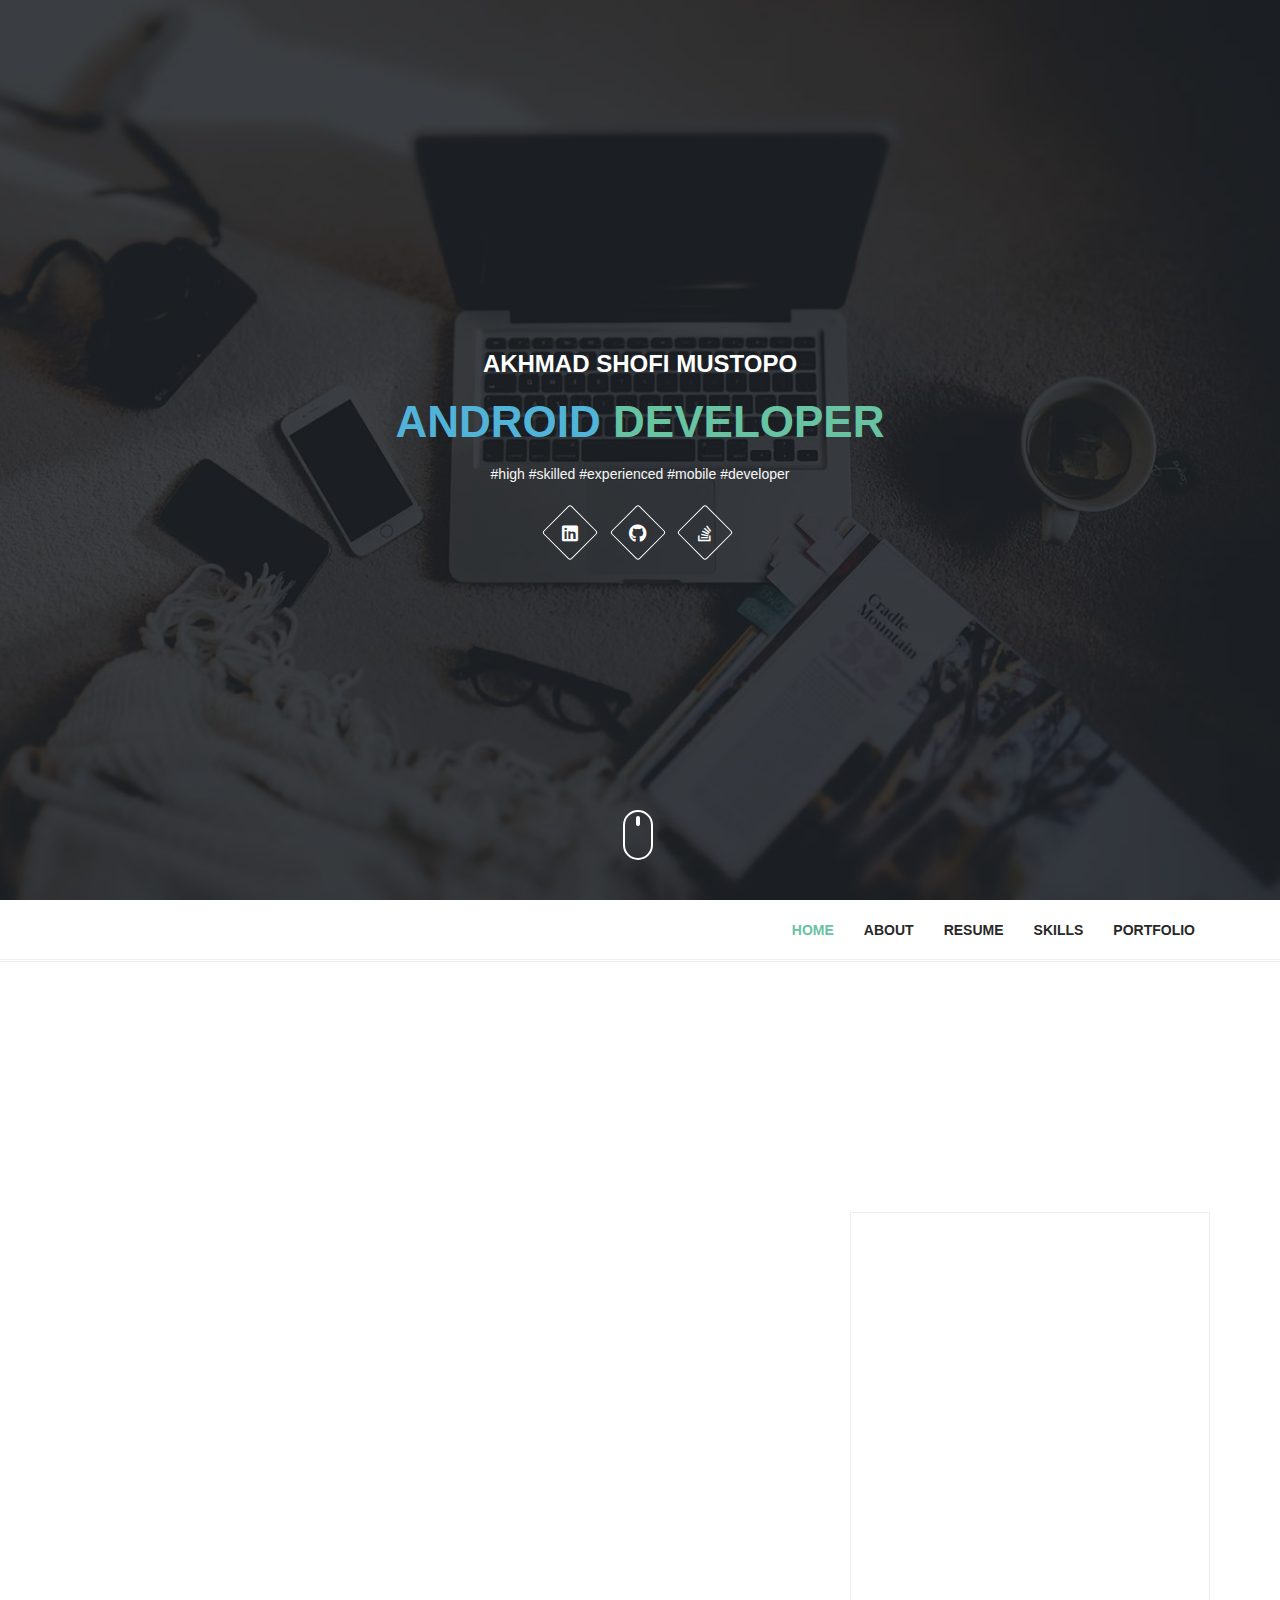
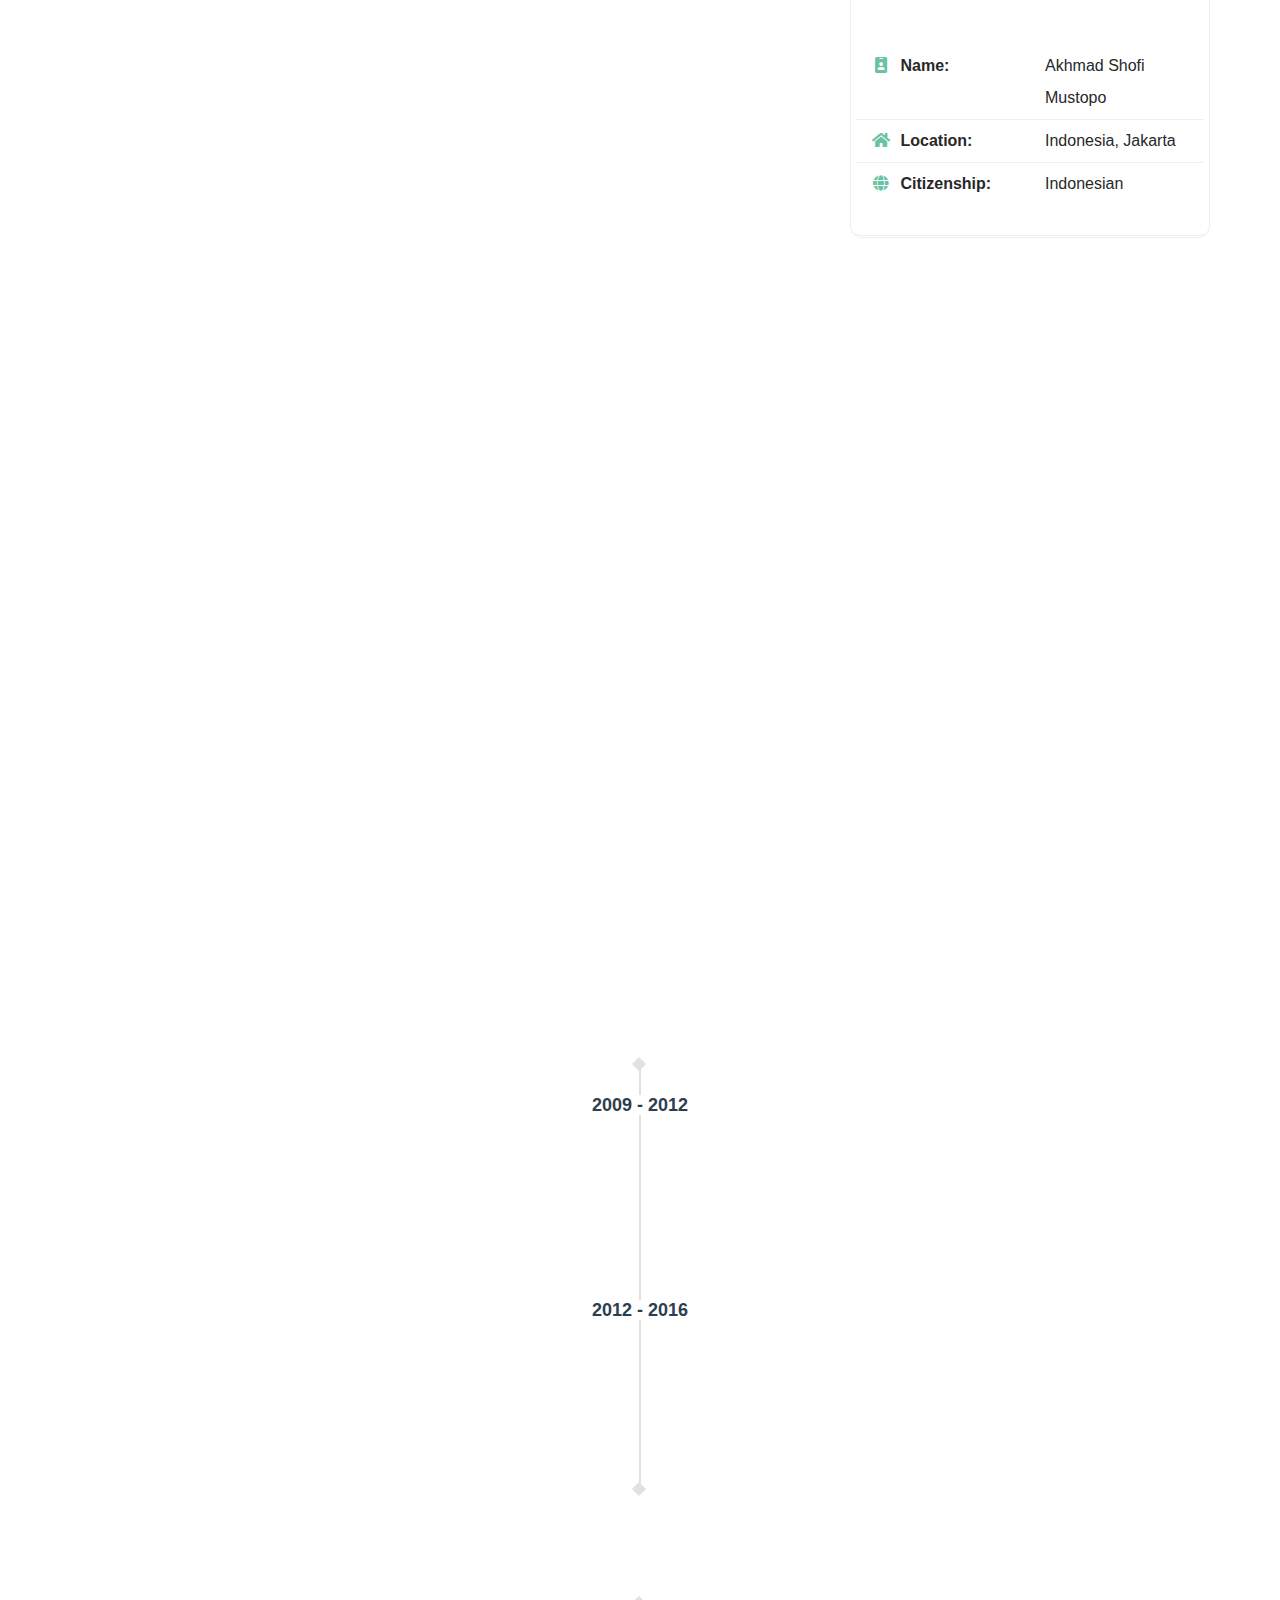
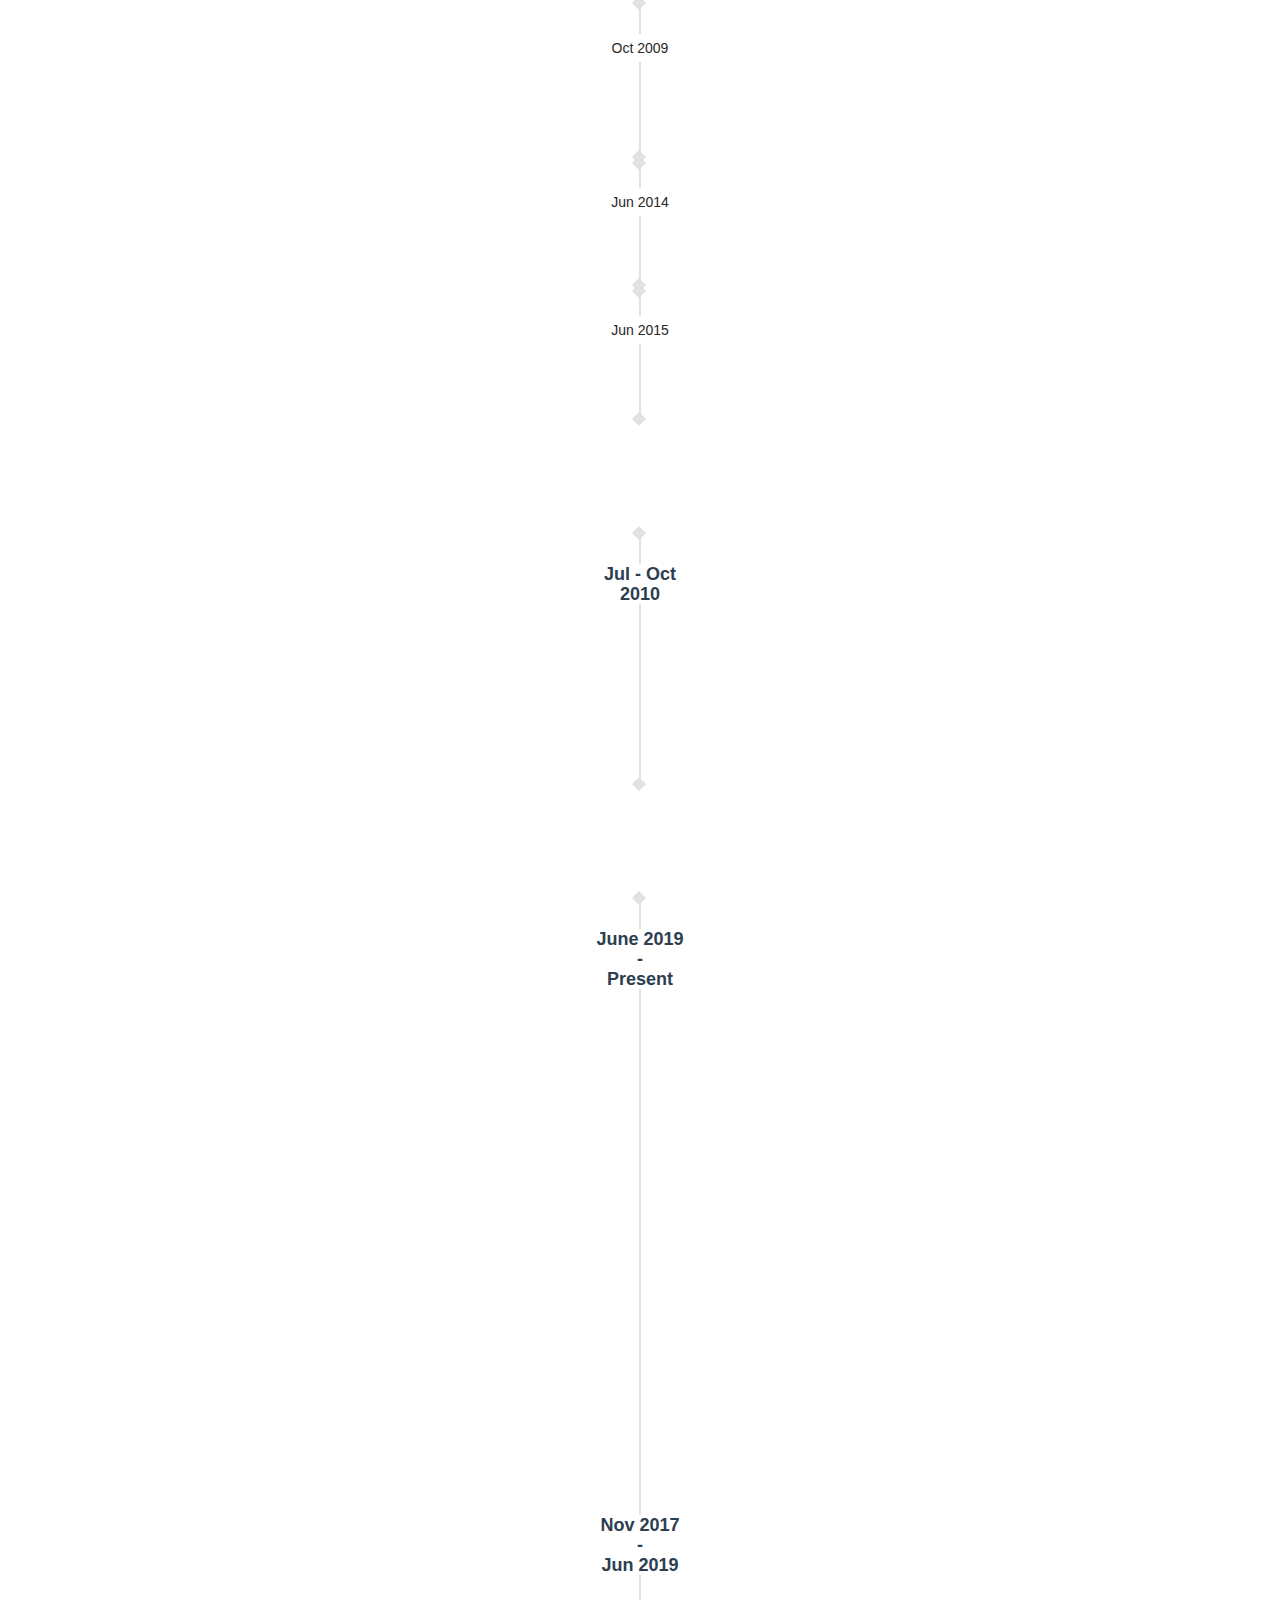
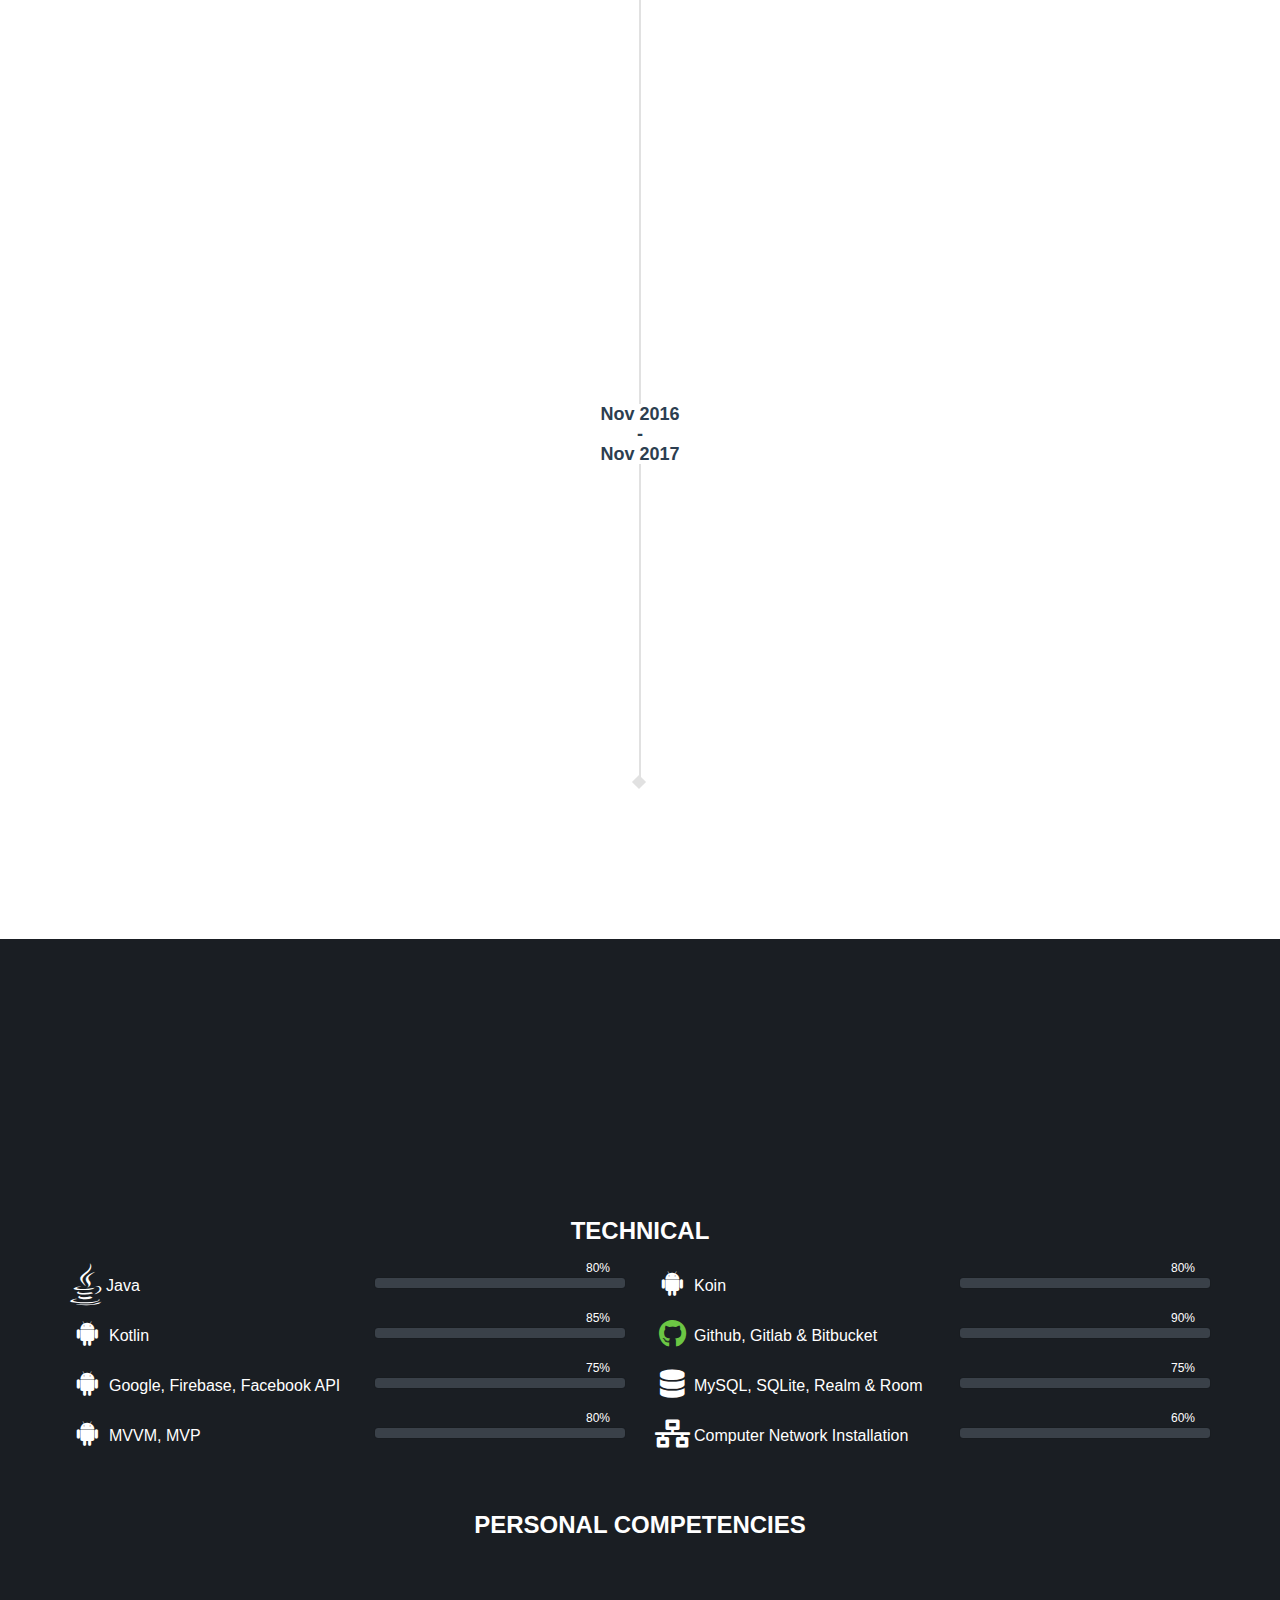
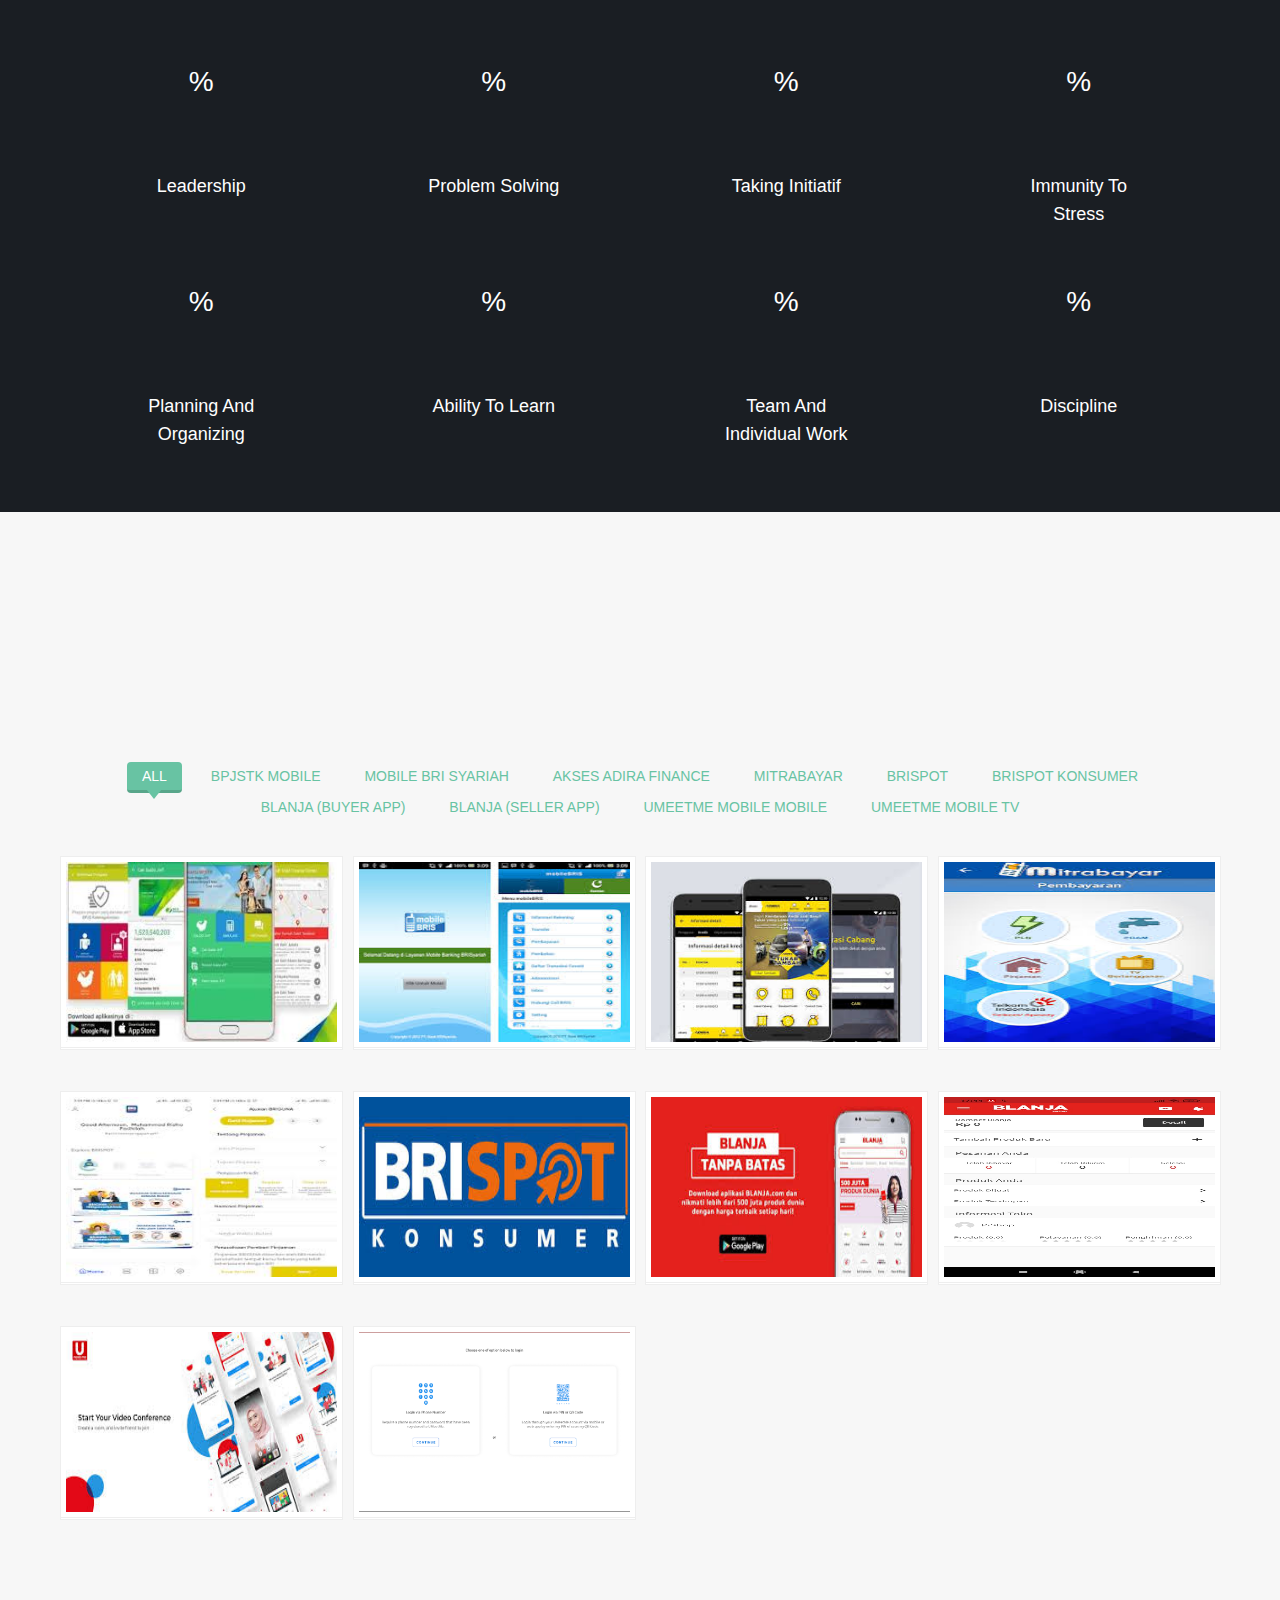
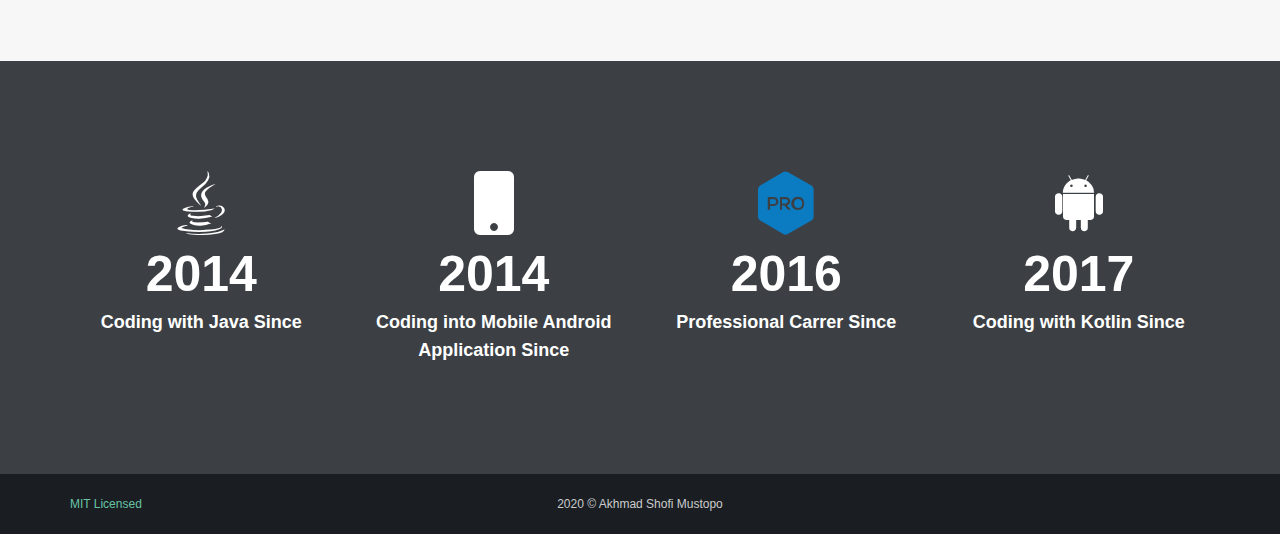
==== commit 627b0c40: "fixing skills" ====
--- a/index.html
+++ b/index.html
@@ -465,7 +465,7 @@
                 </div>
             </div>
             <div class="skill-chart text-center">
-                <h3>Interpersonal</h3>
+                <h3>Personal Competencies</h3>
             </div>
             <div class="row more-skill text-center">
                 <div class="col-xs-12 col-sm-6 col-md-3">
@@ -475,7 +475,7 @@
                 </div>
                 <div class="col-xs-12 col-sm-6 col-md-3">
                     <div class="chart" data-percent="78" data-color="2ecc71"> <span class="percent"></span>
-                        <div class="chart-text"> <span>Creative Problem Solving</span> </div>
+                        <div class="chart-text"> <span>Problem Solving</span> </div>
                     </div>
                 </div>
                 <div class="col-xs-12 col-sm-6 col-md-3">
@@ -534,7 +534,7 @@
                             <div class="portfolio">
                                 <div class="tt-overlay"></div>
                                 <div class="links">
-                                    <a target="_blank" rel="noopener" href="http://bit.ly/fadielse-blanja"><i class="fas fa-external-link-alt"></i></a>
+                                    <a target="_blank" rel="noopener" href="http://bit.ly/akhmdshfmstp-portfolio-bpjstkmobile"><i class="fas fa-external-link-alt"></i></a>
                                     <a class="image-link" href="assets/img/works/bpjstk.jpg"><i class="fa fa-search-plus"></i></a>
                                 </div>
                                 <img src="assets/img/thumbs/works/bpjstk.jpg" alt="BPJSTK Mobile Apps">
@@ -549,7 +549,7 @@
                             <div class="portfolio">
                                 <div class="tt-overlay"></div>
                                 <div class="links">
-                                    <a target="_blank" rel="noopener" href="http://bit.ly/fadielse-blanja"><i class="fas fa-external-link-alt"></i></a>
+                                    <a target="_blank" rel="noopener" href="http://bit.ly/akhmdshfmstp-portfolio-mbris"><i class="fas fa-external-link-alt"></i></a>
                                     <a class="image-link" href="assets/img/works/mbris2.jpg"><i class="fa fa-search-plus"></i></a>
                                 </div>
                                 <img src="assets/img/thumbs/works/mbris4.jpg" alt="Mobile BRI Syariah Apps">
@@ -564,7 +564,7 @@
                             <div class="portfolio">
                                 <div class="tt-overlay"></div>
                                 <div class="links">
-                                    <a target="_blank" rel="noopener" href="http://bit.ly/fadielse-blanja"><i class="fas fa-external-link-alt"></i></a>
+                                    <a target="_blank" rel="noopener" href="http://bit.ly/akhmdshfmstp-portofolio-aksesadira"><i class="fas fa-external-link-alt"></i></a>
                                     <a class="image-link" href="assets/img/works/aksesadira.jpg"><i class="fa fa-search-plus"></i></a>
                                 </div>
                                 <img src="assets/img/thumbs/works/aksesadira.jpg" alt="Akses Adira Finance Apps">
@@ -579,7 +579,7 @@
                             <div class="portfolio">
                                 <div class="tt-overlay"></div>
                                 <div class="links">
-                                    <a target="_blank" rel="noopener" href="http://bit.ly/fadielse-blanja"><i class="fas fa-external-link-alt"></i></a>
+                                    <a target="_blank" rel="noopener" href="http://bit.ly/akhmdshfmstp-portfolio-mitrabayar"><i class="fas fa-external-link-alt"></i></a>
                                     <a class="image-link" href="assets/img/works/mitrabayar.jpg"><i class="fa fa-search-plus"></i></a>
                                 </div>
                                 <img src="assets/img/thumbs/works/mitrabayar.jpg" alt="Mitrabayar Apps">
@@ -594,7 +594,7 @@
                             <div class="portfolio">
                                 <div class="tt-overlay"></div>
                                 <div class="links">
-                                    <a target="_blank" rel="noopener" href="http://bit.ly/fadielse-blanja"><i class="fas fa-external-link-alt"></i></a>
+                                    <a target="_blank" rel="noopener" href="http://bit.ly/akhmdshfmstp-portfolio-brispot"><i class="fas fa-external-link-alt"></i></a>
                                     <a class="image-link" href="assets/img/works/brispot.jpg"><i class="fa fa-search-plus"></i></a>
                                 </div>
                                 <img src="assets/img/thumbs/works/brispot.jpg" alt="BRISpot Apps">
@@ -609,7 +609,7 @@
                             <div class="portfolio">
                                 <div class="tt-overlay"></div>
                                 <div class="links">
-                                    <a target="_blank" rel="noopener" href="http://bit.ly/fadielse-blanja"><i class="fas fa-external-link-alt"></i></a>
+                                    <a target="_blank" rel="noopener" href="http://bit.ly/akhmdshfmstp-portfolio-brispotkonsumer"><i class="fas fa-external-link-alt"></i></a>
                                     <a class="image-link" href="assets/img/works/brispotkonsumer.jpg"><i class="fa fa-search-plus"></i></a>
                                 </div>
                                 <img src="assets/img/thumbs/works/brispotkonsumerthumb.jpg" alt="BRISpot Konsumer Apps">
@@ -624,7 +624,7 @@
                             <div class="portfolio">
                                 <div class="tt-overlay"></div>
                                 <div class="links">
-                                    <a target="_blank" rel="noopener" href="http://bit.ly/fadielse-blanja"><i class="fas fa-external-link-alt"></i></a>
+                                    <a target="_blank" rel="noopener" href="http://bit.ly/akhmdshfmstp-portfolio-blanjabuyer"><i class="fas fa-external-link-alt"></i></a>
                                     <a class="image-link" href="assets/img/works/blanjabuyer.jpg"><i class="fa fa-search-plus"></i></a>
                                 </div>
                                 <img src="assets/img/thumbs/works/blanjabuyerthumb.jpg" alt="Blanja Buyer Apps">
@@ -639,7 +639,7 @@
                             <div class="portfolio">
                                 <div class="tt-overlay"></div>
                                 <div class="links">
-                                    <a target="_blank" rel="noopener" href="http://bit.ly/fadielse-blanja"><i class="fas fa-external-link-alt"></i></a>
+                                    <a target="_blank" rel="noopener" href="http://bit.ly/akhmdshfmstp-portfolio-blanjaseller"><i class="fas fa-external-link-alt"></i></a>
                                     <a class="image-link" href="assets/img/works/blanjaseller.jpg"><i class="fa fa-search-plus"></i></a>
                                 </div>
                                 <img src="assets/img/thumbs/works/blanjasellerthumb.jpg" alt="Blanja Seller Apps">
@@ -654,7 +654,7 @@
                             <div class="portfolio">
                                 <div class="tt-overlay"></div>
                                 <div class="links">
-                                    <a target="_blank" rel="noopener" href="http://bit.ly/fadielse-blanja"><i class="fas fa-external-link-alt"></i></a>
+                                    <a target="_blank" rel="noopener" href="http://bit.ly/akhmdshfmstp-portfolio-umeetmemobile"><i class="fas fa-external-link-alt"></i></a>
                                     <a class="image-link" href="assets/img/works/umeetmemobile.jpg"><i class="fa fa-search-plus"></i></a>
                                 </div>
                                 <img src="assets/img/thumbs/works/umeetmemobilethumb.jpg" alt="UMeetMe Mobile Apps">
@@ -669,7 +669,7 @@
                             <div class="portfolio">
                                 <div class="tt-overlay"></div>
                                 <div class="links">
-                                    <a target="_blank" rel="noopener" href="http://bit.ly/fadielse-blanja"><i class="fas fa-external-link-alt"></i></a>
+                                    <a target="_blank" rel="noopener" href="#"><i class="fas fa-external-link-alt"></i></a>
                                     <a class="image-link" href="assets/img/works/umeetmetv.png"><i class="fa fa-search-plus"></i></a>
                                 </div>
                                 <img src="assets/img/thumbs/works/umeetmetvthumb.png" alt="UMeetMe TV Apps">
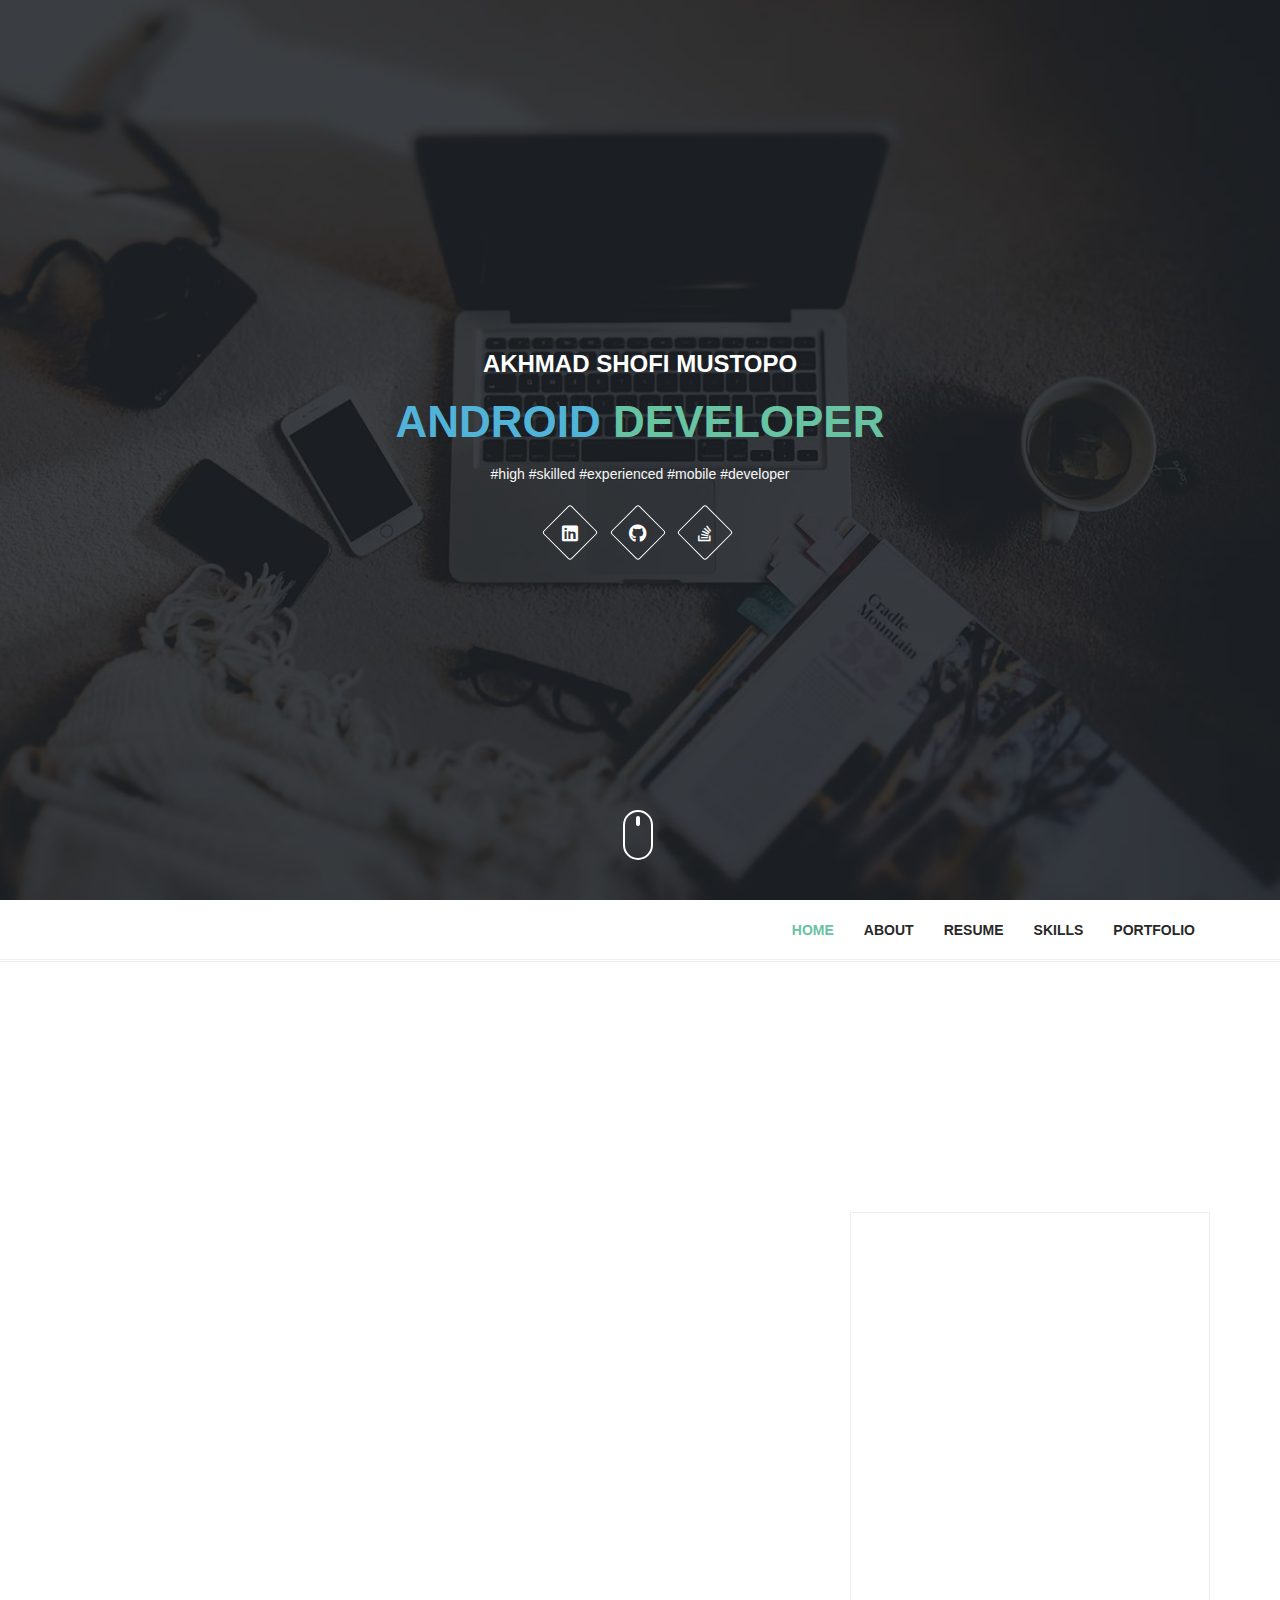
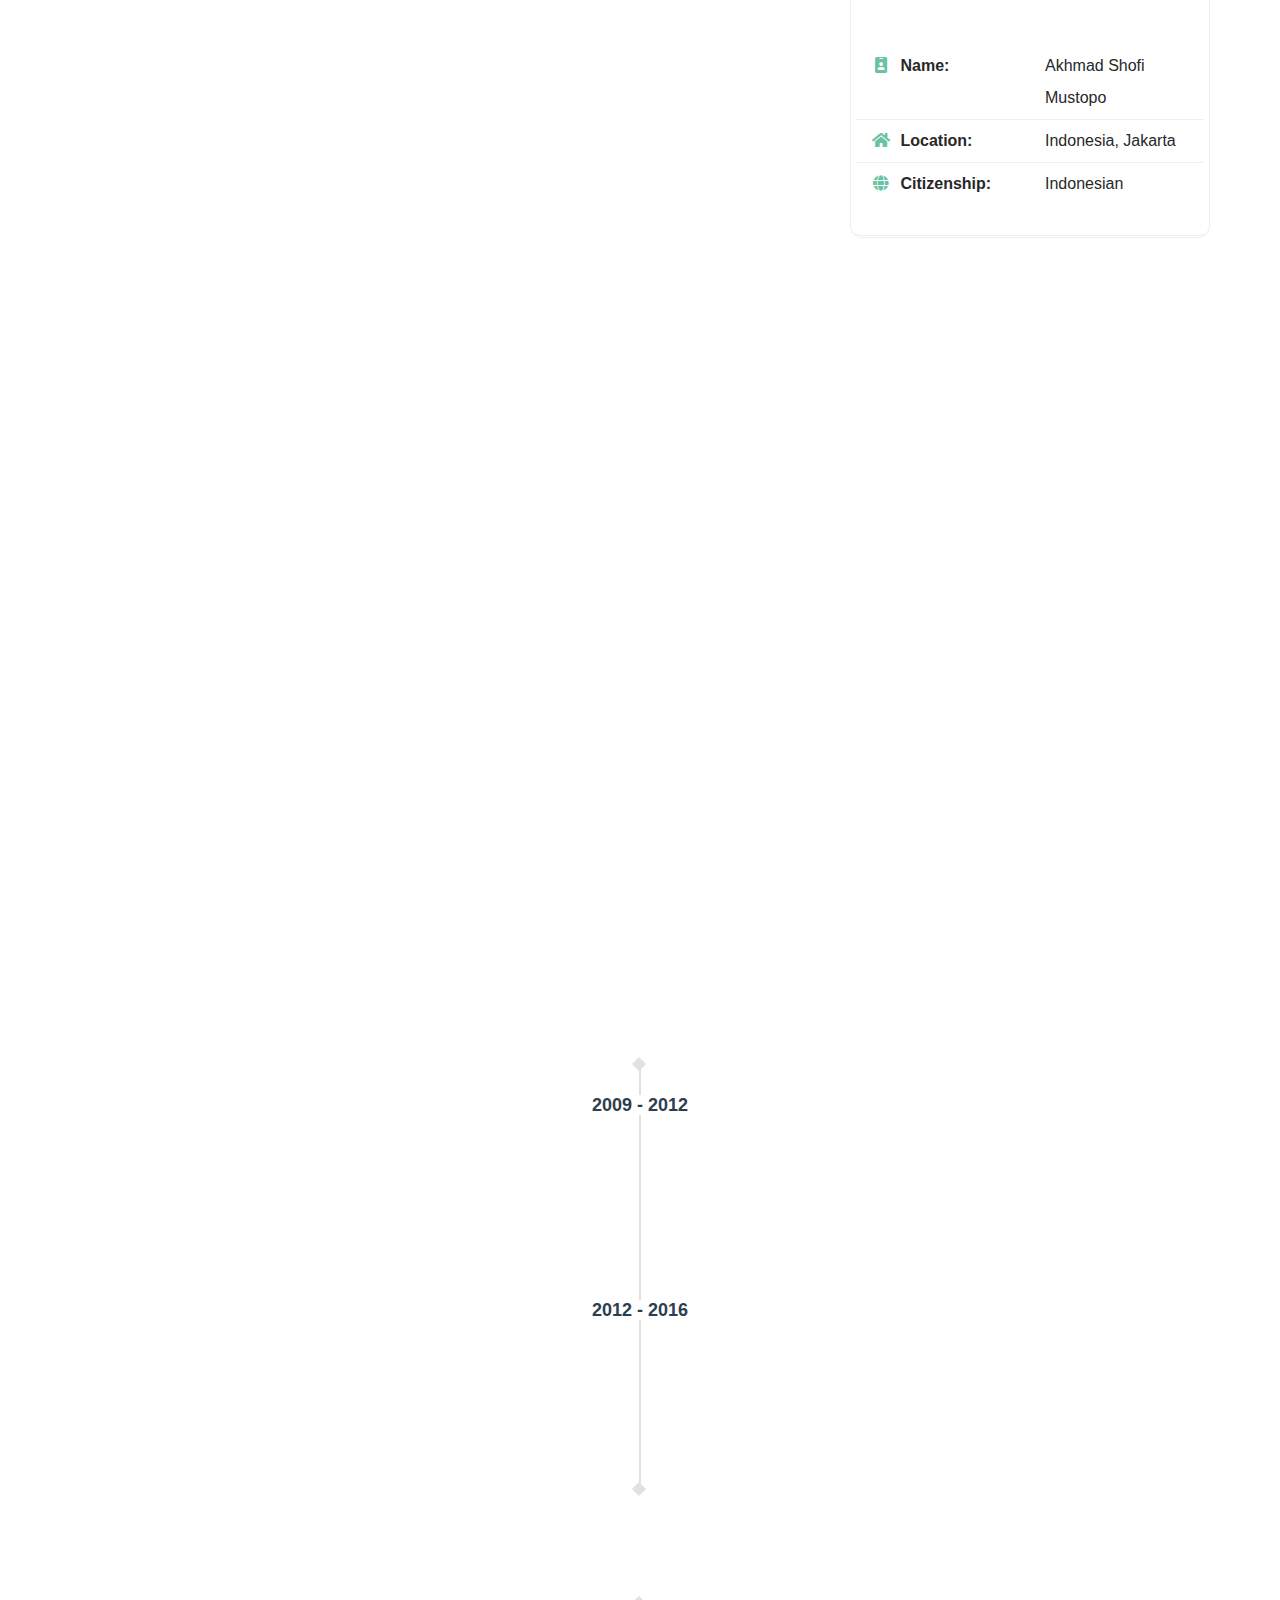
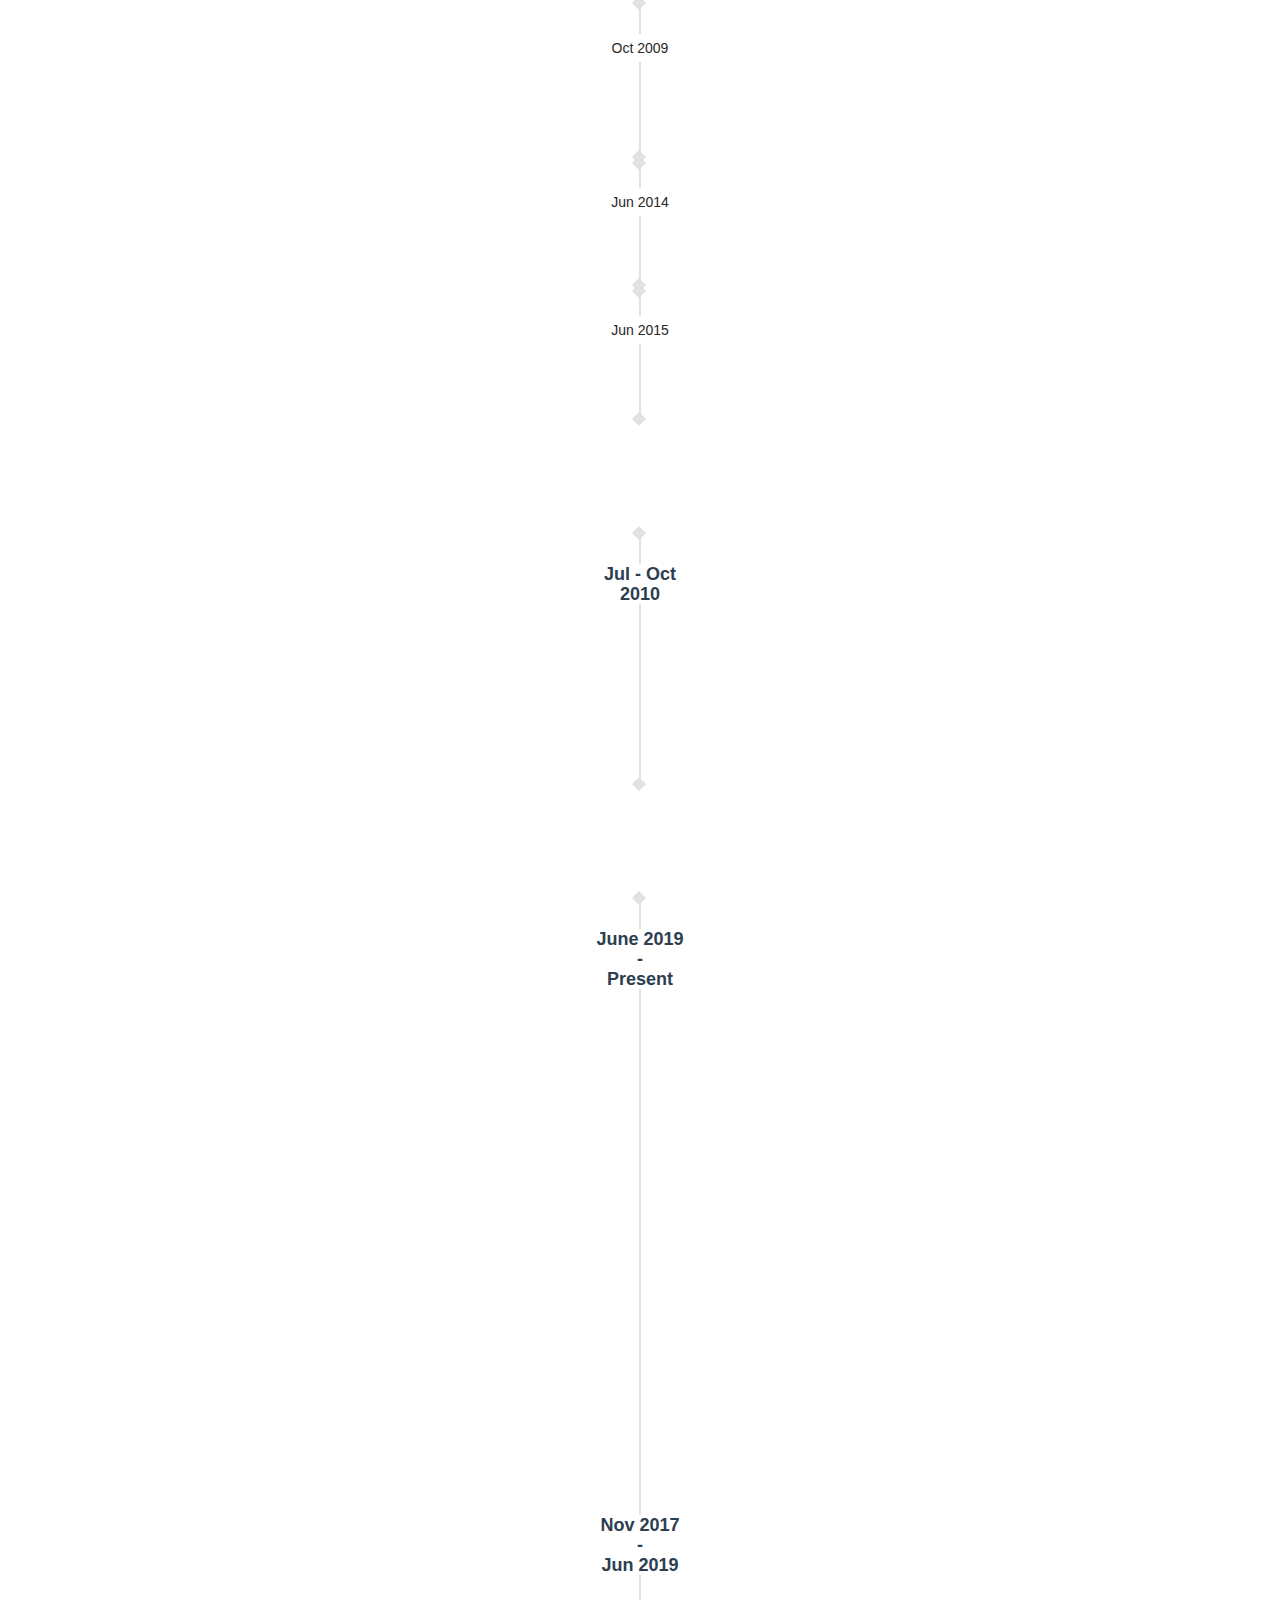
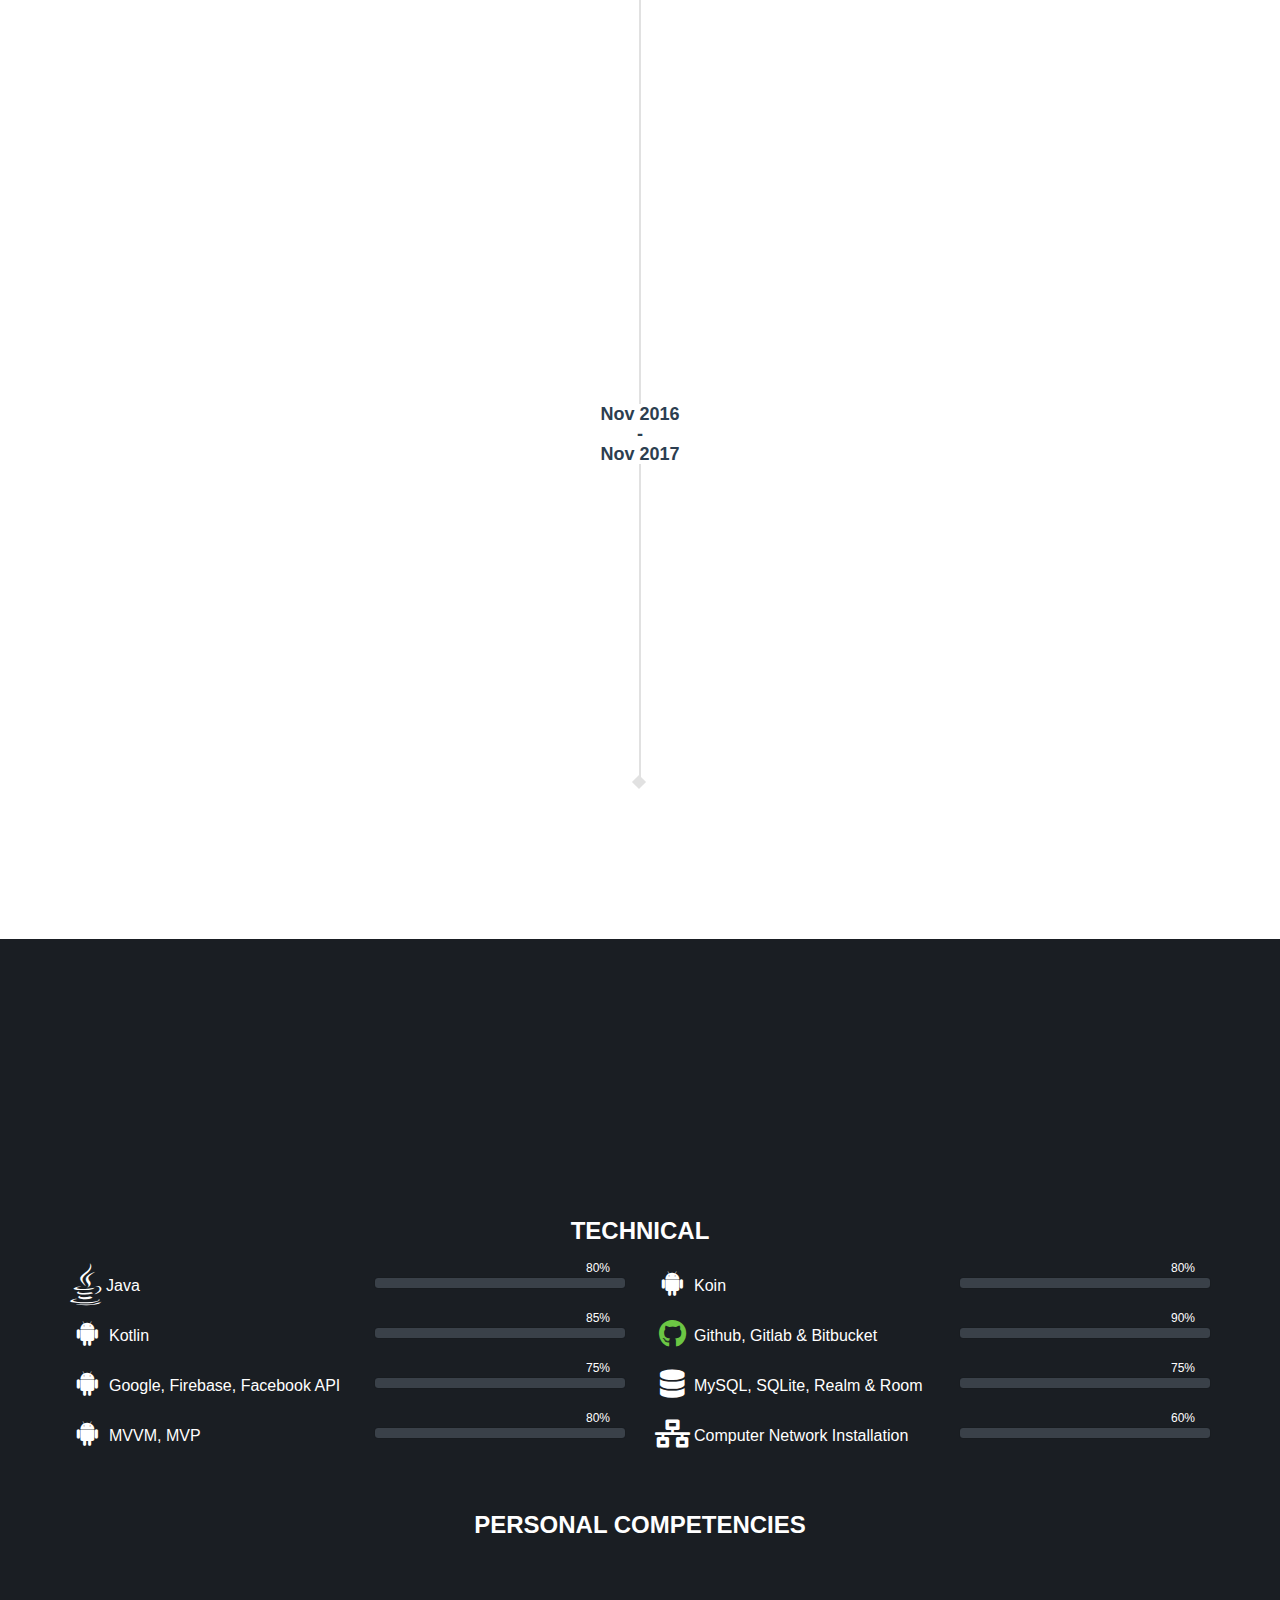
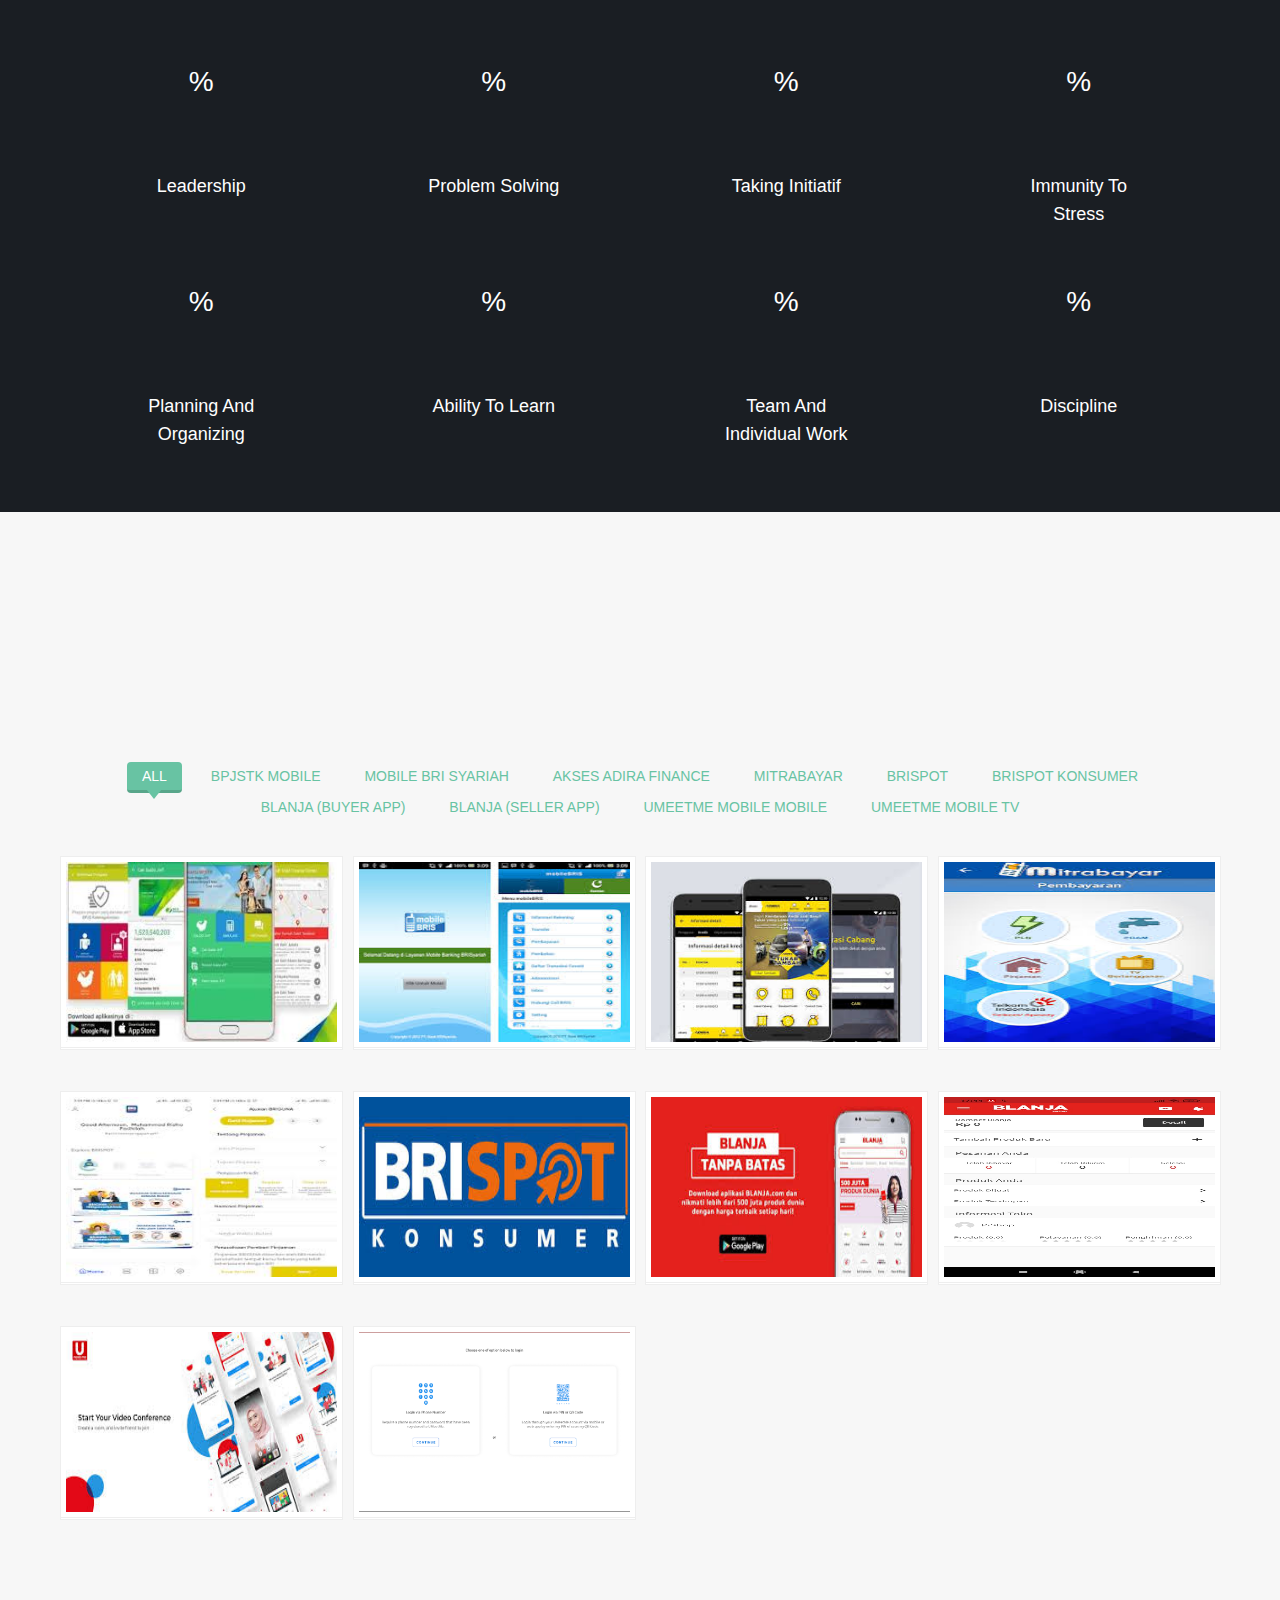
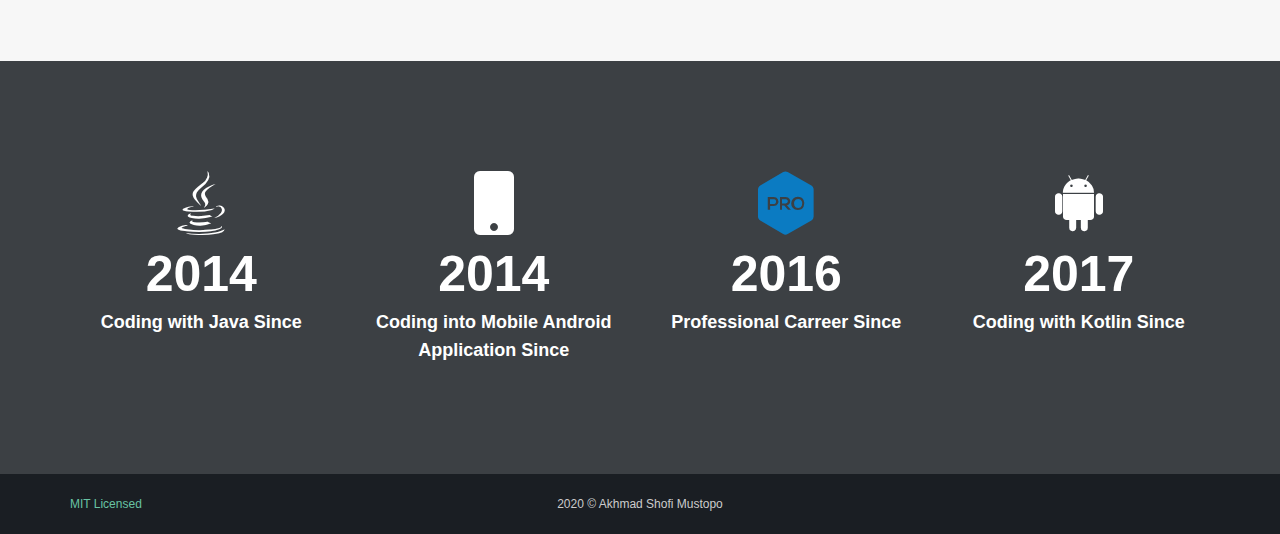
==== commit 7db5e150: "typo" ====
--- a/index.html
+++ b/index.html
@@ -698,7 +698,7 @@
                         </div>
                         <div class="col-xs-12 col-sm-3"> <i class="fab fa-themeco"></i>
                             <h3 class="timer" data-original-text="2016">2016</h3>
-                            <p>Professional Carrer Since</p>
+                            <p>Professional Carreer Since</p>
                         </div>
                         <div class="col-xs-12 col-sm-3"> <i class="fab fa-android"></i> 
                             <h3 class="timer" data-original-text="2017">2017</h3>
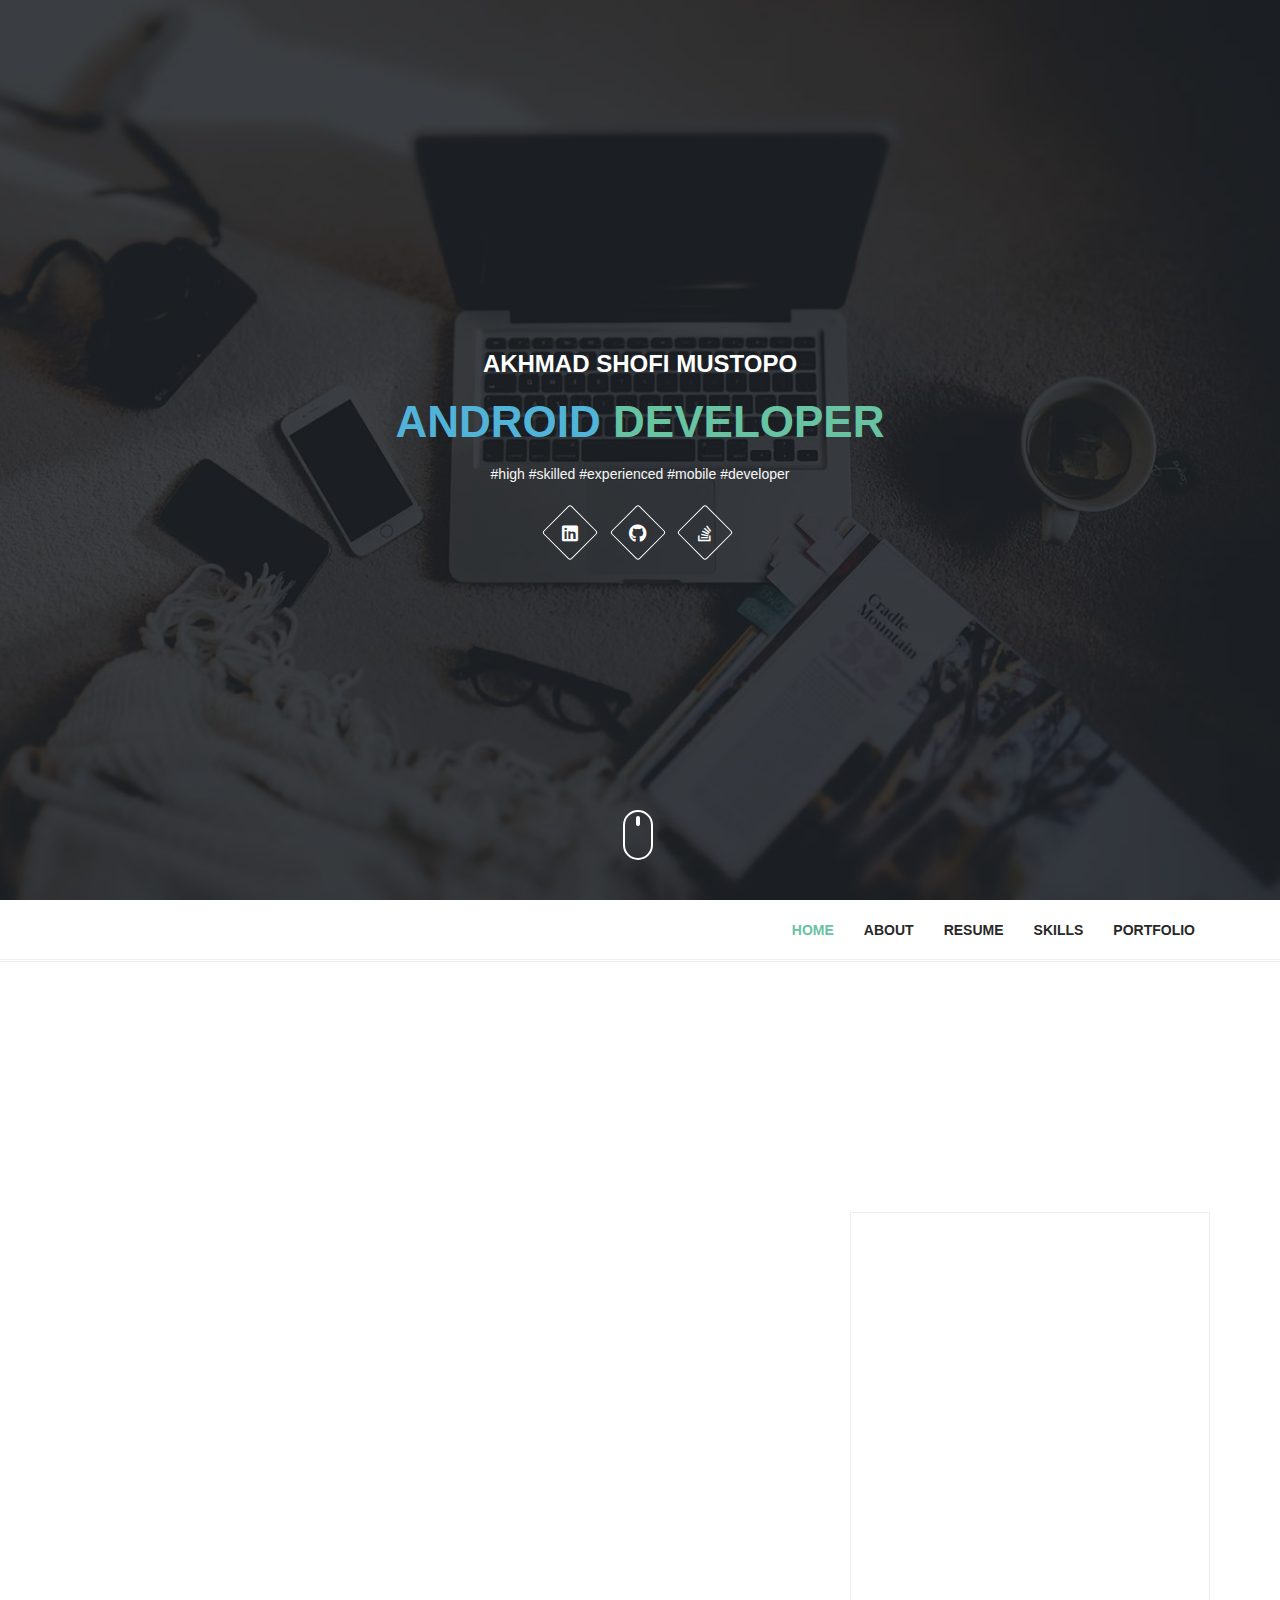
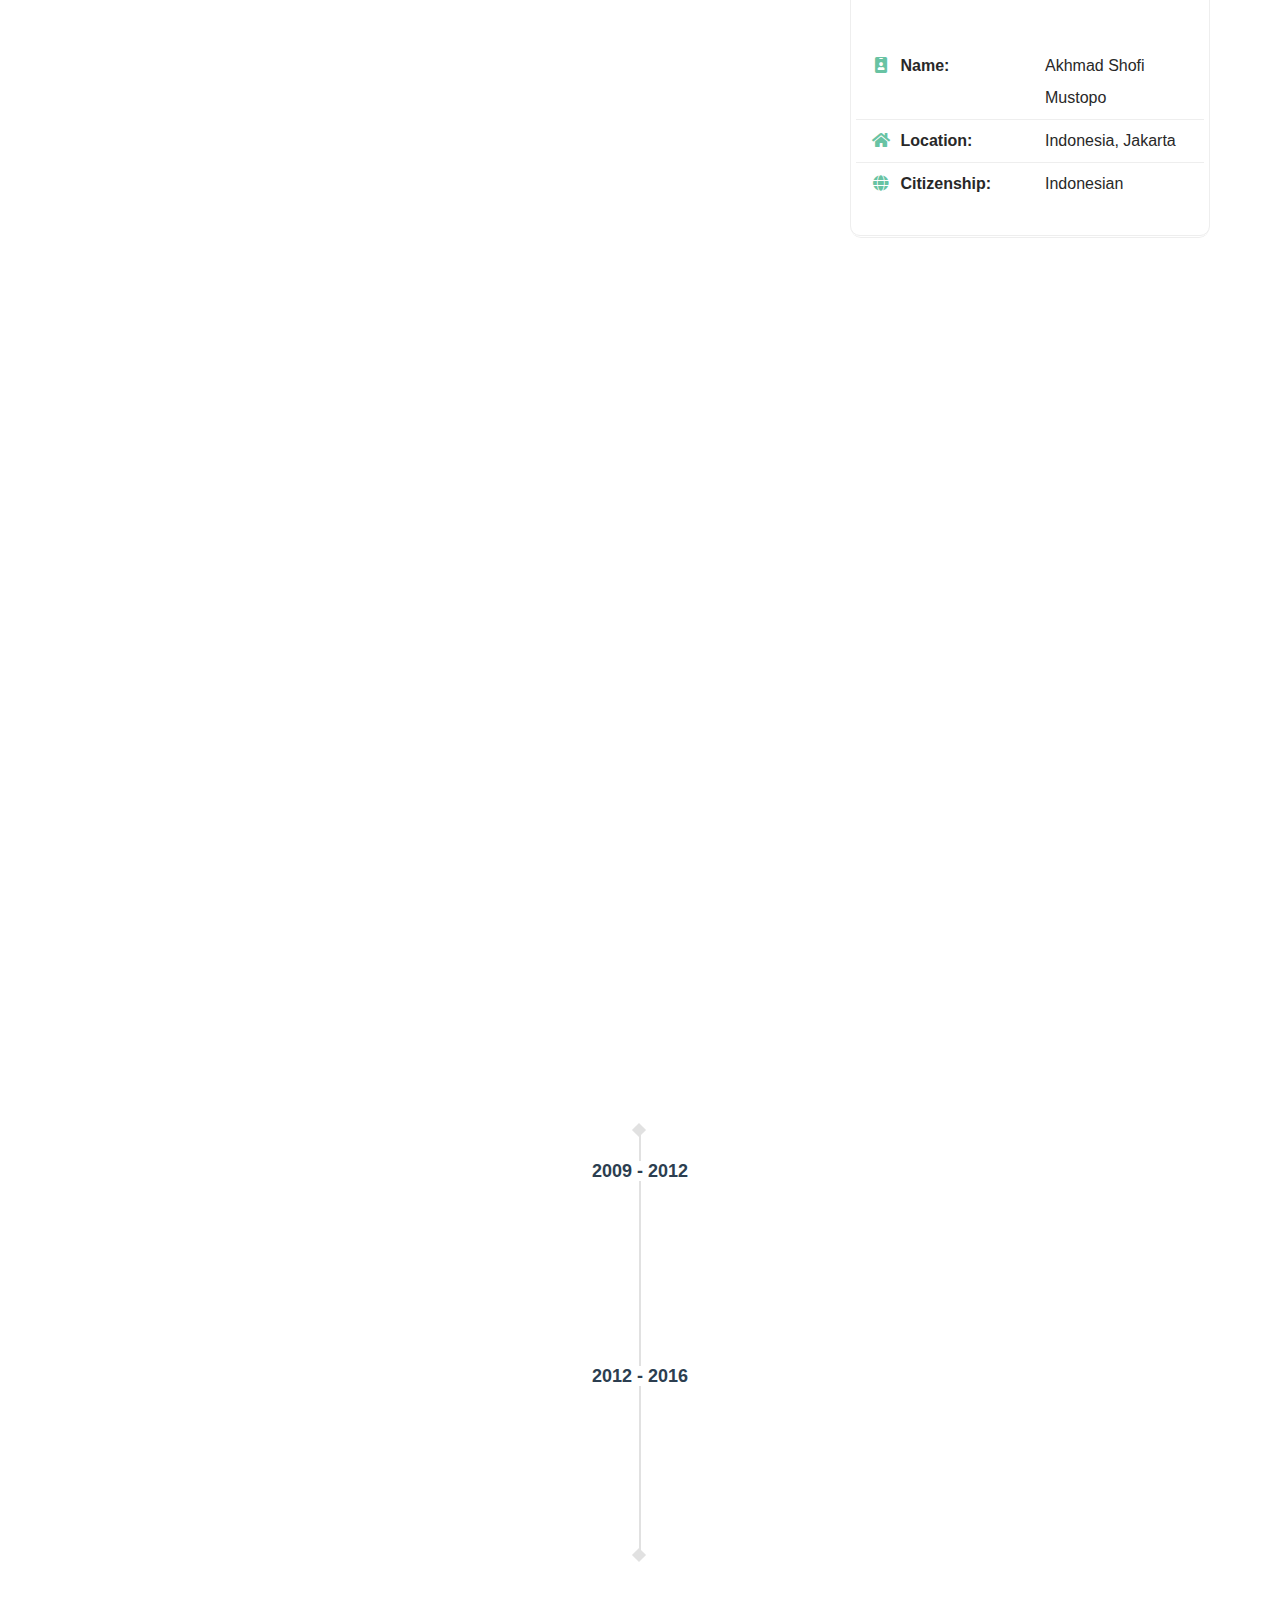
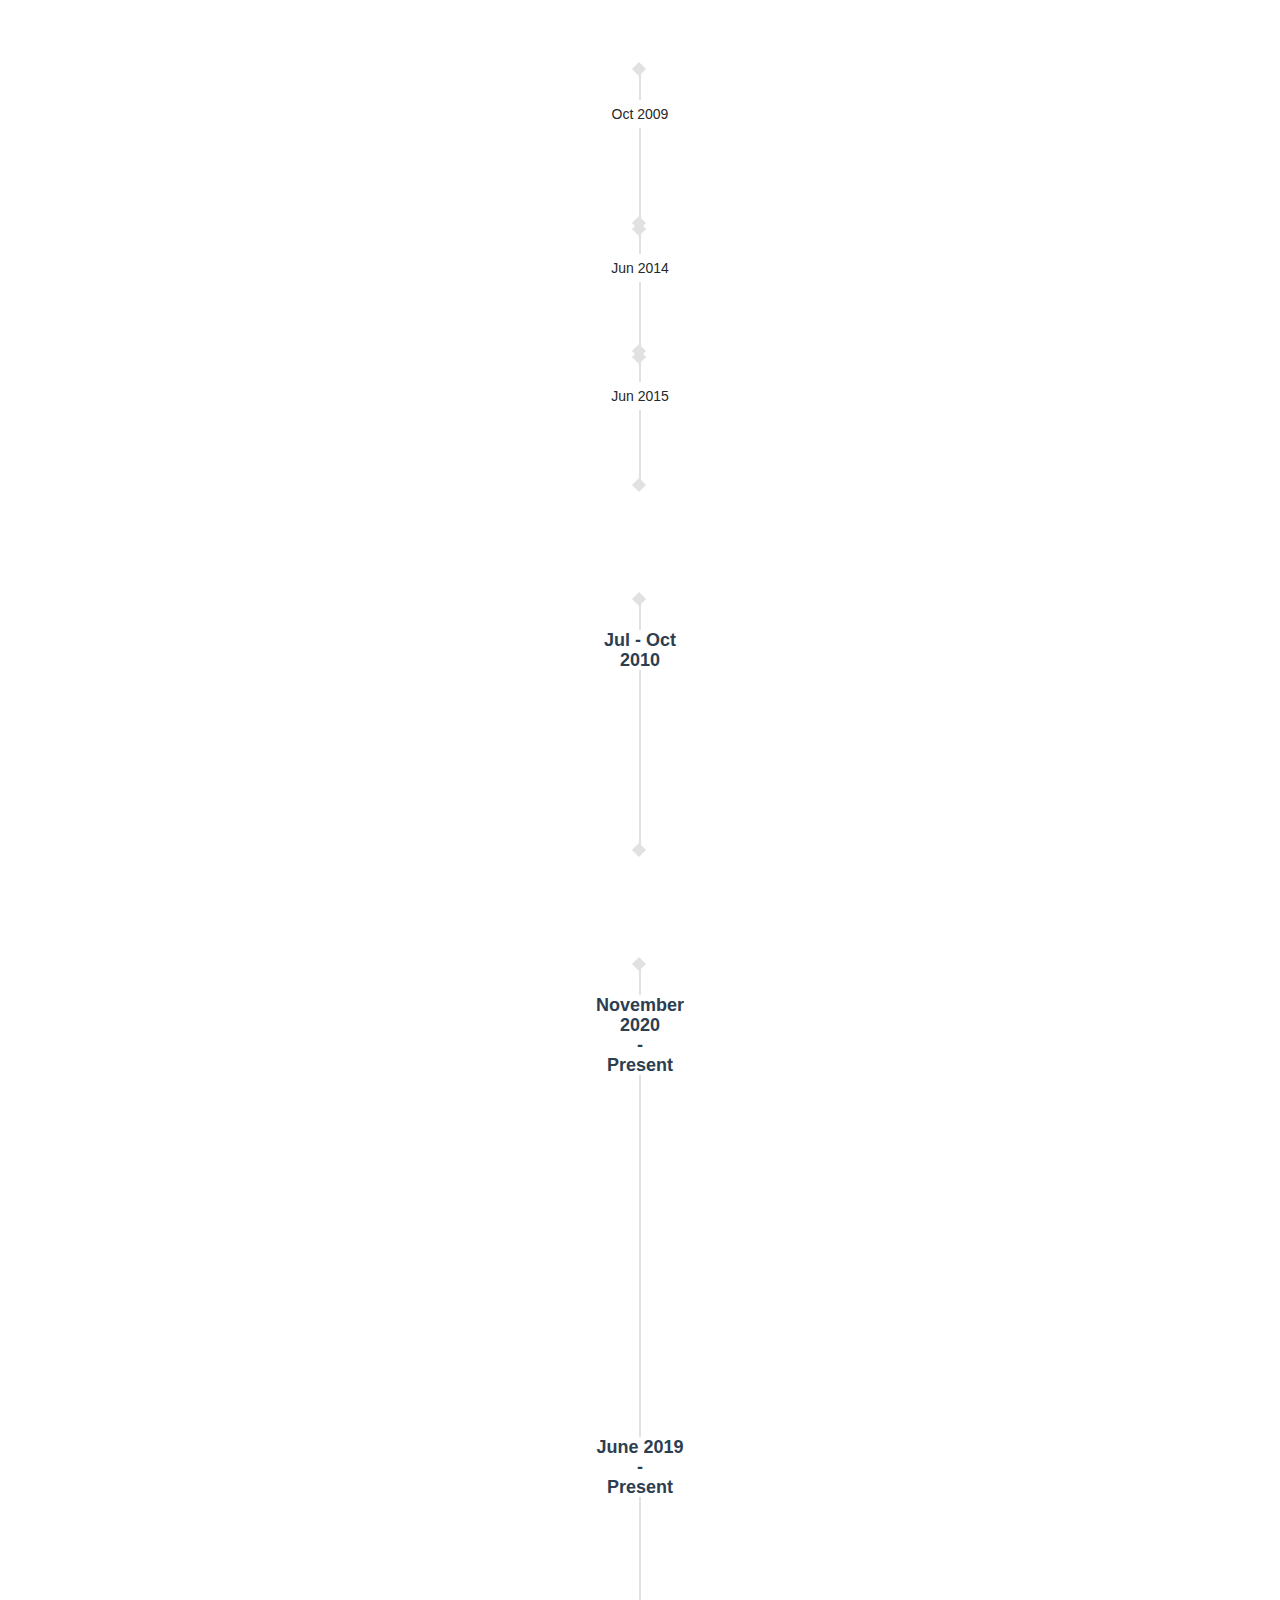
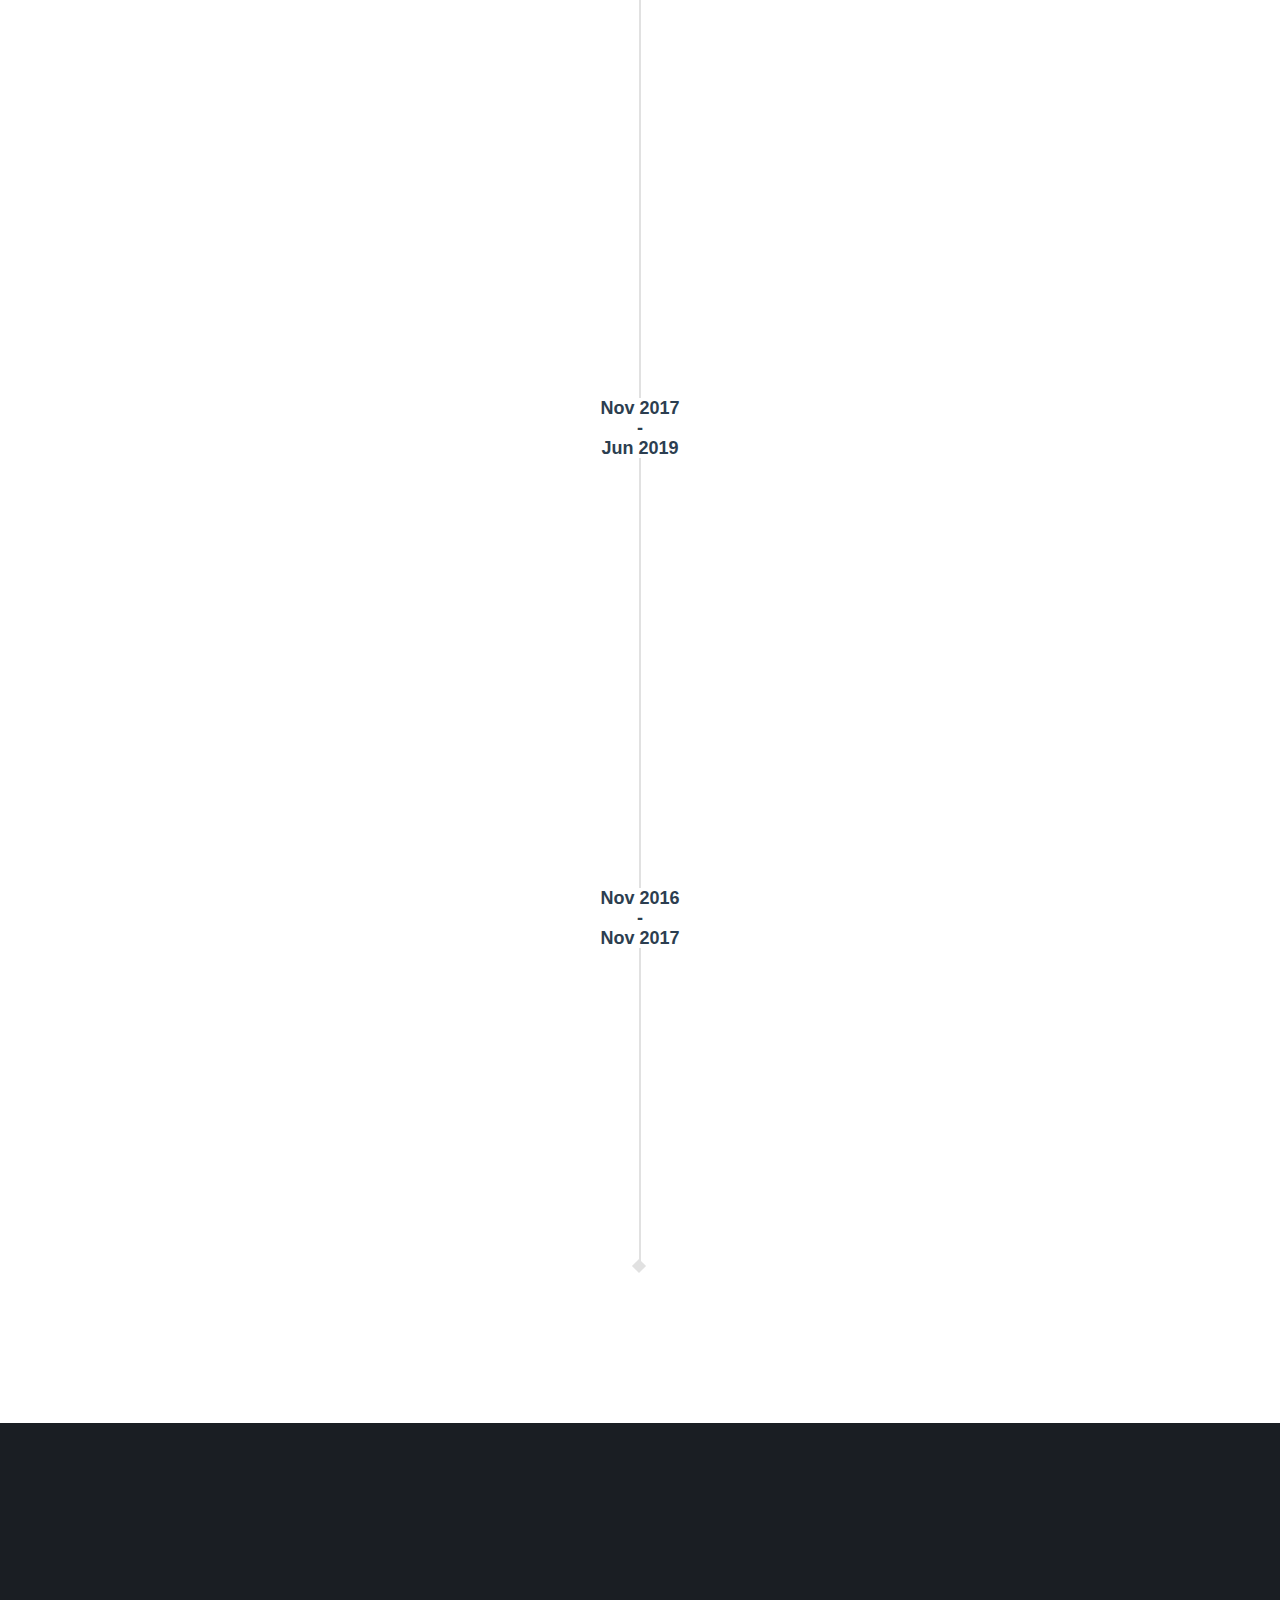
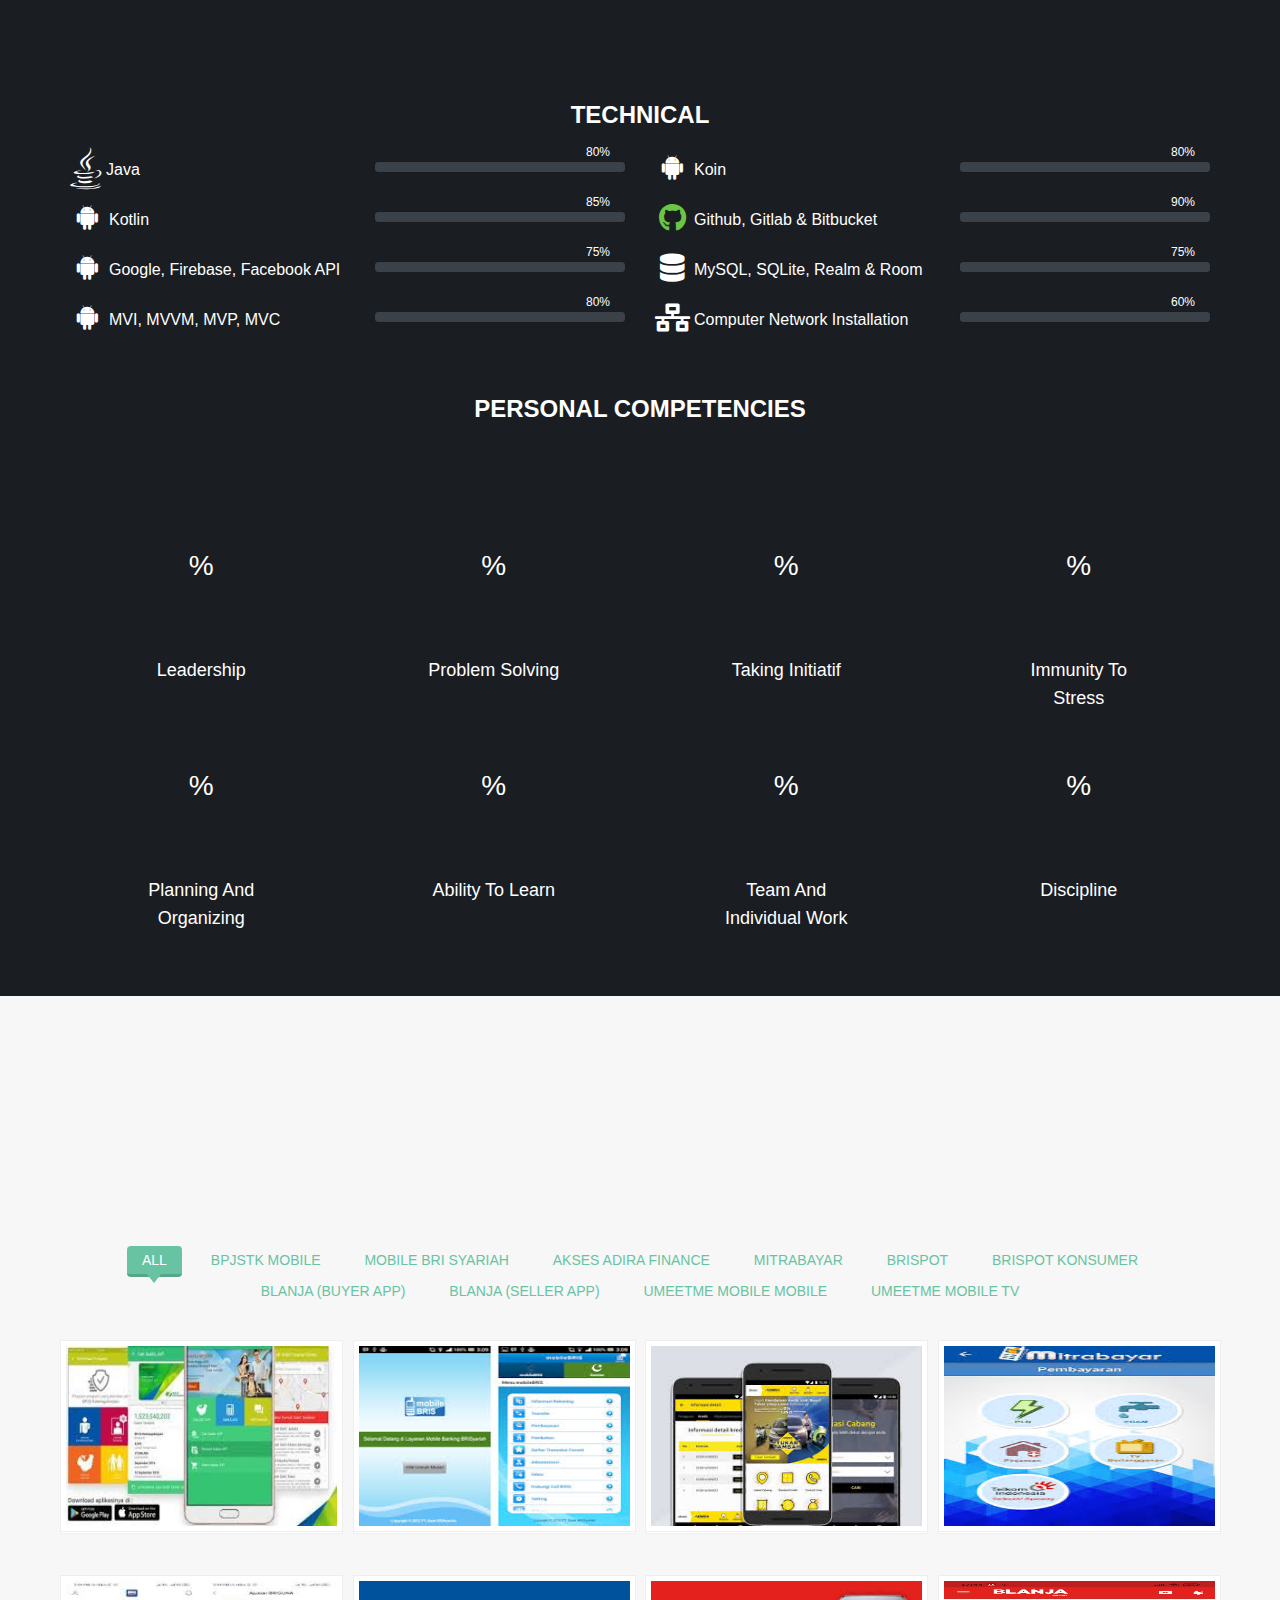
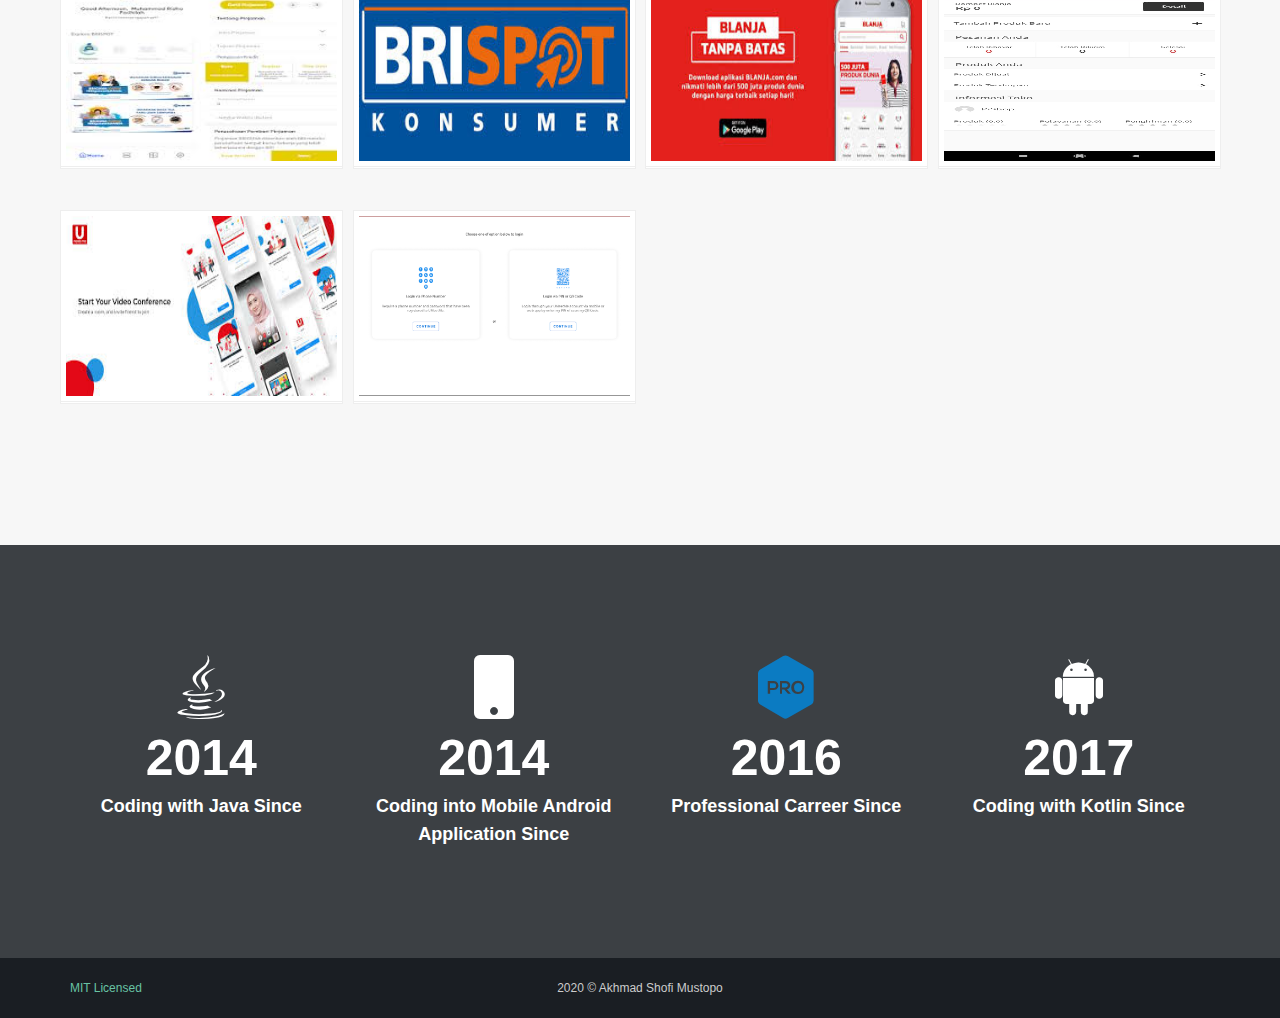
==== commit b31604a4: "update cv mola" ====
--- a/index.html
+++ b/index.html
@@ -137,6 +137,7 @@
                         <p class="wow">I started to love programming, especially android mobile application. When I got an assignment to write my first thesis in 2014. For that, I made an application to present location information of Indonesian embassy in Southeast Asia region. Then, for my final thesis in last semester in 2016, I also made e-menu restaurant application.</p>
                         <p class="wow">Then, after graduated. I started my career as Android Developer. I worked for IT Consulting company. My job was develop and fixing bugs for some applications. I have also worked as Android Developer in banking applications. Where I made 2 related applications to make many people easy to making loans without collateral until disbursement process in internal application.</p>
                         <p class="wow">After 3 years I worked for IT Consulting company, I finally got opportunity to joined with semi-startup e-commerce company. I worked there for alomost 2 years. I really happy to join with this company cause I met people who made me more grew up than before. I learned how to work in agile and scrum metodhology.</p>
+                        <p class="wow">Currently, I worked for Content Provider Company. I Mean MOLA TV. My first experience to develop stream application. I really happy with this journey.</p>
                        <p class="wow">Continuously improving skills is not an option but a necessity and I will always learn.</p>
                     </div>
                     <div class="short-info" id="whatido">
@@ -302,6 +303,38 @@
                     </div>
                     <div class="resume">
                         <ul class="timeline">
+                            <li class="">
+                                <div class="posted-date"> <span class="month">November 2020 <br>-<br> Present</span> </div>
+                                <div id="car-05" class="panel panel-success timeline-panel wow" data-wow-duration="1.5s">
+                                    <div class="timeline-content">
+                                        <div class="panel-heading timeline-heading row">
+                                            <div class="col-md-2 col-xs-4 pull-right"> <a href="https://www.telkommetra.co.id" class="thumbnail" target="_blank" rel="noopener"> <img class="media-object" src="https://www.telkommetra.co.id/medias/page_medias/ind31.png" max-width="96px" max-height="96px" alt="PT Metraplasa"> </a> </div>
+                                            <div class="col-md-10 col-xs-8 pull-left">
+                                                <h3 class="panel-title">Android TV Engineering</h3> <span> <a href="https://www.telkommetra.co.id" class="h4 text-success" target="_blank" rel="noopener">PT. Metraplasa</a> <br>Jakarta, Indonesia </span> </div>
+                                        </div>
+                                        <div class="panel-body timeline-body">
+                                            <p>
+                                                - Create Base Application with MVVM Architecture and KOIN as DI
+                                                - Develop and improve high-quality native Android apps i.e. MOLA (ANDROID TV) <br>
+                                                - Update resources and added some features (MOLA TV) <br>
+                                                - Perform code reviews and contribute ideas to improve the quality of our Android codebase. <br>
+                                                - Troubleshooting of bugs/errors <br>
+                                                - Develop with Android Studio template module so that the standard code remains consistent
+                                            </p>
+                                        </div>
+                                    </div>
+                                    <div class="panel-footer timeline-footer">
+                                        <div class="btn-toolbar" role="toolbar" aria-label="technologies">
+                                            <div class="btn-group" role="group">
+                                                <i class="fab fa-1x fa-fw fa-android" title="Android"></i>
+                                                <i class="fab fa-1x fa-fw fa-tools" title="HTTP ToolKit"></i>
+                                                <i class="fab fa-1x fa-fw fa-github" title="Github"></i>
+                                                <i class="fab fa-1x fa-fw fa-jira" title="Jira Development Tools"></i>
+                                            </div>
+                                        </div>
+                                    </div>
+                                </div>
+                            </li>
                             <li class="">
                                 <div class="posted-date"> <span class="month">June 2019 <br>-<br> Present</span> </div>
                                 <div id="car-05" class="panel panel-success timeline-panel wow" data-wow-duration="1.5s">
@@ -321,7 +354,6 @@
                                                 - Ensure UMeetMe Apps are supported dual language (Bahasa & English) <br>
                                                 - Develop project with architecture MVVM<br>
                                                 - Perform code reviews and contribute ideas to improve the quality of our Android codebase. <br>
-                                                - Integrate SonarQube to continuous code Quality <br>
                                                 - Troubleshooting of bugs/errors <br>
                                                 - Develop with Android Studio template module so that the standard code remains consistent
                                             </p>
@@ -383,7 +415,7 @@
                                                 - Develop, improve, and publish high-quality native Android apps i.e. BPJSTK Mobile, Mobile BRI Syariah, Akses Adira Finance, Mitrabayar <br>
                                                 - Transformation application generation 1st to generation 2nd with the added some features (BPJSTK Mobile) <br>
                                                 - Update resources and added some features (Mobile BRI Syariah) <br>
-                                                - Update resources and added some feature (Akses Adira Finance) <br>
+                                                - Update resources and added some features (Akses Adira Finance) <br>
                                                 - Mitrabayar (Fixing Bug) <br>
                                                 - Troubleshooting of bugs/errors
                                             </p>
@@ -431,7 +463,7 @@
                         </div>
                     </div>
                     <div class="skill-progress">
-                        <div class="skill-title"> <i class="fab fa-2x fa-fw fa-android"></i> <span>MVVM, MVP</span> </div>
+                        <div class="skill-title"> <i class="fab fa-2x fa-fw fa-android"></i> <span>MVI, MVVM, MVP, MVC</span> </div>
                         <div class="progress">
                             <div class="progress-bar six-sec-ease-in-out" role="progressbar" aria-valuenow="80" aria-valuemin="0" aria-valuemax="100"> <span>80%</span> </div>
                         </div>
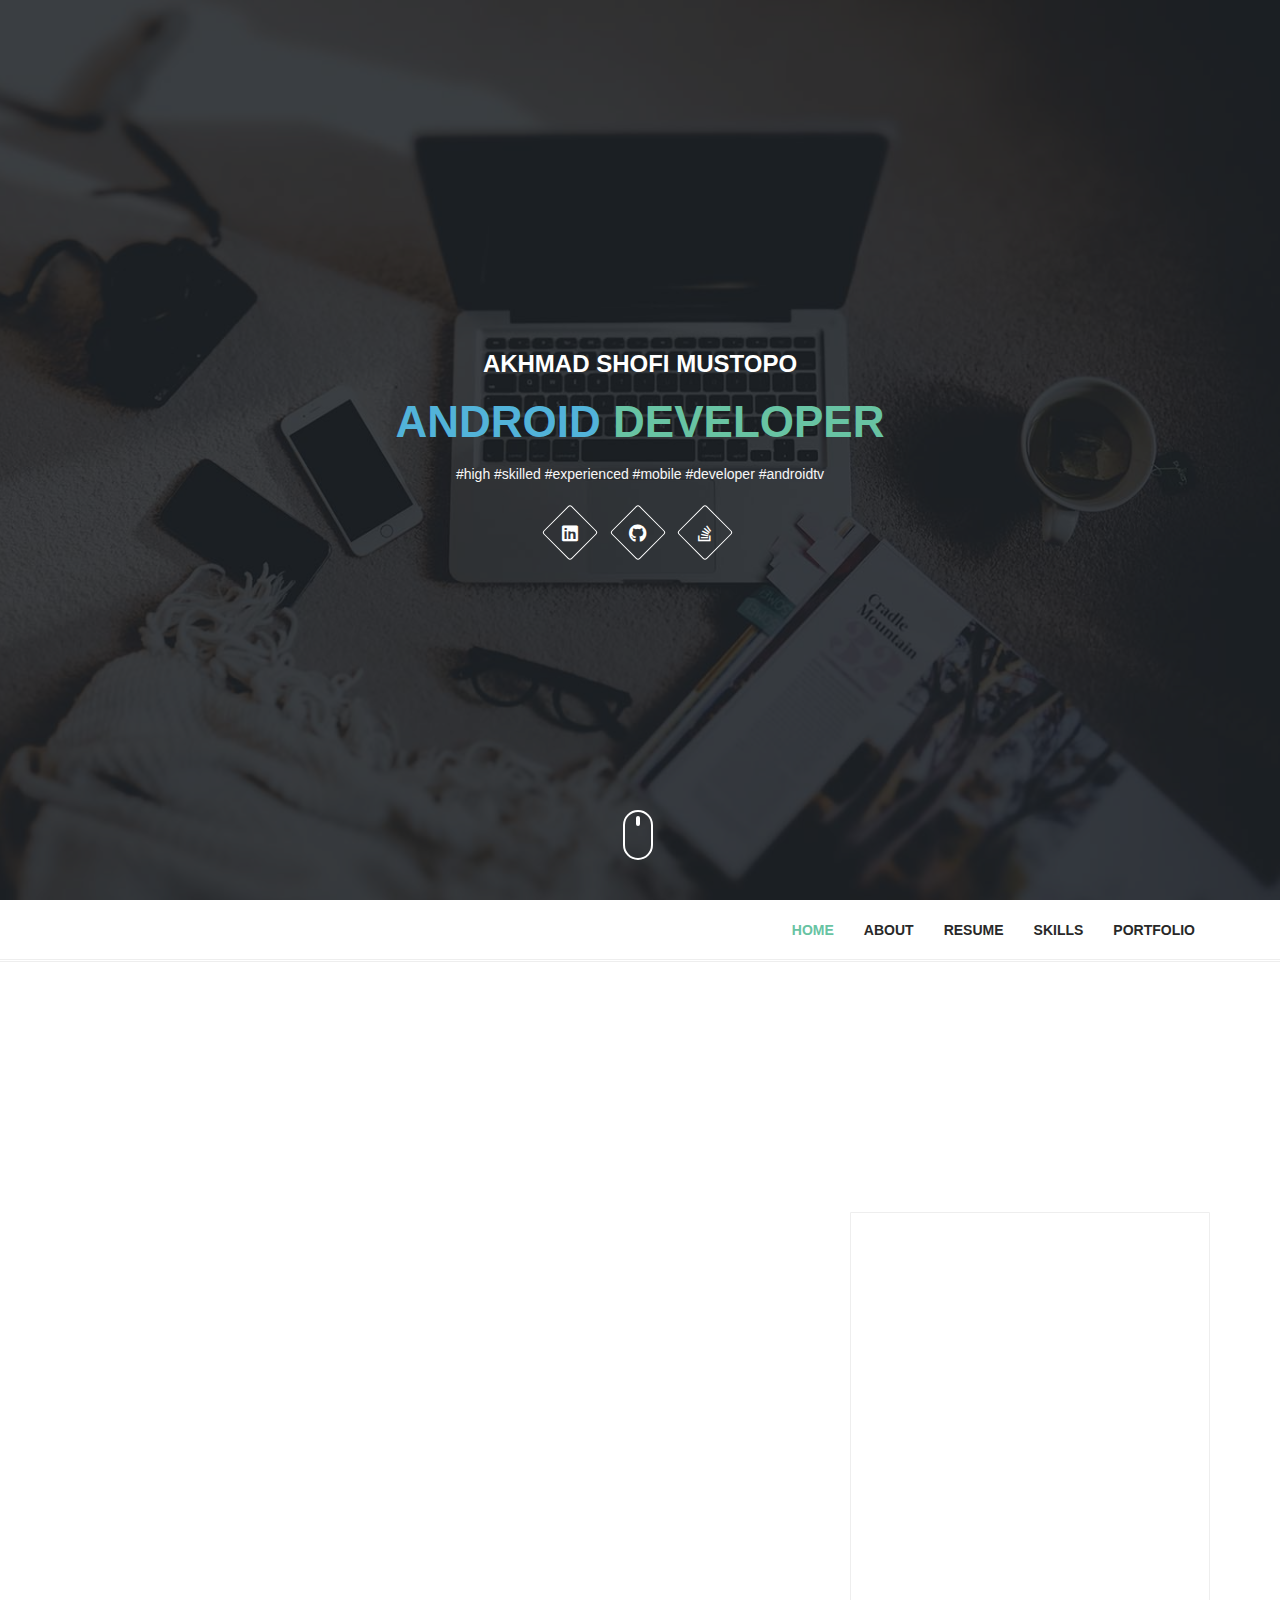
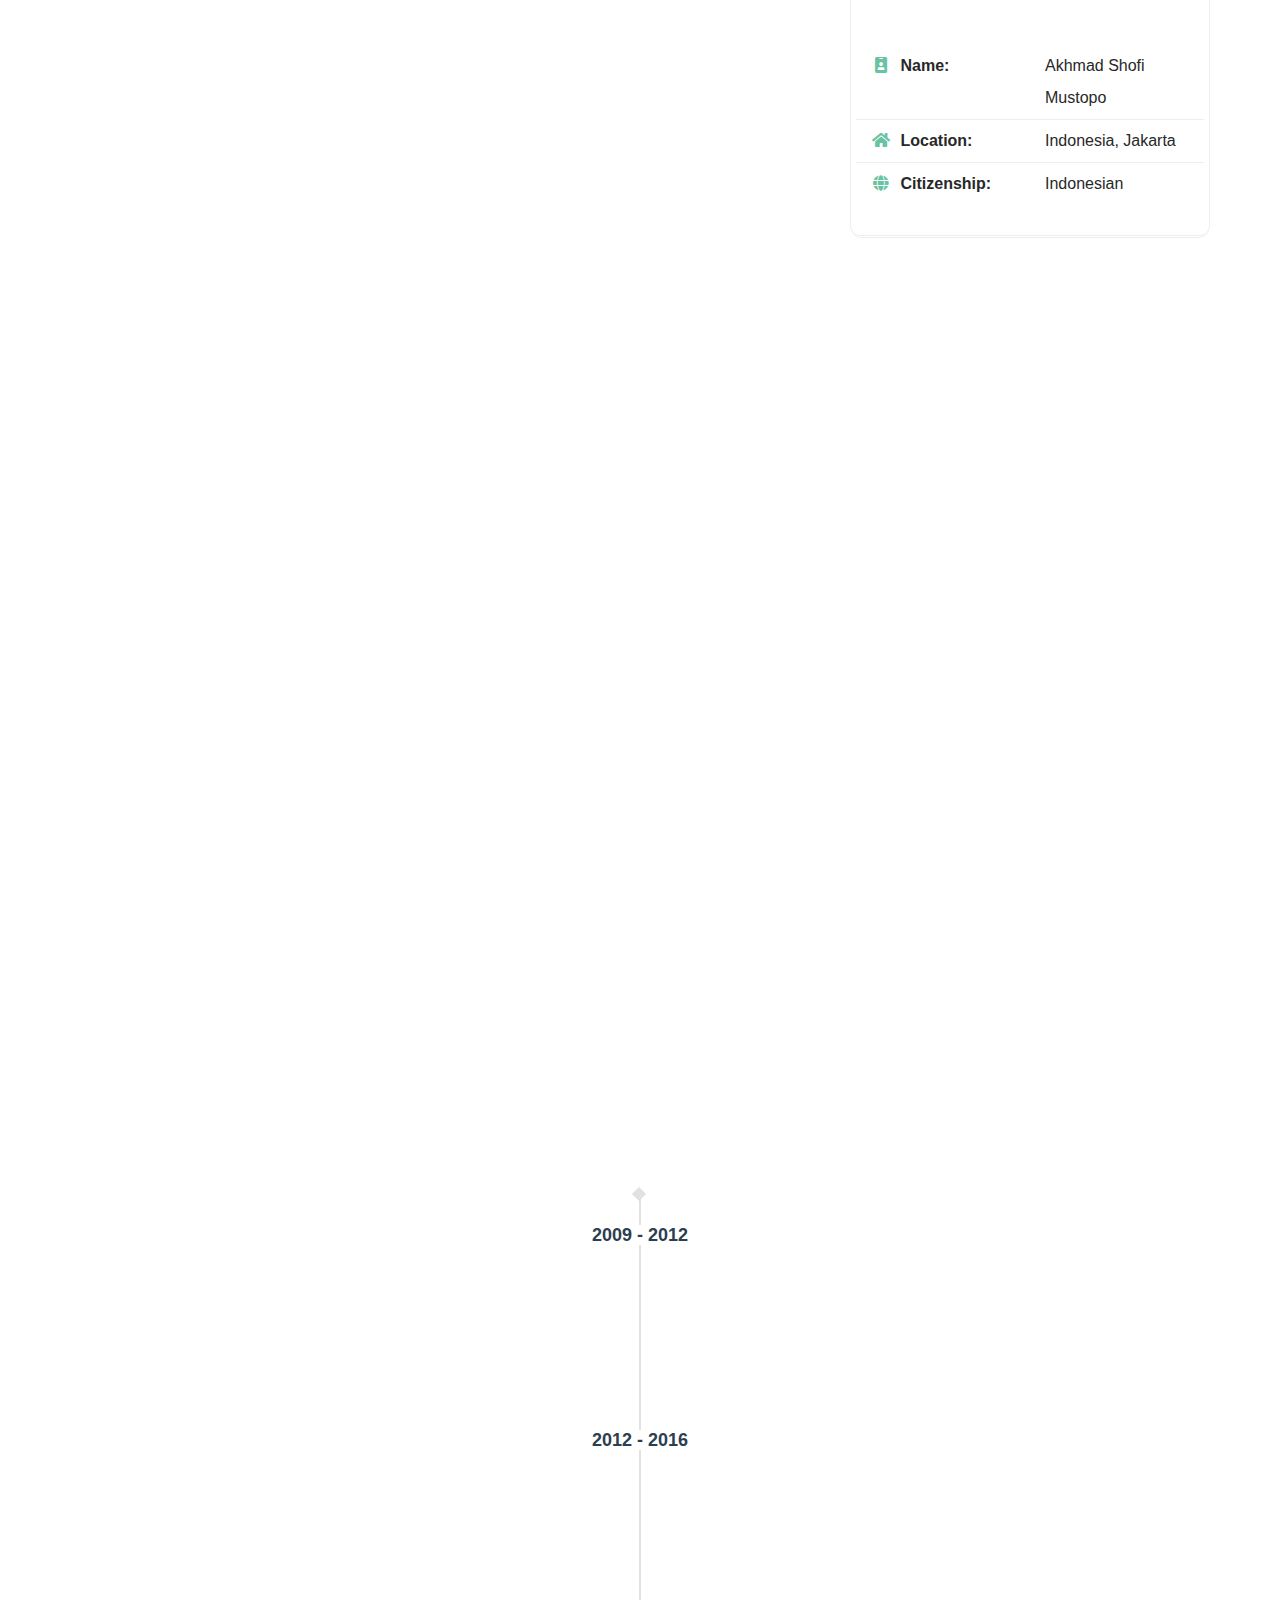
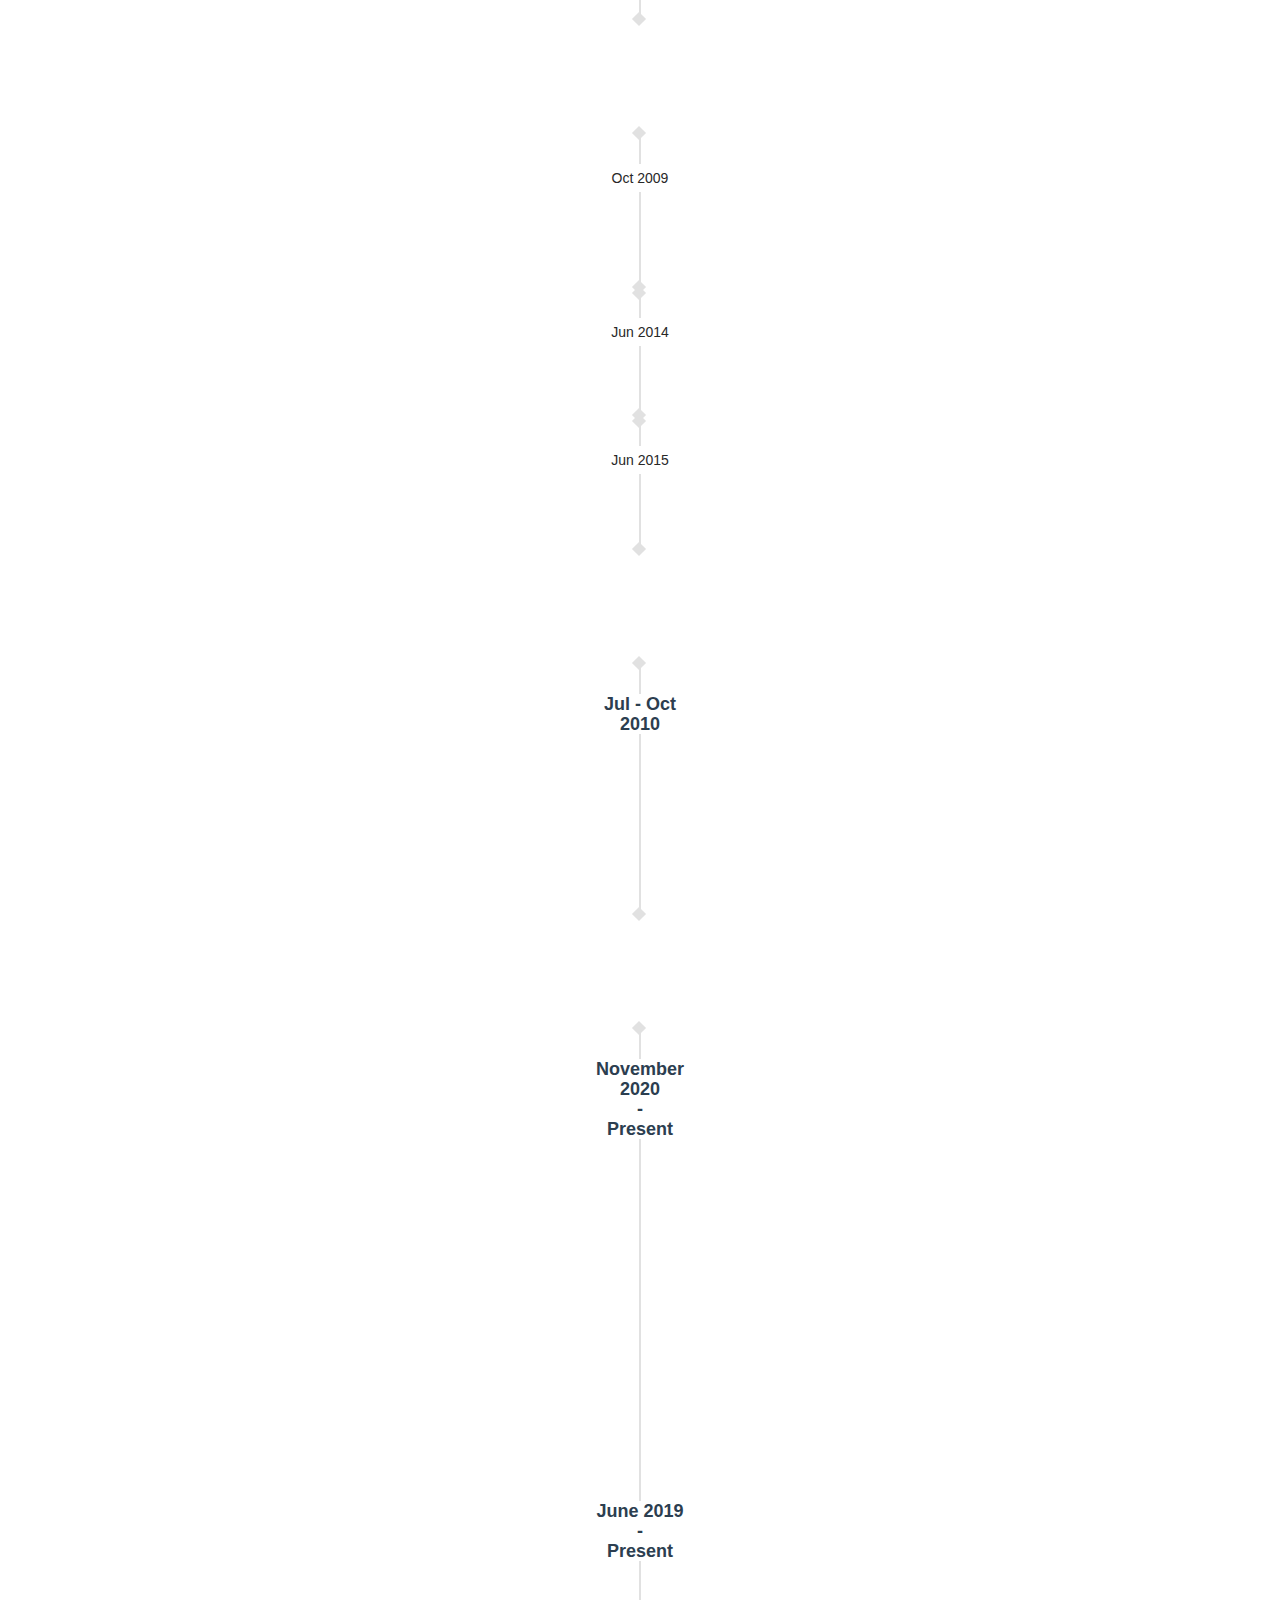
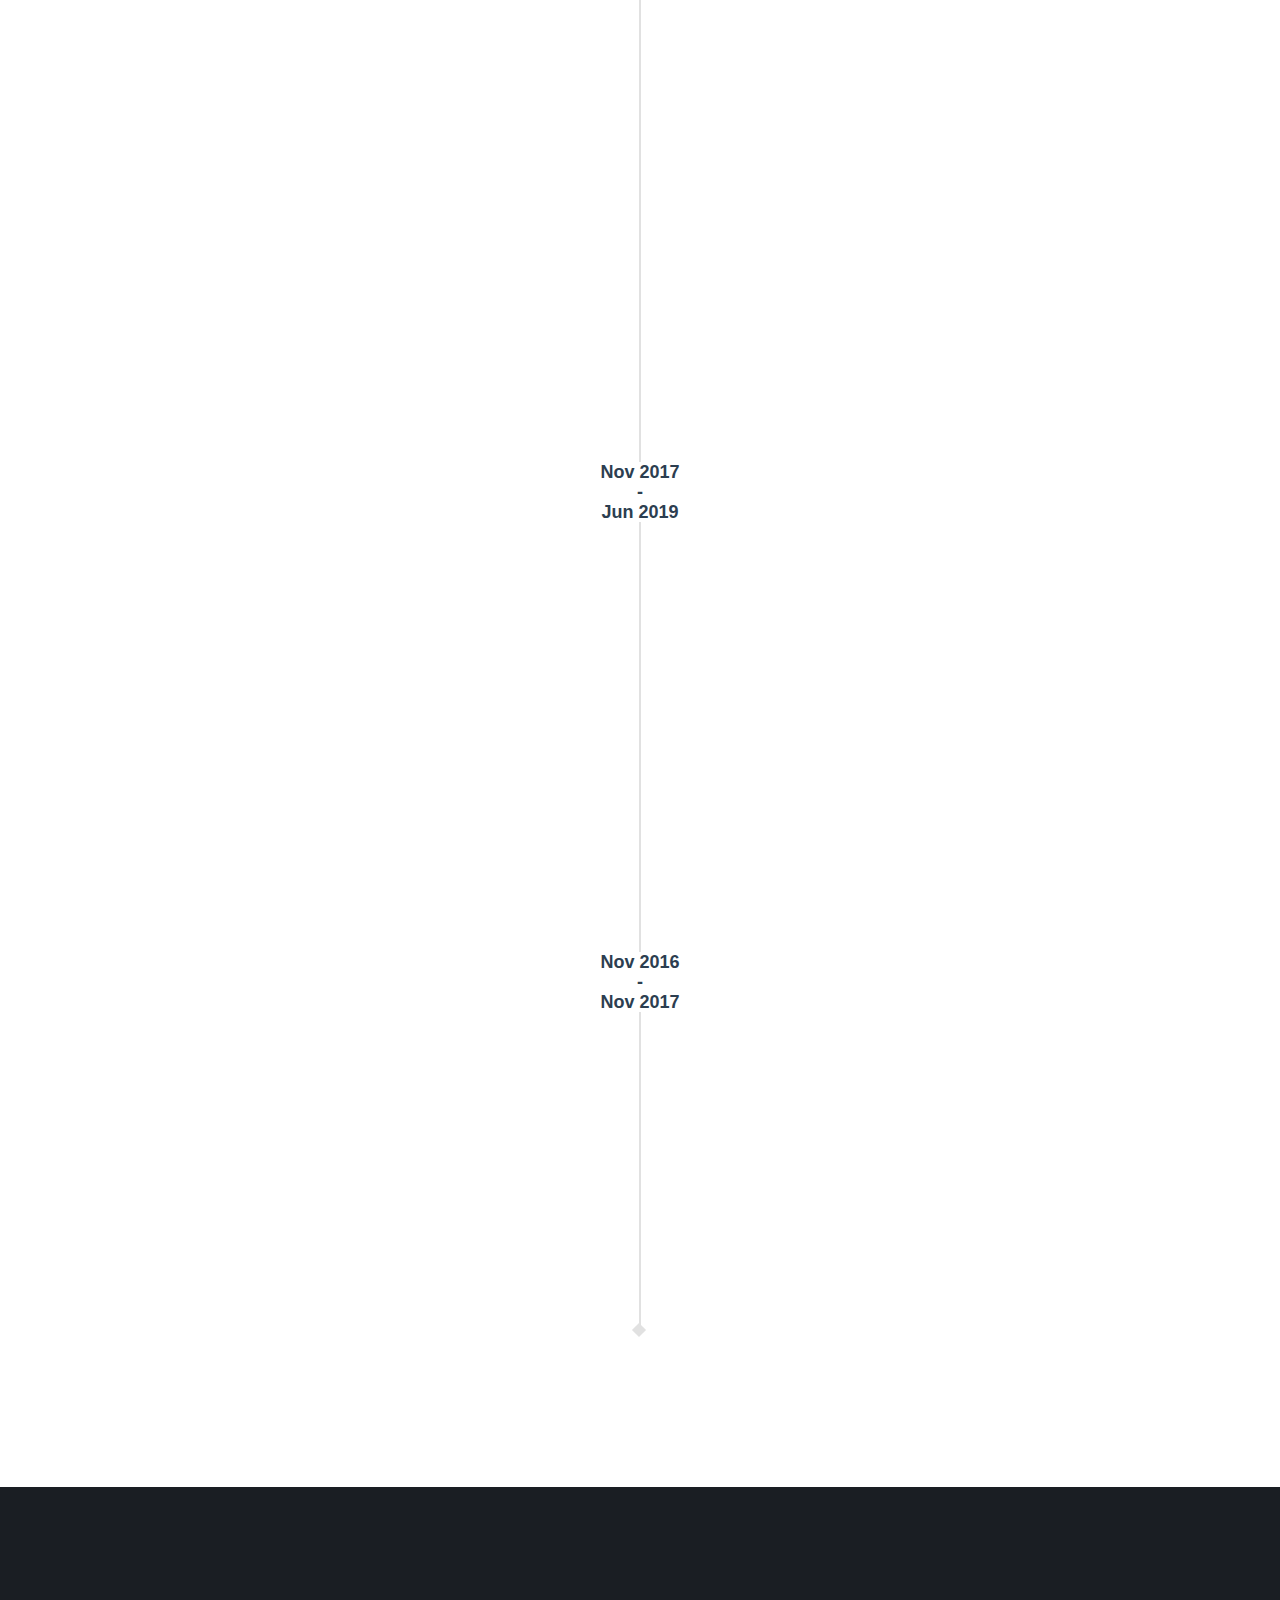
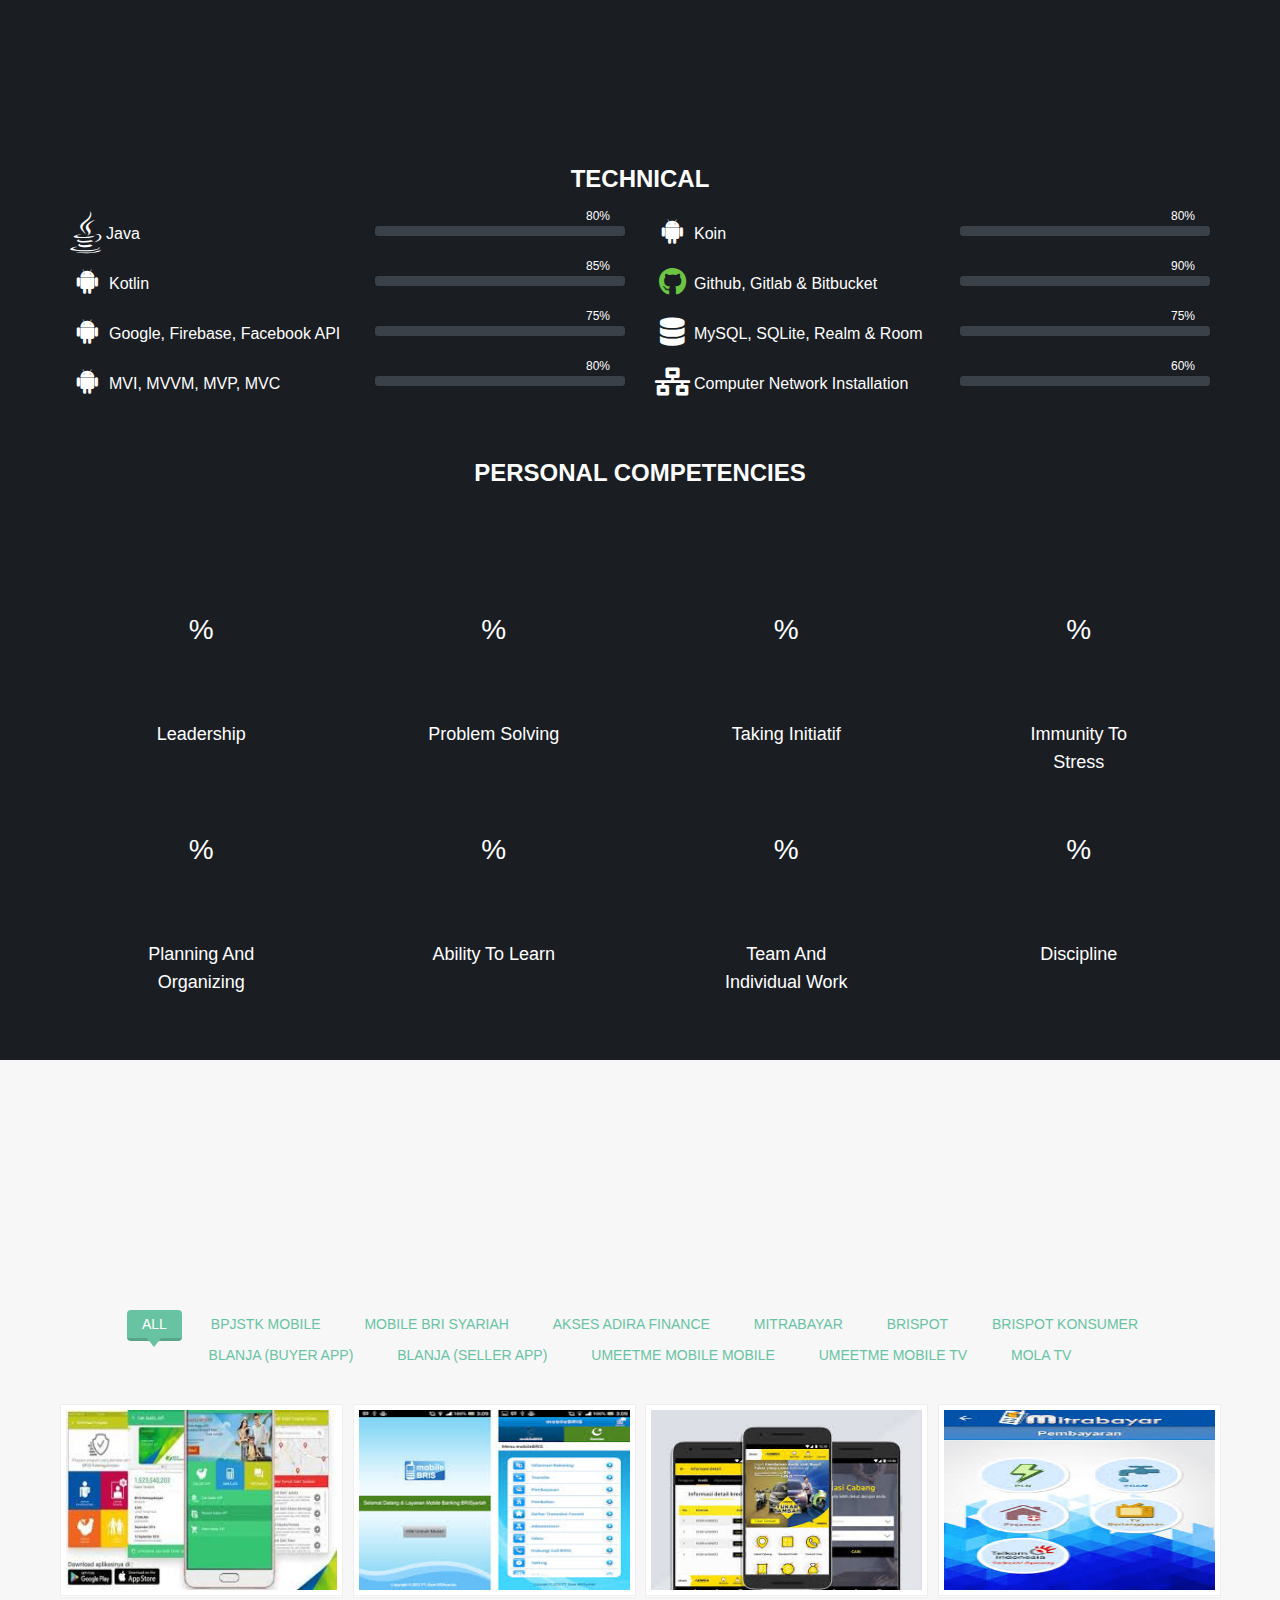
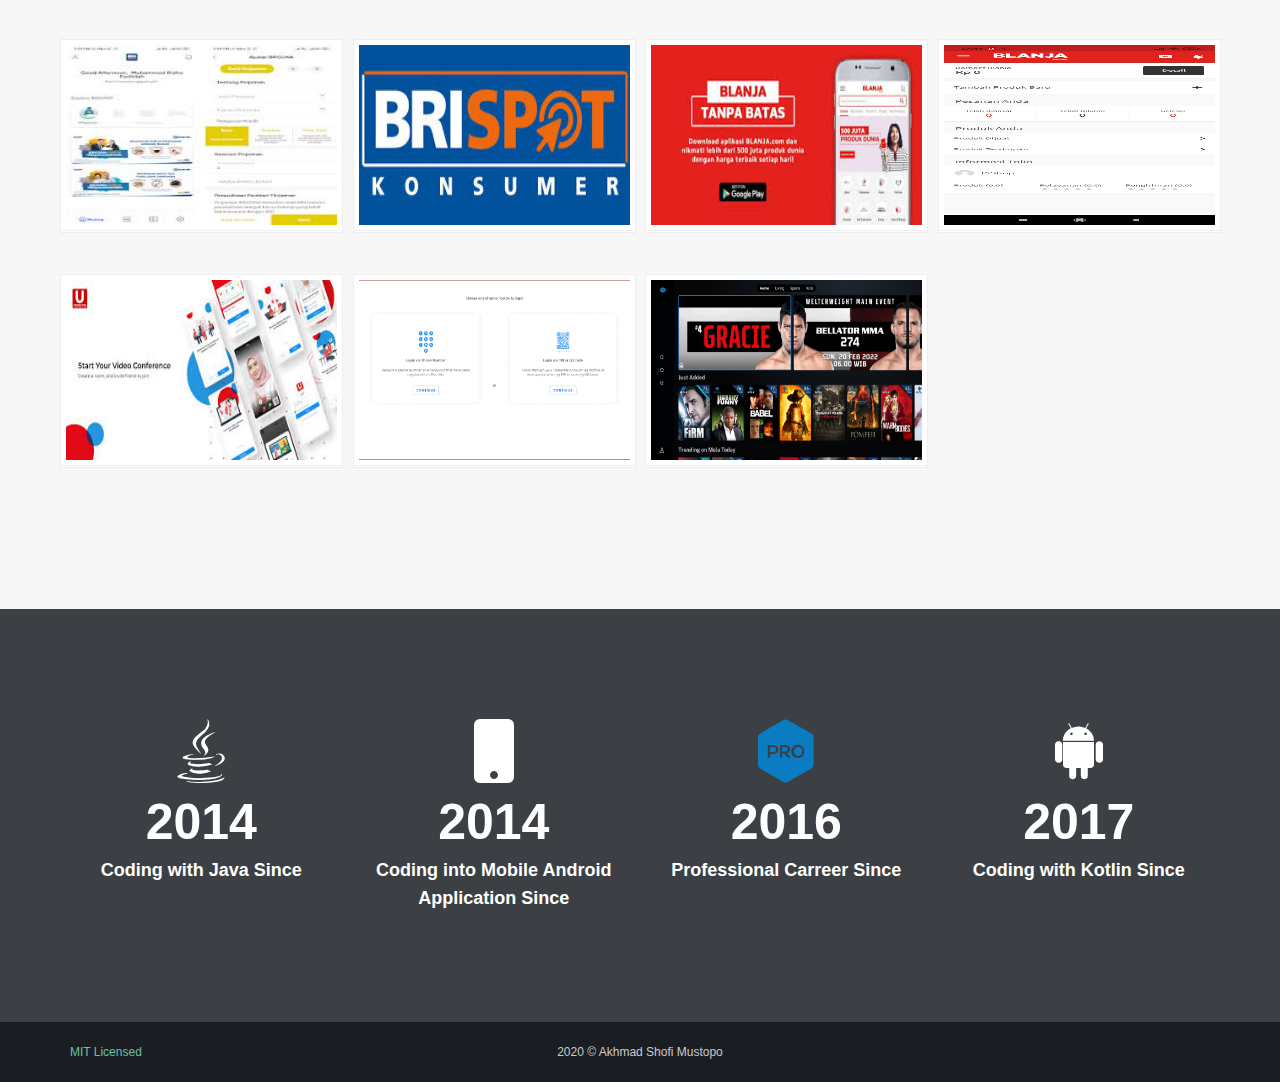
==== commit 8882281e: "update cv for experience on mola" ====
--- a/index.html
+++ b/index.html
@@ -56,7 +56,7 @@
         <div class="intro">
             <div class="intro-sub wow" data-wow-duration="3.0s" data-wow-delay="0.0s">Akhmad Shofi Mustopo</div>
             <h1 class="wow" data-wow-duration="2.7s" data-wow-delay="0.3s"> <span class="first">Android</span> <span class="">developer</span></h1>
-            <p class="wow" data-wow-duration="2.5s" data-wow-delay="0.5s">#high #skilled #experienced #mobile #developer</p>
+            <p class="wow" data-wow-duration="2.5s" data-wow-delay="0.5s">#high #skilled #experienced #mobile #developer #androidtv</p>
             <div class="social-icons" id="social-icons">
                 <ul class="list-inline">
                     <li class="wow" data-wow-duration="1.4s" data-wow-delay="1.6s"> <a target="_blank" rel="noopener" href="http://bit.ly/akhmdshfmstp-in"><i class="fab fa-linkedin" title="Linkedin profile"></i></a> </li>
@@ -121,10 +121,13 @@
                             <li class="col-xs-12 col-md-6 wow" id="scope-02"><i class="fas fa-fw fa-check"></i>Google Console</li>
                             <li class="col-xs-12 col-md-6 wow" id="scope-03"><i class="fas fa-fw fa-check"></i>Firebase Console</li>
                             <li class="col-xs-12 col-md-6 wow" id="scope-04"><i class="fas fa-fw fa-check"></i>Facebook Console</li>
+                            <li class="col-xs-12 col-md-6 wow" id="scope-05"><i class="fas fa-fw fa-check"></i>MVI</li>
                             <li class="col-xs-12 col-md-6 wow" id="scope-05"><i class="fas fa-fw fa-check"></i>MVVM</li>
                             <li class="col-xs-12 col-md-6 wow" id="scope-08"><i class="fas fa-fw fa-check"></i>MVP</li>
+                            <li class="col-xs-12 col-md-6 wow" id="scope-05"><i class="fas fa-fw fa-check"></i>MVC</li>
                             <li class="col-xs-12 col-md-6 wow" id="scope-05"><i class="fas fa-fw fa-check"></i>GIT (Github, Gitlab & Bitbucket)</li>
                             <li class="col-xs-12 col-md-6 wow" id="scope-08"><i class="fas fa-fw fa-check"></i>Design Pattern</li>
+                            <li class="col-xs-12 col-md-6 wow" id="scope-05"><i class="fas fa-fw fa-check"></i>HTTP Toolkit</li>
                             <li class="col-xs-12 col-md-6 wow" id="scope-08"><i class="fas fa-fw fa-check"></i>Mysql</li>
                             <li class="col-xs-12 col-md-6 wow" id="scope-08"><i class="fas fa-fw fa-check"></i>Sqlite</li>
                             <li class="col-xs-12 col-md-6 wow" id="scope-08"><i class="fas fa-fw fa-check"></i>Realm</li>
@@ -267,7 +270,7 @@
                     </div>
                     <div class="resume">
                         <ul class="timeline">
-                            <li class="">
+                            <li class="timeline-inverted">
                                 <div class="posted-date"> <span class="month">Jul - Oct<br>2010</span> </div>
                                 <div id="car-05" class="panel panel-success timeline-panel wow" data-wow-duration="1.5s">
                                     <div class="timeline-content">
@@ -308,9 +311,9 @@
                                 <div id="car-05" class="panel panel-success timeline-panel wow" data-wow-duration="1.5s">
                                     <div class="timeline-content">
                                         <div class="panel-heading timeline-heading row">
-                                            <div class="col-md-2 col-xs-4 pull-right"> <a href="https://www.telkommetra.co.id" class="thumbnail" target="_blank" rel="noopener"> <img class="media-object" src="https://www.telkommetra.co.id/medias/page_medias/ind31.png" max-width="96px" max-height="96px" alt="PT Metraplasa"> </a> </div>
+                                            <div class="col-md-2 col-xs-4 pull-right"> <a href="https://www.mola.tv" class="thumbnail" target="_blank" rel="noopener"> <img class="media-object" src="assets/img/logos/mola-logo.jpeg" max-width="96px" max-height="96px" alt="PT Global Media Visual"> </a> </div>
                                             <div class="col-md-10 col-xs-8 pull-left">
-                                                <h3 class="panel-title">Android TV Engineering</h3> <span> <a href="https://www.telkommetra.co.id" class="h4 text-success" target="_blank" rel="noopener">PT. Metraplasa</a> <br>Jakarta, Indonesia </span> </div>
+                                                <h3 class="panel-title">Android TV Engineering</h3> <span> <a href="https://www.mola.tv" class="h4 text-success" target="_blank" rel="noopener">PT. Global Media Visual</a> <br>Jakarta, Indonesia </span> </div>
                                         </div>
                                         <div class="panel-body timeline-body">
                                             <p>
@@ -327,7 +330,6 @@
                                         <div class="btn-toolbar" role="toolbar" aria-label="technologies">
                                             <div class="btn-group" role="group">
                                                 <i class="fab fa-1x fa-fw fa-android" title="Android"></i>
-                                                <i class="fab fa-1x fa-fw fa-tools" title="HTTP ToolKit"></i>
                                                 <i class="fab fa-1x fa-fw fa-github" title="Github"></i>
                                                 <i class="fab fa-1x fa-fw fa-jira" title="Jira Development Tools"></i>
                                             </div>
@@ -335,7 +337,7 @@
                                     </div>
                                 </div>
                             </li>
-                            <li class="">
+                            <li class="timeline-inverted">
                                 <div class="posted-date"> <span class="month">June 2019 <br>-<br> Present</span> </div>
                                 <div id="car-05" class="panel panel-success timeline-panel wow" data-wow-duration="1.5s">
                                     <div class="timeline-content">
@@ -372,7 +374,7 @@
                                     </div>
                                 </div>
                             </li>
-                            <li class="timeline-inverted">
+                            <li class="">
                                 <div class="posted-date"> <span class="month">Nov 2017 <br>-<br> Jun 2019</span> </div>
                                 <div id="car-04" class="panel panel-success timeline-panel wow" data-wow-duration="1.5s">
                                     <div class="timeline-content">
@@ -401,7 +403,7 @@
                                     </div>
                                 </div>
                             </li>
-                            <li class="">
+                            <li class="timeline-inverted">
                                 <div class="posted-date"> <span class="month">Nov 2016 <br>-<br> Nov 2017</span> </div>
                                 <div id="car-03" class="panel panel-success timeline-panel wow" data-wow-duration="1.5s">
                                     <div class="timeline-content">
@@ -558,6 +560,7 @@
                 <li><a data-group="blanjaseller">Blanja (Seller App)</a></li>
                 <li><a data-group="umeetmemobile">UMeetMe Mobile Mobile</a></li>
                 <li><a data-group="umeetmetv">UMeetMe Mobile TV</a></li>
+                <li><a data-group="molatv">Mola TV</a></li>
             </ul>
             <div class="row">
                 <div id="og-grid" data-id="og-grid" class="og-grid">
@@ -710,7 +713,22 @@
                                 </div>
                             </div>
                         </div>
-                    </div>                
+                    </div>
+                    <div class="portfolio-item col-xs-6 col-sm-4 col-md-3" data-groups='["all", "molatv"]'>
+                        <div class="portfolio-bg">
+                            <div class="portfolio">
+                                <div class="tt-overlay"></div>
+                                <div class="links">
+                                    <a target="_blank" rel="noopener" href="#"><i class="fas fa-external-link-alt"></i></a>
+                                    <a class="image-link" href="assets/img/works/molatv.png"><i class="fa fa-search-plus"></i></a>
+                                </div>
+                                <img src="assets/img/thumbs/works/molatvthumb.png" alt="Mola TV Apps">
+                                <div class="portfolio-info">
+                                    <h3>Mola TV</h3>
+                                </div>
+                            </div>
+                        </div>
+                    </div>
                 </div>
             </div>
         </div>
